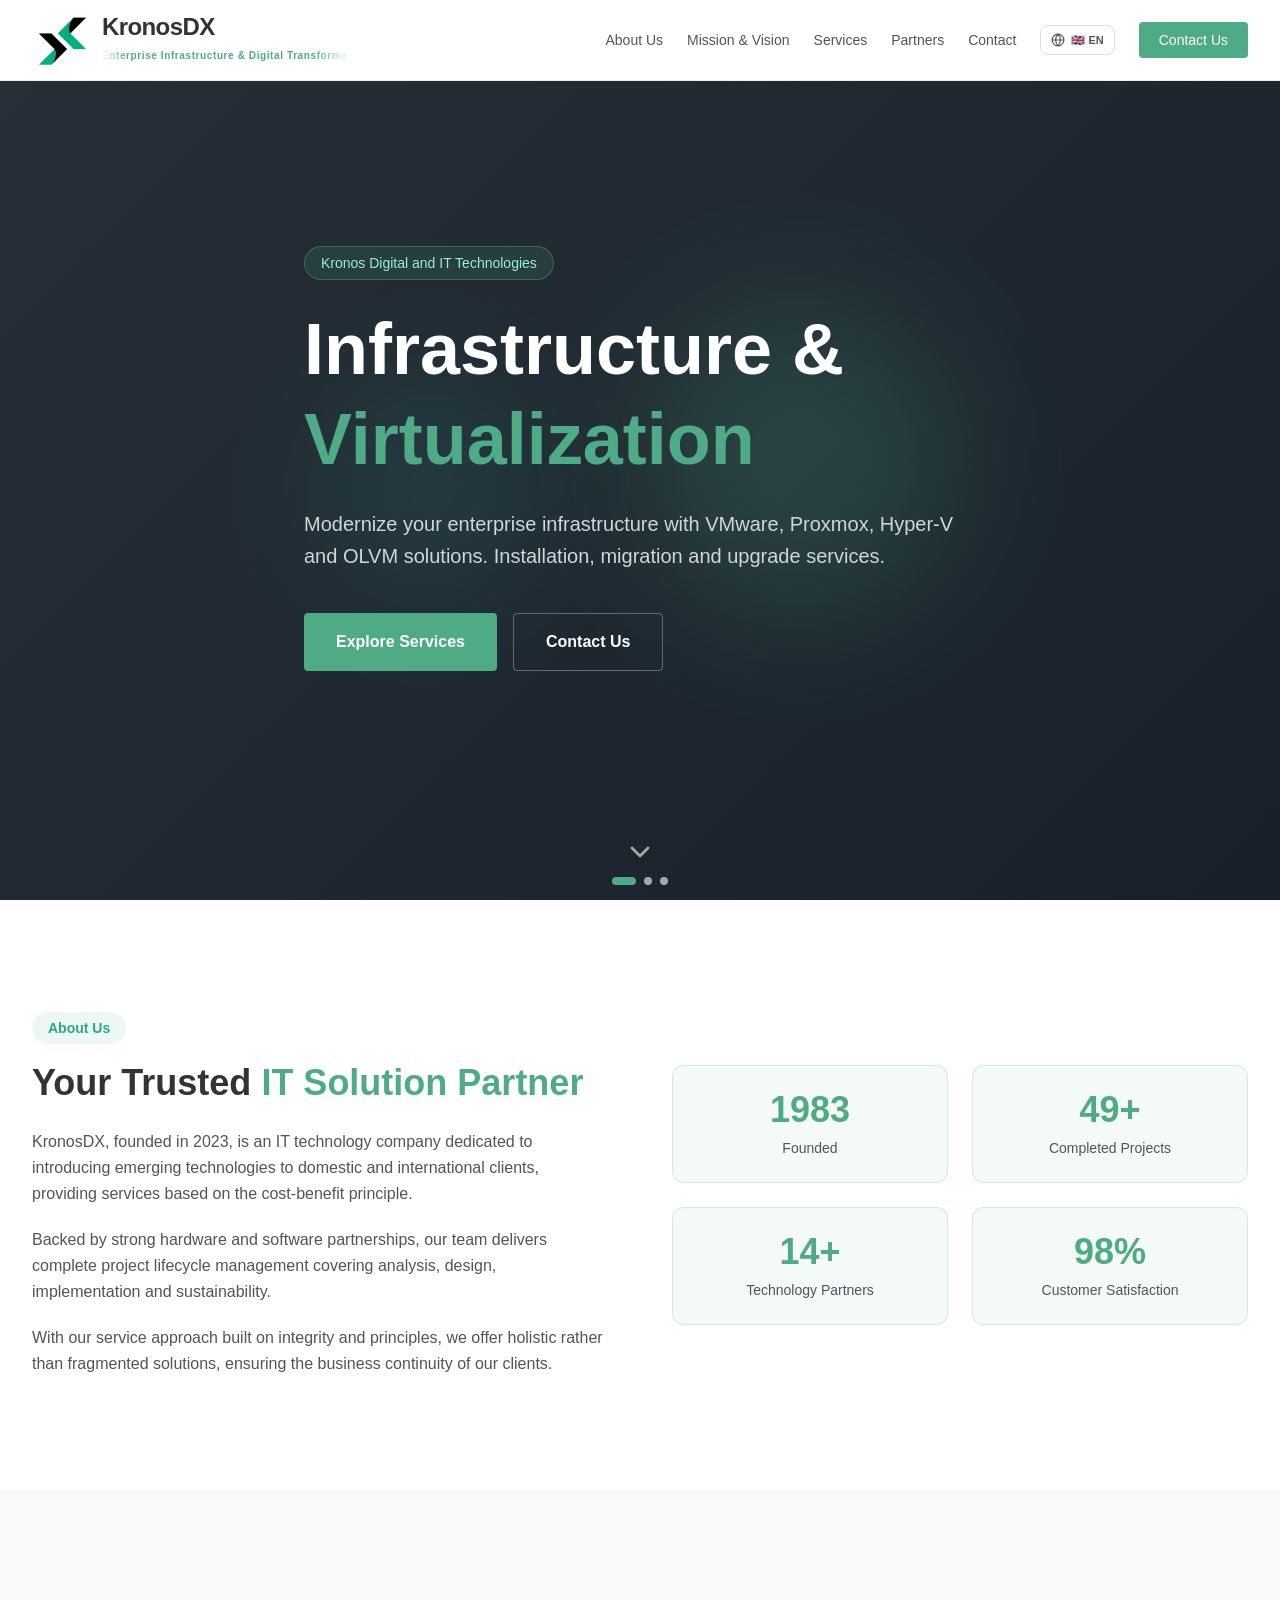
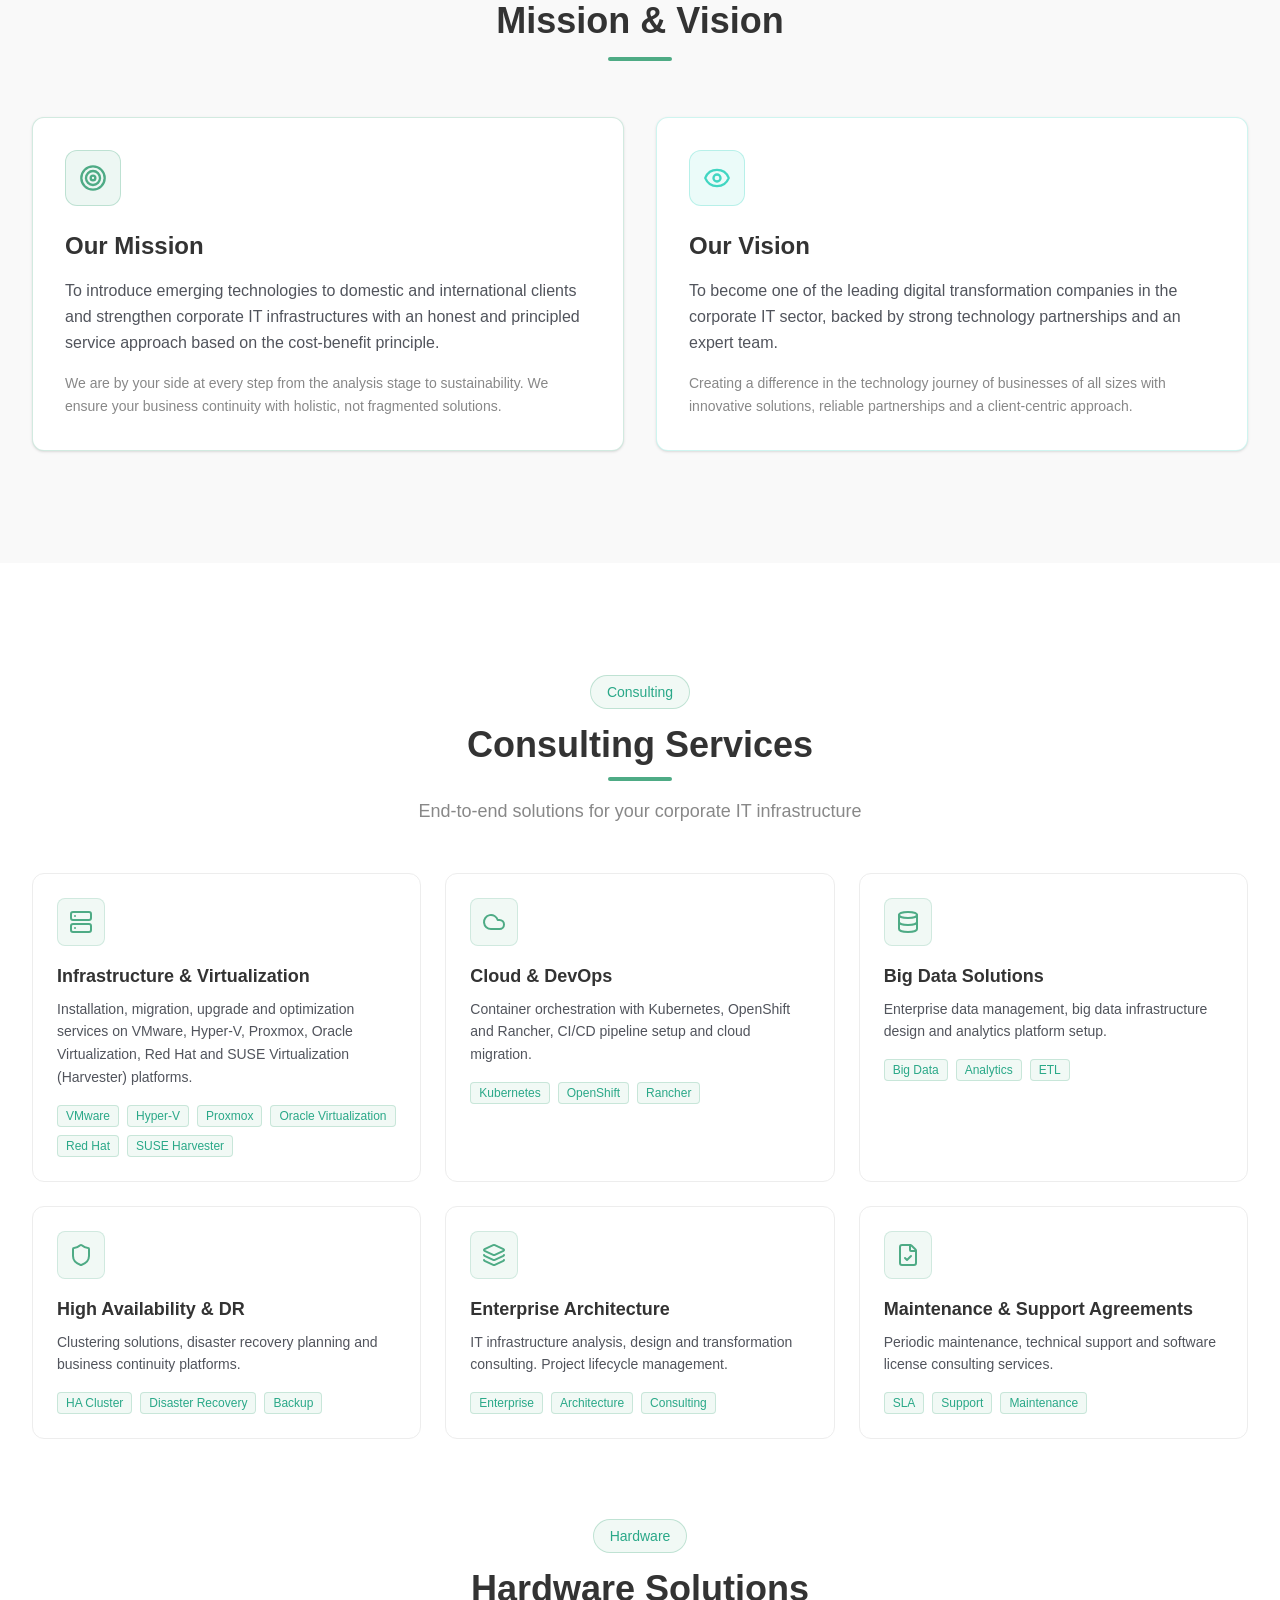
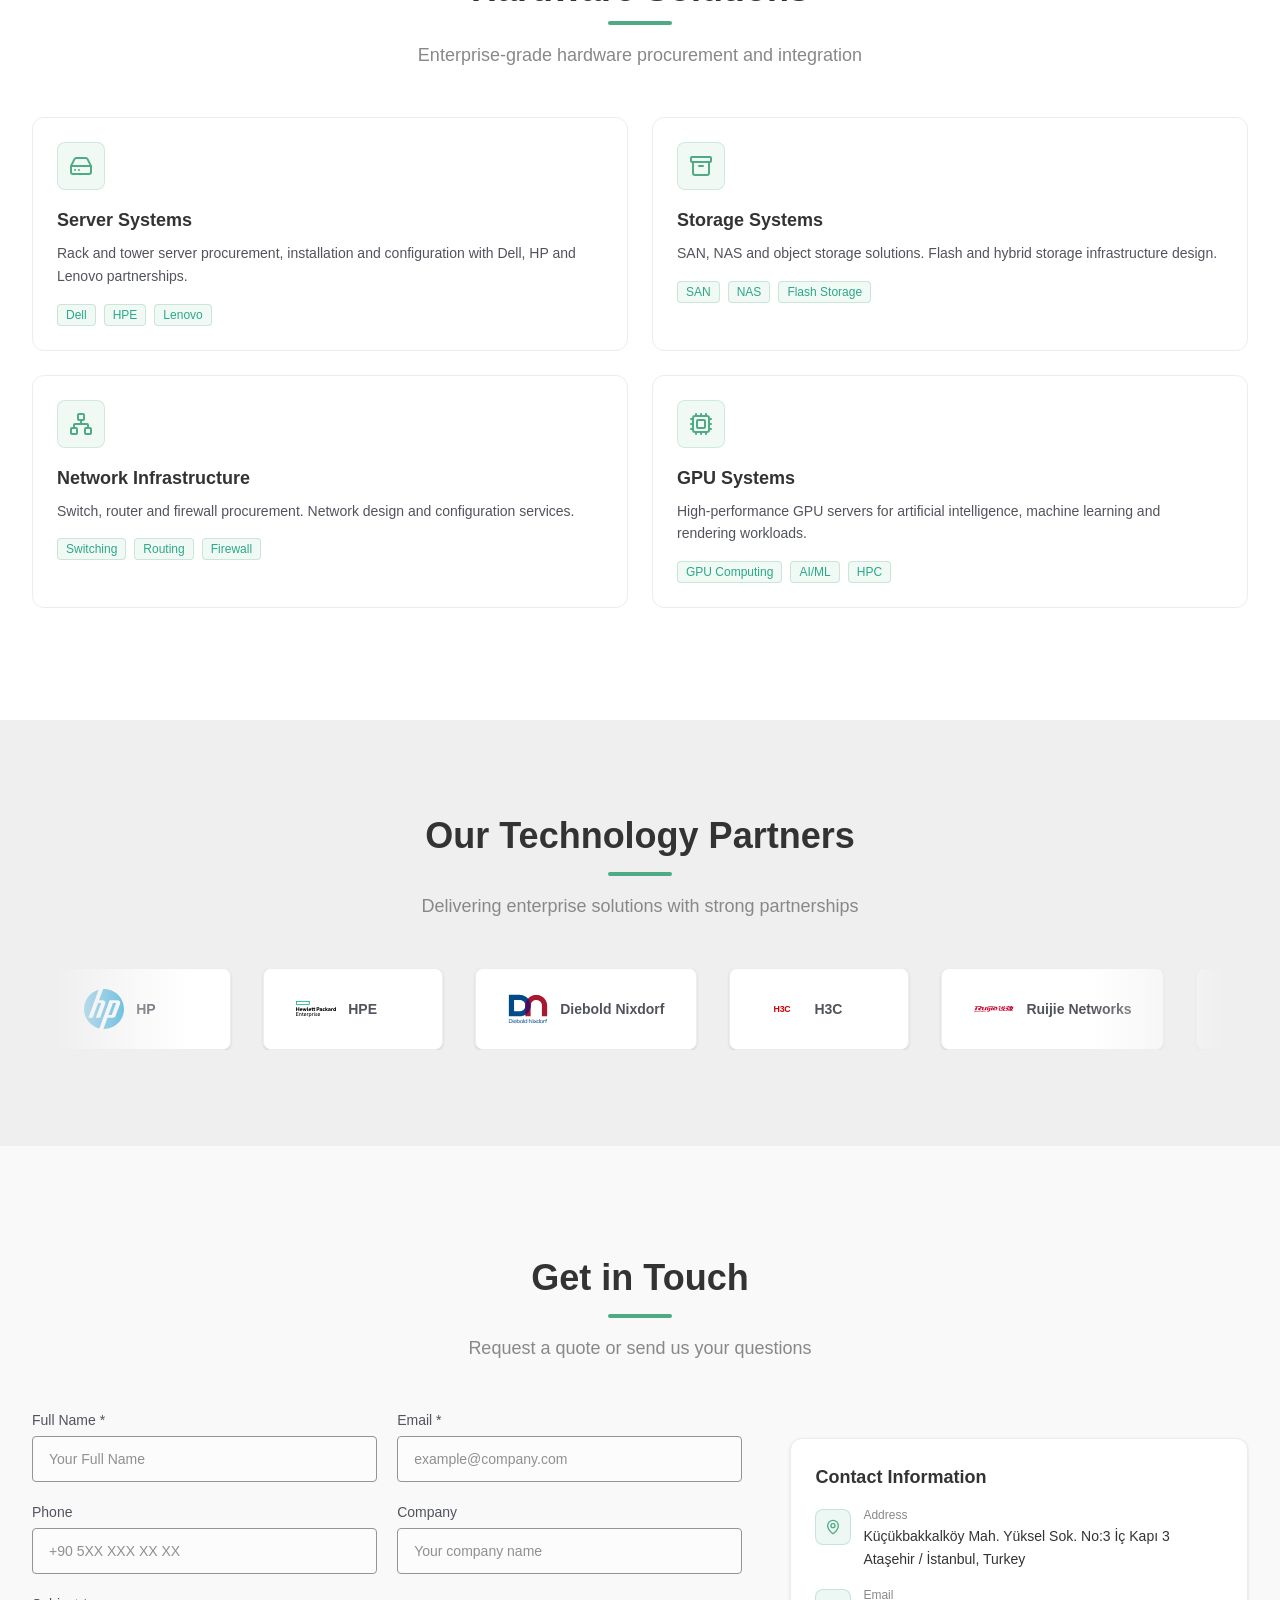
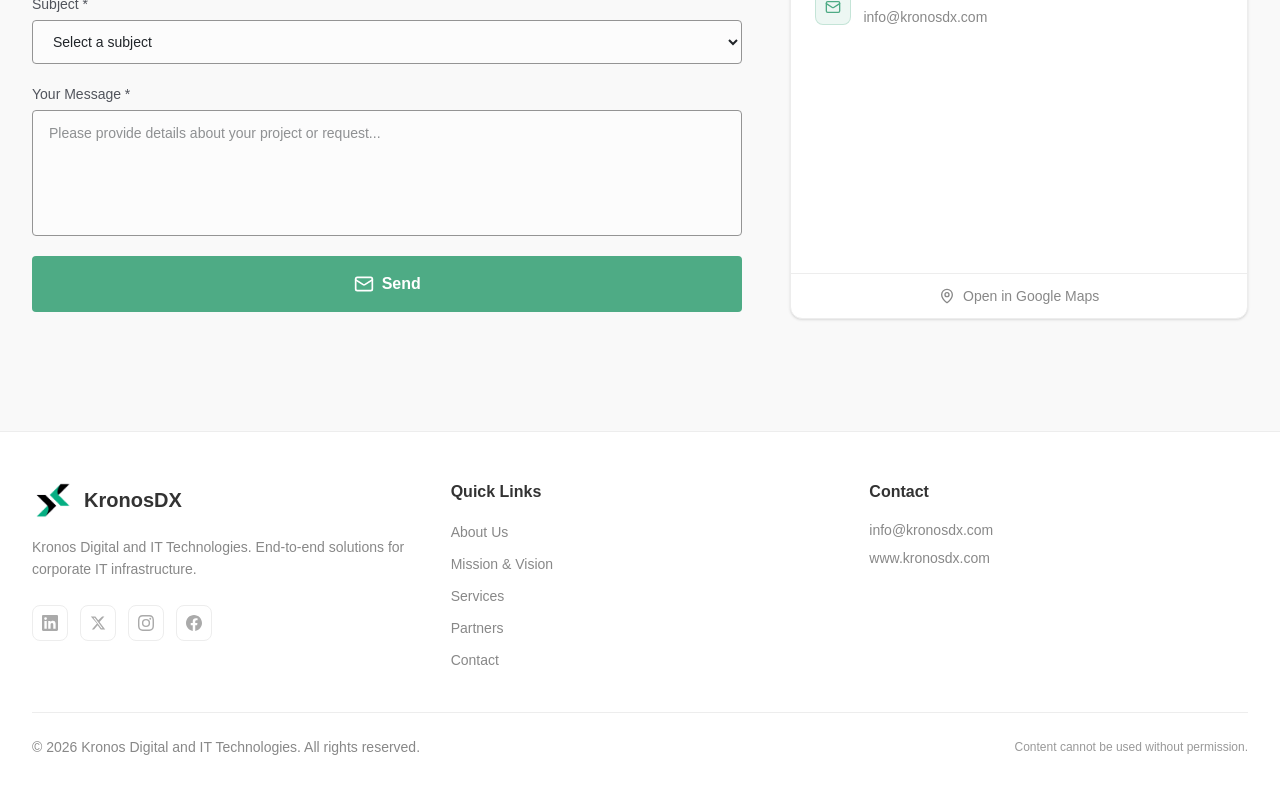
==== index.html @ 9a5c1d17 "Publish KronosDX static website" ====
<!DOCTYPE html><html class="roboto_702e2240-module__nm7JIq__variable h-full antialiased"><head><meta charSet="utf-8"/><meta name="viewport" content="width=device-width, initial-scale=1"/><link rel="preload" href="/_next/static/media/ce62453a442c7f35-s.p.0333ktddfbsxy.woff2" as="font" crossorigin="" type="font/woff2"/><link rel="stylesheet" href="/_next/static/chunks/0xhgssb20hofy.css" data-precedence="next"/><link rel="stylesheet" href="/_next/static/chunks/0r0gv00.nounm.css" data-precedence="next"/><link rel="preload" as="script" fetchPriority="low" href="/_next/static/chunks/0n1tbfdvy1gok.js"/><script src="/_next/static/chunks/02thseyidz16s.js" async=""></script><script src="/_next/static/chunks/0w7890lpei.yw.js" async=""></script><script src="/_next/static/chunks/146n47tssq_2d.js" async=""></script><script src="/_next/static/chunks/turbopack-0blwqx3tgxq2w.js" async=""></script><script src="/_next/static/chunks/09yelt~w-kfqi.js" async=""></script><script src="/_next/static/chunks/0yvudgestuk19.js" async=""></script><script src="/_next/static/chunks/17fh0u0h~818b.js" async=""></script><meta name="next-size-adjust" content=""/><title>KronosDX — Enterprise IT Solutions</title><meta name="description" content="KronosDX provides enterprise IT infrastructure virtualization, cloud &amp; DevOps, hardware procurement, and architecture consulting services."/><meta name="keywords" content="VMware, Proxmox, Kubernetes, OpenShift, server, storage, IT consulting, infrastructure, virtualization, enterprise"/><meta name="robots" content="index, follow"/><link rel="canonical" href="https://kronosdx.com/"/><link rel="alternate" hrefLang="en" href="https://kronosdx.com/"/><link rel="alternate" hrefLang="tr" href="https://kronosdx.com/tr/"/><link rel="alternate" hrefLang="bg" href="https://kronosdx.com/bg/"/><link rel="alternate" hrefLang="x-default" href="https://kronosdx.com/"/><meta property="og:title" content="KronosDX — Enterprise IT Solutions"/><meta property="og:description" content="Enterprise IT infrastructure virtualization, cloud &amp; DevOps and hardware solutions."/><meta property="og:url" content="https://kronosdx.com/"/><meta property="og:site_name" content="KronosDX"/><meta property="og:locale" content="en_US"/><meta property="og:image" content="https://kronosdx.com/images/logo/kronosdx_logo_wo_txt.png"/><meta property="og:image:width" content="500"/><meta property="og:image:height" content="500"/><meta property="og:image:alt" content="KronosDX"/><meta property="og:type" content="website"/><meta name="twitter:card" content="summary"/><meta name="twitter:title" content="KronosDX — Enterprise IT Solutions"/><meta name="twitter:description" content="Enterprise IT infrastructure, cloud &amp; DevOps and hardware solutions."/><meta name="twitter:image" content="https://kronosdx.com/images/logo/kronosdx_logo_wo_txt.png"/><meta name="twitter:image:alt" content="KronosDX"/><meta name="twitter:image:width" content="500"/><meta name="twitter:image:height" content="500"/><link rel="icon" href="/favicon.ico?favicon.0x3dzn~oxb6tn.ico" sizes="256x256" type="image/x-icon"/><script src="/_next/static/chunks/03~yq9q893hmn.js" noModule=""></script></head><body class="min-h-full flex flex-col bg-white text-[#212529]"><div hidden=""><!--$--><!--/$--></div><script type="application/ld+json">{"@context":"https://schema.org","@type":"Organization","name":"KronosDX","url":"https://kronosdx.com","logo":"https://kronosdx.com/images/logo/kronosdx_logo_wo_txt.png","description":"Enterprise IT infrastructure, cloud & DevOps, and hardware solutions provider.","foundingDate":"2023","address":{"@type":"PostalAddress","streetAddress":"Küçükbakkalköy Mah. Yüksel Sok. No:3 İç Kapı 3","addressLocality":"Ataşehir","addressRegion":"İstanbul","addressCountry":"TR"},"contactPoint":{"@type":"ContactPoint","email":"info@kronosdx.com","contactType":"customer service","availableLanguage":["Turkish","English","Bulgarian"]}}</script><header class="fixed top-0 left-0 right-0 z-50 bg-white transition-shadow duration-300" style="border-bottom:1px solid #ededed;box-shadow:none"><div class="max-w-7xl mx-auto px-4 sm:px-6 lg:px-8"><div class="flex items-center justify-between h-16 lg:h-20"><button class="flex items-center gap-3 text-left"><div class="relative flex-shrink-0" style="width:58px;height:58px"><img alt="KronosDX" loading="lazy" decoding="async" data-nimg="fill" class="object-contain" style="position:absolute;height:100%;width:100%;left:0;top:0;right:0;bottom:0;color:transparent" src="/images/logo/kronosdx_logo_wo_txt_small.png"/></div><div class="flex flex-col items-start" style="gap:3px"><span class="font-bold text-2xl tracking-tight leading-none" style="color:#333333">KronosDX</span><div class="hidden lg:block overflow-hidden" style="width:248px;mask-image:linear-gradient(to right, transparent 0%, black 10%, black 85%, transparent 100%);-webkit-mask-image:linear-gradient(to right, transparent 0%, black 10%, black 85%, transparent 100%)"><span class="animate-tagline text-[10px] font-semibold" style="color:#4eab85;letter-spacing:0.06em">Enterprise Infrastructure &amp; Digital Transformation Solutions<span style="padding:0 1.5rem;opacity:0.4">·</span>Enterprise Infrastructure &amp; Digital Transformation Solutions<span style="padding:0 1.5rem;opacity:0.4">·</span></span></div></div></button><nav class="hidden lg:flex items-center gap-6"><button class="nav-link text-sm font-medium relative group bg-transparent border-0 cursor-pointer">About Us<span class="absolute -bottom-1 left-0 w-0 h-0.5 group-hover:w-full transition-all duration-300" style="background:#4eab85"></span></button><button class="nav-link text-sm font-medium relative group bg-transparent border-0 cursor-pointer">Mission &amp; Vision<span class="absolute -bottom-1 left-0 w-0 h-0.5 group-hover:w-full transition-all duration-300" style="background:#4eab85"></span></button><button class="nav-link text-sm font-medium relative group bg-transparent border-0 cursor-pointer">Services<span class="absolute -bottom-1 left-0 w-0 h-0.5 group-hover:w-full transition-all duration-300" style="background:#4eab85"></span></button><button class="nav-link text-sm font-medium relative group bg-transparent border-0 cursor-pointer">Partners<span class="absolute -bottom-1 left-0 w-0 h-0.5 group-hover:w-full transition-all duration-300" style="background:#4eab85"></span></button><button class="nav-link text-sm font-medium relative group bg-transparent border-0 cursor-pointer">Contact<span class="absolute -bottom-1 left-0 w-0 h-0.5 group-hover:w-full transition-all duration-300" style="background:#4eab85"></span></button><div class="relative w-fit"><button class="flex items-center gap-1.5 px-2.5 py-1.5 rounded-lg border cursor-pointer transition-colors duration-150" style="border-color:#ddd;color:#555;background:transparent" aria-label="Language"><svg xmlns="http://www.w3.org/2000/svg" width="24" height="24" viewBox="0 0 24 24" fill="none" stroke="currentColor" stroke-width="2" stroke-linecap="round" stroke-linejoin="round" class="lucide lucide-globe w-3.5 h-3.5" aria-hidden="true"><circle cx="12" cy="12" r="10"></circle><path d="M12 2a14.5 14.5 0 0 0 0 20 14.5 14.5 0 0 0 0-20"></path><path d="M2 12h20"></path></svg><span class="text-[11px] font-semibold">🇬🇧 EN</span></button></div><button class="btn-green text-sm font-medium px-5 py-2 rounded border-0 cursor-pointer">Contact Us</button></nav><button class="lg:hidden p-2 bg-transparent border-0 cursor-pointer" style="color:#333333" aria-label="Menu"><svg xmlns="http://www.w3.org/2000/svg" width="24" height="24" viewBox="0 0 24 24" fill="none" stroke="currentColor" stroke-width="2" stroke-linecap="round" stroke-linejoin="round" class="lucide lucide-menu w-6 h-6" aria-hidden="true"><path d="M4 5h16"></path><path d="M4 12h16"></path><path d="M4 19h16"></path></svg></button></div></div></header><main class="flex-1"><section id="hero" class="relative min-h-screen"><div class="relative"><div class="swiper min-h-screen" style="min-height:100vh"><div class="swiper-wrapper"><div class="swiper-slide"><div class="relative min-h-screen flex items-center" style="background:linear-gradient(135deg, #273039 0%, #18212a 100%)"><div class="absolute inset-0 overflow-hidden"><div class="absolute top-1/3 right-1/4 w-80 h-80 rounded-full blur-3xl opacity-20" style="background:#4eab85"></div><div class="absolute bottom-1/3 left-1/4 w-56 h-56 rounded-full blur-3xl opacity-10" style="background:#41d6c2"></div></div><div class="relative z-10 max-w-7xl mx-auto px-4 sm:px-6 lg:px-8 pt-36 pb-32"><div style="opacity:0;transform:translateY(30px)"><span class="inline-block text-sm font-medium px-4 py-1.5 rounded-full mb-6 border" style="background:rgba(78,171,133,0.15);border-color:rgba(78,171,133,0.4);color:#93f2d7">Kronos Digital and IT Technologies</span><h1 class="text-5xl md:text-6xl lg:text-7xl font-bold text-white leading-tight mb-6">Infrastructure &amp;<br/><span style="color:#4eab85">Virtualization</span></h1><p class="text-gray-300 text-lg md:text-xl max-w-2xl mb-10 leading-relaxed font-light">Modernize your enterprise infrastructure with VMware, Proxmox, Hyper-V and OLVM solutions. Installation, migration and upgrade services.</p><div class="flex flex-col sm:flex-row gap-4"><button class="text-white font-semibold px-8 py-4 rounded transition-all hover:opacity-90 hover:shadow-lg" style="background:#4eab85">Explore Services</button><button class="border border-white/30 hover:border-[#4eab85] text-white font-semibold px-8 py-4 rounded transition-all hover:bg-white/5">Contact Us</button></div></div></div></div></div><div class="swiper-slide"><div class="relative min-h-screen flex items-center" style="background:linear-gradient(135deg, #273039 0%, #18212a 100%)"><div class="absolute inset-0 overflow-hidden"><div class="absolute top-1/3 right-1/4 w-80 h-80 rounded-full blur-3xl opacity-20" style="background:#4eab85"></div><div class="absolute bottom-1/3 left-1/4 w-56 h-56 rounded-full blur-3xl opacity-10" style="background:#41d6c2"></div></div><div class="relative z-10 max-w-7xl mx-auto px-4 sm:px-6 lg:px-8 pt-36 pb-32"><div style="opacity:0;transform:translateY(30px)"><span class="inline-block text-sm font-medium px-4 py-1.5 rounded-full mb-6 border" style="background:rgba(78,171,133,0.15);border-color:rgba(78,171,133,0.4);color:#93f2d7">Kronos Digital and IT Technologies</span><h1 class="text-5xl md:text-6xl lg:text-7xl font-bold text-white leading-tight mb-6">Cloud &amp;<br/><span style="color:#4eab85">DevOps Technologies</span></h1><p class="text-gray-300 text-lg md:text-xl max-w-2xl mb-10 leading-relaxed font-light">Securely manage your cloud infrastructure with Kubernetes, OpenShift and Rancher. Modern container orchestration and CI/CD solutions.</p><div class="flex flex-col sm:flex-row gap-4"><button class="text-white font-semibold px-8 py-4 rounded transition-all hover:opacity-90 hover:shadow-lg" style="background:#4eab85">Learn More</button><button class="border border-white/30 hover:border-[#4eab85] text-white font-semibold px-8 py-4 rounded transition-all hover:bg-white/5">Contact Us</button></div></div></div></div></div><div class="swiper-slide"><div class="relative min-h-screen flex items-center" style="background:linear-gradient(135deg, #273039 0%, #18212a 100%)"><div class="absolute inset-0 overflow-hidden"><div class="absolute top-1/3 right-1/4 w-80 h-80 rounded-full blur-3xl opacity-20" style="background:#4eab85"></div><div class="absolute bottom-1/3 left-1/4 w-56 h-56 rounded-full blur-3xl opacity-10" style="background:#41d6c2"></div></div><div class="relative z-10 max-w-7xl mx-auto px-4 sm:px-6 lg:px-8 pt-36 pb-32"><div style="opacity:0;transform:translateY(30px)"><span class="inline-block text-sm font-medium px-4 py-1.5 rounded-full mb-6 border" style="background:rgba(78,171,133,0.15);border-color:rgba(78,171,133,0.4);color:#93f2d7">Kronos Digital and IT Technologies</span><h1 class="text-5xl md:text-6xl lg:text-7xl font-bold text-white leading-tight mb-6">Hardware<br/><span style="color:#4eab85">Solutions</span></h1><p class="text-gray-300 text-lg md:text-xl max-w-2xl mb-10 leading-relaxed font-light">Enterprise hardware procurement with Dell, HP and Lenovo partnerships for servers, storage, backup and network components.</p><div class="flex flex-col sm:flex-row gap-4"><button class="text-white font-semibold px-8 py-4 rounded transition-all hover:opacity-90 hover:shadow-lg" style="background:#4eab85">View Solutions</button><button class="border border-white/30 hover:border-[#4eab85] text-white font-semibold px-8 py-4 rounded transition-all hover:bg-white/5">Contact Us</button></div></div></div></div></div></div><div class="swiper-pagination"></div></div><button aria-label="Previous" class="hidden md:flex absolute left-4 top-1/2 -translate-y-1/2 z-20 w-11 h-11 items-center justify-center rounded-full transition-all duration-250" style="opacity:0;pointer-events:none;background:rgba(0,0,0,0.35);color:#fff;transition:opacity 0.25s ease"><svg xmlns="http://www.w3.org/2000/svg" width="24" height="24" viewBox="0 0 24 24" fill="none" stroke="currentColor" stroke-width="2" stroke-linecap="round" stroke-linejoin="round" class="lucide lucide-chevron-left w-6 h-6" aria-hidden="true"><path d="m15 18-6-6 6-6"></path></svg></button><button aria-label="Next" class="hidden md:flex absolute right-4 top-1/2 -translate-y-1/2 z-20 w-11 h-11 items-center justify-center rounded-full transition-all duration-250" style="opacity:0;pointer-events:none;background:rgba(0,0,0,0.35);color:#fff;transition:opacity 0.25s ease"><svg xmlns="http://www.w3.org/2000/svg" width="24" height="24" viewBox="0 0 24 24" fill="none" stroke="currentColor" stroke-width="2" stroke-linecap="round" stroke-linejoin="round" class="lucide lucide-chevron-right w-6 h-6" aria-hidden="true"><path d="m9 18 6-6-6-6"></path></svg></button></div><button class="absolute bottom-8 left-1/2 -translate-x-1/2 z-20 text-white/60 hover:text-[#4eab85] transition-colors animate-bounce" aria-label="Scroll down"><svg xmlns="http://www.w3.org/2000/svg" width="24" height="24" viewBox="0 0 24 24" fill="none" stroke="currentColor" stroke-width="2" stroke-linecap="round" stroke-linejoin="round" class="lucide lucide-chevron-down w-8 h-8" aria-hidden="true"><path d="m6 9 6 6 6-6"></path></svg></button></section><section id="hakkimizda" class="bg-white py-20 md:py-28"><div class="max-w-7xl mx-auto px-4 sm:px-6 lg:px-8"><div class="grid grid-cols-1 lg:grid-cols-2 gap-16 items-center"><div style="opacity:0;transform:translateX(-30px)"><div class="inline-block text-sm font-semibold px-4 py-1.5 rounded-full mb-4" style="background:rgba(78,171,133,0.1);color:#2aa888">About Us</div><h2 class="text-3xl md:text-4xl font-bold mb-6 leading-tight" style="color:#333333">Your Trusted<!-- --> <span style="color:#4eab85">IT Solution Partner</span></h2><p class="leading-relaxed mb-5 font-light" style="color:#51545c">KronosDX, founded in 2023, is an IT technology company dedicated to introducing emerging technologies to domestic and international clients, providing services based on the cost-benefit principle.</p><p class="leading-relaxed mb-5 font-light" style="color:#51545c">Backed by strong hardware and software partnerships, our team delivers complete project lifecycle management covering analysis, design, implementation and sustainability.</p><p class="leading-relaxed font-light" style="color:#51545c">With our service approach built on integrity and principles, we offer holistic rather than fragmented solutions, ensuring the business continuity of our clients.</p></div><div class="grid grid-cols-2 gap-6" style="opacity:0;transform:translateX(30px)"><div class="rounded-xl p-6 text-center border" style="background:rgba(78,171,133,0.06);border-color:rgba(78,171,133,0.2)"><div class="text-4xl font-bold mb-2" style="color:#4eab85"><span>0</span></div><div class="text-sm font-medium" style="color:#51545c">Founded</div></div><div class="rounded-xl p-6 text-center border" style="background:rgba(78,171,133,0.06);border-color:rgba(78,171,133,0.2)"><div class="text-4xl font-bold mb-2" style="color:#4eab85"><span>0<!-- -->+</span></div><div class="text-sm font-medium" style="color:#51545c">Completed Projects</div></div><div class="rounded-xl p-6 text-center border" style="background:rgba(78,171,133,0.06);border-color:rgba(78,171,133,0.2)"><div class="text-4xl font-bold mb-2" style="color:#4eab85"><span>0<!-- -->+</span></div><div class="text-sm font-medium" style="color:#51545c">Technology Partners</div></div><div class="rounded-xl p-6 text-center border" style="background:rgba(78,171,133,0.06);border-color:rgba(78,171,133,0.2)"><div class="text-4xl font-bold mb-2" style="color:#4eab85"><span>0<!-- -->%</span></div><div class="text-sm font-medium" style="color:#51545c">Customer Satisfaction</div></div></div></div></div></section><section id="misyon-vizyon" class="py-20 md:py-28" style="background:#f9f9f9"><div class="max-w-7xl mx-auto px-4 sm:px-6 lg:px-8"><div class="text-center mb-14" style="opacity:0;transform:translateY(20px)"><h2 class="text-3xl md:text-4xl font-bold mb-4" style="color:#333333">Mission &amp; Vision</h2><div class="w-16 h-1 mx-auto rounded-full" style="background:#4eab85"></div></div><div class="grid grid-cols-1 md:grid-cols-2 gap-8"><div class="bg-white rounded-xl p-8 border shadow-sm hover:shadow-md transition-shadow" style="border-color:rgba(78,171,133,0.25);opacity:0;transform:translateY(30px)"><div class="w-14 h-14 rounded-xl flex items-center justify-center mb-6 border" style="background:rgba(78,171,133,0.1);border-color:rgba(78,171,133,0.3)"><svg xmlns="http://www.w3.org/2000/svg" width="24" height="24" viewBox="0 0 24 24" fill="none" stroke="currentColor" stroke-width="2" stroke-linecap="round" stroke-linejoin="round" class="lucide lucide-target w-7 h-7" aria-hidden="true" style="color:#4eab85"><circle cx="12" cy="12" r="10"></circle><circle cx="12" cy="12" r="6"></circle><circle cx="12" cy="12" r="2"></circle></svg></div><h3 class="text-2xl font-bold mb-4" style="color:#333333">Our Mission</h3><p class="leading-relaxed mb-4 font-light" style="color:#51545c">To introduce emerging technologies to domestic and international clients and strengthen corporate IT infrastructures with an honest and principled service approach based on the cost-benefit principle.</p><p class="leading-relaxed text-sm font-light" style="color:#888888">We are by your side at every step from the analysis stage to sustainability. We ensure your business continuity with holistic, not fragmented solutions.</p></div><div class="bg-white rounded-xl p-8 border shadow-sm hover:shadow-md transition-shadow" style="border-color:rgba(65,214,194,0.25);opacity:0;transform:translateY(30px)"><div class="w-14 h-14 rounded-xl flex items-center justify-center mb-6 border" style="background:rgba(65,214,194,0.1);border-color:rgba(65,214,194,0.3)"><svg xmlns="http://www.w3.org/2000/svg" width="24" height="24" viewBox="0 0 24 24" fill="none" stroke="currentColor" stroke-width="2" stroke-linecap="round" stroke-linejoin="round" class="lucide lucide-eye w-7 h-7" aria-hidden="true" style="color:#41d6c2"><path d="M2.062 12.348a1 1 0 0 1 0-.696 10.75 10.75 0 0 1 19.876 0 1 1 0 0 1 0 .696 10.75 10.75 0 0 1-19.876 0"></path><circle cx="12" cy="12" r="3"></circle></svg></div><h3 class="text-2xl font-bold mb-4" style="color:#333333">Our Vision</h3><p class="leading-relaxed mb-4 font-light" style="color:#51545c">To become one of the leading digital transformation companies in the corporate IT sector, backed by strong technology partnerships and an expert team.</p><p class="leading-relaxed text-sm font-light" style="color:#888888">Creating a difference in the technology journey of businesses of all sizes with innovative solutions, reliable partnerships and a client-centric approach.</p></div></div></div></section><section id="hizmetler" class="bg-white py-20 md:py-28"><div class="max-w-7xl mx-auto px-4 sm:px-6 lg:px-8"><div class=""><div class="text-center mb-12" style="opacity:0;transform:translateY(20px)"><div class="inline-block text-sm font-medium px-4 py-1.5 rounded-full mb-4 border" style="background:rgba(78,171,133,0.08);border-color:rgba(78,171,133,0.3);color:#2aa888">Consulting</div><h2 class="text-3xl md:text-4xl font-bold mb-3" style="color:#333333">Consulting Services</h2><div class="w-16 h-1 mx-auto mb-4 rounded-full" style="background:#4eab85"></div><p class="text-lg max-w-2xl mx-auto font-light" style="color:#888888">End-to-end solutions for your corporate IT infrastructure</p></div><div class="grid grid-cols-1 md:grid-cols-2 lg:grid-cols-3 gap-6"><div class="service-card bg-white rounded-xl p-6 border transition-shadow hover:shadow-md" style="border-color:#ededed;opacity:0;transform:translateY(20px)"><div class="w-12 h-12 rounded-lg flex items-center justify-center mb-4 border" style="background:rgba(78,171,133,0.08);border-color:rgba(78,171,133,0.2)"><svg xmlns="http://www.w3.org/2000/svg" width="24" height="24" viewBox="0 0 24 24" fill="none" stroke="currentColor" stroke-width="2" stroke-linecap="round" stroke-linejoin="round" class="lucide lucide-server w-6 h-6" aria-hidden="true" style="color:#4eab85"><rect width="20" height="8" x="2" y="2" rx="2" ry="2"></rect><rect width="20" height="8" x="2" y="14" rx="2" ry="2"></rect><line x1="6" x2="6.01" y1="6" y2="6"></line><line x1="6" x2="6.01" y1="18" y2="18"></line></svg></div><h3 class="font-semibold text-lg mb-2" style="color:#333333">Infrastructure &amp; Virtualization</h3><p class="text-sm mb-4 leading-relaxed font-light" style="color:#51545c">Installation, migration, upgrade and optimization services on VMware, Hyper-V, Proxmox, Oracle Virtualization, Red Hat and SUSE Virtualization (Harvester) platforms.</p><div class="flex flex-wrap gap-2"><span class="inline-block px-2 py-0.5 text-xs font-medium rounded border" style="background:rgba(78,171,133,0.08);color:#2aa888;border-color:rgba(78,171,133,0.25)">VMware</span><span class="inline-block px-2 py-0.5 text-xs font-medium rounded border" style="background:rgba(78,171,133,0.08);color:#2aa888;border-color:rgba(78,171,133,0.25)">Hyper-V</span><span class="inline-block px-2 py-0.5 text-xs font-medium rounded border" style="background:rgba(78,171,133,0.08);color:#2aa888;border-color:rgba(78,171,133,0.25)">Proxmox</span><span class="inline-block px-2 py-0.5 text-xs font-medium rounded border" style="background:rgba(78,171,133,0.08);color:#2aa888;border-color:rgba(78,171,133,0.25)">Oracle Virtualization</span><span class="inline-block px-2 py-0.5 text-xs font-medium rounded border" style="background:rgba(78,171,133,0.08);color:#2aa888;border-color:rgba(78,171,133,0.25)">Red Hat</span><span class="inline-block px-2 py-0.5 text-xs font-medium rounded border" style="background:rgba(78,171,133,0.08);color:#2aa888;border-color:rgba(78,171,133,0.25)">SUSE Harvester</span></div></div><div class="service-card bg-white rounded-xl p-6 border transition-shadow hover:shadow-md" style="border-color:#ededed;opacity:0;transform:translateY(20px)"><div class="w-12 h-12 rounded-lg flex items-center justify-center mb-4 border" style="background:rgba(78,171,133,0.08);border-color:rgba(78,171,133,0.2)"><svg xmlns="http://www.w3.org/2000/svg" width="24" height="24" viewBox="0 0 24 24" fill="none" stroke="currentColor" stroke-width="2" stroke-linecap="round" stroke-linejoin="round" class="lucide lucide-cloud w-6 h-6" aria-hidden="true" style="color:#4eab85"><path d="M17.5 19H9a7 7 0 1 1 6.71-9h1.79a4.5 4.5 0 1 1 0 9Z"></path></svg></div><h3 class="font-semibold text-lg mb-2" style="color:#333333">Cloud &amp; DevOps</h3><p class="text-sm mb-4 leading-relaxed font-light" style="color:#51545c">Container orchestration with Kubernetes, OpenShift and Rancher, CI/CD pipeline setup and cloud migration.</p><div class="flex flex-wrap gap-2"><span class="inline-block px-2 py-0.5 text-xs font-medium rounded border" style="background:rgba(78,171,133,0.08);color:#2aa888;border-color:rgba(78,171,133,0.25)">Kubernetes</span><span class="inline-block px-2 py-0.5 text-xs font-medium rounded border" style="background:rgba(78,171,133,0.08);color:#2aa888;border-color:rgba(78,171,133,0.25)">OpenShift</span><span class="inline-block px-2 py-0.5 text-xs font-medium rounded border" style="background:rgba(78,171,133,0.08);color:#2aa888;border-color:rgba(78,171,133,0.25)">Rancher</span></div></div><div class="service-card bg-white rounded-xl p-6 border transition-shadow hover:shadow-md" style="border-color:#ededed;opacity:0;transform:translateY(20px)"><div class="w-12 h-12 rounded-lg flex items-center justify-center mb-4 border" style="background:rgba(78,171,133,0.08);border-color:rgba(78,171,133,0.2)"><svg xmlns="http://www.w3.org/2000/svg" width="24" height="24" viewBox="0 0 24 24" fill="none" stroke="currentColor" stroke-width="2" stroke-linecap="round" stroke-linejoin="round" class="lucide lucide-database w-6 h-6" aria-hidden="true" style="color:#4eab85"><ellipse cx="12" cy="5" rx="9" ry="3"></ellipse><path d="M3 5V19A9 3 0 0 0 21 19V5"></path><path d="M3 12A9 3 0 0 0 21 12"></path></svg></div><h3 class="font-semibold text-lg mb-2" style="color:#333333">Big Data Solutions</h3><p class="text-sm mb-4 leading-relaxed font-light" style="color:#51545c">Enterprise data management, big data infrastructure design and analytics platform setup.</p><div class="flex flex-wrap gap-2"><span class="inline-block px-2 py-0.5 text-xs font-medium rounded border" style="background:rgba(78,171,133,0.08);color:#2aa888;border-color:rgba(78,171,133,0.25)">Big Data</span><span class="inline-block px-2 py-0.5 text-xs font-medium rounded border" style="background:rgba(78,171,133,0.08);color:#2aa888;border-color:rgba(78,171,133,0.25)">Analytics</span><span class="inline-block px-2 py-0.5 text-xs font-medium rounded border" style="background:rgba(78,171,133,0.08);color:#2aa888;border-color:rgba(78,171,133,0.25)">ETL</span></div></div><div class="service-card bg-white rounded-xl p-6 border transition-shadow hover:shadow-md" style="border-color:#ededed;opacity:0;transform:translateY(20px)"><div class="w-12 h-12 rounded-lg flex items-center justify-center mb-4 border" style="background:rgba(78,171,133,0.08);border-color:rgba(78,171,133,0.2)"><svg xmlns="http://www.w3.org/2000/svg" width="24" height="24" viewBox="0 0 24 24" fill="none" stroke="currentColor" stroke-width="2" stroke-linecap="round" stroke-linejoin="round" class="lucide lucide-shield w-6 h-6" aria-hidden="true" style="color:#4eab85"><path d="M20 13c0 5-3.5 7.5-7.66 8.95a1 1 0 0 1-.67-.01C7.5 20.5 4 18 4 13V6a1 1 0 0 1 1-1c2 0 4.5-1.2 6.24-2.72a1.17 1.17 0 0 1 1.52 0C14.51 3.81 17 5 19 5a1 1 0 0 1 1 1z"></path></svg></div><h3 class="font-semibold text-lg mb-2" style="color:#333333">High Availability &amp; DR</h3><p class="text-sm mb-4 leading-relaxed font-light" style="color:#51545c">Clustering solutions, disaster recovery planning and business continuity platforms.</p><div class="flex flex-wrap gap-2"><span class="inline-block px-2 py-0.5 text-xs font-medium rounded border" style="background:rgba(78,171,133,0.08);color:#2aa888;border-color:rgba(78,171,133,0.25)">HA Cluster</span><span class="inline-block px-2 py-0.5 text-xs font-medium rounded border" style="background:rgba(78,171,133,0.08);color:#2aa888;border-color:rgba(78,171,133,0.25)">Disaster Recovery</span><span class="inline-block px-2 py-0.5 text-xs font-medium rounded border" style="background:rgba(78,171,133,0.08);color:#2aa888;border-color:rgba(78,171,133,0.25)">Backup</span></div></div><div class="service-card bg-white rounded-xl p-6 border transition-shadow hover:shadow-md" style="border-color:#ededed;opacity:0;transform:translateY(20px)"><div class="w-12 h-12 rounded-lg flex items-center justify-center mb-4 border" style="background:rgba(78,171,133,0.08);border-color:rgba(78,171,133,0.2)"><svg xmlns="http://www.w3.org/2000/svg" width="24" height="24" viewBox="0 0 24 24" fill="none" stroke="currentColor" stroke-width="2" stroke-linecap="round" stroke-linejoin="round" class="lucide lucide-layers w-6 h-6" aria-hidden="true" style="color:#4eab85"><path d="M12.83 2.18a2 2 0 0 0-1.66 0L2.6 6.08a1 1 0 0 0 0 1.83l8.58 3.91a2 2 0 0 0 1.66 0l8.58-3.9a1 1 0 0 0 0-1.83z"></path><path d="M2 12a1 1 0 0 0 .58.91l8.6 3.91a2 2 0 0 0 1.65 0l8.58-3.9A1 1 0 0 0 22 12"></path><path d="M2 17a1 1 0 0 0 .58.91l8.6 3.91a2 2 0 0 0 1.65 0l8.58-3.9A1 1 0 0 0 22 17"></path></svg></div><h3 class="font-semibold text-lg mb-2" style="color:#333333">Enterprise Architecture</h3><p class="text-sm mb-4 leading-relaxed font-light" style="color:#51545c">IT infrastructure analysis, design and transformation consulting. Project lifecycle management.</p><div class="flex flex-wrap gap-2"><span class="inline-block px-2 py-0.5 text-xs font-medium rounded border" style="background:rgba(78,171,133,0.08);color:#2aa888;border-color:rgba(78,171,133,0.25)">Enterprise</span><span class="inline-block px-2 py-0.5 text-xs font-medium rounded border" style="background:rgba(78,171,133,0.08);color:#2aa888;border-color:rgba(78,171,133,0.25)">Architecture</span><span class="inline-block px-2 py-0.5 text-xs font-medium rounded border" style="background:rgba(78,171,133,0.08);color:#2aa888;border-color:rgba(78,171,133,0.25)">Consulting</span></div></div><div class="service-card bg-white rounded-xl p-6 border transition-shadow hover:shadow-md" style="border-color:#ededed;opacity:0;transform:translateY(20px)"><div class="w-12 h-12 rounded-lg flex items-center justify-center mb-4 border" style="background:rgba(78,171,133,0.08);border-color:rgba(78,171,133,0.2)"><svg xmlns="http://www.w3.org/2000/svg" width="24" height="24" viewBox="0 0 24 24" fill="none" stroke="currentColor" stroke-width="2" stroke-linecap="round" stroke-linejoin="round" class="lucide lucide-file-check w-6 h-6" aria-hidden="true" style="color:#4eab85"><path d="M6 22a2 2 0 0 1-2-2V4a2 2 0 0 1 2-2h8a2.4 2.4 0 0 1 1.704.706l3.588 3.588A2.4 2.4 0 0 1 20 8v12a2 2 0 0 1-2 2z"></path><path d="M14 2v5a1 1 0 0 0 1 1h5"></path><path d="m9 15 2 2 4-4"></path></svg></div><h3 class="font-semibold text-lg mb-2" style="color:#333333">Maintenance &amp; Support Agreements</h3><p class="text-sm mb-4 leading-relaxed font-light" style="color:#51545c">Periodic maintenance, technical support and software license consulting services.</p><div class="flex flex-wrap gap-2"><span class="inline-block px-2 py-0.5 text-xs font-medium rounded border" style="background:rgba(78,171,133,0.08);color:#2aa888;border-color:rgba(78,171,133,0.25)">SLA</span><span class="inline-block px-2 py-0.5 text-xs font-medium rounded border" style="background:rgba(78,171,133,0.08);color:#2aa888;border-color:rgba(78,171,133,0.25)">Support</span><span class="inline-block px-2 py-0.5 text-xs font-medium rounded border" style="background:rgba(78,171,133,0.08);color:#2aa888;border-color:rgba(78,171,133,0.25)">Maintenance</span></div></div></div></div><div class="mt-20"><div class="text-center mb-12" style="opacity:0;transform:translateY(20px)"><div class="inline-block text-sm font-medium px-4 py-1.5 rounded-full mb-4 border" style="background:rgba(78,171,133,0.08);border-color:rgba(78,171,133,0.3);color:#2aa888">Hardware</div><h2 class="text-3xl md:text-4xl font-bold mb-3" style="color:#333333">Hardware Solutions</h2><div class="w-16 h-1 mx-auto mb-4 rounded-full" style="background:#4eab85"></div><p class="text-lg max-w-2xl mx-auto font-light" style="color:#888888">Enterprise-grade hardware procurement and integration</p></div><div class="grid grid-cols-1 md:grid-cols-2 lg:grid-cols-2 gap-6"><div class="service-card bg-white rounded-xl p-6 border transition-shadow hover:shadow-md" style="border-color:#ededed;opacity:0;transform:translateY(20px)"><div class="w-12 h-12 rounded-lg flex items-center justify-center mb-4 border" style="background:rgba(78,171,133,0.08);border-color:rgba(78,171,133,0.2)"><svg xmlns="http://www.w3.org/2000/svg" width="24" height="24" viewBox="0 0 24 24" fill="none" stroke="currentColor" stroke-width="2" stroke-linecap="round" stroke-linejoin="round" class="lucide lucide-hard-drive w-6 h-6" aria-hidden="true" style="color:#4eab85"><path d="M10 16h.01"></path><path d="M2.212 11.577a2 2 0 0 0-.212.896V18a2 2 0 0 0 2 2h16a2 2 0 0 0 2-2v-5.527a2 2 0 0 0-.212-.896L18.55 5.11A2 2 0 0 0 16.76 4H7.24a2 2 0 0 0-1.79 1.11z"></path><path d="M21.946 12.013H2.054"></path><path d="M6 16h.01"></path></svg></div><h3 class="font-semibold text-lg mb-2" style="color:#333333">Server Systems</h3><p class="text-sm mb-4 leading-relaxed font-light" style="color:#51545c">Rack and tower server procurement, installation and configuration with Dell, HP and Lenovo partnerships.</p><div class="flex flex-wrap gap-2"><span class="inline-block px-2 py-0.5 text-xs font-medium rounded border" style="background:rgba(78,171,133,0.08);color:#2aa888;border-color:rgba(78,171,133,0.25)">Dell</span><span class="inline-block px-2 py-0.5 text-xs font-medium rounded border" style="background:rgba(78,171,133,0.08);color:#2aa888;border-color:rgba(78,171,133,0.25)">HPE</span><span class="inline-block px-2 py-0.5 text-xs font-medium rounded border" style="background:rgba(78,171,133,0.08);color:#2aa888;border-color:rgba(78,171,133,0.25)">Lenovo</span></div></div><div class="service-card bg-white rounded-xl p-6 border transition-shadow hover:shadow-md" style="border-color:#ededed;opacity:0;transform:translateY(20px)"><div class="w-12 h-12 rounded-lg flex items-center justify-center mb-4 border" style="background:rgba(78,171,133,0.08);border-color:rgba(78,171,133,0.2)"><svg xmlns="http://www.w3.org/2000/svg" width="24" height="24" viewBox="0 0 24 24" fill="none" stroke="currentColor" stroke-width="2" stroke-linecap="round" stroke-linejoin="round" class="lucide lucide-archive w-6 h-6" aria-hidden="true" style="color:#4eab85"><rect width="20" height="5" x="2" y="3" rx="1"></rect><path d="M4 8v11a2 2 0 0 0 2 2h12a2 2 0 0 0 2-2V8"></path><path d="M10 12h4"></path></svg></div><h3 class="font-semibold text-lg mb-2" style="color:#333333">Storage Systems</h3><p class="text-sm mb-4 leading-relaxed font-light" style="color:#51545c">SAN, NAS and object storage solutions. Flash and hybrid storage infrastructure design.</p><div class="flex flex-wrap gap-2"><span class="inline-block px-2 py-0.5 text-xs font-medium rounded border" style="background:rgba(78,171,133,0.08);color:#2aa888;border-color:rgba(78,171,133,0.25)">SAN</span><span class="inline-block px-2 py-0.5 text-xs font-medium rounded border" style="background:rgba(78,171,133,0.08);color:#2aa888;border-color:rgba(78,171,133,0.25)">NAS</span><span class="inline-block px-2 py-0.5 text-xs font-medium rounded border" style="background:rgba(78,171,133,0.08);color:#2aa888;border-color:rgba(78,171,133,0.25)">Flash Storage</span></div></div><div class="service-card bg-white rounded-xl p-6 border transition-shadow hover:shadow-md" style="border-color:#ededed;opacity:0;transform:translateY(20px)"><div class="w-12 h-12 rounded-lg flex items-center justify-center mb-4 border" style="background:rgba(78,171,133,0.08);border-color:rgba(78,171,133,0.2)"><svg xmlns="http://www.w3.org/2000/svg" width="24" height="24" viewBox="0 0 24 24" fill="none" stroke="currentColor" stroke-width="2" stroke-linecap="round" stroke-linejoin="round" class="lucide lucide-network w-6 h-6" aria-hidden="true" style="color:#4eab85"><rect x="16" y="16" width="6" height="6" rx="1"></rect><rect x="2" y="16" width="6" height="6" rx="1"></rect><rect x="9" y="2" width="6" height="6" rx="1"></rect><path d="M5 16v-3a1 1 0 0 1 1-1h12a1 1 0 0 1 1 1v3"></path><path d="M12 12V8"></path></svg></div><h3 class="font-semibold text-lg mb-2" style="color:#333333">Network Infrastructure</h3><p class="text-sm mb-4 leading-relaxed font-light" style="color:#51545c">Switch, router and firewall procurement. Network design and configuration services.</p><div class="flex flex-wrap gap-2"><span class="inline-block px-2 py-0.5 text-xs font-medium rounded border" style="background:rgba(78,171,133,0.08);color:#2aa888;border-color:rgba(78,171,133,0.25)">Switching</span><span class="inline-block px-2 py-0.5 text-xs font-medium rounded border" style="background:rgba(78,171,133,0.08);color:#2aa888;border-color:rgba(78,171,133,0.25)">Routing</span><span class="inline-block px-2 py-0.5 text-xs font-medium rounded border" style="background:rgba(78,171,133,0.08);color:#2aa888;border-color:rgba(78,171,133,0.25)">Firewall</span></div></div><div class="service-card bg-white rounded-xl p-6 border transition-shadow hover:shadow-md" style="border-color:#ededed;opacity:0;transform:translateY(20px)"><div class="w-12 h-12 rounded-lg flex items-center justify-center mb-4 border" style="background:rgba(78,171,133,0.08);border-color:rgba(78,171,133,0.2)"><svg xmlns="http://www.w3.org/2000/svg" width="24" height="24" viewBox="0 0 24 24" fill="none" stroke="currentColor" stroke-width="2" stroke-linecap="round" stroke-linejoin="round" class="lucide lucide-cpu w-6 h-6" aria-hidden="true" style="color:#4eab85"><path d="M12 20v2"></path><path d="M12 2v2"></path><path d="M17 20v2"></path><path d="M17 2v2"></path><path d="M2 12h2"></path><path d="M2 17h2"></path><path d="M2 7h2"></path><path d="M20 12h2"></path><path d="M20 17h2"></path><path d="M20 7h2"></path><path d="M7 20v2"></path><path d="M7 2v2"></path><rect x="4" y="4" width="16" height="16" rx="2"></rect><rect x="8" y="8" width="8" height="8" rx="1"></rect></svg></div><h3 class="font-semibold text-lg mb-2" style="color:#333333">GPU Systems</h3><p class="text-sm mb-4 leading-relaxed font-light" style="color:#51545c">High-performance GPU servers for artificial intelligence, machine learning and rendering workloads.</p><div class="flex flex-wrap gap-2"><span class="inline-block px-2 py-0.5 text-xs font-medium rounded border" style="background:rgba(78,171,133,0.08);color:#2aa888;border-color:rgba(78,171,133,0.25)">GPU Computing</span><span class="inline-block px-2 py-0.5 text-xs font-medium rounded border" style="background:rgba(78,171,133,0.08);color:#2aa888;border-color:rgba(78,171,133,0.25)">AI/ML</span><span class="inline-block px-2 py-0.5 text-xs font-medium rounded border" style="background:rgba(78,171,133,0.08);color:#2aa888;border-color:rgba(78,171,133,0.25)">HPC</span></div></div></div></div></div></section><section id="partnerler" class="py-20 md:py-24 overflow-hidden" style="background:#efefef"><div class="max-w-7xl mx-auto px-4 sm:px-6 lg:px-8"><div class="text-center mb-12" style="opacity:0;transform:translateY(20px)"><h2 class="text-3xl md:text-4xl font-bold mb-4" style="color:#333333">Our Technology Partners</h2><div class="w-16 h-1 mx-auto mb-4 rounded-full" style="background:#4eab85"></div><p class="text-lg max-w-2xl mx-auto font-light" style="color:#888888">Delivering enterprise solutions with strong partnerships</p></div></div><div class="relative mt-8" style="margin:0 4%;overflow:hidden;mask-image:linear-gradient(to right, transparent 0%, black 12%, black 88%, transparent 100%);-webkit-mask-image:linear-gradient(to right, transparent 0%, black 12%, black 88%, transparent 100%)"><div class="flex gap-8 animate-marquee whitespace-nowrap"><div class="partner-card flex-shrink-0 flex items-center gap-3 bg-white rounded-lg px-8 py-5 shadow-sm border" style="border-color:#ededed;min-width:180px"><div class="relative flex-shrink-0" style="width:40px;height:40px"><img alt="HP" loading="lazy" decoding="async" data-nimg="fill" style="position:absolute;height:100%;width:100%;left:0;top:0;right:0;bottom:0;object-fit:contain;color:transparent" src="/images/partners/hp.svg"/></div><span class="font-semibold text-sm whitespace-nowrap" style="color:#51545c">HP</span></div><div class="partner-card flex-shrink-0 flex items-center gap-3 bg-white rounded-lg px-8 py-5 shadow-sm border" style="border-color:#ededed;min-width:180px"><div class="relative flex-shrink-0" style="width:40px;height:40px"><img alt="HPE" loading="lazy" decoding="async" data-nimg="fill" style="position:absolute;height:100%;width:100%;left:0;top:0;right:0;bottom:0;object-fit:contain;color:transparent" src="/images/partners/hpe.svg"/></div><span class="font-semibold text-sm whitespace-nowrap" style="color:#51545c">HPE</span></div><div class="partner-card flex-shrink-0 flex items-center gap-3 bg-white rounded-lg px-8 py-5 shadow-sm border" style="border-color:#ededed;min-width:180px"><div class="relative flex-shrink-0" style="width:40px;height:40px"><img alt="Diebold Nixdorf" loading="lazy" decoding="async" data-nimg="fill" style="position:absolute;height:100%;width:100%;left:0;top:0;right:0;bottom:0;object-fit:contain;color:transparent" src="/images/partners/dieboldnixdorf.svg"/></div><span class="font-semibold text-sm whitespace-nowrap" style="color:#51545c">Diebold Nixdorf</span></div><div class="partner-card flex-shrink-0 flex items-center gap-3 bg-white rounded-lg px-8 py-5 shadow-sm border" style="border-color:#ededed;min-width:180px"><div class="relative flex-shrink-0" style="width:40px;height:40px"><img alt="H3C" loading="lazy" decoding="async" data-nimg="fill" style="position:absolute;height:100%;width:100%;left:0;top:0;right:0;bottom:0;object-fit:contain;color:transparent" src="/images/partners/h3c.svg"/></div><span class="font-semibold text-sm whitespace-nowrap" style="color:#51545c">H3C</span></div><div class="partner-card flex-shrink-0 flex items-center gap-3 bg-white rounded-lg px-8 py-5 shadow-sm border" style="border-color:#ededed;min-width:180px"><div class="relative flex-shrink-0" style="width:40px;height:40px"><img alt="Ruijie Networks" loading="lazy" decoding="async" data-nimg="fill" style="position:absolute;height:100%;width:100%;left:0;top:0;right:0;bottom:0;object-fit:contain;color:transparent" src="/images/partners/ruijie.svg"/></div><span class="font-semibold text-sm whitespace-nowrap" style="color:#51545c">Ruijie Networks</span></div><div class="partner-card flex-shrink-0 flex items-center gap-3 bg-white rounded-lg px-8 py-5 shadow-sm border" style="border-color:#ededed;min-width:180px"><div class="relative flex-shrink-0" style="width:40px;height:40px"><img alt="Dell" loading="lazy" decoding="async" data-nimg="fill" style="position:absolute;height:100%;width:100%;left:0;top:0;right:0;bottom:0;object-fit:contain;color:transparent" src="/images/partners/dell.svg"/></div><span class="font-semibold text-sm whitespace-nowrap" style="color:#51545c">Dell</span></div><div class="partner-card flex-shrink-0 flex items-center gap-3 bg-white rounded-lg px-8 py-5 shadow-sm border" style="border-color:#ededed;min-width:180px"><div class="relative flex-shrink-0" style="width:40px;height:40px"><img alt="Red Hat" loading="lazy" decoding="async" data-nimg="fill" style="position:absolute;height:100%;width:100%;left:0;top:0;right:0;bottom:0;object-fit:contain;color:transparent" src="/images/partners/redhat.svg"/></div><span class="font-semibold text-sm whitespace-nowrap" style="color:#51545c">Red Hat</span></div><div class="partner-card flex-shrink-0 flex items-center gap-3 bg-white rounded-lg px-8 py-5 shadow-sm border" style="border-color:#ededed;min-width:180px"><div class="relative flex-shrink-0" style="width:40px;height:40px"><img alt="SUSE" loading="lazy" decoding="async" data-nimg="fill" style="position:absolute;height:100%;width:100%;left:0;top:0;right:0;bottom:0;object-fit:contain;color:transparent" src="/images/partners/suse.svg"/></div><span class="font-semibold text-sm whitespace-nowrap" style="color:#51545c">SUSE</span></div><div class="partner-card flex-shrink-0 flex items-center gap-3 bg-white rounded-lg px-8 py-5 shadow-sm border" style="border-color:#ededed;min-width:180px"><div class="relative flex-shrink-0" style="width:40px;height:40px"><img alt="HP" loading="lazy" decoding="async" data-nimg="fill" style="position:absolute;height:100%;width:100%;left:0;top:0;right:0;bottom:0;object-fit:contain;color:transparent" src="/images/partners/hp.svg"/></div><span class="font-semibold text-sm whitespace-nowrap" style="color:#51545c">HP</span></div><div class="partner-card flex-shrink-0 flex items-center gap-3 bg-white rounded-lg px-8 py-5 shadow-sm border" style="border-color:#ededed;min-width:180px"><div class="relative flex-shrink-0" style="width:40px;height:40px"><img alt="HPE" loading="lazy" decoding="async" data-nimg="fill" style="position:absolute;height:100%;width:100%;left:0;top:0;right:0;bottom:0;object-fit:contain;color:transparent" src="/images/partners/hpe.svg"/></div><span class="font-semibold text-sm whitespace-nowrap" style="color:#51545c">HPE</span></div><div class="partner-card flex-shrink-0 flex items-center gap-3 bg-white rounded-lg px-8 py-5 shadow-sm border" style="border-color:#ededed;min-width:180px"><div class="relative flex-shrink-0" style="width:40px;height:40px"><img alt="Diebold Nixdorf" loading="lazy" decoding="async" data-nimg="fill" style="position:absolute;height:100%;width:100%;left:0;top:0;right:0;bottom:0;object-fit:contain;color:transparent" src="/images/partners/dieboldnixdorf.svg"/></div><span class="font-semibold text-sm whitespace-nowrap" style="color:#51545c">Diebold Nixdorf</span></div><div class="partner-card flex-shrink-0 flex items-center gap-3 bg-white rounded-lg px-8 py-5 shadow-sm border" style="border-color:#ededed;min-width:180px"><div class="relative flex-shrink-0" style="width:40px;height:40px"><img alt="H3C" loading="lazy" decoding="async" data-nimg="fill" style="position:absolute;height:100%;width:100%;left:0;top:0;right:0;bottom:0;object-fit:contain;color:transparent" src="/images/partners/h3c.svg"/></div><span class="font-semibold text-sm whitespace-nowrap" style="color:#51545c">H3C</span></div><div class="partner-card flex-shrink-0 flex items-center gap-3 bg-white rounded-lg px-8 py-5 shadow-sm border" style="border-color:#ededed;min-width:180px"><div class="relative flex-shrink-0" style="width:40px;height:40px"><img alt="Ruijie Networks" loading="lazy" decoding="async" data-nimg="fill" style="position:absolute;height:100%;width:100%;left:0;top:0;right:0;bottom:0;object-fit:contain;color:transparent" src="/images/partners/ruijie.svg"/></div><span class="font-semibold text-sm whitespace-nowrap" style="color:#51545c">Ruijie Networks</span></div><div class="partner-card flex-shrink-0 flex items-center gap-3 bg-white rounded-lg px-8 py-5 shadow-sm border" style="border-color:#ededed;min-width:180px"><div class="relative flex-shrink-0" style="width:40px;height:40px"><img alt="Dell" loading="lazy" decoding="async" data-nimg="fill" style="position:absolute;height:100%;width:100%;left:0;top:0;right:0;bottom:0;object-fit:contain;color:transparent" src="/images/partners/dell.svg"/></div><span class="font-semibold text-sm whitespace-nowrap" style="color:#51545c">Dell</span></div><div class="partner-card flex-shrink-0 flex items-center gap-3 bg-white rounded-lg px-8 py-5 shadow-sm border" style="border-color:#ededed;min-width:180px"><div class="relative flex-shrink-0" style="width:40px;height:40px"><img alt="Red Hat" loading="lazy" decoding="async" data-nimg="fill" style="position:absolute;height:100%;width:100%;left:0;top:0;right:0;bottom:0;object-fit:contain;color:transparent" src="/images/partners/redhat.svg"/></div><span class="font-semibold text-sm whitespace-nowrap" style="color:#51545c">Red Hat</span></div><div class="partner-card flex-shrink-0 flex items-center gap-3 bg-white rounded-lg px-8 py-5 shadow-sm border" style="border-color:#ededed;min-width:180px"><div class="relative flex-shrink-0" style="width:40px;height:40px"><img alt="SUSE" loading="lazy" decoding="async" data-nimg="fill" style="position:absolute;height:100%;width:100%;left:0;top:0;right:0;bottom:0;object-fit:contain;color:transparent" src="/images/partners/suse.svg"/></div><span class="font-semibold text-sm whitespace-nowrap" style="color:#51545c">SUSE</span></div></div></div></section><section id="iletisim" class="py-20 md:py-28" style="background:#f9f9f9"><div class="max-w-7xl mx-auto px-4 sm:px-6 lg:px-8"><div class="text-center mb-12" style="opacity:0;transform:translateY(20px)"><h2 class="text-3xl md:text-4xl font-bold mb-4" style="color:#333333">Get in Touch</h2><div class="w-16 h-1 mx-auto mb-4 rounded-full" style="background:#4eab85"></div><p class="text-lg max-w-2xl mx-auto font-light" style="color:#888888">Request a quote or send us your questions</p></div><div class="grid grid-cols-1 lg:grid-cols-5 gap-12 mt-4"><div class="lg:col-span-3" style="opacity:0;transform:translateX(-20px)"><form class="space-y-5"><div class="grid grid-cols-1 sm:grid-cols-2 gap-5"><div class="flex flex-col gap-1.5"><label class="text-sm font-medium" style="color:#51545c">Full Name *</label><input class="form-field w-full border rounded px-4 py-3 text-sm transition-colors" style="background:#fcfcfc;border-color:#949494;color:#212529" placeholder="Your Full Name" name="adSoyad"/></div><div class="flex flex-col gap-1.5"><label class="text-sm font-medium" style="color:#51545c">Email *</label><input class="form-field w-full border rounded px-4 py-3 text-sm transition-colors" style="background:#fcfcfc;border-color:#949494;color:#212529" type="email" placeholder="example@company.com" name="email"/></div></div><div class="grid grid-cols-1 sm:grid-cols-2 gap-5"><div class="flex flex-col gap-1.5"><label class="text-sm font-medium" style="color:#51545c">Phone</label><input class="form-field w-full border rounded px-4 py-3 text-sm transition-colors" style="background:#fcfcfc;border-color:#949494;color:#212529" type="tel" placeholder="+90 5XX XXX XX XX" name="telefon"/></div><div class="flex flex-col gap-1.5"><label class="text-sm font-medium" style="color:#51545c">Company</label><input class="form-field w-full border rounded px-4 py-3 text-sm transition-colors" style="background:#fcfcfc;border-color:#949494;color:#212529" placeholder="Your company name" name="sirket"/></div></div><div class="flex flex-col gap-1.5"><label class="text-sm font-medium" style="color:#51545c">Subject *</label><select class="form-field w-full border rounded px-4 py-3 text-sm transition-colors" style="background:#fcfcfc;border-color:#949494;color:#212529" name="konu"><option value="">Select a subject</option><option value="Consulting Request">Consulting Request</option><option value="Hardware Request">Hardware Request</option><option value="Technical Support">Technical Support</option><option value="Price Quote">Price Quote</option><option value="Other">Other</option></select></div><div class="flex flex-col gap-1.5"><label class="text-sm font-medium" style="color:#51545c">Your Message *</label><textarea class="form-field w-full border rounded px-4 py-3 text-sm transition-colors resize-none" style="background:#fcfcfc;border-color:#949494;color:#212529" rows="5" placeholder="Please provide details about your project or request..." name="mesaj"></textarea></div><button type="submit" class="btn-green w-full font-semibold py-4 rounded border-0 cursor-pointer flex items-center justify-center gap-2 disabled:opacity-60 disabled:cursor-not-allowed"><svg xmlns="http://www.w3.org/2000/svg" width="24" height="24" viewBox="0 0 24 24" fill="none" stroke="currentColor" stroke-width="2" stroke-linecap="round" stroke-linejoin="round" class="lucide lucide-mail w-5 h-5" aria-hidden="true"><path d="m22 7-8.991 5.727a2 2 0 0 1-2.009 0L2 7"></path><rect x="2" y="4" width="20" height="16" rx="2"></rect></svg>Send</button></form></div><div class="lg:col-span-2 pt-7" style="opacity:0;transform:translateX(20px)"><div class="bg-white rounded-xl border shadow-sm overflow-hidden" style="border-color:#ededed"><div class="p-6 space-y-4"><h3 class="font-semibold text-lg" style="color:#333333">Contact Information</h3><div class="flex items-start gap-3"><div class="w-9 h-9 rounded-lg flex items-center justify-center flex-shrink-0 border mt-0.5" style="background:rgba(78,171,133,0.1);border-color:rgba(78,171,133,0.25)"><svg xmlns="http://www.w3.org/2000/svg" width="24" height="24" viewBox="0 0 24 24" fill="none" stroke="currentColor" stroke-width="2" stroke-linecap="round" stroke-linejoin="round" class="lucide lucide-map-pin w-4 h-4" aria-hidden="true" style="color:#4eab85"><path d="M20 10c0 4.993-5.539 10.193-7.399 11.799a1 1 0 0 1-1.202 0C9.539 20.193 4 14.993 4 10a8 8 0 0 1 16 0"></path><circle cx="12" cy="10" r="3"></circle></svg></div><div><p class="text-xs mb-0.5" style="color:#888888">Address</p><p class="text-sm leading-relaxed" style="color:#333333"><span>Küçükbakkalköy Mah. Yüksel Sok. No:3 İç Kapı 3<br/></span><span>Ataşehir / İstanbul, Turkey</span></p></div></div><div class="flex items-start gap-3"><div class="w-9 h-9 rounded-lg flex items-center justify-center flex-shrink-0 border mt-0.5" style="background:rgba(78,171,133,0.1);border-color:rgba(78,171,133,0.25)"><svg xmlns="http://www.w3.org/2000/svg" width="24" height="24" viewBox="0 0 24 24" fill="none" stroke="currentColor" stroke-width="2" stroke-linecap="round" stroke-linejoin="round" class="lucide lucide-mail w-4 h-4" aria-hidden="true" style="color:#4eab85"><path d="m22 7-8.991 5.727a2 2 0 0 1-2.009 0L2 7"></path><rect x="2" y="4" width="20" height="16" rx="2"></rect></svg></div><div><p class="text-xs mb-0.5" style="color:#888888">Email</p><a href="mailto:info@kronosdx.com" class="hover-green text-sm font-medium">info@kronosdx.com</a></div></div></div><iframe src="https://maps.google.com/maps?q=K%C3%BC%C3%A7%C3%BCkbakkalk%C3%B6y+Mah+Y%C3%BCksel+Sok+No+3+Ata%C5%9Fehir+%C4%B0stanbul+T%C3%BCrkiye&amp;t=&amp;z=15&amp;ie=UTF8&amp;iwloc=&amp;output=embed" width="100%" height="220" style="border:0;display:block" allowFullScreen="" loading="lazy" referrerPolicy="no-referrer-when-downgrade" title="KronosDX Konum"></iframe><a href="https://maps.google.com/maps?q=Küçükbakkalköy+Mah+Yüksel+Sok+No+3+Ataşehir+İstanbul+Türkiye" target="_blank" rel="noopener noreferrer" class="flex items-center justify-center gap-2 py-3 text-sm font-medium hover-green" style="border-top:1px solid #ededed"><svg xmlns="http://www.w3.org/2000/svg" width="24" height="24" viewBox="0 0 24 24" fill="none" stroke="currentColor" stroke-width="2" stroke-linecap="round" stroke-linejoin="round" class="lucide lucide-map-pin w-4 h-4" aria-hidden="true"><path d="M20 10c0 4.993-5.539 10.193-7.399 11.799a1 1 0 0 1-1.202 0C9.539 20.193 4 14.993 4 10a8 8 0 0 1 16 0"></path><circle cx="12" cy="10" r="3"></circle></svg>Open in Google Maps</a></div></div></div></div></section></main><footer class="bg-white" style="border-top:1px solid #ededed"><div class="max-w-7xl mx-auto px-4 sm:px-6 lg:px-8 py-12"><div class="grid grid-cols-1 md:grid-cols-3 gap-10 mb-10"><div><div class="flex items-center gap-3 mb-4"><div class="relative w-10 h-10"><img alt="KronosDX" loading="lazy" decoding="async" data-nimg="fill" class="object-contain" style="position:absolute;height:100%;width:100%;left:0;top:0;right:0;bottom:0;color:transparent" src="/images/logo/kronosdx_logo_wo_txt_small.png"/></div><span class="font-bold text-xl" style="color:#333333">KronosDX</span></div><p class="text-sm leading-relaxed font-light mb-6" style="color:#888888">Kronos Digital and IT Technologies. End-to-end solutions for corporate IT infrastructure.</p><div class="flex items-center gap-3"><span title="LinkedIn" class="w-9 h-9 rounded-lg flex items-center justify-center border cursor-default" style="border-color:#ededed;color:#aaaaaa"><svg viewBox="0 0 24 24" fill="currentColor" class="w-4 h-4"><path d="M20.447 20.452h-3.554v-5.569c0-1.328-.027-3.037-1.852-3.037-1.853 0-2.136 1.445-2.136 2.939v5.667H9.351V9h3.414v1.561h.046c.477-.9 1.637-1.85 3.37-1.85 3.601 0 4.267 2.37 4.267 5.455v6.286zM5.337 7.433a2.062 2.062 0 01-2.063-2.065 2.064 2.064 0 112.063 2.065zm1.782 13.019H3.555V9h3.564v11.452zM22.225 0H1.771C.792 0 0 .774 0 1.729v20.542C0 23.227.792 24 1.771 24h20.451C23.2 24 24 23.227 24 22.271V1.729C24 .774 23.2 0 22.222 0h.003z"></path></svg></span><span title="Twitter / X" class="w-9 h-9 rounded-lg flex items-center justify-center border cursor-default" style="border-color:#ededed;color:#aaaaaa"><svg viewBox="0 0 24 24" fill="currentColor" class="w-4 h-4"><path d="M18.244 2.25h3.308l-7.227 8.26 8.502 11.24H16.17l-4.714-6.231-5.401 6.231H2.746l7.73-8.835L1.254 2.25H8.08l4.253 5.622 5.911-5.622zm-1.161 17.52h1.833L7.084 4.126H5.117z"></path></svg></span><span title="Instagram" class="w-9 h-9 rounded-lg flex items-center justify-center border cursor-default" style="border-color:#ededed;color:#aaaaaa"><svg viewBox="0 0 24 24" fill="currentColor" class="w-4 h-4"><path d="M12 2.163c3.204 0 3.584.012 4.85.07 3.252.148 4.771 1.691 4.919 4.919.058 1.265.069 1.645.069 4.849 0 3.205-.012 3.584-.069 4.849-.149 3.225-1.664 4.771-4.919 4.919-1.266.058-1.644.07-4.85.07-3.204 0-3.584-.012-4.849-.07-3.26-.149-4.771-1.699-4.919-4.92-.058-1.265-.07-1.644-.07-4.849 0-3.204.013-3.583.07-4.849.149-3.227 1.664-4.771 4.919-4.919 1.266-.057 1.645-.069 4.849-.069zM12 0C8.741 0 8.333.014 7.053.072 2.695.272.273 2.69.073 7.052.014 8.333 0 8.741 0 12c0 3.259.014 3.668.072 4.948.2 4.358 2.618 6.78 6.98 6.98C8.333 23.986 8.741 24 12 24c3.259 0 3.668-.014 4.948-.072 4.354-.2 6.782-2.618 6.979-6.98.059-1.28.073-1.689.073-4.948 0-3.259-.014-3.667-.072-4.947-.196-4.354-2.617-6.78-6.979-6.98C15.668.014 15.259 0 12 0zm0 5.838a6.162 6.162 0 100 12.324 6.162 6.162 0 000-12.324zM12 16a4 4 0 110-8 4 4 0 010 8zm6.406-11.845a1.44 1.44 0 100 2.881 1.44 1.44 0 000-2.881z"></path></svg></span><span title="Facebook" class="w-9 h-9 rounded-lg flex items-center justify-center border cursor-default" style="border-color:#ededed;color:#aaaaaa"><svg viewBox="0 0 24 24" fill="currentColor" class="w-4 h-4"><path d="M24 12.073c0-6.627-5.373-12-12-12s-12 5.373-12 12c0 5.99 4.388 10.954 10.125 11.854v-8.385H7.078v-3.47h3.047V9.43c0-3.007 1.792-4.669 4.533-4.669 1.312 0 2.686.235 2.686.235v2.953H15.83c-1.491 0-1.956.925-1.956 1.874v2.25h3.328l-.532 3.47h-2.796v8.385C19.612 23.027 24 18.062 24 12.073z"></path></svg></span></div></div><div><h4 class="font-semibold mb-4" style="color:#333333">Quick Links</h4><ul class="space-y-2"><li><a href="#hakkimizda" class="hover-green text-sm">About Us</a></li><li><a href="#misyon-vizyon" class="hover-green text-sm">Mission &amp; Vision</a></li><li><a href="#hizmetler" class="hover-green text-sm">Services</a></li><li><a href="#partnerler" class="hover-green text-sm">Partners</a></li><li><a href="#iletisim" class="hover-green text-sm">Contact</a></li></ul></div><div><h4 class="font-semibold mb-4" style="color:#333333">Contact</h4><ul class="space-y-2 text-sm"><li><a href="mailto:info@kronosdx.com" class="hover-green">info@kronosdx.com</a></li><li><a href="http://www.kronosdx.com" class="hover-green">www.kronosdx.com</a></li></ul></div></div><div class="pt-6 flex flex-col md:flex-row items-center justify-between gap-4" style="border-top:1px solid #ededed"><p class="text-sm" style="color:#888888">© <!-- -->2026<!-- --> <!-- -->Kronos Digital and IT Technologies. All rights reserved.</p><p class="text-xs" style="color:#999999">Content cannot be used without permission.</p></div></div></footer><!--$--><!--/$--><script src="/_next/static/chunks/0n1tbfdvy1gok.js" id="_R_" async=""></script><script>(self.__next_f=self.__next_f||[]).push([0])</script><script>self.__next_f.push([1,"1:\"$Sreact.fragment\"\n2:I[42864,[\"/_next/static/chunks/09yelt~w-kfqi.js\",\"/_next/static/chunks/0yvudgestuk19.js\"],\"default\"]\n3:I[46907,[\"/_next/static/chunks/09yelt~w-kfqi.js\",\"/_next/static/chunks/0yvudgestuk19.js\"],\"default\"]\n4:I[11110,[\"/_next/static/chunks/09yelt~w-kfqi.js\",\"/_next/static/chunks/0yvudgestuk19.js\",\"/_next/static/chunks/17fh0u0h~818b.js\"],\"LanguageProvider\"]\n5:I[3265,[\"/_next/static/chunks/09yelt~w-kfqi.js\",\"/_next/static/chunks/0yvudgestuk19.js\",\"/_next/static/chunks/17fh0u0h~818b.js\"],\"default\"]\n6:I[66853,[\"/_next/static/chunks/09yelt~w-kfqi.js\",\"/_next/static/chunks/0yvudgestuk19.js\",\"/_next/static/chunks/17fh0u0h~818b.js\"],\"default\"]\n7:I[55160,[\"/_next/static/chunks/09yelt~w-kfqi.js\",\"/_next/static/chunks/0yvudgestuk19.js\",\"/_next/static/chunks/17fh0u0h~818b.js\"],\"default\"]\n8:I[16206,[\"/_next/static/chunks/09yelt~w-kfqi.js\",\"/_next/static/chunks/0yvudgestuk19.js\",\"/_next/static/chunks/17fh0u0h~818b.js\"],\"default\"]\n9:I[78234,[\"/_next/static/chunks/09yelt~w-kfqi.js\",\"/_next/static/chunks/0yvudgestuk19.js\",\"/_next/static/chunks/17fh0u0h~818b.js\"],\"default\"]\na:I[50846,[\"/_next/static/chunks/09yelt~w-kfqi.js\",\"/_next/static/chunks/0yvudgestuk19.js\",\"/_next/static/chunks/17fh0u0h~818b.js\"],\"default\"]\nb:I[63446,[\"/_next/static/chunks/09yelt~w-kfqi.js\",\"/_next/static/chunks/0yvudgestuk19.js\",\"/_next/static/chunks/17fh0u0h~818b.js\"],\"default\"]\nc:I[58234,[\"/_next/static/chunks/09yelt~w-kfqi.js\",\"/_next/static/chunks/0yvudgestuk19.js\",\"/_next/static/chunks/17fh0u0h~818b.js\"],\"default\"]\nd:I[90774,[\"/_next/static/chunks/09yelt~w-kfqi.js\",\"/_next/static/chunks/0yvudgestuk19.js\"],\"OutletBoundary\"]\ne:\"$Sreact.suspense\"\n10:I[90774,[\"/_next/static/chunks/09yelt~w-kfqi.js\",\"/_next/static/chunks/0yvudgestuk19.js\"],\"ViewportBoundary\"]\n12:I[90774,[\"/_next/static/chunks/09yelt~w-kfqi.js\",\"/_next/static/chunks/0yvudgestuk19.js\"],\"MetadataBoundary\"]\n14:I[85502,[\"/_next/static/chunks/09yelt~w-kfqi.js\",\"/_next/static/chunks/0yvudgestuk19.js\"],\"default\",1]\n:HL[\"/_next/static/chunks/0xhgssb20hofy.css\",\"style\"]\n:HL[\"/_next/static/media/ce62453a442c7f35-s.p.0333ktddfbsxy.woff2\",\"font\",{\"crossOrigin\":\"\",\"type\":\"font/woff2\"}]\n:HL[\"/_next/static/chunks/0r0gv00.nounm.css\",\"style\"]\n"])</script><script>self.__next_f.push([1,"0:{\"P\":null,\"c\":[\"\",\"\"],\"q\":\"\",\"i\":false,\"f\":[[[\"\",{\"children\":[\"__PAGE__\",{}]},\"$undefined\",\"$undefined\",16],[[\"$\",\"$1\",\"c\",{\"children\":[[[\"$\",\"link\",\"0\",{\"rel\":\"stylesheet\",\"href\":\"/_next/static/chunks/0xhgssb20hofy.css\",\"precedence\":\"next\",\"crossOrigin\":\"$undefined\",\"nonce\":\"$undefined\"}],[\"$\",\"script\",\"script-0\",{\"src\":\"/_next/static/chunks/09yelt~w-kfqi.js\",\"async\":true,\"nonce\":\"$undefined\"}],[\"$\",\"script\",\"script-1\",{\"src\":\"/_next/static/chunks/0yvudgestuk19.js\",\"async\":true,\"nonce\":\"$undefined\"}]],[\"$\",\"html\",null,{\"className\":\"roboto_702e2240-module__nm7JIq__variable h-full antialiased\",\"children\":[\"$\",\"body\",null,{\"className\":\"min-h-full flex flex-col bg-white text-[#212529]\",\"children\":[\"$\",\"$L2\",null,{\"parallelRouterKey\":\"children\",\"error\":\"$undefined\",\"errorStyles\":\"$undefined\",\"errorScripts\":\"$undefined\",\"template\":[\"$\",\"$L3\",null,{}],\"templateStyles\":\"$undefined\",\"templateScripts\":\"$undefined\",\"notFound\":[[[\"$\",\"title\",null,{\"children\":\"404: This page could not be found.\"}],[\"$\",\"div\",null,{\"style\":{\"fontFamily\":\"system-ui,\\\"Segoe UI\\\",Roboto,Helvetica,Arial,sans-serif,\\\"Apple Color Emoji\\\",\\\"Segoe UI Emoji\\\"\",\"height\":\"100vh\",\"textAlign\":\"center\",\"display\":\"flex\",\"flexDirection\":\"column\",\"alignItems\":\"center\",\"justifyContent\":\"center\"},\"children\":[\"$\",\"div\",null,{\"children\":[[\"$\",\"style\",null,{\"dangerouslySetInnerHTML\":{\"__html\":\"body{color:#000;background:#fff;margin:0}.next-error-h1{border-right:1px solid rgba(0,0,0,.3)}@media (prefers-color-scheme:dark){body{color:#fff;background:#000}.next-error-h1{border-right:1px solid rgba(255,255,255,.3)}}\"}}],[\"$\",\"h1\",null,{\"className\":\"next-error-h1\",\"style\":{\"display\":\"inline-block\",\"margin\":\"0 20px 0 0\",\"padding\":\"0 23px 0 0\",\"fontSize\":24,\"fontWeight\":500,\"verticalAlign\":\"top\",\"lineHeight\":\"49px\"},\"children\":404}],[\"$\",\"div\",null,{\"style\":{\"display\":\"inline-block\"},\"children\":[\"$\",\"h2\",null,{\"style\":{\"fontSize\":14,\"fontWeight\":400,\"lineHeight\":\"49px\",\"margin\":0},\"children\":\"This page could not be found.\"}]}]]}]}]],[]],\"forbidden\":\"$undefined\",\"unauthorized\":\"$undefined\"}]}]}]]}],{\"children\":[[\"$\",\"$1\",\"c\",{\"children\":[[[\"$\",\"script\",null,{\"type\":\"application/ld+json\",\"dangerouslySetInnerHTML\":{\"__html\":\"{\\\"@context\\\":\\\"https://schema.org\\\",\\\"@type\\\":\\\"Organization\\\",\\\"name\\\":\\\"KronosDX\\\",\\\"url\\\":\\\"https://kronosdx.com\\\",\\\"logo\\\":\\\"https://kronosdx.com/images/logo/kronosdx_logo_wo_txt.png\\\",\\\"description\\\":\\\"Enterprise IT infrastructure, cloud \u0026 DevOps, and hardware solutions provider.\\\",\\\"foundingDate\\\":\\\"2023\\\",\\\"address\\\":{\\\"@type\\\":\\\"PostalAddress\\\",\\\"streetAddress\\\":\\\"Küçükbakkalköy Mah. Yüksel Sok. No:3 İç Kapı 3\\\",\\\"addressLocality\\\":\\\"Ataşehir\\\",\\\"addressRegion\\\":\\\"İstanbul\\\",\\\"addressCountry\\\":\\\"TR\\\"},\\\"contactPoint\\\":{\\\"@type\\\":\\\"ContactPoint\\\",\\\"email\\\":\\\"info@kronosdx.com\\\",\\\"contactType\\\":\\\"customer service\\\",\\\"availableLanguage\\\":[\\\"Turkish\\\",\\\"English\\\",\\\"Bulgarian\\\"]}}\"}}],[\"$\",\"$L4\",null,{\"initialLang\":\"en\",\"children\":[[\"$\",\"$L5\",null,{}],[\"$\",\"main\",null,{\"className\":\"flex-1\",\"children\":[[\"$\",\"$L6\",null,{}],[\"$\",\"$L7\",null,{}],[\"$\",\"$L8\",null,{}],[\"$\",\"$L9\",null,{}],[\"$\",\"$La\",null,{}],[\"$\",\"$Lb\",null,{}]]}],[\"$\",\"$Lc\",null,{}]]}]],[[\"$\",\"link\",\"0\",{\"rel\":\"stylesheet\",\"href\":\"/_next/static/chunks/0r0gv00.nounm.css\",\"precedence\":\"next\",\"crossOrigin\":\"$undefined\",\"nonce\":\"$undefined\"}],[\"$\",\"script\",\"script-0\",{\"src\":\"/_next/static/chunks/17fh0u0h~818b.js\",\"async\":true,\"nonce\":\"$undefined\"}]],[\"$\",\"$Ld\",null,{\"children\":[\"$\",\"$e\",null,{\"name\":\"Next.MetadataOutlet\",\"children\":\"$@f\"}]}]]}],{},null,false,null]},null,false,null],[\"$\",\"$1\",\"h\",{\"children\":[null,[\"$\",\"$L10\",null,{\"children\":\"$L11\"}],[\"$\",\"div\",null,{\"hidden\":true,\"children\":[\"$\",\"$L12\",null,{\"children\":[\"$\",\"$e\",null,{\"name\":\"Next.Metadata\",\"children\":\"$L13\"}]}]}],[\"$\",\"meta\",null,{\"name\":\"next-size-adjust\",\"content\":\"\"}]]}],false]],\"m\":\"$undefined\",\"G\":[\"$14\",[[\"$\",\"link\",\"0\",{\"rel\":\"stylesheet\",\"href\":\"/_next/static/chunks/0xhgssb20hofy.css\",\"precedence\":\"next\",\"crossOrigin\":\"$undefined\",\"nonce\":\"$undefined\"}]]],\"S\":true,\"h\":null,\"s\":\"$undefined\",\"l\":\"$undefined\",\"p\":\"$undefined\",\"d\":\"$undefined\",\"b\":\"rqMVAnPDkTJfTHUg06wss\"}\n"])</script><script>self.__next_f.push([1,"11:[[\"$\",\"meta\",\"0\",{\"charSet\":\"utf-8\"}],[\"$\",\"meta\",\"1\",{\"name\":\"viewport\",\"content\":\"width=device-width, initial-scale=1\"}]]\n"])</script><script>self.__next_f.push([1,"15:I[46513,[\"/_next/static/chunks/09yelt~w-kfqi.js\",\"/_next/static/chunks/0yvudgestuk19.js\"],\"IconMark\"]\nf:null\n"])</script><script>self.__next_f.push([1,"13:[[\"$\",\"title\",\"0\",{\"children\":\"KronosDX — Enterprise IT Solutions\"}],[\"$\",\"meta\",\"1\",{\"name\":\"description\",\"content\":\"KronosDX provides enterprise IT infrastructure virtualization, cloud \u0026 DevOps, hardware procurement, and architecture consulting services.\"}],[\"$\",\"meta\",\"2\",{\"name\":\"keywords\",\"content\":\"VMware, Proxmox, Kubernetes, OpenShift, server, storage, IT consulting, infrastructure, virtualization, enterprise\"}],[\"$\",\"meta\",\"3\",{\"name\":\"robots\",\"content\":\"index, follow\"}],[\"$\",\"link\",\"4\",{\"rel\":\"canonical\",\"href\":\"https://kronosdx.com/\"}],[\"$\",\"link\",\"5\",{\"rel\":\"alternate\",\"hrefLang\":\"en\",\"href\":\"https://kronosdx.com/\"}],[\"$\",\"link\",\"6\",{\"rel\":\"alternate\",\"hrefLang\":\"tr\",\"href\":\"https://kronosdx.com/tr/\"}],[\"$\",\"link\",\"7\",{\"rel\":\"alternate\",\"hrefLang\":\"bg\",\"href\":\"https://kronosdx.com/bg/\"}],[\"$\",\"link\",\"8\",{\"rel\":\"alternate\",\"hrefLang\":\"x-default\",\"href\":\"https://kronosdx.com/\"}],[\"$\",\"meta\",\"9\",{\"property\":\"og:title\",\"content\":\"KronosDX — Enterprise IT Solutions\"}],[\"$\",\"meta\",\"10\",{\"property\":\"og:description\",\"content\":\"Enterprise IT infrastructure virtualization, cloud \u0026 DevOps and hardware solutions.\"}],[\"$\",\"meta\",\"11\",{\"property\":\"og:url\",\"content\":\"https://kronosdx.com/\"}],[\"$\",\"meta\",\"12\",{\"property\":\"og:site_name\",\"content\":\"KronosDX\"}],[\"$\",\"meta\",\"13\",{\"property\":\"og:locale\",\"content\":\"en_US\"}],[\"$\",\"meta\",\"14\",{\"property\":\"og:image\",\"content\":\"https://kronosdx.com/images/logo/kronosdx_logo_wo_txt.png\"}],[\"$\",\"meta\",\"15\",{\"property\":\"og:image:width\",\"content\":\"500\"}],[\"$\",\"meta\",\"16\",{\"property\":\"og:image:height\",\"content\":\"500\"}],[\"$\",\"meta\",\"17\",{\"property\":\"og:image:alt\",\"content\":\"KronosDX\"}],[\"$\",\"meta\",\"18\",{\"property\":\"og:type\",\"content\":\"website\"}],[\"$\",\"meta\",\"19\",{\"name\":\"twitter:card\",\"content\":\"summary\"}],[\"$\",\"meta\",\"20\",{\"name\":\"twitter:title\",\"content\":\"KronosDX — Enterprise IT Solutions\"}],[\"$\",\"meta\",\"21\",{\"name\":\"twitter:description\",\"content\":\"Enterprise IT infrastructure, cloud \u0026 DevOps and hardware solutions.\"}],[\"$\",\"meta\",\"22\",{\"name\":\"twitter:image\",\"content\":\"https://kronosdx.com/images/logo/kronosdx_logo_wo_txt.png\"}],[\"$\",\"meta\",\"23\",{\"name\":\"twitter:image:alt\",\"content\":\"KronosDX\"}],[\"$\",\"meta\",\"24\",{\"name\":\"twitter:image:width\",\"content\":\"500\"}],[\"$\",\"meta\",\"25\",{\"name\":\"twitter:image:height\",\"content\":\"500\"}],[\"$\",\"link\",\"26\",{\"rel\":\"icon\",\"href\":\"/favicon.ico?favicon.0x3dzn~oxb6tn.ico\",\"sizes\":\"256x256\",\"type\":\"image/x-icon\"}],[\"$\",\"$L15\",\"27\",{}]]\n"])</script></body></html>
---- _next/static/chunks/0xhgssb20hofy.css ----
@font-face{font-family:Roboto;font-style:normal;font-weight:300;font-stretch:100%;font-display:swap;src:url(../media/572c13468b8cff87-s.0k68dgt5gi4w6.woff2)format("woff2");unicode-range:U+460-52F,U+1C80-1C8A,U+20B4,U+2DE0-2DFF,U+A640-A69F,U+FE2E-FE2F}@font-face{font-family:Roboto;font-style:normal;font-weight:300;font-stretch:100%;font-display:swap;src:url(../media/62d4b50592542c9f-s.0id408x23fv8q.woff2)format("woff2");unicode-range:U+301,U+400-45F,U+490-491,U+4B0-4B1,U+2116}@font-face{font-family:Roboto;font-style:normal;font-weight:300;font-stretch:100%;font-display:swap;src:url(../media/38772d1e0cde909c-s.06sf8d84-9n3w.woff2)format("woff2");unicode-range:U+1F??}@font-face{font-family:Roboto;font-style:normal;font-weight:300;font-stretch:100%;font-display:swap;src:url(../media/a0ffaa6a9384d9d3-s.0rpo5i9-tpup~.woff2)format("woff2");unicode-range:U+370-377,U+37A-37F,U+384-38A,U+38C,U+38E-3A1,U+3A3-3FF}@font-face{font-family:Roboto;font-style:normal;font-weight:300;font-stretch:100%;font-display:swap;src:url(../media/fad568eea626db0e-s.04s-lri-1fnua.woff2)format("woff2");unicode-range:U+302-303,U+305,U+307-308,U+310,U+312,U+315,U+31A,U+326-327,U+32C,U+32F-330,U+332-333,U+338,U+33A,U+346,U+34D,U+391-3A1,U+3A3-3A9,U+3B1-3C9,U+3D1,U+3D5-3D6,U+3F0-3F1,U+3F4-3F5,U+2016-2017,U+2034-2038,U+203C,U+2040,U+2043,U+2047,U+2050,U+2057,U+205F,U+2070-2071,U+2074-208E,U+2090-209C,U+20D0-20DC,U+20E1,U+20E5-20EF,U+2100-2112,U+2114-2115,U+2117-2121,U+2123-214F,U+2190,U+2192,U+2194-21AE,U+21B0-21E5,U+21F1-21F2,U+21F4-2211,U+2213-2214,U+2216-22FF,U+2308-230B,U+2310,U+2319,U+231C-2321,U+2336-237A,U+237C,U+2395,U+239B-23B7,U+23D0,U+23DC-23E1,U+2474-2475,U+25AF,U+25B3,U+25B7,U+25BD,U+25C1,U+25CA,U+25CC,U+25FB,U+266D-266F,U+27C0-27FF,U+2900-2AFF,U+2B0E-2B11,U+2B30-2B4C,U+2BFE,U+3030,U+FF5B,U+FF5D,U+1D400-1D7FF,U+1EE??}@font-face{font-family:Roboto;font-style:normal;font-weight:300;font-stretch:100%;font-display:swap;src:url(../media/ccee61546c0358b7-s.17kgvx8~8.fj6.woff2)format("woff2");unicode-range:U+1-C,U+E-1F,U+7F-9F,U+20DD-20E0,U+20E2-20E4,U+2150-218F,U+2190,U+2192,U+2194-2199,U+21AF,U+21E6-21F0,U+21F3,U+2218-2219,U+2299,U+22C4-22C6,U+2300-243F,U+2440-244A,U+2460-24FF,U+25A0-27BF,U+28??,U+2921-2922,U+2981,U+29BF,U+29EB,U+2B??,U+4DC0-4DFF,U+FFF9-FFFB,U+10140-1018E,U+10190-1019C,U+101A0,U+101D0-101FD,U+102E0-102FB,U+10E60-10E7E,U+1D2C0-1D2D3,U+1D2E0-1D37F,U+1F0??,U+1F100-1F1AD,U+1F1E6-1F1FF,U+1F30D-1F30F,U+1F315,U+1F31C,U+1F31E,U+1F320-1F32C,U+1F336,U+1F378,U+1F37D,U+1F382,U+1F393-1F39F,U+1F3A7-1F3A8,U+1F3AC-1F3AF,U+1F3C2,U+1F3C4-1F3C6,U+1F3CA-1F3CE,U+1F3D4-1F3E0,U+1F3ED,U+1F3F1-1F3F3,U+1F3F5-1F3F7,U+1F408,U+1F415,U+1F41F,U+1F426,U+1F43F,U+1F441-1F442,U+1F444,U+1F446-1F449,U+1F44C-1F44E,U+1F453,U+1F46A,U+1F47D,U+1F4A3,U+1F4B0,U+1F4B3,U+1F4B9,U+1F4BB,U+1F4BF,U+1F4C8-1F4CB,U+1F4D6,U+1F4DA,U+1F4DF,U+1F4E3-1F4E6,U+1F4EA-1F4ED,U+1F4F7,U+1F4F9-1F4FB,U+1F4FD-1F4FE,U+1F503,U+1F507-1F50B,U+1F50D,U+1F512-1F513,U+1F53E-1F54A,U+1F54F-1F5FA,U+1F610,U+1F650-1F67F,U+1F687,U+1F68D,U+1F691,U+1F694,U+1F698,U+1F6AD,U+1F6B2,U+1F6B9-1F6BA,U+1F6BC,U+1F6C6-1F6CF,U+1F6D3-1F6D7,U+1F6E0-1F6EA,U+1F6F0-1F6F3,U+1F6F7-1F6FC,U+1F7??,U+1F800-1F80B,U+1F810-1F847,U+1F850-1F859,U+1F860-1F887,U+1F890-1F8AD,U+1F8B0-1F8BB,U+1F8C0-1F8C1,U+1F900-1F90B,U+1F93B,U+1F946,U+1F984,U+1F996,U+1F9E9,U+1FA00-1FA6F,U+1FA70-1FA7C,U+1FA80-1FA89,U+1FA8F-1FAC6,U+1FACE-1FADC,U+1FADF-1FAE9,U+1FAF0-1FAF8,U+1FB??}@font-face{font-family:Roboto;font-style:normal;font-weight:300;font-stretch:100%;font-display:swap;src:url(../media/8fcf71678f67d0c5-s.0kn0u2cosumsr.woff2)format("woff2");unicode-range:U+102-103,U+110-111,U+128-129,U+168-169,U+1A0-1A1,U+1AF-1B0,U+300-301,U+303-304,U+308-309,U+323,U+329,U+1EA0-1EF9,U+20AB}@font-face{font-family:Roboto;font-style:normal;font-weight:300;font-stretch:100%;font-display:swap;src:url(../media/f7d6090e8b3debad-s.00qosz~21_9iq.woff2)format("woff2");unicode-range:U+100-2BA,U+2BD-2C5,U+2C7-2CC,U+2CE-2D7,U+2DD-2FF,U+304,U+308,U+329,U+1D00-1DBF,U+1E00-1E9F,U+1EF2-1EFF,U+2020,U+20A0-20AB,U+20AD-20C0,U+2113,U+2C60-2C7F,U+A720-A7FF}@font-face{font-family:Roboto;font-style:normal;font-weight:300;font-stretch:100%;font-display:swap;src:url(../media/ce62453a442c7f35-s.p.0333ktddfbsxy.woff2)format("woff2");unicode-range:U+??,U+131,U+152-153,U+2BB-2BC,U+2C6,U+2DA,U+2DC,U+304,U+308,U+329,U+2000-206F,U+20AC,U+2122,U+2191,U+2193,U+2212,U+2215,U+FEFF,U+FFFD}@font-face{font-family:Roboto;font-style:normal;font-weight:400;font-stretch:100%;font-display:swap;src:url(../media/572c13468b8cff87-s.0k68dgt5gi4w6.woff2)format("woff2");unicode-range:U+460-52F,U+1C80-1C8A,U+20B4,U+2DE0-2DFF,U+A640-A69F,U+FE2E-FE2F}@font-face{font-family:Roboto;font-style:normal;font-weight:400;font-stretch:100%;font-display:swap;src:url(../media/62d4b50592542c9f-s.0id408x23fv8q.woff2)format("woff2");unicode-range:U+301,U+400-45F,U+490-491,U+4B0-4B1,U+2116}@font-face{font-family:Roboto;font-style:normal;font-weight:400;font-stretch:100%;font-display:swap;src:url(../media/38772d1e0cde909c-s.06sf8d84-9n3w.woff2)format("woff2");unicode-range:U+1F??}@font-face{font-family:Roboto;font-style:normal;font-weight:400;font-stretch:100%;font-display:swap;src:url(../media/a0ffaa6a9384d9d3-s.0rpo5i9-tpup~.woff2)format("woff2");unicode-range:U+370-377,U+37A-37F,U+384-38A,U+38C,U+38E-3A1,U+3A3-3FF}@font-face{font-family:Roboto;font-style:normal;font-weight:400;font-stretch:100%;font-display:swap;src:url(../media/fad568eea626db0e-s.04s-lri-1fnua.woff2)format("woff2");unicode-range:U+302-303,U+305,U+307-308,U+310,U+312,U+315,U+31A,U+326-327,U+32C,U+32F-330,U+332-333,U+338,U+33A,U+346,U+34D,U+391-3A1,U+3A3-3A9,U+3B1-3C9,U+3D1,U+3D5-3D6,U+3F0-3F1,U+3F4-3F5,U+2016-2017,U+2034-2038,U+203C,U+2040,U+2043,U+2047,U+2050,U+2057,U+205F,U+2070-2071,U+2074-208E,U+2090-209C,U+20D0-20DC,U+20E1,U+20E5-20EF,U+2100-2112,U+2114-2115,U+2117-2121,U+2123-214F,U+2190,U+2192,U+2194-21AE,U+21B0-21E5,U+21F1-21F2,U+21F4-2211,U+2213-2214,U+2216-22FF,U+2308-230B,U+2310,U+2319,U+231C-2321,U+2336-237A,U+237C,U+2395,U+239B-23B7,U+23D0,U+23DC-23E1,U+2474-2475,U+25AF,U+25B3,U+25B7,U+25BD,U+25C1,U+25CA,U+25CC,U+25FB,U+266D-266F,U+27C0-27FF,U+2900-2AFF,U+2B0E-2B11,U+2B30-2B4C,U+2BFE,U+3030,U+FF5B,U+FF5D,U+1D400-1D7FF,U+1EE??}@font-face{font-family:Roboto;font-style:normal;font-weight:400;font-stretch:100%;font-display:swap;src:url(../media/ccee61546c0358b7-s.17kgvx8~8.fj6.woff2)format("woff2");unicode-range:U+1-C,U+E-1F,U+7F-9F,U+20DD-20E0,U+20E2-20E4,U+2150-218F,U+2190,U+2192,U+2194-2199,U+21AF,U+21E6-21F0,U+21F3,U+2218-2219,U+2299,U+22C4-22C6,U+2300-243F,U+2440-244A,U+2460-24FF,U+25A0-27BF,U+28??,U+2921-2922,U+2981,U+29BF,U+29EB,U+2B??,U+4DC0-4DFF,U+FFF9-FFFB,U+10140-1018E,U+10190-1019C,U+101A0,U+101D0-101FD,U+102E0-102FB,U+10E60-10E7E,U+1D2C0-1D2D3,U+1D2E0-1D37F,U+1F0??,U+1F100-1F1AD,U+1F1E6-1F1FF,U+1F30D-1F30F,U+1F315,U+1F31C,U+1F31E,U+1F320-1F32C,U+1F336,U+1F378,U+1F37D,U+1F382,U+1F393-1F39F,U+1F3A7-1F3A8,U+1F3AC-1F3AF,U+1F3C2,U+1F3C4-1F3C6,U+1F3CA-1F3CE,U+1F3D4-1F3E0,U+1F3ED,U+1F3F1-1F3F3,U+1F3F5-1F3F7,U+1F408,U+1F415,U+1F41F,U+1F426,U+1F43F,U+1F441-1F442,U+1F444,U+1F446-1F449,U+1F44C-1F44E,U+1F453,U+1F46A,U+1F47D,U+1F4A3,U+1F4B0,U+1F4B3,U+1F4B9,U+1F4BB,U+1F4BF,U+1F4C8-1F4CB,U+1F4D6,U+1F4DA,U+1F4DF,U+1F4E3-1F4E6,U+1F4EA-1F4ED,U+1F4F7,U+1F4F9-1F4FB,U+1F4FD-1F4FE,U+1F503,U+1F507-1F50B,U+1F50D,U+1F512-1F513,U+1F53E-1F54A,U+1F54F-1F5FA,U+1F610,U+1F650-1F67F,U+1F687,U+1F68D,U+1F691,U+1F694,U+1F698,U+1F6AD,U+1F6B2,U+1F6B9-1F6BA,U+1F6BC,U+1F6C6-1F6CF,U+1F6D3-1F6D7,U+1F6E0-1F6EA,U+1F6F0-1F6F3,U+1F6F7-1F6FC,U+1F7??,U+1F800-1F80B,U+1F810-1F847,U+1F850-1F859,U+1F860-1F887,U+1F890-1F8AD,U+1F8B0-1F8BB,U+1F8C0-1F8C1,U+1F900-1F90B,U+1F93B,U+1F946,U+1F984,U+1F996,U+1F9E9,U+1FA00-1FA6F,U+1FA70-1FA7C,U+1FA80-1FA89,U+1FA8F-1FAC6,U+1FACE-1FADC,U+1FADF-1FAE9,U+1FAF0-1FAF8,U+1FB??}@font-face{font-family:Roboto;font-style:normal;font-weight:400;font-stretch:100%;font-display:swap;src:url(../media/8fcf71678f67d0c5-s.0kn0u2cosumsr.woff2)format("woff2");unicode-range:U+102-103,U+110-111,U+128-129,U+168-169,U+1A0-1A1,U+1AF-1B0,U+300-301,U+303-304,U+308-309,U+323,U+329,U+1EA0-1EF9,U+20AB}@font-face{font-family:Roboto;font-style:normal;font-weight:400;font-stretch:100%;font-display:swap;src:url(../media/f7d6090e8b3debad-s.00qosz~21_9iq.woff2)format("woff2");unicode-range:U+100-2BA,U+2BD-2C5,U+2C7-2CC,U+2CE-2D7,U+2DD-2FF,U+304,U+308,U+329,U+1D00-1DBF,U+1E00-1E9F,U+1EF2-1EFF,U+2020,U+20A0-20AB,U+20AD-20C0,U+2113,U+2C60-2C7F,U+A720-A7FF}@font-face{font-family:Roboto;font-style:normal;font-weight:400;font-stretch:100%;font-display:swap;src:url(../media/ce62453a442c7f35-s.p.0333ktddfbsxy.woff2)format("woff2");unicode-range:U+??,U+131,U+152-153,U+2BB-2BC,U+2C6,U+2DA,U+2DC,U+304,U+308,U+329,U+2000-206F,U+20AC,U+2122,U+2191,U+2193,U+2212,U+2215,U+FEFF,U+FFFD}@font-face{font-family:Roboto;font-style:normal;font-weight:500;font-stretch:100%;font-display:swap;src:url(../media/572c13468b8cff87-s.0k68dgt5gi4w6.woff2)format("woff2");unicode-range:U+460-52F,U+1C80-1C8A,U+20B4,U+2DE0-2DFF,U+A640-A69F,U+FE2E-FE2F}@font-face{font-family:Roboto;font-style:normal;font-weight:500;font-stretch:100%;font-display:swap;src:url(../media/62d4b50592542c9f-s.0id408x23fv8q.woff2)format("woff2");unicode-range:U+301,U+400-45F,U+490-491,U+4B0-4B1,U+2116}@font-face{font-family:Roboto;font-style:normal;font-weight:500;font-stretch:100%;font-display:swap;src:url(../media/38772d1e0cde909c-s.06sf8d84-9n3w.woff2)format("woff2");unicode-range:U+1F??}@font-face{font-family:Roboto;font-style:normal;font-weight:500;font-stretch:100%;font-display:swap;src:url(../media/a0ffaa6a9384d9d3-s.0rpo5i9-tpup~.woff2)format("woff2");unicode-range:U+370-377,U+37A-37F,U+384-38A,U+38C,U+38E-3A1,U+3A3-3FF}@font-face{font-family:Roboto;font-style:normal;font-weight:500;font-stretch:100%;font-display:swap;src:url(../media/fad568eea626db0e-s.04s-lri-1fnua.woff2)format("woff2");unicode-range:U+302-303,U+305,U+307-308,U+310,U+312,U+315,U+31A,U+326-327,U+32C,U+32F-330,U+332-333,U+338,U+33A,U+346,U+34D,U+391-3A1,U+3A3-3A9,U+3B1-3C9,U+3D1,U+3D5-3D6,U+3F0-3F1,U+3F4-3F5,U+2016-2017,U+2034-2038,U+203C,U+2040,U+2043,U+2047,U+2050,U+2057,U+205F,U+2070-2071,U+2074-208E,U+2090-209C,U+20D0-20DC,U+20E1,U+20E5-20EF,U+2100-2112,U+2114-2115,U+2117-2121,U+2123-214F,U+2190,U+2192,U+2194-21AE,U+21B0-21E5,U+21F1-21F2,U+21F4-2211,U+2213-2214,U+2216-22FF,U+2308-230B,U+2310,U+2319,U+231C-2321,U+2336-237A,U+237C,U+2395,U+239B-23B7,U+23D0,U+23DC-23E1,U+2474-2475,U+25AF,U+25B3,U+25B7,U+25BD,U+25C1,U+25CA,U+25CC,U+25FB,U+266D-266F,U+27C0-27FF,U+2900-2AFF,U+2B0E-2B11,U+2B30-2B4C,U+2BFE,U+3030,U+FF5B,U+FF5D,U+1D400-1D7FF,U+1EE??}@font-face{font-family:Roboto;font-style:normal;font-weight:500;font-stretch:100%;font-display:swap;src:url(../media/ccee61546c0358b7-s.17kgvx8~8.fj6.woff2)format("woff2");unicode-range:U+1-C,U+E-1F,U+7F-9F,U+20DD-20E0,U+20E2-20E4,U+2150-218F,U+2190,U+2192,U+2194-2199,U+21AF,U+21E6-21F0,U+21F3,U+2218-2219,U+2299,U+22C4-22C6,U+2300-243F,U+2440-244A,U+2460-24FF,U+25A0-27BF,U+28??,U+2921-2922,U+2981,U+29BF,U+29EB,U+2B??,U+4DC0-4DFF,U+FFF9-FFFB,U+10140-1018E,U+10190-1019C,U+101A0,U+101D0-101FD,U+102E0-102FB,U+10E60-10E7E,U+1D2C0-1D2D3,U+1D2E0-1D37F,U+1F0??,U+1F100-1F1AD,U+1F1E6-1F1FF,U+1F30D-1F30F,U+1F315,U+1F31C,U+1F31E,U+1F320-1F32C,U+1F336,U+1F378,U+1F37D,U+1F382,U+1F393-1F39F,U+1F3A7-1F3A8,U+1F3AC-1F3AF,U+1F3C2,U+1F3C4-1F3C6,U+1F3CA-1F3CE,U+1F3D4-1F3E0,U+1F3ED,U+1F3F1-1F3F3,U+1F3F5-1F3F7,U+1F408,U+1F415,U+1F41F,U+1F426,U+1F43F,U+1F441-1F442,U+1F444,U+1F446-1F449,U+1F44C-1F44E,U+1F453,U+1F46A,U+1F47D,U+1F4A3,U+1F4B0,U+1F4B3,U+1F4B9,U+1F4BB,U+1F4BF,U+1F4C8-1F4CB,U+1F4D6,U+1F4DA,U+1F4DF,U+1F4E3-1F4E6,U+1F4EA-1F4ED,U+1F4F7,U+1F4F9-1F4FB,U+1F4FD-1F4FE,U+1F503,U+1F507-1F50B,U+1F50D,U+1F512-1F513,U+1F53E-1F54A,U+1F54F-1F5FA,U+1F610,U+1F650-1F67F,U+1F687,U+1F68D,U+1F691,U+1F694,U+1F698,U+1F6AD,U+1F6B2,U+1F6B9-1F6BA,U+1F6BC,U+1F6C6-1F6CF,U+1F6D3-1F6D7,U+1F6E0-1F6EA,U+1F6F0-1F6F3,U+1F6F7-1F6FC,U+1F7??,U+1F800-1F80B,U+1F810-1F847,U+1F850-1F859,U+1F860-1F887,U+1F890-1F8AD,U+1F8B0-1F8BB,U+1F8C0-1F8C1,U+1F900-1F90B,U+1F93B,U+1F946,U+1F984,U+1F996,U+1F9E9,U+1FA00-1FA6F,U+1FA70-1FA7C,U+1FA80-1FA89,U+1FA8F-1FAC6,U+1FACE-1FADC,U+1FADF-1FAE9,U+1FAF0-1FAF8,U+1FB??}@font-face{font-family:Roboto;font-style:normal;font-weight:500;font-stretch:100%;font-display:swap;src:url(../media/8fcf71678f67d0c5-s.0kn0u2cosumsr.woff2)format("woff2");unicode-range:U+102-103,U+110-111,U+128-129,U+168-169,U+1A0-1A1,U+1AF-1B0,U+300-301,U+303-304,U+308-309,U+323,U+329,U+1EA0-1EF9,U+20AB}@font-face{font-family:Roboto;font-style:normal;font-weight:500;font-stretch:100%;font-display:swap;src:url(../media/f7d6090e8b3debad-s.00qosz~21_9iq.woff2)format("woff2");unicode-range:U+100-2BA,U+2BD-2C5,U+2C7-2CC,U+2CE-2D7,U+2DD-2FF,U+304,U+308,U+329,U+1D00-1DBF,U+1E00-1E9F,U+1EF2-1EFF,U+2020,U+20A0-20AB,U+20AD-20C0,U+2113,U+2C60-2C7F,U+A720-A7FF}@font-face{font-family:Roboto;font-style:normal;font-weight:500;font-stretch:100%;font-display:swap;src:url(../media/ce62453a442c7f35-s.p.0333ktddfbsxy.woff2)format("woff2");unicode-range:U+??,U+131,U+152-153,U+2BB-2BC,U+2C6,U+2DA,U+2DC,U+304,U+308,U+329,U+2000-206F,U+20AC,U+2122,U+2191,U+2193,U+2212,U+2215,U+FEFF,U+FFFD}@font-face{font-family:Roboto;font-style:normal;font-weight:700;font-stretch:100%;font-display:swap;src:url(../media/572c13468b8cff87-s.0k68dgt5gi4w6.woff2)format("woff2");unicode-range:U+460-52F,U+1C80-1C8A,U+20B4,U+2DE0-2DFF,U+A640-A69F,U+FE2E-FE2F}@font-face{font-family:Roboto;font-style:normal;font-weight:700;font-stretch:100%;font-display:swap;src:url(../media/62d4b50592542c9f-s.0id408x23fv8q.woff2)format("woff2");unicode-range:U+301,U+400-45F,U+490-491,U+4B0-4B1,U+2116}@font-face{font-family:Roboto;font-style:normal;font-weight:700;font-stretch:100%;font-display:swap;src:url(../media/38772d1e0cde909c-s.06sf8d84-9n3w.woff2)format("woff2");unicode-range:U+1F??}@font-face{font-family:Roboto;font-style:normal;font-weight:700;font-stretch:100%;font-display:swap;src:url(../media/a0ffaa6a9384d9d3-s.0rpo5i9-tpup~.woff2)format("woff2");unicode-range:U+370-377,U+37A-37F,U+384-38A,U+38C,U+38E-3A1,U+3A3-3FF}@font-face{font-family:Roboto;font-style:normal;font-weight:700;font-stretch:100%;font-display:swap;src:url(../media/fad568eea626db0e-s.04s-lri-1fnua.woff2)format("woff2");unicode-range:U+302-303,U+305,U+307-308,U+310,U+312,U+315,U+31A,U+326-327,U+32C,U+32F-330,U+332-333,U+338,U+33A,U+346,U+34D,U+391-3A1,U+3A3-3A9,U+3B1-3C9,U+3D1,U+3D5-3D6,U+3F0-3F1,U+3F4-3F5,U+2016-2017,U+2034-2038,U+203C,U+2040,U+2043,U+2047,U+2050,U+2057,U+205F,U+2070-2071,U+2074-208E,U+2090-209C,U+20D0-20DC,U+20E1,U+20E5-20EF,U+2100-2112,U+2114-2115,U+2117-2121,U+2123-214F,U+2190,U+2192,U+2194-21AE,U+21B0-21E5,U+21F1-21F2,U+21F4-2211,U+2213-2214,U+2216-22FF,U+2308-230B,U+2310,U+2319,U+231C-2321,U+2336-237A,U+237C,U+2395,U+239B-23B7,U+23D0,U+23DC-23E1,U+2474-2475,U+25AF,U+25B3,U+25B7,U+25BD,U+25C1,U+25CA,U+25CC,U+25FB,U+266D-266F,U+27C0-27FF,U+2900-2AFF,U+2B0E-2B11,U+2B30-2B4C,U+2BFE,U+3030,U+FF5B,U+FF5D,U+1D400-1D7FF,U+1EE??}@font-face{font-family:Roboto;font-style:normal;font-weight:700;font-stretch:100%;font-display:swap;src:url(../media/ccee61546c0358b7-s.17kgvx8~8.fj6.woff2)format("woff2");unicode-range:U+1-C,U+E-1F,U+7F-9F,U+20DD-20E0,U+20E2-20E4,U+2150-218F,U+2190,U+2192,U+2194-2199,U+21AF,U+21E6-21F0,U+21F3,U+2218-2219,U+2299,U+22C4-22C6,U+2300-243F,U+2440-244A,U+2460-24FF,U+25A0-27BF,U+28??,U+2921-2922,U+2981,U+29BF,U+29EB,U+2B??,U+4DC0-4DFF,U+FFF9-FFFB,U+10140-1018E,U+10190-1019C,U+101A0,U+101D0-101FD,U+102E0-102FB,U+10E60-10E7E,U+1D2C0-1D2D3,U+1D2E0-1D37F,U+1F0??,U+1F100-1F1AD,U+1F1E6-1F1FF,U+1F30D-1F30F,U+1F315,U+1F31C,U+1F31E,U+1F320-1F32C,U+1F336,U+1F378,U+1F37D,U+1F382,U+1F393-1F39F,U+1F3A7-1F3A8,U+1F3AC-1F3AF,U+1F3C2,U+1F3C4-1F3C6,U+1F3CA-1F3CE,U+1F3D4-1F3E0,U+1F3ED,U+1F3F1-1F3F3,U+1F3F5-1F3F7,U+1F408,U+1F415,U+1F41F,U+1F426,U+1F43F,U+1F441-1F442,U+1F444,U+1F446-1F449,U+1F44C-1F44E,U+1F453,U+1F46A,U+1F47D,U+1F4A3,U+1F4B0,U+1F4B3,U+1F4B9,U+1F4BB,U+1F4BF,U+1F4C8-1F4CB,U+1F4D6,U+1F4DA,U+1F4DF,U+1F4E3-1F4E6,U+1F4EA-1F4ED,U+1F4F7,U+1F4F9-1F4FB,U+1F4FD-1F4FE,U+1F503,U+1F507-1F50B,U+1F50D,U+1F512-1F513,U+1F53E-1F54A,U+1F54F-1F5FA,U+1F610,U+1F650-1F67F,U+1F687,U+1F68D,U+1F691,U+1F694,U+1F698,U+1F6AD,U+1F6B2,U+1F6B9-1F6BA,U+1F6BC,U+1F6C6-1F6CF,U+1F6D3-1F6D7,U+1F6E0-1F6EA,U+1F6F0-1F6F3,U+1F6F7-1F6FC,U+1F7??,U+1F800-1F80B,U+1F810-1F847,U+1F850-1F859,U+1F860-1F887,U+1F890-1F8AD,U+1F8B0-1F8BB,U+1F8C0-1F8C1,U+1F900-1F90B,U+1F93B,U+1F946,U+1F984,U+1F996,U+1F9E9,U+1FA00-1FA6F,U+1FA70-1FA7C,U+1FA80-1FA89,U+1FA8F-1FAC6,U+1FACE-1FADC,U+1FADF-1FAE9,U+1FAF0-1FAF8,U+1FB??}@font-face{font-family:Roboto;font-style:normal;font-weight:700;font-stretch:100%;font-display:swap;src:url(../media/8fcf71678f67d0c5-s.0kn0u2cosumsr.woff2)format("woff2");unicode-range:U+102-103,U+110-111,U+128-129,U+168-169,U+1A0-1A1,U+1AF-1B0,U+300-301,U+303-304,U+308-309,U+323,U+329,U+1EA0-1EF9,U+20AB}@font-face{font-family:Roboto;font-style:normal;font-weight:700;font-stretch:100%;font-display:swap;src:url(../media/f7d6090e8b3debad-s.00qosz~21_9iq.woff2)format("woff2");unicode-range:U+100-2BA,U+2BD-2C5,U+2C7-2CC,U+2CE-2D7,U+2DD-2FF,U+304,U+308,U+329,U+1D00-1DBF,U+1E00-1E9F,U+1EF2-1EFF,U+2020,U+20A0-20AB,U+20AD-20C0,U+2113,U+2C60-2C7F,U+A720-A7FF}@font-face{font-family:Roboto;font-style:normal;font-weight:700;font-stretch:100%;font-display:swap;src:url(../media/ce62453a442c7f35-s.p.0333ktddfbsxy.woff2)format("woff2");unicode-range:U+??,U+131,U+152-153,U+2BB-2BC,U+2C6,U+2DA,U+2DC,U+304,U+308,U+329,U+2000-206F,U+20AC,U+2122,U+2191,U+2193,U+2212,U+2215,U+FEFF,U+FFFD}@font-face{font-family:Roboto Fallback;src:local(Arial);ascent-override:92.98%;descent-override:24.47%;line-gap-override:0.0%;size-adjust:99.78%}.roboto_702e2240-module__nm7JIq__className{font-family:Roboto,Roboto Fallback;font-style:normal}.roboto_702e2240-module__nm7JIq__variable{--font-roboto:"Roboto", "Roboto Fallback"}
@layer properties{@supports (((-webkit-hyphens:none)) and (not (margin-trim:inline))) or ((-moz-orient:inline) and (not (color:rgb(from red r g b)))){*,:before,:after,::backdrop{--tw-translate-x:0;--tw-translate-y:0;--tw-translate-z:0;--tw-rotate-x:initial;--tw-rotate-y:initial;--tw-rotate-z:initial;--tw-skew-x:initial;--tw-skew-y:initial;--tw-space-y-reverse:0;--tw-border-style:solid;--tw-leading:initial;--tw-font-weight:initial;--tw-tracking:initial;--tw-shadow:0 0 #0000;--tw-shadow-color:initial;--tw-shadow-alpha:100%;--tw-inset-shadow:0 0 #0000;--tw-inset-shadow-color:initial;--tw-inset-shadow-alpha:100%;--tw-ring-color:initial;--tw-ring-shadow:0 0 #0000;--tw-inset-ring-color:initial;--tw-inset-ring-shadow:0 0 #0000;--tw-ring-inset:initial;--tw-ring-offset-width:0px;--tw-ring-offset-color:#fff;--tw-ring-offset-shadow:0 0 #0000;--tw-blur:initial;--tw-brightness:initial;--tw-contrast:initial;--tw-grayscale:initial;--tw-hue-rotate:initial;--tw-invert:initial;--tw-opacity:initial;--tw-saturate:initial;--tw-sepia:initial;--tw-drop-shadow:initial;--tw-drop-shadow-color:initial;--tw-drop-shadow-alpha:100%;--tw-drop-shadow-size:initial;--tw-duration:initial}}}@layer theme{:root,:host{--font-sans:ui-sans-serif, system-ui, sans-serif, "Apple Color Emoji", "Segoe UI Emoji", "Segoe UI Symbol", "Noto Color Emoji";--font-mono:ui-monospace, SFMono-Regular, Menlo, Monaco, Consolas, "Liberation Mono", "Courier New", monospace;--color-gray-300:#d1d5dc;--color-white:#fff;--spacing:.25rem;--container-2xl:42rem;--container-7xl:80rem;--text-xs:.75rem;--text-xs--line-height:calc(1 / .75);--text-sm:.875rem;--text-sm--line-height:calc(1.25 / .875);--text-base:1rem;--text-base--line-height:calc(1.5 / 1);--text-lg:1.125rem;--text-lg--line-height:calc(1.75 / 1.125);--text-xl:1.25rem;--text-xl--line-height:calc(1.75 / 1.25);--text-2xl:1.5rem;--text-2xl--line-height:calc(2 / 1.5);--text-3xl:1.875rem;--text-3xl--line-height:calc(2.25 / 1.875);--text-4xl:2.25rem;--text-4xl--line-height:calc(2.5 / 2.25);--text-5xl:3rem;--text-5xl--line-height:1;--text-6xl:3.75rem;--text-6xl--line-height:1;--text-7xl:4.5rem;--text-7xl--line-height:1;--font-weight-light:300;--font-weight-medium:500;--font-weight-semibold:600;--font-weight-bold:700;--tracking-tight:-.025em;--leading-tight:1.25;--leading-relaxed:1.625;--radius-lg:.5rem;--radius-xl:.75rem;--animate-spin:spin 1s linear infinite;--animate-bounce:bounce 1s infinite;--blur-3xl:64px;--default-transition-duration:.15s;--default-transition-timing-function:cubic-bezier(.4, 0, .2, 1);--default-font-family:var(--font-sans);--default-mono-font-family:var(--font-mono)}@supports (color:lab(0% 0 0)){:root,:host{--color-gray-300:lab(85.1236% -.612259 -3.7138)}}}@layer base{*,:after,:before,::backdrop{box-sizing:border-box;border:0 solid;margin:0;padding:0}::file-selector-button{box-sizing:border-box;border:0 solid;margin:0;padding:0}html,:host{-webkit-text-size-adjust:100%;tab-size:4;line-height:1.5;font-family:var(--default-font-family,ui-sans-serif, system-ui, sans-serif, "Apple Color Emoji", "Segoe UI Emoji", "Segoe UI Symbol", "Noto Color Emoji");font-feature-settings:var(--default-font-feature-settings,normal);font-variation-settings:var(--default-font-variation-settings,normal);-webkit-tap-highlight-color:transparent}hr{height:0;color:inherit;border-top-width:1px}abbr:where([title]){-webkit-text-decoration:underline dotted;text-decoration:underline dotted}h1,h2,h3,h4,h5,h6{font-size:inherit;font-weight:inherit}a{color:inherit;-webkit-text-decoration:inherit;-webkit-text-decoration:inherit;-webkit-text-decoration:inherit;-webkit-text-decoration:inherit;text-decoration:inherit}b,strong{font-weight:bolder}code,kbd,samp,pre{font-family:var(--default-mono-font-family,ui-monospace, SFMono-Regular, Menlo, Monaco, Consolas, "Liberation Mono", "Courier New", monospace);font-feature-settings:var(--default-mono-font-feature-settings,normal);font-variation-settings:var(--default-mono-font-variation-settings,normal);font-size:1em}small{font-size:80%}sub,sup{vertical-align:baseline;font-size:75%;line-height:0;position:relative}sub{bottom:-.25em}sup{top:-.5em}table{text-indent:0;border-color:inherit;border-collapse:collapse}:-moz-focusring{outline:auto}progress{vertical-align:baseline}summary{display:list-item}ol,ul,menu{list-style:none}img,svg,video,canvas,audio,iframe,embed,object{vertical-align:middle;display:block}img,video{max-width:100%;height:auto}button,input,select,optgroup,textarea{font:inherit;font-feature-settings:inherit;font-variation-settings:inherit;letter-spacing:inherit;color:inherit;opacity:1;background-color:#0000;border-radius:0}::file-selector-button{font:inherit;font-feature-settings:inherit;font-variation-settings:inherit;letter-spacing:inherit;color:inherit;opacity:1;background-color:#0000;border-radius:0}:where(select:is([multiple],[size])) optgroup{font-weight:bolder}:where(select:is([multiple],[size])) optgroup option{padding-inline-start:20px}::file-selector-button{margin-inline-end:4px}::placeholder{opacity:1}@supports (not ((-webkit-appearance:-apple-pay-button))) or (contain-intrinsic-size:1px){::placeholder{color:currentColor}@supports (color:color-mix(in lab, red, red)){::placeholder{color:color-mix(in oklab, currentcolor 50%, transparent)}}}textarea{resize:vertical}::-webkit-search-decoration{-webkit-appearance:none}::-webkit-date-and-time-value{min-height:1lh;text-align:inherit}::-webkit-datetime-edit{display:inline-flex}::-webkit-datetime-edit-fields-wrapper{padding:0}::-webkit-datetime-edit{padding-block:0}::-webkit-datetime-edit-year-field{padding-block:0}::-webkit-datetime-edit-month-field{padding-block:0}::-webkit-datetime-edit-day-field{padding-block:0}::-webkit-datetime-edit-hour-field{padding-block:0}::-webkit-datetime-edit-minute-field{padding-block:0}::-webkit-datetime-edit-second-field{padding-block:0}::-webkit-datetime-edit-millisecond-field{padding-block:0}::-webkit-datetime-edit-meridiem-field{padding-block:0}::-webkit-calendar-picker-indicator{line-height:1}:-moz-ui-invalid{box-shadow:none}button,input:where([type=button],[type=reset],[type=submit]){appearance:button}::file-selector-button{appearance:button}::-webkit-inner-spin-button{height:auto}::-webkit-outer-spin-button{height:auto}[hidden]:where(:not([hidden=until-found])){display:none!important}}@layer components;@layer utilities{.visible{visibility:visible}.absolute{position:absolute}.fixed{position:fixed}.relative{position:relative}.static{position:static}.inset-0{inset:calc(var(--spacing) * 0)}.start{inset-inline-start:var(--spacing)}.end{inset-inline-end:var(--spacing)}.top-0{top:calc(var(--spacing) * 0)}.top-1\/2{top:50%}.top-1\/3{top:33.3333%}.top-full{top:100%}.right-0{right:calc(var(--spacing) * 0)}.right-1\/4{right:25%}.right-4{right:calc(var(--spacing) * 4)}.-bottom-1{bottom:calc(var(--spacing) * -1)}.bottom-1\/3{bottom:33.3333%}.bottom-8{bottom:calc(var(--spacing) * 8)}.left-0{left:calc(var(--spacing) * 0)}.left-1\/2{left:50%}.left-1\/4{left:25%}.left-4{left:calc(var(--spacing) * 4)}.z-10{z-index:10}.z-20{z-index:20}.z-50{z-index:50}.container{width:100%}@media (min-width:40rem){.container{max-width:40rem}}@media (min-width:48rem){.container{max-width:48rem}}@media (min-width:64rem){.container{max-width:64rem}}@media (min-width:80rem){.container{max-width:80rem}}@media (min-width:96rem){.container{max-width:96rem}}.mx-auto{margin-inline:auto}.mt-0\.5{margin-top:calc(var(--spacing) * .5)}.mt-2{margin-top:calc(var(--spacing) * 2)}.mt-4{margin-top:calc(var(--spacing) * 4)}.mt-8{margin-top:calc(var(--spacing) * 8)}.mt-20{margin-top:calc(var(--spacing) * 20)}.mb-0\.5{margin-bottom:calc(var(--spacing) * .5)}.mb-2{margin-bottom:calc(var(--spacing) * 2)}.mb-3{margin-bottom:calc(var(--spacing) * 3)}.mb-4{margin-bottom:calc(var(--spacing) * 4)}.mb-5{margin-bottom:calc(var(--spacing) * 5)}.mb-6{margin-bottom:calc(var(--spacing) * 6)}.mb-10{margin-bottom:calc(var(--spacing) * 10)}.mb-12{margin-bottom:calc(var(--spacing) * 12)}.mb-14{margin-bottom:calc(var(--spacing) * 14)}.block{display:block}.flex{display:flex}.grid{display:grid}.hidden{display:none}.inline{display:inline}.inline-block{display:inline-block}.h-0\.5{height:calc(var(--spacing) * .5)}.h-1{height:calc(var(--spacing) * 1)}.h-3\.5{height:calc(var(--spacing) * 3.5)}.h-4{height:calc(var(--spacing) * 4)}.h-5{height:calc(var(--spacing) * 5)}.h-6{height:calc(var(--spacing) * 6)}.h-7{height:calc(var(--spacing) * 7)}.h-8{height:calc(var(--spacing) * 8)}.h-9{height:calc(var(--spacing) * 9)}.h-10{height:calc(var(--spacing) * 10)}.h-11{height:calc(var(--spacing) * 11)}.h-12{height:calc(var(--spacing) * 12)}.h-14{height:calc(var(--spacing) * 14)}.h-16{height:calc(var(--spacing) * 16)}.h-56{height:calc(var(--spacing) * 56)}.h-80{height:calc(var(--spacing) * 80)}.h-full{height:100%}.min-h-full{min-height:100%}.min-h-screen{min-height:100vh}.w-0{width:calc(var(--spacing) * 0)}.w-3\.5{width:calc(var(--spacing) * 3.5)}.w-4{width:calc(var(--spacing) * 4)}.w-5{width:calc(var(--spacing) * 5)}.w-6{width:calc(var(--spacing) * 6)}.w-7{width:calc(var(--spacing) * 7)}.w-8{width:calc(var(--spacing) * 8)}.w-9{width:calc(var(--spacing) * 9)}.w-10{width:calc(var(--spacing) * 10)}.w-11{width:calc(var(--spacing) * 11)}.w-12{width:calc(var(--spacing) * 12)}.w-14{width:calc(var(--spacing) * 14)}.w-16{width:calc(var(--spacing) * 16)}.w-56{width:calc(var(--spacing) * 56)}.w-80{width:calc(var(--spacing) * 80)}.w-fit{width:fit-content}.w-full{width:100%}.max-w-2xl{max-width:var(--container-2xl)}.max-w-7xl{max-width:var(--container-7xl)}.flex-1{flex:1}.flex-shrink-0{flex-shrink:0}.border-collapse{border-collapse:collapse}.-translate-x-1\/2{--tw-translate-x:calc(calc(1 / 2 * 100%) * -1);translate:var(--tw-translate-x) var(--tw-translate-y)}.-translate-y-1\/2{--tw-translate-y:calc(calc(1 / 2 * 100%) * -1);translate:var(--tw-translate-x) var(--tw-translate-y)}.transform{transform:var(--tw-rotate-x,) var(--tw-rotate-y,) var(--tw-rotate-z,) var(--tw-skew-x,) var(--tw-skew-y,)}.animate-bounce{animation:var(--animate-bounce)}.animate-spin{animation:var(--animate-spin)}.cursor-default{cursor:default}.cursor-pointer{cursor:pointer}.resize-none{resize:none}.grid-cols-1{grid-template-columns:repeat(1,minmax(0,1fr))}.grid-cols-2{grid-template-columns:repeat(2,minmax(0,1fr))}.flex-col{flex-direction:column}.flex-wrap{flex-wrap:wrap}.items-center{align-items:center}.items-start{align-items:flex-start}.justify-between{justify-content:space-between}.justify-center{justify-content:center}.gap-1{gap:calc(var(--spacing) * 1)}.gap-1\.5{gap:calc(var(--spacing) * 1.5)}.gap-2{gap:calc(var(--spacing) * 2)}.gap-2\.5{gap:calc(var(--spacing) * 2.5)}.gap-3{gap:calc(var(--spacing) * 3)}.gap-4{gap:calc(var(--spacing) * 4)}.gap-5{gap:calc(var(--spacing) * 5)}.gap-6{gap:calc(var(--spacing) * 6)}.gap-8{gap:calc(var(--spacing) * 8)}.gap-10{gap:calc(var(--spacing) * 10)}.gap-12{gap:calc(var(--spacing) * 12)}.gap-16{gap:calc(var(--spacing) * 16)}:where(.space-y-2>:not(:last-child)){--tw-space-y-reverse:0;margin-block-start:calc(calc(var(--spacing) * 2) * var(--tw-space-y-reverse));margin-block-end:calc(calc(var(--spacing) * 2) * calc(1 - var(--tw-space-y-reverse)))}:where(.space-y-4>:not(:last-child)){--tw-space-y-reverse:0;margin-block-start:calc(calc(var(--spacing) * 4) * var(--tw-space-y-reverse));margin-block-end:calc(calc(var(--spacing) * 4) * calc(1 - var(--tw-space-y-reverse)))}:where(.space-y-5>:not(:last-child)){--tw-space-y-reverse:0;margin-block-start:calc(calc(var(--spacing) * 5) * var(--tw-space-y-reverse));margin-block-end:calc(calc(var(--spacing) * 5) * calc(1 - var(--tw-space-y-reverse)))}.overflow-hidden{overflow:hidden}.rounded{border-radius:.25rem}.rounded-full{border-radius:3.40282e38px}.rounded-lg{border-radius:var(--radius-lg)}.rounded-xl{border-radius:var(--radius-xl)}.border{border-style:var(--tw-border-style);border-width:1px}.border-0{border-style:var(--tw-border-style);border-width:0}.border-white\/30{border-color:#ffffff4d}@supports (color:color-mix(in lab, red, red)){.border-white\/30{border-color:color-mix(in oklab, var(--color-white) 30%, transparent)}}.bg-transparent{background-color:#0000}.bg-white{background-color:var(--color-white)}.object-contain{object-fit:contain}.p-2{padding:calc(var(--spacing) * 2)}.p-6{padding:calc(var(--spacing) * 6)}.p-8{padding:calc(var(--spacing) * 8)}.px-1{padding-inline:calc(var(--spacing) * 1)}.px-2{padding-inline:calc(var(--spacing) * 2)}.px-2\.5{padding-inline:calc(var(--spacing) * 2.5)}.px-3{padding-inline:calc(var(--spacing) * 3)}.px-4{padding-inline:calc(var(--spacing) * 4)}.px-5{padding-inline:calc(var(--spacing) * 5)}.px-6{padding-inline:calc(var(--spacing) * 6)}.px-8{padding-inline:calc(var(--spacing) * 8)}.py-0\.5{padding-block:calc(var(--spacing) * .5)}.py-1{padding-block:calc(var(--spacing) * 1)}.py-1\.5{padding-block:calc(var(--spacing) * 1.5)}.py-2{padding-block:calc(var(--spacing) * 2)}.py-2\.5{padding-block:calc(var(--spacing) * 2.5)}.py-3{padding-block:calc(var(--spacing) * 3)}.py-4{padding-block:calc(var(--spacing) * 4)}.py-5{padding-block:calc(var(--spacing) * 5)}.py-12{padding-block:calc(var(--spacing) * 12)}.py-16{padding-block:calc(var(--spacing) * 16)}.py-20{padding-block:calc(var(--spacing) * 20)}.pt-6{padding-top:calc(var(--spacing) * 6)}.pt-7{padding-top:calc(var(--spacing) * 7)}.pt-36{padding-top:calc(var(--spacing) * 36)}.pb-32{padding-bottom:calc(var(--spacing) * 32)}.text-center{text-align:center}.text-left{text-align:left}.text-2xl{font-size:var(--text-2xl);line-height:var(--tw-leading,var(--text-2xl--line-height))}.text-3xl{font-size:var(--text-3xl);line-height:var(--tw-leading,var(--text-3xl--line-height))}.text-4xl{font-size:var(--text-4xl);line-height:var(--tw-leading,var(--text-4xl--line-height))}.text-5xl{font-size:var(--text-5xl);line-height:var(--tw-leading,var(--text-5xl--line-height))}.text-base{font-size:var(--text-base);line-height:var(--tw-leading,var(--text-base--line-height))}.text-lg{font-size:var(--text-lg);line-height:var(--tw-leading,var(--text-lg--line-height))}.text-sm{font-size:var(--text-sm);line-height:var(--tw-leading,var(--text-sm--line-height))}.text-xl{font-size:var(--text-xl);line-height:var(--tw-leading,var(--text-xl--line-height))}.text-xs{font-size:var(--text-xs);line-height:var(--tw-leading,var(--text-xs--line-height))}.text-\[10px\]{font-size:10px}.text-\[11px\]{font-size:11px}.leading-none{--tw-leading:1;line-height:1}.leading-relaxed{--tw-leading:var(--leading-relaxed);line-height:var(--leading-relaxed)}.leading-tight{--tw-leading:var(--leading-tight);line-height:var(--leading-tight)}.font-bold{--tw-font-weight:var(--font-weight-bold);font-weight:var(--font-weight-bold)}.font-light{--tw-font-weight:var(--font-weight-light);font-weight:var(--font-weight-light)}.font-medium{--tw-font-weight:var(--font-weight-medium);font-weight:var(--font-weight-medium)}.font-semibold{--tw-font-weight:var(--font-weight-semibold);font-weight:var(--font-weight-semibold)}.tracking-tight{--tw-tracking:var(--tracking-tight);letter-spacing:var(--tracking-tight)}.whitespace-nowrap{white-space:nowrap}.text-\[\#212529\]{color:#212529}.text-gray-300{color:var(--color-gray-300)}.text-white{color:var(--color-white)}.text-white\/60{color:#fff9}@supports (color:color-mix(in lab, red, red)){.text-white\/60{color:color-mix(in oklab, var(--color-white) 60%, transparent)}}.antialiased{-webkit-font-smoothing:antialiased;-moz-osx-font-smoothing:grayscale}.opacity-10{opacity:.1}.opacity-20{opacity:.2}.shadow-lg{--tw-shadow:0 10px 15px -3px var(--tw-shadow-color,#0000001a), 0 4px 6px -4px var(--tw-shadow-color,#0000001a);box-shadow:var(--tw-inset-shadow), var(--tw-inset-ring-shadow), var(--tw-ring-offset-shadow), var(--tw-ring-shadow), var(--tw-shadow)}.shadow-sm{--tw-shadow:0 1px 3px 0 var(--tw-shadow-color,#0000001a), 0 1px 2px -1px var(--tw-shadow-color,#0000001a);box-shadow:var(--tw-inset-shadow), var(--tw-inset-ring-shadow), var(--tw-ring-offset-shadow), var(--tw-ring-shadow), var(--tw-shadow)}.blur-3xl{--tw-blur:blur(var(--blur-3xl));filter:var(--tw-blur,) var(--tw-brightness,) var(--tw-contrast,) var(--tw-grayscale,) var(--tw-hue-rotate,) var(--tw-invert,) var(--tw-saturate,) var(--tw-sepia,) var(--tw-drop-shadow,)}.transition{transition-property:color,background-color,border-color,outline-color,text-decoration-color,fill,stroke,--tw-gradient-from,--tw-gradient-via,--tw-gradient-to,opacity,box-shadow,transform,translate,scale,rotate,filter,-webkit-backdrop-filter,backdrop-filter,display,content-visibility,overlay,pointer-events;transition-timing-function:var(--tw-ease,var(--default-transition-timing-function));transition-duration:var(--tw-duration,var(--default-transition-duration))}.transition-all{transition-property:all;transition-timing-function:var(--tw-ease,var(--default-transition-timing-function));transition-duration:var(--tw-duration,var(--default-transition-duration))}.transition-colors{transition-property:color,background-color,border-color,outline-color,text-decoration-color,fill,stroke,--tw-gradient-from,--tw-gradient-via,--tw-gradient-to;transition-timing-function:var(--tw-ease,var(--default-transition-timing-function));transition-duration:var(--tw-duration,var(--default-transition-duration))}.transition-shadow{transition-property:box-shadow;transition-timing-function:var(--tw-ease,var(--default-transition-timing-function));transition-duration:var(--tw-duration,var(--default-transition-duration))}.duration-100{--tw-duration:.1s;transition-duration:.1s}.duration-150{--tw-duration:.15s;transition-duration:.15s}.duration-250{--tw-duration:.25s;transition-duration:.25s}.duration-300{--tw-duration:.3s;transition-duration:.3s}@media (hover:hover){.group-hover\:w-full:is(:where(.group):hover *){width:100%}.hover\:border-\[\#4eab85\]:hover{border-color:#4eab85}.hover\:bg-white\/5:hover{background-color:#ffffff0d}@supports (color:color-mix(in lab, red, red)){.hover\:bg-white\/5:hover{background-color:color-mix(in oklab, var(--color-white) 5%, transparent)}}.hover\:text-\[\#4eab85\]:hover{color:#4eab85}.hover\:opacity-90:hover{opacity:.9}.hover\:shadow-lg:hover{--tw-shadow:0 10px 15px -3px var(--tw-shadow-color,#0000001a), 0 4px 6px -4px var(--tw-shadow-color,#0000001a);box-shadow:var(--tw-inset-shadow), var(--tw-inset-ring-shadow), var(--tw-ring-offset-shadow), var(--tw-ring-shadow), var(--tw-shadow)}.hover\:shadow-md:hover{--tw-shadow:0 4px 6px -1px var(--tw-shadow-color,#0000001a), 0 2px 4px -2px var(--tw-shadow-color,#0000001a);box-shadow:var(--tw-inset-shadow), var(--tw-inset-ring-shadow), var(--tw-ring-offset-shadow), var(--tw-ring-shadow), var(--tw-shadow)}}.disabled\:cursor-not-allowed:disabled{cursor:not-allowed}.disabled\:opacity-60:disabled{opacity:.6}@media (min-width:40rem){.sm\:grid-cols-2{grid-template-columns:repeat(2,minmax(0,1fr))}.sm\:flex-row{flex-direction:row}.sm\:px-6{padding-inline:calc(var(--spacing) * 6)}}@media (min-width:48rem){.md\:flex{display:flex}.md\:grid-cols-2{grid-template-columns:repeat(2,minmax(0,1fr))}.md\:grid-cols-3{grid-template-columns:repeat(3,minmax(0,1fr))}.md\:flex-row{flex-direction:row}.md\:py-24{padding-block:calc(var(--spacing) * 24)}.md\:py-28{padding-block:calc(var(--spacing) * 28)}.md\:text-4xl{font-size:var(--text-4xl);line-height:var(--tw-leading,var(--text-4xl--line-height))}.md\:text-6xl{font-size:var(--text-6xl);line-height:var(--tw-leading,var(--text-6xl--line-height))}.md\:text-xl{font-size:var(--text-xl);line-height:var(--tw-leading,var(--text-xl--line-height))}}@media (min-width:64rem){.lg\:col-span-2{grid-column:span 2/span 2}.lg\:col-span-3{grid-column:span 3/span 3}.lg\:block{display:block}.lg\:flex{display:flex}.lg\:hidden{display:none}.lg\:h-20{height:calc(var(--spacing) * 20)}.lg\:grid-cols-2{grid-template-columns:repeat(2,minmax(0,1fr))}.lg\:grid-cols-3{grid-template-columns:repeat(3,minmax(0,1fr))}.lg\:grid-cols-5{grid-template-columns:repeat(5,minmax(0,1fr))}.lg\:px-8{padding-inline:calc(var(--spacing) * 8)}.lg\:text-7xl{font-size:var(--text-7xl);line-height:var(--tw-leading,var(--text-7xl--line-height))}}}html{scroll-behavior:smooth}body{font-family:var(--font-roboto), Arial, Helvetica, sans-serif;color:#212529;background:#fff}@keyframes marquee{0%{transform:translate(0)}to{transform:translate(-50%)}}.animate-marquee{animation:30s linear infinite marquee}.animate-marquee:hover{animation-play-state:paused}@keyframes tagline-scroll{0%{transform:translate(0)}to{transform:translate(-50%)}}.animate-tagline{white-space:nowrap;animation:22s linear infinite tagline-scroll;display:inline-flex}.hover-green{color:#888;transition:color .2s}.hover-green:hover{color:#4eab85}.nav-link{color:#51545c;text-decoration:none;transition:color .2s}.nav-link:hover{color:#4eab85}.btn-green{color:#fff;background:#4eab85;transition:background .2s}.btn-green:hover{background:#2aa888}.service-card{transition:border-color .2s,box-shadow .2s}.service-card:hover{border-color:#4eab8566!important}.partner-card{transition:box-shadow .2s,border-color .2s}.partner-card:hover{box-shadow:0 4px 12px #0000001a;border-color:#4eab8559!important}.form-field:focus{outline:none;box-shadow:0 0 0 3px #2aa88826;border-color:#4eab85!important}.swiper-pagination-bullet{opacity:1!important;background:#fff9!important}.swiper-pagination-bullet-active{background:#4eab85!important;border-radius:4px!important;width:24px!important}@property --tw-translate-x{syntax:"*";inherits:false;initial-value:0}@property --tw-translate-y{syntax:"*";inherits:false;initial-value:0}@property --tw-translate-z{syntax:"*";inherits:false;initial-value:0}@property --tw-rotate-x{syntax:"*";inherits:false}@property --tw-rotate-y{syntax:"*";inherits:false}@property --tw-rotate-z{syntax:"*";inherits:false}@property --tw-skew-x{syntax:"*";inherits:false}@property --tw-skew-y{syntax:"*";inherits:false}@property --tw-space-y-reverse{syntax:"*";inherits:false;initial-value:0}@property --tw-border-style{syntax:"*";inherits:false;initial-value:solid}@property --tw-leading{syntax:"*";inherits:false}@property --tw-font-weight{syntax:"*";inherits:false}@property --tw-tracking{syntax:"*";inherits:false}@property --tw-shadow{syntax:"*";inherits:false;initial-value:0 0 #0000}@property --tw-shadow-color{syntax:"*";inherits:false}@property --tw-shadow-alpha{syntax:"<percentage>";inherits:false;initial-value:100%}@property --tw-inset-shadow{syntax:"*";inherits:false;initial-value:0 0 #0000}@property --tw-inset-shadow-color{syntax:"*";inherits:false}@property --tw-inset-shadow-alpha{syntax:"<percentage>";inherits:false;initial-value:100%}@property --tw-ring-color{syntax:"*";inherits:false}@property --tw-ring-shadow{syntax:"*";inherits:false;initial-value:0 0 #0000}@property --tw-inset-ring-color{syntax:"*";inherits:false}@property --tw-inset-ring-shadow{syntax:"*";inherits:false;initial-value:0 0 #0000}@property --tw-ring-inset{syntax:"*";inherits:false}@property --tw-ring-offset-width{syntax:"<length>";inherits:false;initial-value:0}@property --tw-ring-offset-color{syntax:"*";inherits:false;initial-value:#fff}@property --tw-ring-offset-shadow{syntax:"*";inherits:false;initial-value:0 0 #0000}@property --tw-blur{syntax:"*";inherits:false}@property --tw-brightness{syntax:"*";inherits:false}@property --tw-contrast{syntax:"*";inherits:false}@property --tw-grayscale{syntax:"*";inherits:false}@property --tw-hue-rotate{syntax:"*";inherits:false}@property --tw-invert{syntax:"*";inherits:false}@property --tw-opacity{syntax:"*";inherits:false}@property --tw-saturate{syntax:"*";inherits:false}@property --tw-sepia{syntax:"*";inherits:false}@property --tw-drop-shadow{syntax:"*";inherits:false}@property --tw-drop-shadow-color{syntax:"*";inherits:false}@property --tw-drop-shadow-alpha{syntax:"<percentage>";inherits:false;initial-value:100%}@property --tw-drop-shadow-size{syntax:"*";inherits:false}@property --tw-duration{syntax:"*";inherits:false}@keyframes spin{to{transform:rotate(360deg)}}@keyframes bounce{0%,to{animation-timing-function:cubic-bezier(.8,0,1,1);transform:translateY(-25%)}50%{animation-timing-function:cubic-bezier(0,0,.2,1);transform:none}}
---- _next/static/chunks/0r0gv00.nounm.css ----
:root{--swiper-theme-color:#007aff}:host{z-index:1;margin-left:auto;margin-right:auto;display:block;position:relative}.swiper{z-index:1;margin-left:auto;margin-right:auto;padding:0;list-style:none;display:block;position:relative;overflow:hidden}.swiper-vertical>.swiper-wrapper{flex-direction:column}.swiper-wrapper{z-index:1;width:100%;height:100%;transition-property:transform;transition-timing-function:var(--swiper-wrapper-transition-timing-function,initial);box-sizing:content-box;display:flex;position:relative}.swiper-android .swiper-slide,.swiper-ios .swiper-slide,.swiper-wrapper{transform:translate(0,0)}.swiper-horizontal{touch-action:pan-y}.swiper-vertical{touch-action:pan-x}.swiper-slide{flex-shrink:0;width:100%;height:100%;transition-property:transform;display:block;position:relative}.swiper-slide-invisible-blank{visibility:hidden}.swiper-autoheight,.swiper-autoheight .swiper-slide{height:auto}.swiper-autoheight .swiper-wrapper{align-items:flex-start;transition-property:transform,height}.swiper-backface-hidden .swiper-slide{backface-visibility:hidden;transform:translateZ(0)}.swiper-3d.swiper-css-mode .swiper-wrapper{perspective:1200px}.swiper-3d .swiper-wrapper{transform-style:preserve-3d}.swiper-3d{perspective:1200px}.swiper-3d .swiper-slide,.swiper-3d .swiper-cube-shadow{transform-style:preserve-3d}.swiper-css-mode>.swiper-wrapper{scrollbar-width:none;-ms-overflow-style:none;overflow:auto}.swiper-css-mode>.swiper-wrapper::-webkit-scrollbar{display:none}.swiper-css-mode>.swiper-wrapper>.swiper-slide{scroll-snap-align:start start}.swiper-css-mode.swiper-horizontal>.swiper-wrapper{scroll-snap-type:x mandatory}.swiper-css-mode.swiper-horizontal>.swiper-wrapper>.swiper-slide:first-child{margin-inline-start:var(--swiper-slides-offset-before);scroll-margin-inline-start:var(--swiper-slides-offset-before)}.swiper-css-mode.swiper-horizontal>.swiper-wrapper>.swiper-slide:last-child{margin-inline-end:var(--swiper-slides-offset-after)}.swiper-css-mode.swiper-vertical>.swiper-wrapper{scroll-snap-type:y mandatory}.swiper-css-mode.swiper-vertical>.swiper-wrapper>.swiper-slide:first-child{margin-block-start:var(--swiper-slides-offset-before);scroll-margin-block-start:var(--swiper-slides-offset-before)}.swiper-css-mode.swiper-vertical>.swiper-wrapper>.swiper-slide:last-child{margin-block-end:var(--swiper-slides-offset-after)}.swiper-css-mode.swiper-free-mode>.swiper-wrapper{scroll-snap-type:none}.swiper-css-mode.swiper-free-mode>.swiper-wrapper>.swiper-slide{scroll-snap-align:none}.swiper-css-mode.swiper-centered>.swiper-wrapper:before{content:"";flex-shrink:0;order:9999}.swiper-css-mode.swiper-centered>.swiper-wrapper>.swiper-slide{scroll-snap-align:center center;scroll-snap-stop:always}.swiper-css-mode.swiper-centered.swiper-horizontal>.swiper-wrapper>.swiper-slide:first-child{margin-inline-start:var(--swiper-centered-offset-before)}.swiper-css-mode.swiper-centered.swiper-horizontal>.swiper-wrapper:before{height:100%;min-height:1px;width:var(--swiper-centered-offset-after)}.swiper-css-mode.swiper-centered.swiper-vertical>.swiper-wrapper>.swiper-slide:first-child{margin-block-start:var(--swiper-centered-offset-before)}.swiper-css-mode.swiper-centered.swiper-vertical>.swiper-wrapper:before{width:100%;min-width:1px;height:var(--swiper-centered-offset-after)}.swiper-3d .swiper-slide-shadow,.swiper-3d .swiper-slide-shadow-left,.swiper-3d .swiper-slide-shadow-right,.swiper-3d .swiper-slide-shadow-top,.swiper-3d .swiper-slide-shadow-bottom,.swiper-3d .swiper-slide-shadow,.swiper-3d .swiper-slide-shadow-left,.swiper-3d .swiper-slide-shadow-right,.swiper-3d .swiper-slide-shadow-top,.swiper-3d .swiper-slide-shadow-bottom{pointer-events:none;z-index:10;width:100%;height:100%;position:absolute;top:0;left:0}.swiper-3d .swiper-slide-shadow{background:#00000026}.swiper-3d .swiper-slide-shadow-left{background-image:linear-gradient(270deg,#00000080,#0000)}.swiper-3d .swiper-slide-shadow-right{background-image:linear-gradient(90deg,#00000080,#0000)}.swiper-3d .swiper-slide-shadow-top{background-image:linear-gradient(#0000,#00000080)}.swiper-3d .swiper-slide-shadow-bottom{background-image:linear-gradient(#00000080,#0000)}.swiper-lazy-preloader{z-index:10;transform-origin:50%;box-sizing:border-box;border:4px solid var(--swiper-preloader-color,var(--swiper-theme-color));border-top-color:#0000;border-radius:50%;width:42px;height:42px;margin-top:-21px;margin-left:-21px;position:absolute;top:50%;left:50%}:is(.swiper:not(.swiper-watch-progress),.swiper-watch-progress .swiper-slide-visible) .swiper-lazy-preloader{animation:1s linear infinite swiper-preloader-spin}.swiper-lazy-preloader-white{--swiper-preloader-color:#fff}.swiper-lazy-preloader-black{--swiper-preloader-color:#000}@keyframes swiper-preloader-spin{0%{transform:rotate(0)}to{transform:rotate(360deg)}}
.swiper-pagination{text-align:center;z-index:10;transition:opacity .3s;position:absolute;transform:translate(0,0)}.swiper-pagination.swiper-pagination-hidden{opacity:0}.swiper-pagination-disabled>.swiper-pagination,.swiper-pagination.swiper-pagination-disabled{display:none!important}.swiper-pagination-fraction,.swiper-pagination-custom,.swiper-horizontal>.swiper-pagination-bullets,.swiper-pagination-bullets.swiper-pagination-horizontal{bottom:var(--swiper-pagination-bottom,8px);top:var(--swiper-pagination-top,auto);width:100%;left:0}.swiper-pagination-bullets-dynamic{font-size:0;overflow:hidden}.swiper-pagination-bullets-dynamic .swiper-pagination-bullet{position:relative;transform:scale(.33)}.swiper-pagination-bullets-dynamic .swiper-pagination-bullet-active,.swiper-pagination-bullets-dynamic .swiper-pagination-bullet-active-main{transform:scale(1)}.swiper-pagination-bullets-dynamic .swiper-pagination-bullet-active-prev{transform:scale(.66)}.swiper-pagination-bullets-dynamic .swiper-pagination-bullet-active-prev-prev{transform:scale(.33)}.swiper-pagination-bullets-dynamic .swiper-pagination-bullet-active-next{transform:scale(.66)}.swiper-pagination-bullets-dynamic .swiper-pagination-bullet-active-next-next{transform:scale(.33)}.swiper-pagination-bullet{width:var(--swiper-pagination-bullet-width,var(--swiper-pagination-bullet-size,8px));height:var(--swiper-pagination-bullet-height,var(--swiper-pagination-bullet-size,8px));border-radius:var(--swiper-pagination-bullet-border-radius,50%);background:var(--swiper-pagination-bullet-inactive-color,#000);opacity:var(--swiper-pagination-bullet-inactive-opacity,.2);display:inline-block}button.swiper-pagination-bullet{box-shadow:none;appearance:none;border:none;margin:0;padding:0}.swiper-pagination-clickable .swiper-pagination-bullet{cursor:pointer}.swiper-pagination-bullet:only-child{display:none!important}.swiper-pagination-bullet-active{opacity:var(--swiper-pagination-bullet-opacity,1);background:var(--swiper-pagination-color,var(--swiper-theme-color))}.swiper-vertical>.swiper-pagination-bullets,.swiper-pagination-vertical.swiper-pagination-bullets{right:var(--swiper-pagination-right,8px);left:var(--swiper-pagination-left,auto);top:50%;transform:translateY(-50%)}:is(.swiper-vertical>.swiper-pagination-bullets,.swiper-pagination-vertical.swiper-pagination-bullets) .swiper-pagination-bullet{margin:var(--swiper-pagination-bullet-vertical-gap,6px) 0;display:block}:is(.swiper-vertical>.swiper-pagination-bullets,.swiper-pagination-vertical.swiper-pagination-bullets).swiper-pagination-bullets-dynamic{width:8px;top:50%;transform:translateY(-50%)}:is(.swiper-vertical>.swiper-pagination-bullets,.swiper-pagination-vertical.swiper-pagination-bullets).swiper-pagination-bullets-dynamic .swiper-pagination-bullet{transition:transform .2s,top .2s;display:inline-block}:is(.swiper-horizontal>.swiper-pagination-bullets,.swiper-pagination-horizontal.swiper-pagination-bullets) .swiper-pagination-bullet{margin:0 var(--swiper-pagination-bullet-horizontal-gap,4px)}:is(.swiper-horizontal>.swiper-pagination-bullets,.swiper-pagination-horizontal.swiper-pagination-bullets).swiper-pagination-bullets-dynamic{white-space:nowrap;left:50%;transform:translate(-50%)}:is(.swiper-horizontal>.swiper-pagination-bullets,.swiper-pagination-horizontal.swiper-pagination-bullets).swiper-pagination-bullets-dynamic .swiper-pagination-bullet{transition:transform .2s,left .2s}.swiper-horizontal.swiper-rtl>.swiper-pagination-bullets-dynamic .swiper-pagination-bullet{transition:transform .2s,right .2s}.swiper-pagination-fraction{color:var(--swiper-pagination-fraction-color,inherit)}.swiper-pagination-progressbar{background:var(--swiper-pagination-progressbar-bg-color,#00000040);position:absolute}.swiper-pagination-progressbar .swiper-pagination-progressbar-fill{background:var(--swiper-pagination-color,var(--swiper-theme-color));transform-origin:0 0;width:100%;height:100%;position:absolute;top:0;left:0;transform:scale(0)}.swiper-rtl .swiper-pagination-progressbar .swiper-pagination-progressbar-fill{transform-origin:100% 0}.swiper-horizontal>.swiper-pagination-progressbar,.swiper-pagination-progressbar.swiper-pagination-horizontal,.swiper-vertical>.swiper-pagination-progressbar.swiper-pagination-progressbar-opposite,.swiper-pagination-progressbar.swiper-pagination-vertical.swiper-pagination-progressbar-opposite{width:100%;height:var(--swiper-pagination-progressbar-size,4px);top:0;left:0}.swiper-vertical>.swiper-pagination-progressbar,.swiper-pagination-progressbar.swiper-pagination-vertical,.swiper-horizontal>.swiper-pagination-progressbar.swiper-pagination-progressbar-opposite,.swiper-pagination-progressbar.swiper-pagination-horizontal.swiper-pagination-progressbar-opposite{width:var(--swiper-pagination-progressbar-size,4px);height:100%;top:0;left:0}.swiper-pagination-lock{display:none}
.swiper-fade.swiper-free-mode .swiper-slide{transition-timing-function:ease-out}.swiper-fade .swiper-slide{pointer-events:none;transition-property:opacity}.swiper-fade .swiper-slide .swiper-slide{pointer-events:none}.swiper-fade .swiper-slide-active{pointer-events:auto}.swiper-fade .swiper-slide-active .swiper-slide-active{pointer-events:auto}
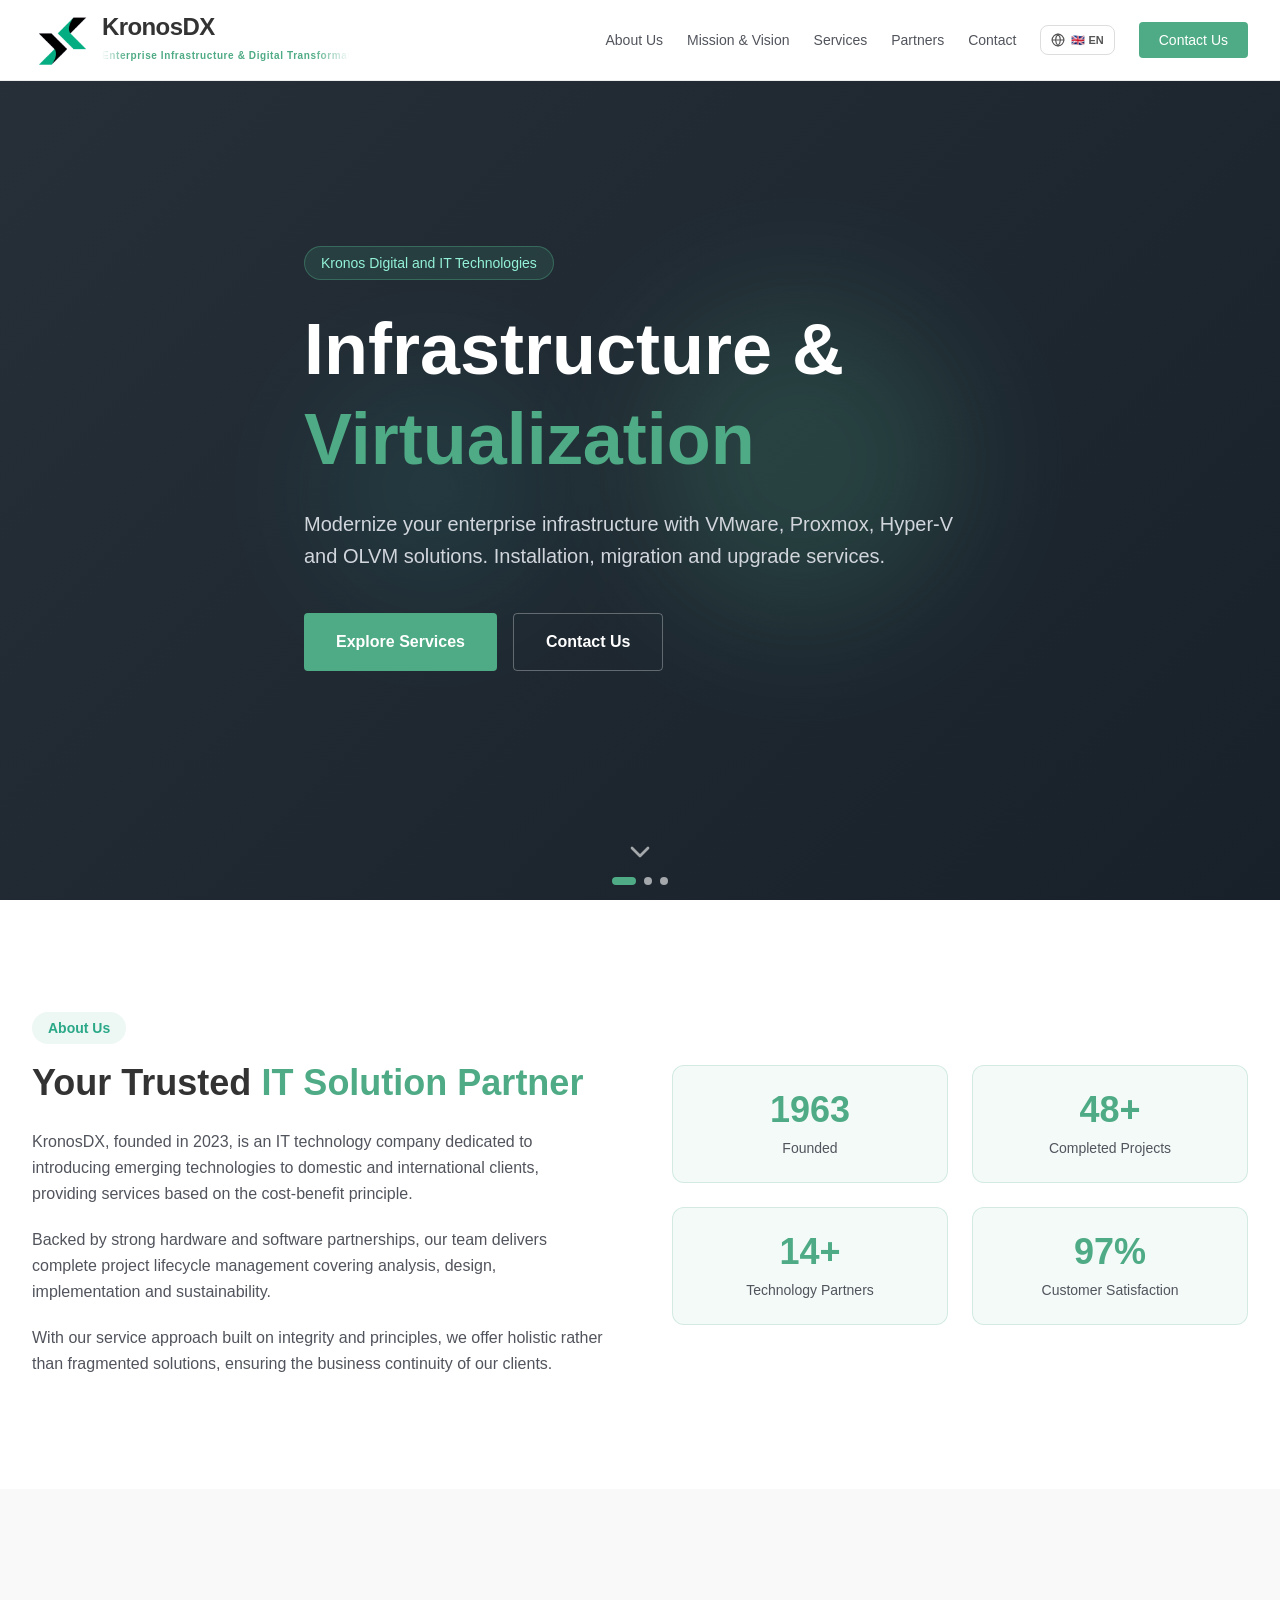
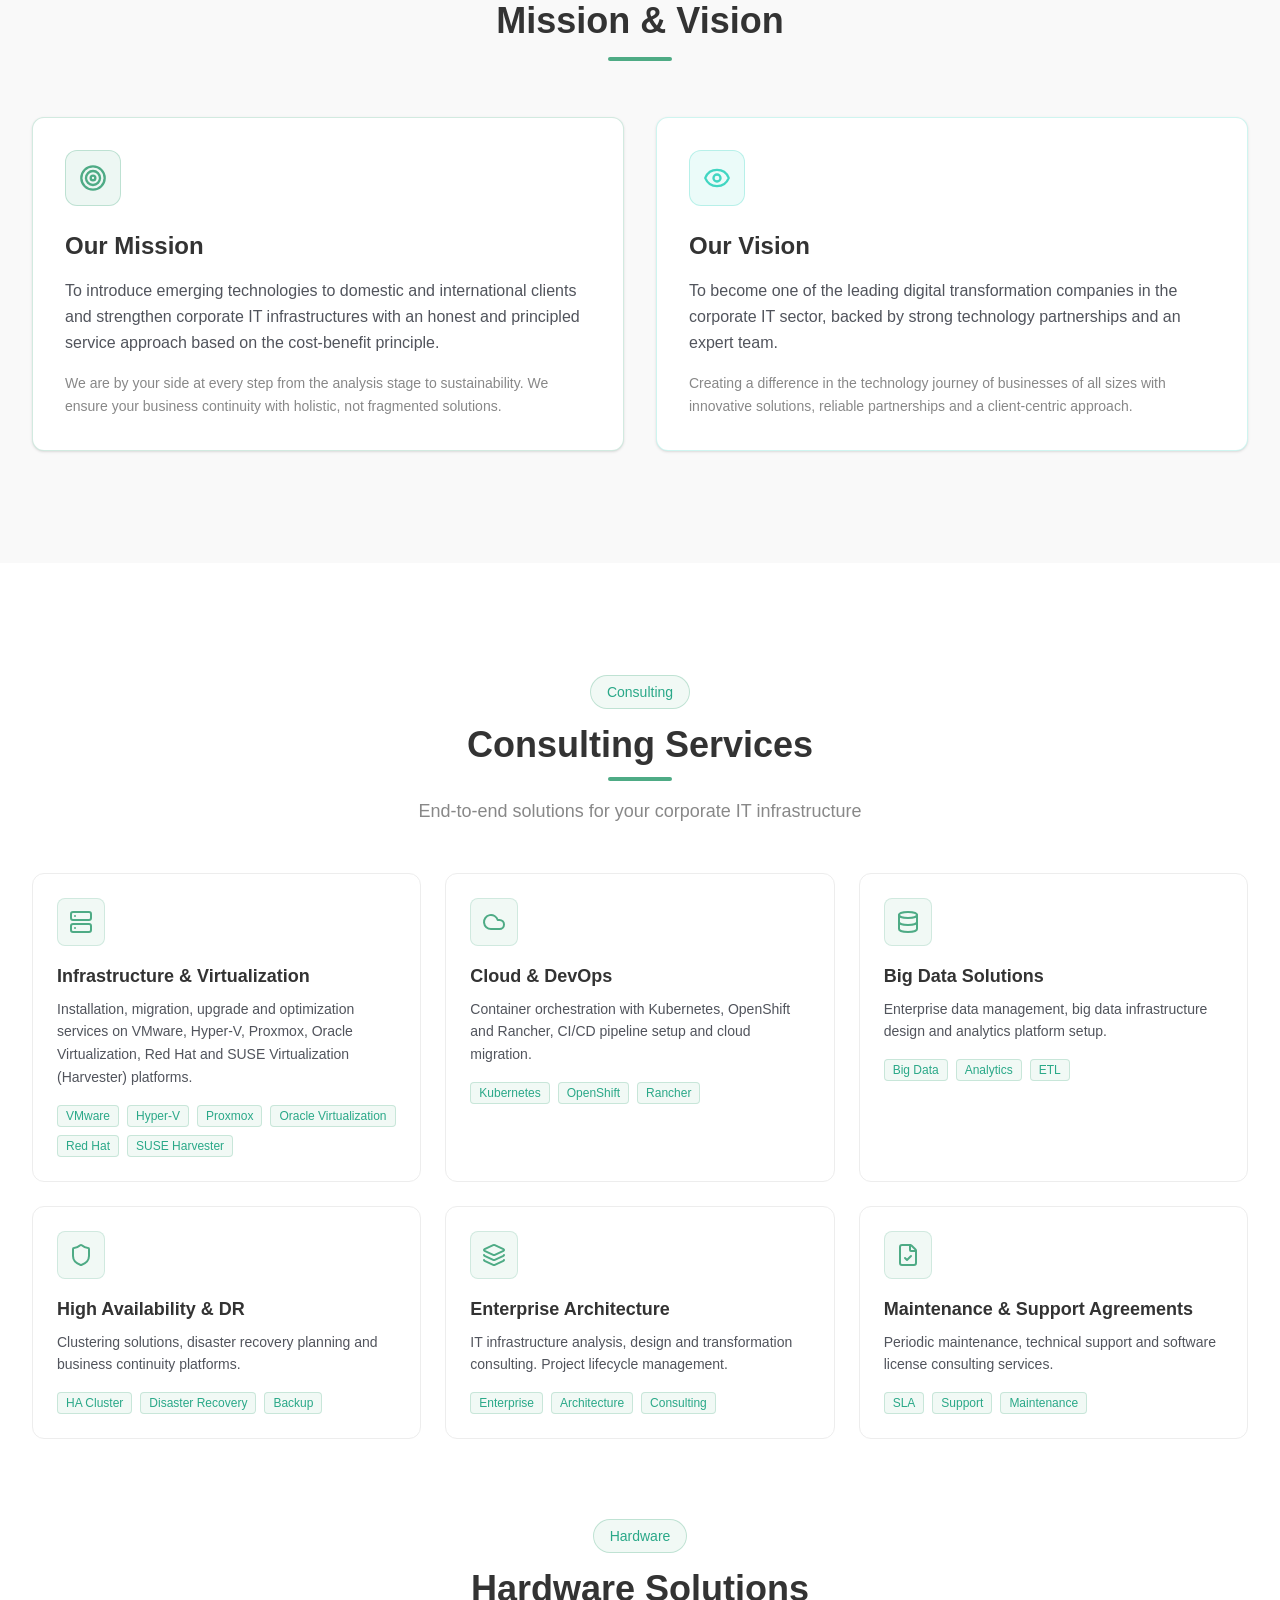
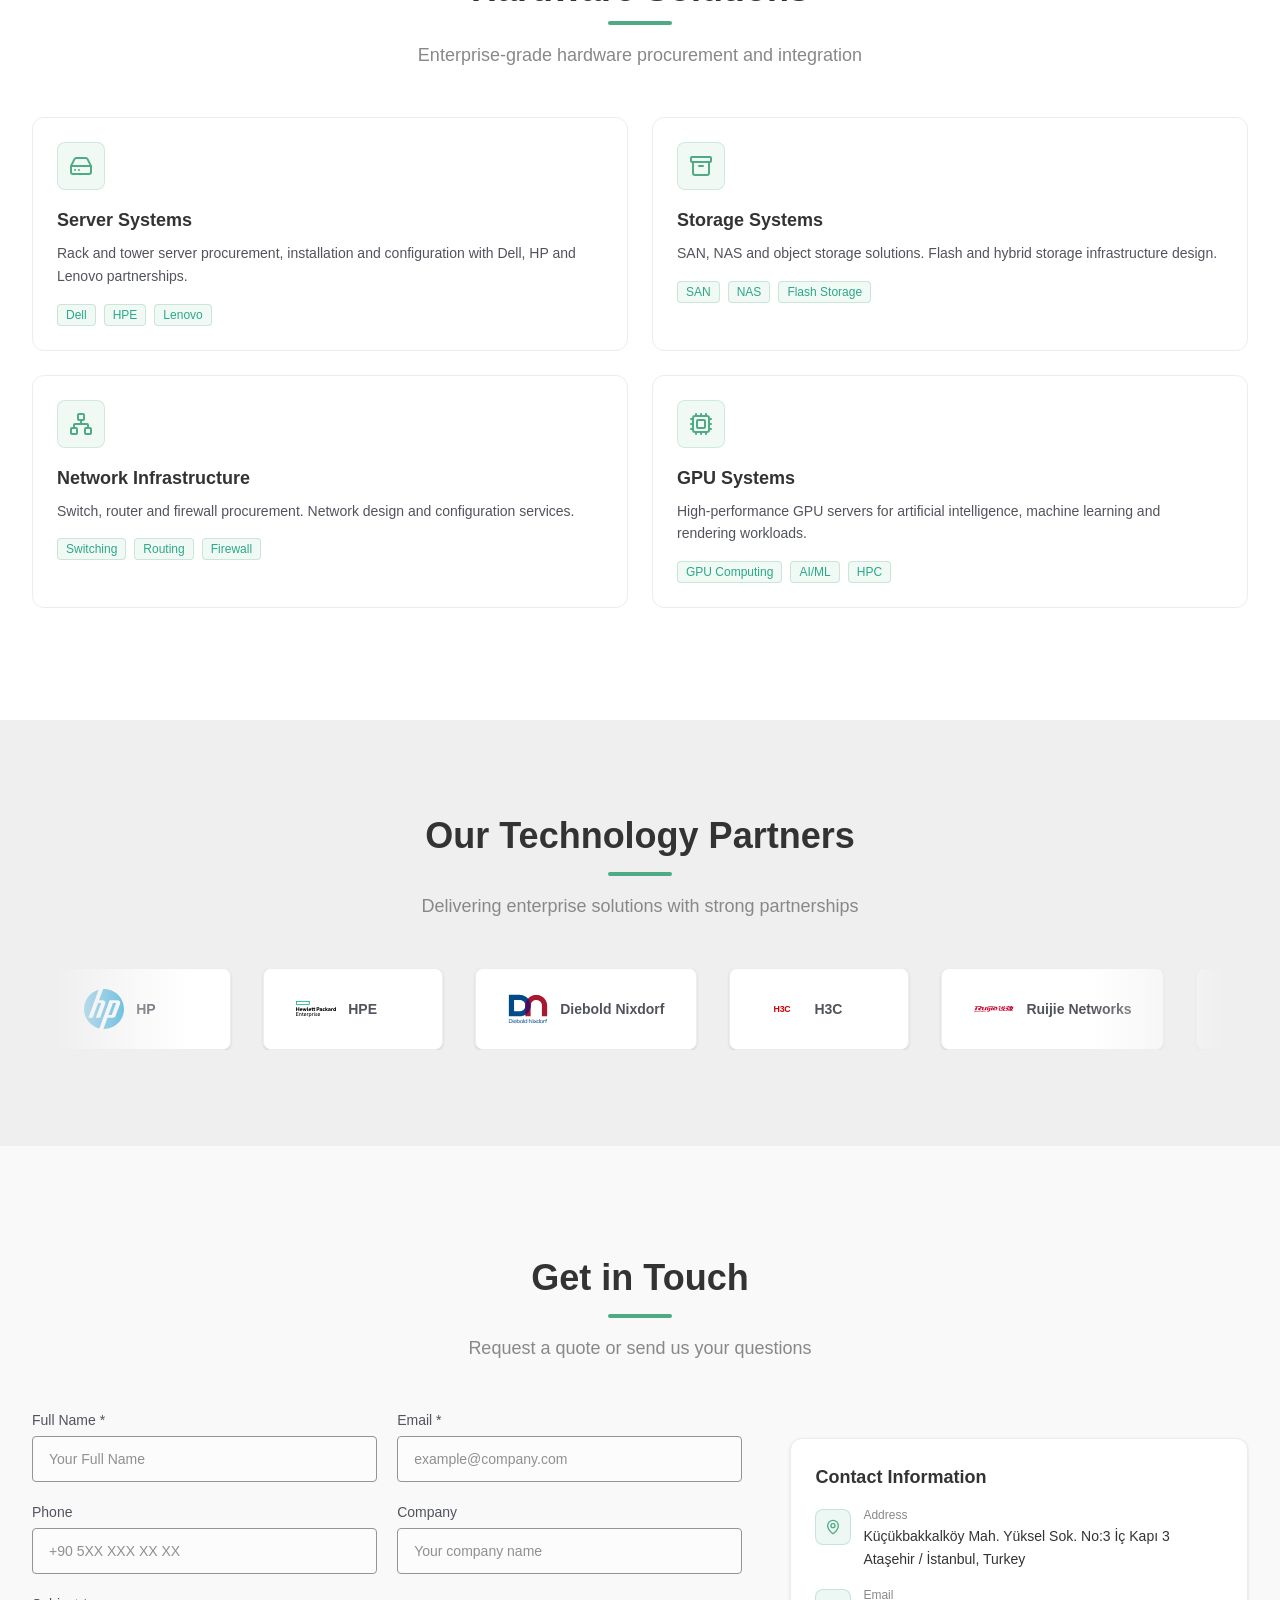
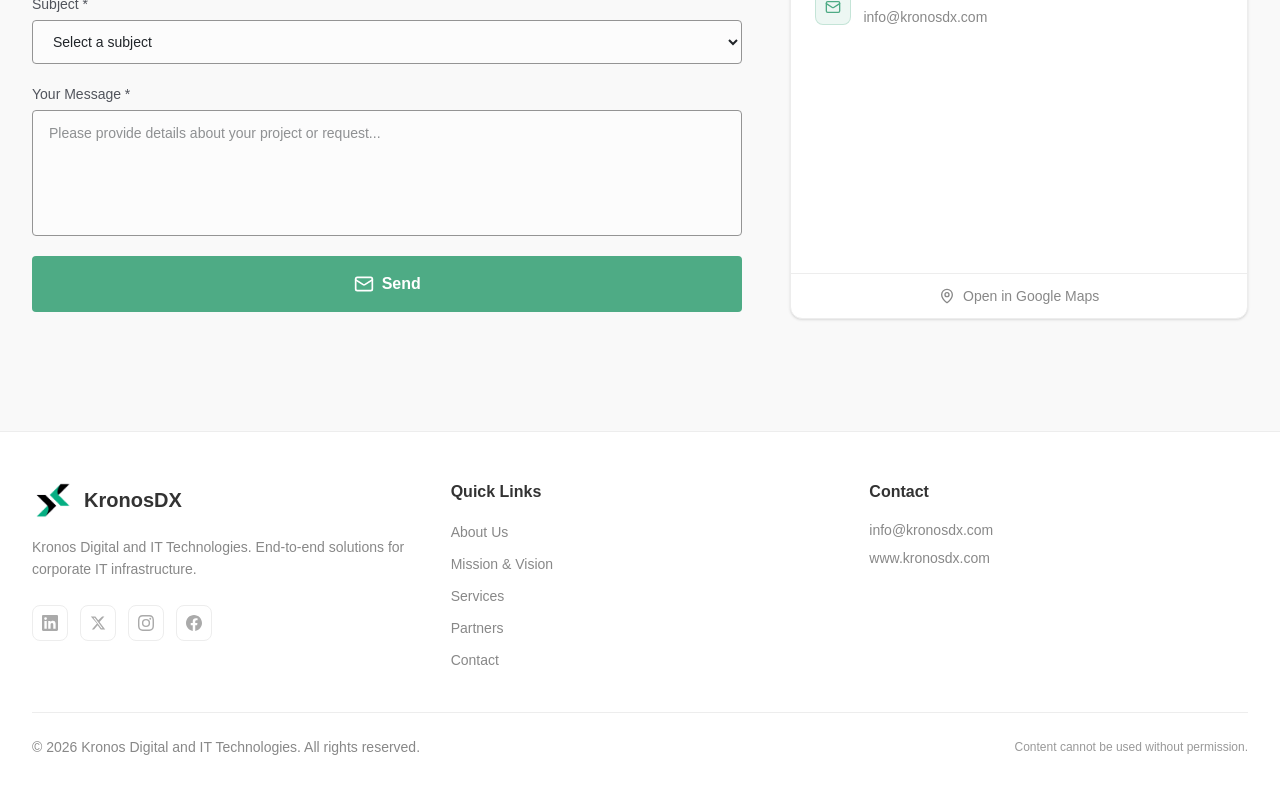
==== commit c7392095: "Update favicon" ====
--- a/index.html
+++ b/index.html
@@ -1 +1 @@
-<!DOCTYPE html><html class="roboto_702e2240-module__nm7JIq__variable h-full antialiased"><head><meta charSet="utf-8"/><meta name="viewport" content="width=device-width, initial-scale=1"/><link rel="preload" href="/_next/static/media/ce62453a442c7f35-s.p.0333ktddfbsxy.woff2" as="font" crossorigin="" type="font/woff2"/><link rel="stylesheet" href="/_next/static/chunks/0xhgssb20hofy.css" data-precedence="next"/><link rel="stylesheet" href="/_next/static/chunks/0r0gv00.nounm.css" data-precedence="next"/><link rel="preload" as="script" fetchPriority="low" href="/_next/static/chunks/0n1tbfdvy1gok.js"/><script src="/_next/static/chunks/02thseyidz16s.js" async=""></script><script src="/_next/static/chunks/0w7890lpei.yw.js" async=""></script><script src="/_next/static/chunks/146n47tssq_2d.js" async=""></script><script src="/_next/static/chunks/turbopack-0blwqx3tgxq2w.js" async=""></script><script src="/_next/static/chunks/09yelt~w-kfqi.js" async=""></script><script src="/_next/static/chunks/0yvudgestuk19.js" async=""></script><script src="/_next/static/chunks/17fh0u0h~818b.js" async=""></script><meta name="next-size-adjust" content=""/><title>KronosDX — Enterprise IT Solutions</title><meta name="description" content="KronosDX provides enterprise IT infrastructure virtualization, cloud &amp; DevOps, hardware procurement, and architecture consulting services."/><meta name="keywords" content="VMware, Proxmox, Kubernetes, OpenShift, server, storage, IT consulting, infrastructure, virtualization, enterprise"/><meta name="robots" content="index, follow"/><link rel="canonical" href="https://kronosdx.com/"/><link rel="alternate" hrefLang="en" href="https://kronosdx.com/"/><link rel="alternate" hrefLang="tr" href="https://kronosdx.com/tr/"/><link rel="alternate" hrefLang="bg" href="https://kronosdx.com/bg/"/><link rel="alternate" hrefLang="x-default" href="https://kronosdx.com/"/><meta property="og:title" content="KronosDX — Enterprise IT Solutions"/><meta property="og:description" content="Enterprise IT infrastructure virtualization, cloud &amp; DevOps and hardware solutions."/><meta property="og:url" content="https://kronosdx.com/"/><meta property="og:site_name" content="KronosDX"/><meta property="og:locale" content="en_US"/><meta property="og:image" content="https://kronosdx.com/images/logo/kronosdx_logo_wo_txt.png"/><meta property="og:image:width" content="500"/><meta property="og:image:height" content="500"/><meta property="og:image:alt" content="KronosDX"/><meta property="og:type" content="website"/><meta name="twitter:card" content="summary"/><meta name="twitter:title" content="KronosDX — Enterprise IT Solutions"/><meta name="twitter:description" content="Enterprise IT infrastructure, cloud &amp; DevOps and hardware solutions."/><meta name="twitter:image" content="https://kronosdx.com/images/logo/kronosdx_logo_wo_txt.png"/><meta name="twitter:image:alt" content="KronosDX"/><meta name="twitter:image:width" content="500"/><meta name="twitter:image:height" content="500"/><link rel="icon" href="/favicon.ico?favicon.0x3dzn~oxb6tn.ico" sizes="256x256" type="image/x-icon"/><script src="/_next/static/chunks/03~yq9q893hmn.js" noModule=""></script></head><body class="min-h-full flex flex-col bg-white text-[#212529]"><div hidden=""><!--$--><!--/$--></div><script type="application/ld+json">{"@context":"https://schema.org","@type":"Organization","name":"KronosDX","url":"https://kronosdx.com","logo":"https://kronosdx.com/images/logo/kronosdx_logo_wo_txt.png","description":"Enterprise IT infrastructure, cloud & DevOps, and hardware solutions provider.","foundingDate":"2023","address":{"@type":"PostalAddress","streetAddress":"Küçükbakkalköy Mah. Yüksel Sok. No:3 İç Kapı 3","addressLocality":"Ataşehir","addressRegion":"İstanbul","addressCountry":"TR"},"contactPoint":{"@type":"ContactPoint","email":"info@kronosdx.com","contactType":"customer service","availableLanguage":["Turkish","English","Bulgarian"]}}</script><header class="fixed top-0 left-0 right-0 z-50 bg-white transition-shadow duration-300" style="border-bottom:1px solid #ededed;box-shadow:none"><div class="max-w-7xl mx-auto px-4 sm:px-6 lg:px-8"><div class="flex items-center justify-between h-16 lg:h-20"><button class="flex items-center gap-3 text-left"><div class="relative flex-shrink-0" style="width:58px;height:58px"><img alt="KronosDX" loading="lazy" decoding="async" data-nimg="fill" class="object-contain" style="position:absolute;height:100%;width:100%;left:0;top:0;right:0;bottom:0;color:transparent" src="/images/logo/kronosdx_logo_wo_txt_small.png"/></div><div class="flex flex-col items-start" style="gap:3px"><span class="font-bold text-2xl tracking-tight leading-none" style="color:#333333">KronosDX</span><div class="hidden lg:block overflow-hidden" style="width:248px;mask-image:linear-gradient(to right, transparent 0%, black 10%, black 85%, transparent 100%);-webkit-mask-image:linear-gradient(to right, transparent 0%, black 10%, black 85%, transparent 100%)"><span class="animate-tagline text-[10px] font-semibold" style="color:#4eab85;letter-spacing:0.06em">Enterprise Infrastructure &amp; Digital Transformation Solutions<span style="padding:0 1.5rem;opacity:0.4">·</span>Enterprise Infrastructure &amp; Digital Transformation Solutions<span style="padding:0 1.5rem;opacity:0.4">·</span></span></div></div></button><nav class="hidden lg:flex items-center gap-6"><button class="nav-link text-sm font-medium relative group bg-transparent border-0 cursor-pointer">About Us<span class="absolute -bottom-1 left-0 w-0 h-0.5 group-hover:w-full transition-all duration-300" style="background:#4eab85"></span></button><button class="nav-link text-sm font-medium relative group bg-transparent border-0 cursor-pointer">Mission &amp; Vision<span class="absolute -bottom-1 left-0 w-0 h-0.5 group-hover:w-full transition-all duration-300" style="background:#4eab85"></span></button><button class="nav-link text-sm font-medium relative group bg-transparent border-0 cursor-pointer">Services<span class="absolute -bottom-1 left-0 w-0 h-0.5 group-hover:w-full transition-all duration-300" style="background:#4eab85"></span></button><button class="nav-link text-sm font-medium relative group bg-transparent border-0 cursor-pointer">Partners<span class="absolute -bottom-1 left-0 w-0 h-0.5 group-hover:w-full transition-all duration-300" style="background:#4eab85"></span></button><button class="nav-link text-sm font-medium relative group bg-transparent border-0 cursor-pointer">Contact<span class="absolute -bottom-1 left-0 w-0 h-0.5 group-hover:w-full transition-all duration-300" style="background:#4eab85"></span></button><div class="relative w-fit"><button class="flex items-center gap-1.5 px-2.5 py-1.5 rounded-lg border cursor-pointer transition-colors duration-150" style="border-color:#ddd;color:#555;background:transparent" aria-label="Language"><svg xmlns="http://www.w3.org/2000/svg" width="24" height="24" viewBox="0 0 24 24" fill="none" stroke="currentColor" stroke-width="2" stroke-linecap="round" stroke-linejoin="round" class="lucide lucide-globe w-3.5 h-3.5" aria-hidden="true"><circle cx="12" cy="12" r="10"></circle><path d="M12 2a14.5 14.5 0 0 0 0 20 14.5 14.5 0 0 0 0-20"></path><path d="M2 12h20"></path></svg><span class="text-[11px] font-semibold">🇬🇧 EN</span></button></div><button class="btn-green text-sm font-medium px-5 py-2 rounded border-0 cursor-pointer">Contact Us</button></nav><button class="lg:hidden p-2 bg-transparent border-0 cursor-pointer" style="color:#333333" aria-label="Menu"><svg xmlns="http://www.w3.org/2000/svg" width="24" height="24" viewBox="0 0 24 24" fill="none" stroke="currentColor" stroke-width="2" stroke-linecap="round" stroke-linejoin="round" class="lucide lucide-menu w-6 h-6" aria-hidden="true"><path d="M4 5h16"></path><path d="M4 12h16"></path><path d="M4 19h16"></path></svg></button></div></div></header><main class="flex-1"><section id="hero" class="relative min-h-screen"><div class="relative"><div class="swiper min-h-screen" style="min-height:100vh"><div class="swiper-wrapper"><div class="swiper-slide"><div class="relative min-h-screen flex items-center" style="background:linear-gradient(135deg, #273039 0%, #18212a 100%)"><div class="absolute inset-0 overflow-hidden"><div class="absolute top-1/3 right-1/4 w-80 h-80 rounded-full blur-3xl opacity-20" style="background:#4eab85"></div><div class="absolute bottom-1/3 left-1/4 w-56 h-56 rounded-full blur-3xl opacity-10" style="background:#41d6c2"></div></div><div class="relative z-10 max-w-7xl mx-auto px-4 sm:px-6 lg:px-8 pt-36 pb-32"><div style="opacity:0;transform:translateY(30px)"><span class="inline-block text-sm font-medium px-4 py-1.5 rounded-full mb-6 border" style="background:rgba(78,171,133,0.15);border-color:rgba(78,171,133,0.4);color:#93f2d7">Kronos Digital and IT Technologies</span><h1 class="text-5xl md:text-6xl lg:text-7xl font-bold text-white leading-tight mb-6">Infrastructure &amp;<br/><span style="color:#4eab85">Virtualization</span></h1><p class="text-gray-300 text-lg md:text-xl max-w-2xl mb-10 leading-relaxed font-light">Modernize your enterprise infrastructure with VMware, Proxmox, Hyper-V and OLVM solutions. Installation, migration and upgrade services.</p><div class="flex flex-col sm:flex-row gap-4"><button class="text-white font-semibold px-8 py-4 rounded transition-all hover:opacity-90 hover:shadow-lg" style="background:#4eab85">Explore Services</button><button class="border border-white/30 hover:border-[#4eab85] text-white font-semibold px-8 py-4 rounded transition-all hover:bg-white/5">Contact Us</button></div></div></div></div></div><div class="swiper-slide"><div class="relative min-h-screen flex items-center" style="background:linear-gradient(135deg, #273039 0%, #18212a 100%)"><div class="absolute inset-0 overflow-hidden"><div class="absolute top-1/3 right-1/4 w-80 h-80 rounded-full blur-3xl opacity-20" style="background:#4eab85"></div><div class="absolute bottom-1/3 left-1/4 w-56 h-56 rounded-full blur-3xl opacity-10" style="background:#41d6c2"></div></div><div class="relative z-10 max-w-7xl mx-auto px-4 sm:px-6 lg:px-8 pt-36 pb-32"><div style="opacity:0;transform:translateY(30px)"><span class="inline-block text-sm font-medium px-4 py-1.5 rounded-full mb-6 border" style="background:rgba(78,171,133,0.15);border-color:rgba(78,171,133,0.4);color:#93f2d7">Kronos Digital and IT Technologies</span><h1 class="text-5xl md:text-6xl lg:text-7xl font-bold text-white leading-tight mb-6">Cloud &amp;<br/><span style="color:#4eab85">DevOps Technologies</span></h1><p class="text-gray-300 text-lg md:text-xl max-w-2xl mb-10 leading-relaxed font-light">Securely manage your cloud infrastructure with Kubernetes, OpenShift and Rancher. Modern container orchestration and CI/CD solutions.</p><div class="flex flex-col sm:flex-row gap-4"><button class="text-white font-semibold px-8 py-4 rounded transition-all hover:opacity-90 hover:shadow-lg" style="background:#4eab85">Learn More</button><button class="border border-white/30 hover:border-[#4eab85] text-white font-semibold px-8 py-4 rounded transition-all hover:bg-white/5">Contact Us</button></div></div></div></div></div><div class="swiper-slide"><div class="relative min-h-screen flex items-center" style="background:linear-gradient(135deg, #273039 0%, #18212a 100%)"><div class="absolute inset-0 overflow-hidden"><div class="absolute top-1/3 right-1/4 w-80 h-80 rounded-full blur-3xl opacity-20" style="background:#4eab85"></div><div class="absolute bottom-1/3 left-1/4 w-56 h-56 rounded-full blur-3xl opacity-10" style="background:#41d6c2"></div></div><div class="relative z-10 max-w-7xl mx-auto px-4 sm:px-6 lg:px-8 pt-36 pb-32"><div style="opacity:0;transform:translateY(30px)"><span class="inline-block text-sm font-medium px-4 py-1.5 rounded-full mb-6 border" style="background:rgba(78,171,133,0.15);border-color:rgba(78,171,133,0.4);color:#93f2d7">Kronos Digital and IT Technologies</span><h1 class="text-5xl md:text-6xl lg:text-7xl font-bold text-white leading-tight mb-6">Hardware<br/><span style="color:#4eab85">Solutions</span></h1><p class="text-gray-300 text-lg md:text-xl max-w-2xl mb-10 leading-relaxed font-light">Enterprise hardware procurement with Dell, HP and Lenovo partnerships for servers, storage, backup and network components.</p><div class="flex flex-col sm:flex-row gap-4"><button class="text-white font-semibold px-8 py-4 rounded transition-all hover:opacity-90 hover:shadow-lg" style="background:#4eab85">View Solutions</button><button class="border border-white/30 hover:border-[#4eab85] text-white font-semibold px-8 py-4 rounded transition-all hover:bg-white/5">Contact Us</button></div></div></div></div></div></div><div class="swiper-pagination"></div></div><button aria-label="Previous" class="hidden md:flex absolute left-4 top-1/2 -translate-y-1/2 z-20 w-11 h-11 items-center justify-center rounded-full transition-all duration-250" style="opacity:0;pointer-events:none;background:rgba(0,0,0,0.35);color:#fff;transition:opacity 0.25s ease"><svg xmlns="http://www.w3.org/2000/svg" width="24" height="24" viewBox="0 0 24 24" fill="none" stroke="currentColor" stroke-width="2" stroke-linecap="round" stroke-linejoin="round" class="lucide lucide-chevron-left w-6 h-6" aria-hidden="true"><path d="m15 18-6-6 6-6"></path></svg></button><button aria-label="Next" class="hidden md:flex absolute right-4 top-1/2 -translate-y-1/2 z-20 w-11 h-11 items-center justify-center rounded-full transition-all duration-250" style="opacity:0;pointer-events:none;background:rgba(0,0,0,0.35);color:#fff;transition:opacity 0.25s ease"><svg xmlns="http://www.w3.org/2000/svg" width="24" height="24" viewBox="0 0 24 24" fill="none" stroke="currentColor" stroke-width="2" stroke-linecap="round" stroke-linejoin="round" class="lucide lucide-chevron-right w-6 h-6" aria-hidden="true"><path d="m9 18 6-6-6-6"></path></svg></button></div><button class="absolute bottom-8 left-1/2 -translate-x-1/2 z-20 text-white/60 hover:text-[#4eab85] transition-colors animate-bounce" aria-label="Scroll down"><svg xmlns="http://www.w3.org/2000/svg" width="24" height="24" viewBox="0 0 24 24" fill="none" stroke="currentColor" stroke-width="2" stroke-linecap="round" stroke-linejoin="round" class="lucide lucide-chevron-down w-8 h-8" aria-hidden="true"><path d="m6 9 6 6 6-6"></path></svg></button></section><section id="hakkimizda" class="bg-white py-20 md:py-28"><div class="max-w-7xl mx-auto px-4 sm:px-6 lg:px-8"><div class="grid grid-cols-1 lg:grid-cols-2 gap-16 items-center"><div style="opacity:0;transform:translateX(-30px)"><div class="inline-block text-sm font-semibold px-4 py-1.5 rounded-full mb-4" style="background:rgba(78,171,133,0.1);color:#2aa888">About Us</div><h2 class="text-3xl md:text-4xl font-bold mb-6 leading-tight" style="color:#333333">Your Trusted<!-- --> <span style="color:#4eab85">IT Solution Partner</span></h2><p class="leading-relaxed mb-5 font-light" style="color:#51545c">KronosDX, founded in 2023, is an IT technology company dedicated to introducing emerging technologies to domestic and international clients, providing services based on the cost-benefit principle.</p><p class="leading-relaxed mb-5 font-light" style="color:#51545c">Backed by strong hardware and software partnerships, our team delivers complete project lifecycle management covering analysis, design, implementation and sustainability.</p><p class="leading-relaxed font-light" style="color:#51545c">With our service approach built on integrity and principles, we offer holistic rather than fragmented solutions, ensuring the business continuity of our clients.</p></div><div class="grid grid-cols-2 gap-6" style="opacity:0;transform:translateX(30px)"><div class="rounded-xl p-6 text-center border" style="background:rgba(78,171,133,0.06);border-color:rgba(78,171,133,0.2)"><div class="text-4xl font-bold mb-2" style="color:#4eab85"><span>0</span></div><div class="text-sm font-medium" style="color:#51545c">Founded</div></div><div class="rounded-xl p-6 text-center border" style="background:rgba(78,171,133,0.06);border-color:rgba(78,171,133,0.2)"><div class="text-4xl font-bold mb-2" style="color:#4eab85"><span>0<!-- -->+</span></div><div class="text-sm font-medium" style="color:#51545c">Completed Projects</div></div><div class="rounded-xl p-6 text-center border" style="background:rgba(78,171,133,0.06);border-color:rgba(78,171,133,0.2)"><div class="text-4xl font-bold mb-2" style="color:#4eab85"><span>0<!-- -->+</span></div><div class="text-sm font-medium" style="color:#51545c">Technology Partners</div></div><div class="rounded-xl p-6 text-center border" style="background:rgba(78,171,133,0.06);border-color:rgba(78,171,133,0.2)"><div class="text-4xl font-bold mb-2" style="color:#4eab85"><span>0<!-- -->%</span></div><div class="text-sm font-medium" style="color:#51545c">Customer Satisfaction</div></div></div></div></div></section><section id="misyon-vizyon" class="py-20 md:py-28" style="background:#f9f9f9"><div class="max-w-7xl mx-auto px-4 sm:px-6 lg:px-8"><div class="text-center mb-14" style="opacity:0;transform:translateY(20px)"><h2 class="text-3xl md:text-4xl font-bold mb-4" style="color:#333333">Mission &amp; Vision</h2><div class="w-16 h-1 mx-auto rounded-full" style="background:#4eab85"></div></div><div class="grid grid-cols-1 md:grid-cols-2 gap-8"><div class="bg-white rounded-xl p-8 border shadow-sm hover:shadow-md transition-shadow" style="border-color:rgba(78,171,133,0.25);opacity:0;transform:translateY(30px)"><div class="w-14 h-14 rounded-xl flex items-center justify-center mb-6 border" style="background:rgba(78,171,133,0.1);border-color:rgba(78,171,133,0.3)"><svg xmlns="http://www.w3.org/2000/svg" width="24" height="24" viewBox="0 0 24 24" fill="none" stroke="currentColor" stroke-width="2" stroke-linecap="round" stroke-linejoin="round" class="lucide lucide-target w-7 h-7" aria-hidden="true" style="color:#4eab85"><circle cx="12" cy="12" r="10"></circle><circle cx="12" cy="12" r="6"></circle><circle cx="12" cy="12" r="2"></circle></svg></div><h3 class="text-2xl font-bold mb-4" style="color:#333333">Our Mission</h3><p class="leading-relaxed mb-4 font-light" style="color:#51545c">To introduce emerging technologies to domestic and international clients and strengthen corporate IT infrastructures with an honest and principled service approach based on the cost-benefit principle.</p><p class="leading-relaxed text-sm font-light" style="color:#888888">We are by your side at every step from the analysis stage to sustainability. We ensure your business continuity with holistic, not fragmented solutions.</p></div><div class="bg-white rounded-xl p-8 border shadow-sm hover:shadow-md transition-shadow" style="border-color:rgba(65,214,194,0.25);opacity:0;transform:translateY(30px)"><div class="w-14 h-14 rounded-xl flex items-center justify-center mb-6 border" style="background:rgba(65,214,194,0.1);border-color:rgba(65,214,194,0.3)"><svg xmlns="http://www.w3.org/2000/svg" width="24" height="24" viewBox="0 0 24 24" fill="none" stroke="currentColor" stroke-width="2" stroke-linecap="round" stroke-linejoin="round" class="lucide lucide-eye w-7 h-7" aria-hidden="true" style="color:#41d6c2"><path d="M2.062 12.348a1 1 0 0 1 0-.696 10.75 10.75 0 0 1 19.876 0 1 1 0 0 1 0 .696 10.75 10.75 0 0 1-19.876 0"></path><circle cx="12" cy="12" r="3"></circle></svg></div><h3 class="text-2xl font-bold mb-4" style="color:#333333">Our Vision</h3><p class="leading-relaxed mb-4 font-light" style="color:#51545c">To become one of the leading digital transformation companies in the corporate IT sector, backed by strong technology partnerships and an expert team.</p><p class="leading-relaxed text-sm font-light" style="color:#888888">Creating a difference in the technology journey of businesses of all sizes with innovative solutions, reliable partnerships and a client-centric approach.</p></div></div></div></section><section id="hizmetler" class="bg-white py-20 md:py-28"><div class="max-w-7xl mx-auto px-4 sm:px-6 lg:px-8"><div class=""><div class="text-center mb-12" style="opacity:0;transform:translateY(20px)"><div class="inline-block text-sm font-medium px-4 py-1.5 rounded-full mb-4 border" style="background:rgba(78,171,133,0.08);border-color:rgba(78,171,133,0.3);color:#2aa888">Consulting</div><h2 class="text-3xl md:text-4xl font-bold mb-3" style="color:#333333">Consulting Services</h2><div class="w-16 h-1 mx-auto mb-4 rounded-full" style="background:#4eab85"></div><p class="text-lg max-w-2xl mx-auto font-light" style="color:#888888">End-to-end solutions for your corporate IT infrastructure</p></div><div class="grid grid-cols-1 md:grid-cols-2 lg:grid-cols-3 gap-6"><div class="service-card bg-white rounded-xl p-6 border transition-shadow hover:shadow-md" style="border-color:#ededed;opacity:0;transform:translateY(20px)"><div class="w-12 h-12 rounded-lg flex items-center justify-center mb-4 border" style="background:rgba(78,171,133,0.08);border-color:rgba(78,171,133,0.2)"><svg xmlns="http://www.w3.org/2000/svg" width="24" height="24" viewBox="0 0 24 24" fill="none" stroke="currentColor" stroke-width="2" stroke-linecap="round" stroke-linejoin="round" class="lucide lucide-server w-6 h-6" aria-hidden="true" style="color:#4eab85"><rect width="20" height="8" x="2" y="2" rx="2" ry="2"></rect><rect width="20" height="8" x="2" y="14" rx="2" ry="2"></rect><line x1="6" x2="6.01" y1="6" y2="6"></line><line x1="6" x2="6.01" y1="18" y2="18"></line></svg></div><h3 class="font-semibold text-lg mb-2" style="color:#333333">Infrastructure &amp; Virtualization</h3><p class="text-sm mb-4 leading-relaxed font-light" style="color:#51545c">Installation, migration, upgrade and optimization services on VMware, Hyper-V, Proxmox, Oracle Virtualization, Red Hat and SUSE Virtualization (Harvester) platforms.</p><div class="flex flex-wrap gap-2"><span class="inline-block px-2 py-0.5 text-xs font-medium rounded border" style="background:rgba(78,171,133,0.08);color:#2aa888;border-color:rgba(78,171,133,0.25)">VMware</span><span class="inline-block px-2 py-0.5 text-xs font-medium rounded border" style="background:rgba(78,171,133,0.08);color:#2aa888;border-color:rgba(78,171,133,0.25)">Hyper-V</span><span class="inline-block px-2 py-0.5 text-xs font-medium rounded border" style="background:rgba(78,171,133,0.08);color:#2aa888;border-color:rgba(78,171,133,0.25)">Proxmox</span><span class="inline-block px-2 py-0.5 text-xs font-medium rounded border" style="background:rgba(78,171,133,0.08);color:#2aa888;border-color:rgba(78,171,133,0.25)">Oracle Virtualization</span><span class="inline-block px-2 py-0.5 text-xs font-medium rounded border" style="background:rgba(78,171,133,0.08);color:#2aa888;border-color:rgba(78,171,133,0.25)">Red Hat</span><span class="inline-block px-2 py-0.5 text-xs font-medium rounded border" style="background:rgba(78,171,133,0.08);color:#2aa888;border-color:rgba(78,171,133,0.25)">SUSE Harvester</span></div></div><div class="service-card bg-white rounded-xl p-6 border transition-shadow hover:shadow-md" style="border-color:#ededed;opacity:0;transform:translateY(20px)"><div class="w-12 h-12 rounded-lg flex items-center justify-center mb-4 border" style="background:rgba(78,171,133,0.08);border-color:rgba(78,171,133,0.2)"><svg xmlns="http://www.w3.org/2000/svg" width="24" height="24" viewBox="0 0 24 24" fill="none" stroke="currentColor" stroke-width="2" stroke-linecap="round" stroke-linejoin="round" class="lucide lucide-cloud w-6 h-6" aria-hidden="true" style="color:#4eab85"><path d="M17.5 19H9a7 7 0 1 1 6.71-9h1.79a4.5 4.5 0 1 1 0 9Z"></path></svg></div><h3 class="font-semibold text-lg mb-2" style="color:#333333">Cloud &amp; DevOps</h3><p class="text-sm mb-4 leading-relaxed font-light" style="color:#51545c">Container orchestration with Kubernetes, OpenShift and Rancher, CI/CD pipeline setup and cloud migration.</p><div class="flex flex-wrap gap-2"><span class="inline-block px-2 py-0.5 text-xs font-medium rounded border" style="background:rgba(78,171,133,0.08);color:#2aa888;border-color:rgba(78,171,133,0.25)">Kubernetes</span><span class="inline-block px-2 py-0.5 text-xs font-medium rounded border" style="background:rgba(78,171,133,0.08);color:#2aa888;border-color:rgba(78,171,133,0.25)">OpenShift</span><span class="inline-block px-2 py-0.5 text-xs font-medium rounded border" style="background:rgba(78,171,133,0.08);color:#2aa888;border-color:rgba(78,171,133,0.25)">Rancher</span></div></div><div class="service-card bg-white rounded-xl p-6 border transition-shadow hover:shadow-md" style="border-color:#ededed;opacity:0;transform:translateY(20px)"><div class="w-12 h-12 rounded-lg flex items-center justify-center mb-4 border" style="background:rgba(78,171,133,0.08);border-color:rgba(78,171,133,0.2)"><svg xmlns="http://www.w3.org/2000/svg" width="24" height="24" viewBox="0 0 24 24" fill="none" stroke="currentColor" stroke-width="2" stroke-linecap="round" stroke-linejoin="round" class="lucide lucide-database w-6 h-6" aria-hidden="true" style="color:#4eab85"><ellipse cx="12" cy="5" rx="9" ry="3"></ellipse><path d="M3 5V19A9 3 0 0 0 21 19V5"></path><path d="M3 12A9 3 0 0 0 21 12"></path></svg></div><h3 class="font-semibold text-lg mb-2" style="color:#333333">Big Data Solutions</h3><p class="text-sm mb-4 leading-relaxed font-light" style="color:#51545c">Enterprise data management, big data infrastructure design and analytics platform setup.</p><div class="flex flex-wrap gap-2"><span class="inline-block px-2 py-0.5 text-xs font-medium rounded border" style="background:rgba(78,171,133,0.08);color:#2aa888;border-color:rgba(78,171,133,0.25)">Big Data</span><span class="inline-block px-2 py-0.5 text-xs font-medium rounded border" style="background:rgba(78,171,133,0.08);color:#2aa888;border-color:rgba(78,171,133,0.25)">Analytics</span><span class="inline-block px-2 py-0.5 text-xs font-medium rounded border" style="background:rgba(78,171,133,0.08);color:#2aa888;border-color:rgba(78,171,133,0.25)">ETL</span></div></div><div class="service-card bg-white rounded-xl p-6 border transition-shadow hover:shadow-md" style="border-color:#ededed;opacity:0;transform:translateY(20px)"><div class="w-12 h-12 rounded-lg flex items-center justify-center mb-4 border" style="background:rgba(78,171,133,0.08);border-color:rgba(78,171,133,0.2)"><svg xmlns="http://www.w3.org/2000/svg" width="24" height="24" viewBox="0 0 24 24" fill="none" stroke="currentColor" stroke-width="2" stroke-linecap="round" stroke-linejoin="round" class="lucide lucide-shield w-6 h-6" aria-hidden="true" style="color:#4eab85"><path d="M20 13c0 5-3.5 7.5-7.66 8.95a1 1 0 0 1-.67-.01C7.5 20.5 4 18 4 13V6a1 1 0 0 1 1-1c2 0 4.5-1.2 6.24-2.72a1.17 1.17 0 0 1 1.52 0C14.51 3.81 17 5 19 5a1 1 0 0 1 1 1z"></path></svg></div><h3 class="font-semibold text-lg mb-2" style="color:#333333">High Availability &amp; DR</h3><p class="text-sm mb-4 leading-relaxed font-light" style="color:#51545c">Clustering solutions, disaster recovery planning and business continuity platforms.</p><div class="flex flex-wrap gap-2"><span class="inline-block px-2 py-0.5 text-xs font-medium rounded border" style="background:rgba(78,171,133,0.08);color:#2aa888;border-color:rgba(78,171,133,0.25)">HA Cluster</span><span class="inline-block px-2 py-0.5 text-xs font-medium rounded border" style="background:rgba(78,171,133,0.08);color:#2aa888;border-color:rgba(78,171,133,0.25)">Disaster Recovery</span><span class="inline-block px-2 py-0.5 text-xs font-medium rounded border" style="background:rgba(78,171,133,0.08);color:#2aa888;border-color:rgba(78,171,133,0.25)">Backup</span></div></div><div class="service-card bg-white rounded-xl p-6 border transition-shadow hover:shadow-md" style="border-color:#ededed;opacity:0;transform:translateY(20px)"><div class="w-12 h-12 rounded-lg flex items-center justify-center mb-4 border" style="background:rgba(78,171,133,0.08);border-color:rgba(78,171,133,0.2)"><svg xmlns="http://www.w3.org/2000/svg" width="24" height="24" viewBox="0 0 24 24" fill="none" stroke="currentColor" stroke-width="2" stroke-linecap="round" stroke-linejoin="round" class="lucide lucide-layers w-6 h-6" aria-hidden="true" style="color:#4eab85"><path d="M12.83 2.18a2 2 0 0 0-1.66 0L2.6 6.08a1 1 0 0 0 0 1.83l8.58 3.91a2 2 0 0 0 1.66 0l8.58-3.9a1 1 0 0 0 0-1.83z"></path><path d="M2 12a1 1 0 0 0 .58.91l8.6 3.91a2 2 0 0 0 1.65 0l8.58-3.9A1 1 0 0 0 22 12"></path><path d="M2 17a1 1 0 0 0 .58.91l8.6 3.91a2 2 0 0 0 1.65 0l8.58-3.9A1 1 0 0 0 22 17"></path></svg></div><h3 class="font-semibold text-lg mb-2" style="color:#333333">Enterprise Architecture</h3><p class="text-sm mb-4 leading-relaxed font-light" style="color:#51545c">IT infrastructure analysis, design and transformation consulting. Project lifecycle management.</p><div class="flex flex-wrap gap-2"><span class="inline-block px-2 py-0.5 text-xs font-medium rounded border" style="background:rgba(78,171,133,0.08);color:#2aa888;border-color:rgba(78,171,133,0.25)">Enterprise</span><span class="inline-block px-2 py-0.5 text-xs font-medium rounded border" style="background:rgba(78,171,133,0.08);color:#2aa888;border-color:rgba(78,171,133,0.25)">Architecture</span><span class="inline-block px-2 py-0.5 text-xs font-medium rounded border" style="background:rgba(78,171,133,0.08);color:#2aa888;border-color:rgba(78,171,133,0.25)">Consulting</span></div></div><div class="service-card bg-white rounded-xl p-6 border transition-shadow hover:shadow-md" style="border-color:#ededed;opacity:0;transform:translateY(20px)"><div class="w-12 h-12 rounded-lg flex items-center justify-center mb-4 border" style="background:rgba(78,171,133,0.08);border-color:rgba(78,171,133,0.2)"><svg xmlns="http://www.w3.org/2000/svg" width="24" height="24" viewBox="0 0 24 24" fill="none" stroke="currentColor" stroke-width="2" stroke-linecap="round" stroke-linejoin="round" class="lucide lucide-file-check w-6 h-6" aria-hidden="true" style="color:#4eab85"><path d="M6 22a2 2 0 0 1-2-2V4a2 2 0 0 1 2-2h8a2.4 2.4 0 0 1 1.704.706l3.588 3.588A2.4 2.4 0 0 1 20 8v12a2 2 0 0 1-2 2z"></path><path d="M14 2v5a1 1 0 0 0 1 1h5"></path><path d="m9 15 2 2 4-4"></path></svg></div><h3 class="font-semibold text-lg mb-2" style="color:#333333">Maintenance &amp; Support Agreements</h3><p class="text-sm mb-4 leading-relaxed font-light" style="color:#51545c">Periodic maintenance, technical support and software license consulting services.</p><div class="flex flex-wrap gap-2"><span class="inline-block px-2 py-0.5 text-xs font-medium rounded border" style="background:rgba(78,171,133,0.08);color:#2aa888;border-color:rgba(78,171,133,0.25)">SLA</span><span class="inline-block px-2 py-0.5 text-xs font-medium rounded border" style="background:rgba(78,171,133,0.08);color:#2aa888;border-color:rgba(78,171,133,0.25)">Support</span><span class="inline-block px-2 py-0.5 text-xs font-medium rounded border" style="background:rgba(78,171,133,0.08);color:#2aa888;border-color:rgba(78,171,133,0.25)">Maintenance</span></div></div></div></div><div class="mt-20"><div class="text-center mb-12" style="opacity:0;transform:translateY(20px)"><div class="inline-block text-sm font-medium px-4 py-1.5 rounded-full mb-4 border" style="background:rgba(78,171,133,0.08);border-color:rgba(78,171,133,0.3);color:#2aa888">Hardware</div><h2 class="text-3xl md:text-4xl font-bold mb-3" style="color:#333333">Hardware Solutions</h2><div class="w-16 h-1 mx-auto mb-4 rounded-full" style="background:#4eab85"></div><p class="text-lg max-w-2xl mx-auto font-light" style="color:#888888">Enterprise-grade hardware procurement and integration</p></div><div class="grid grid-cols-1 md:grid-cols-2 lg:grid-cols-2 gap-6"><div class="service-card bg-white rounded-xl p-6 border transition-shadow hover:shadow-md" style="border-color:#ededed;opacity:0;transform:translateY(20px)"><div class="w-12 h-12 rounded-lg flex items-center justify-center mb-4 border" style="background:rgba(78,171,133,0.08);border-color:rgba(78,171,133,0.2)"><svg xmlns="http://www.w3.org/2000/svg" width="24" height="24" viewBox="0 0 24 24" fill="none" stroke="currentColor" stroke-width="2" stroke-linecap="round" stroke-linejoin="round" class="lucide lucide-hard-drive w-6 h-6" aria-hidden="true" style="color:#4eab85"><path d="M10 16h.01"></path><path d="M2.212 11.577a2 2 0 0 0-.212.896V18a2 2 0 0 0 2 2h16a2 2 0 0 0 2-2v-5.527a2 2 0 0 0-.212-.896L18.55 5.11A2 2 0 0 0 16.76 4H7.24a2 2 0 0 0-1.79 1.11z"></path><path d="M21.946 12.013H2.054"></path><path d="M6 16h.01"></path></svg></div><h3 class="font-semibold text-lg mb-2" style="color:#333333">Server Systems</h3><p class="text-sm mb-4 leading-relaxed font-light" style="color:#51545c">Rack and tower server procurement, installation and configuration with Dell, HP and Lenovo partnerships.</p><div class="flex flex-wrap gap-2"><span class="inline-block px-2 py-0.5 text-xs font-medium rounded border" style="background:rgba(78,171,133,0.08);color:#2aa888;border-color:rgba(78,171,133,0.25)">Dell</span><span class="inline-block px-2 py-0.5 text-xs font-medium rounded border" style="background:rgba(78,171,133,0.08);color:#2aa888;border-color:rgba(78,171,133,0.25)">HPE</span><span class="inline-block px-2 py-0.5 text-xs font-medium rounded border" style="background:rgba(78,171,133,0.08);color:#2aa888;border-color:rgba(78,171,133,0.25)">Lenovo</span></div></div><div class="service-card bg-white rounded-xl p-6 border transition-shadow hover:shadow-md" style="border-color:#ededed;opacity:0;transform:translateY(20px)"><div class="w-12 h-12 rounded-lg flex items-center justify-center mb-4 border" style="background:rgba(78,171,133,0.08);border-color:rgba(78,171,133,0.2)"><svg xmlns="http://www.w3.org/2000/svg" width="24" height="24" viewBox="0 0 24 24" fill="none" stroke="currentColor" stroke-width="2" stroke-linecap="round" stroke-linejoin="round" class="lucide lucide-archive w-6 h-6" aria-hidden="true" style="color:#4eab85"><rect width="20" height="5" x="2" y="3" rx="1"></rect><path d="M4 8v11a2 2 0 0 0 2 2h12a2 2 0 0 0 2-2V8"></path><path d="M10 12h4"></path></svg></div><h3 class="font-semibold text-lg mb-2" style="color:#333333">Storage Systems</h3><p class="text-sm mb-4 leading-relaxed font-light" style="color:#51545c">SAN, NAS and object storage solutions. Flash and hybrid storage infrastructure design.</p><div class="flex flex-wrap gap-2"><span class="inline-block px-2 py-0.5 text-xs font-medium rounded border" style="background:rgba(78,171,133,0.08);color:#2aa888;border-color:rgba(78,171,133,0.25)">SAN</span><span class="inline-block px-2 py-0.5 text-xs font-medium rounded border" style="background:rgba(78,171,133,0.08);color:#2aa888;border-color:rgba(78,171,133,0.25)">NAS</span><span class="inline-block px-2 py-0.5 text-xs font-medium rounded border" style="background:rgba(78,171,133,0.08);color:#2aa888;border-color:rgba(78,171,133,0.25)">Flash Storage</span></div></div><div class="service-card bg-white rounded-xl p-6 border transition-shadow hover:shadow-md" style="border-color:#ededed;opacity:0;transform:translateY(20px)"><div class="w-12 h-12 rounded-lg flex items-center justify-center mb-4 border" style="background:rgba(78,171,133,0.08);border-color:rgba(78,171,133,0.2)"><svg xmlns="http://www.w3.org/2000/svg" width="24" height="24" viewBox="0 0 24 24" fill="none" stroke="currentColor" stroke-width="2" stroke-linecap="round" stroke-linejoin="round" class="lucide lucide-network w-6 h-6" aria-hidden="true" style="color:#4eab85"><rect x="16" y="16" width="6" height="6" rx="1"></rect><rect x="2" y="16" width="6" height="6" rx="1"></rect><rect x="9" y="2" width="6" height="6" rx="1"></rect><path d="M5 16v-3a1 1 0 0 1 1-1h12a1 1 0 0 1 1 1v3"></path><path d="M12 12V8"></path></svg></div><h3 class="font-semibold text-lg mb-2" style="color:#333333">Network Infrastructure</h3><p class="text-sm mb-4 leading-relaxed font-light" style="color:#51545c">Switch, router and firewall procurement. Network design and configuration services.</p><div class="flex flex-wrap gap-2"><span class="inline-block px-2 py-0.5 text-xs font-medium rounded border" style="background:rgba(78,171,133,0.08);color:#2aa888;border-color:rgba(78,171,133,0.25)">Switching</span><span class="inline-block px-2 py-0.5 text-xs font-medium rounded border" style="background:rgba(78,171,133,0.08);color:#2aa888;border-color:rgba(78,171,133,0.25)">Routing</span><span class="inline-block px-2 py-0.5 text-xs font-medium rounded border" style="background:rgba(78,171,133,0.08);color:#2aa888;border-color:rgba(78,171,133,0.25)">Firewall</span></div></div><div class="service-card bg-white rounded-xl p-6 border transition-shadow hover:shadow-md" style="border-color:#ededed;opacity:0;transform:translateY(20px)"><div class="w-12 h-12 rounded-lg flex items-center justify-center mb-4 border" style="background:rgba(78,171,133,0.08);border-color:rgba(78,171,133,0.2)"><svg xmlns="http://www.w3.org/2000/svg" width="24" height="24" viewBox="0 0 24 24" fill="none" stroke="currentColor" stroke-width="2" stroke-linecap="round" stroke-linejoin="round" class="lucide lucide-cpu w-6 h-6" aria-hidden="true" style="color:#4eab85"><path d="M12 20v2"></path><path d="M12 2v2"></path><path d="M17 20v2"></path><path d="M17 2v2"></path><path d="M2 12h2"></path><path d="M2 17h2"></path><path d="M2 7h2"></path><path d="M20 12h2"></path><path d="M20 17h2"></path><path d="M20 7h2"></path><path d="M7 20v2"></path><path d="M7 2v2"></path><rect x="4" y="4" width="16" height="16" rx="2"></rect><rect x="8" y="8" width="8" height="8" rx="1"></rect></svg></div><h3 class="font-semibold text-lg mb-2" style="color:#333333">GPU Systems</h3><p class="text-sm mb-4 leading-relaxed font-light" style="color:#51545c">High-performance GPU servers for artificial intelligence, machine learning and rendering workloads.</p><div class="flex flex-wrap gap-2"><span class="inline-block px-2 py-0.5 text-xs font-medium rounded border" style="background:rgba(78,171,133,0.08);color:#2aa888;border-color:rgba(78,171,133,0.25)">GPU Computing</span><span class="inline-block px-2 py-0.5 text-xs font-medium rounded border" style="background:rgba(78,171,133,0.08);color:#2aa888;border-color:rgba(78,171,133,0.25)">AI/ML</span><span class="inline-block px-2 py-0.5 text-xs font-medium rounded border" style="background:rgba(78,171,133,0.08);color:#2aa888;border-color:rgba(78,171,133,0.25)">HPC</span></div></div></div></div></div></section><section id="partnerler" class="py-20 md:py-24 overflow-hidden" style="background:#efefef"><div class="max-w-7xl mx-auto px-4 sm:px-6 lg:px-8"><div class="text-center mb-12" style="opacity:0;transform:translateY(20px)"><h2 class="text-3xl md:text-4xl font-bold mb-4" style="color:#333333">Our Technology Partners</h2><div class="w-16 h-1 mx-auto mb-4 rounded-full" style="background:#4eab85"></div><p class="text-lg max-w-2xl mx-auto font-light" style="color:#888888">Delivering enterprise solutions with strong partnerships</p></div></div><div class="relative mt-8" style="margin:0 4%;overflow:hidden;mask-image:linear-gradient(to right, transparent 0%, black 12%, black 88%, transparent 100%);-webkit-mask-image:linear-gradient(to right, transparent 0%, black 12%, black 88%, transparent 100%)"><div class="flex gap-8 animate-marquee whitespace-nowrap"><div class="partner-card flex-shrink-0 flex items-center gap-3 bg-white rounded-lg px-8 py-5 shadow-sm border" style="border-color:#ededed;min-width:180px"><div class="relative flex-shrink-0" style="width:40px;height:40px"><img alt="HP" loading="lazy" decoding="async" data-nimg="fill" style="position:absolute;height:100%;width:100%;left:0;top:0;right:0;bottom:0;object-fit:contain;color:transparent" src="/images/partners/hp.svg"/></div><span class="font-semibold text-sm whitespace-nowrap" style="color:#51545c">HP</span></div><div class="partner-card flex-shrink-0 flex items-center gap-3 bg-white rounded-lg px-8 py-5 shadow-sm border" style="border-color:#ededed;min-width:180px"><div class="relative flex-shrink-0" style="width:40px;height:40px"><img alt="HPE" loading="lazy" decoding="async" data-nimg="fill" style="position:absolute;height:100%;width:100%;left:0;top:0;right:0;bottom:0;object-fit:contain;color:transparent" src="/images/partners/hpe.svg"/></div><span class="font-semibold text-sm whitespace-nowrap" style="color:#51545c">HPE</span></div><div class="partner-card flex-shrink-0 flex items-center gap-3 bg-white rounded-lg px-8 py-5 shadow-sm border" style="border-color:#ededed;min-width:180px"><div class="relative flex-shrink-0" style="width:40px;height:40px"><img alt="Diebold Nixdorf" loading="lazy" decoding="async" data-nimg="fill" style="position:absolute;height:100%;width:100%;left:0;top:0;right:0;bottom:0;object-fit:contain;color:transparent" src="/images/partners/dieboldnixdorf.svg"/></div><span class="font-semibold text-sm whitespace-nowrap" style="color:#51545c">Diebold Nixdorf</span></div><div class="partner-card flex-shrink-0 flex items-center gap-3 bg-white rounded-lg px-8 py-5 shadow-sm border" style="border-color:#ededed;min-width:180px"><div class="relative flex-shrink-0" style="width:40px;height:40px"><img alt="H3C" loading="lazy" decoding="async" data-nimg="fill" style="position:absolute;height:100%;width:100%;left:0;top:0;right:0;bottom:0;object-fit:contain;color:transparent" src="/images/partners/h3c.svg"/></div><span class="font-semibold text-sm whitespace-nowrap" style="color:#51545c">H3C</span></div><div class="partner-card flex-shrink-0 flex items-center gap-3 bg-white rounded-lg px-8 py-5 shadow-sm border" style="border-color:#ededed;min-width:180px"><div class="relative flex-shrink-0" style="width:40px;height:40px"><img alt="Ruijie Networks" loading="lazy" decoding="async" data-nimg="fill" style="position:absolute;height:100%;width:100%;left:0;top:0;right:0;bottom:0;object-fit:contain;color:transparent" src="/images/partners/ruijie.svg"/></div><span class="font-semibold text-sm whitespace-nowrap" style="color:#51545c">Ruijie Networks</span></div><div class="partner-card flex-shrink-0 flex items-center gap-3 bg-white rounded-lg px-8 py-5 shadow-sm border" style="border-color:#ededed;min-width:180px"><div class="relative flex-shrink-0" style="width:40px;height:40px"><img alt="Dell" loading="lazy" decoding="async" data-nimg="fill" style="position:absolute;height:100%;width:100%;left:0;top:0;right:0;bottom:0;object-fit:contain;color:transparent" src="/images/partners/dell.svg"/></div><span class="font-semibold text-sm whitespace-nowrap" style="color:#51545c">Dell</span></div><div class="partner-card flex-shrink-0 flex items-center gap-3 bg-white rounded-lg px-8 py-5 shadow-sm border" style="border-color:#ededed;min-width:180px"><div class="relative flex-shrink-0" style="width:40px;height:40px"><img alt="Red Hat" loading="lazy" decoding="async" data-nimg="fill" style="position:absolute;height:100%;width:100%;left:0;top:0;right:0;bottom:0;object-fit:contain;color:transparent" src="/images/partners/redhat.svg"/></div><span class="font-semibold text-sm whitespace-nowrap" style="color:#51545c">Red Hat</span></div><div class="partner-card flex-shrink-0 flex items-center gap-3 bg-white rounded-lg px-8 py-5 shadow-sm border" style="border-color:#ededed;min-width:180px"><div class="relative flex-shrink-0" style="width:40px;height:40px"><img alt="SUSE" loading="lazy" decoding="async" data-nimg="fill" style="position:absolute;height:100%;width:100%;left:0;top:0;right:0;bottom:0;object-fit:contain;color:transparent" src="/images/partners/suse.svg"/></div><span class="font-semibold text-sm whitespace-nowrap" style="color:#51545c">SUSE</span></div><div class="partner-card flex-shrink-0 flex items-center gap-3 bg-white rounded-lg px-8 py-5 shadow-sm border" style="border-color:#ededed;min-width:180px"><div class="relative flex-shrink-0" style="width:40px;height:40px"><img alt="HP" loading="lazy" decoding="async" data-nimg="fill" style="position:absolute;height:100%;width:100%;left:0;top:0;right:0;bottom:0;object-fit:contain;color:transparent" src="/images/partners/hp.svg"/></div><span class="font-semibold text-sm whitespace-nowrap" style="color:#51545c">HP</span></div><div class="partner-card flex-shrink-0 flex items-center gap-3 bg-white rounded-lg px-8 py-5 shadow-sm border" style="border-color:#ededed;min-width:180px"><div class="relative flex-shrink-0" style="width:40px;height:40px"><img alt="HPE" loading="lazy" decoding="async" data-nimg="fill" style="position:absolute;height:100%;width:100%;left:0;top:0;right:0;bottom:0;object-fit:contain;color:transparent" src="/images/partners/hpe.svg"/></div><span class="font-semibold text-sm whitespace-nowrap" style="color:#51545c">HPE</span></div><div class="partner-card flex-shrink-0 flex items-center gap-3 bg-white rounded-lg px-8 py-5 shadow-sm border" style="border-color:#ededed;min-width:180px"><div class="relative flex-shrink-0" style="width:40px;height:40px"><img alt="Diebold Nixdorf" loading="lazy" decoding="async" data-nimg="fill" style="position:absolute;height:100%;width:100%;left:0;top:0;right:0;bottom:0;object-fit:contain;color:transparent" src="/images/partners/dieboldnixdorf.svg"/></div><span class="font-semibold text-sm whitespace-nowrap" style="color:#51545c">Diebold Nixdorf</span></div><div class="partner-card flex-shrink-0 flex items-center gap-3 bg-white rounded-lg px-8 py-5 shadow-sm border" style="border-color:#ededed;min-width:180px"><div class="relative flex-shrink-0" style="width:40px;height:40px"><img alt="H3C" loading="lazy" decoding="async" data-nimg="fill" style="position:absolute;height:100%;width:100%;left:0;top:0;right:0;bottom:0;object-fit:contain;color:transparent" src="/images/partners/h3c.svg"/></div><span class="font-semibold text-sm whitespace-nowrap" style="color:#51545c">H3C</span></div><div class="partner-card flex-shrink-0 flex items-center gap-3 bg-white rounded-lg px-8 py-5 shadow-sm border" style="border-color:#ededed;min-width:180px"><div class="relative flex-shrink-0" style="width:40px;height:40px"><img alt="Ruijie Networks" loading="lazy" decoding="async" data-nimg="fill" style="position:absolute;height:100%;width:100%;left:0;top:0;right:0;bottom:0;object-fit:contain;color:transparent" src="/images/partners/ruijie.svg"/></div><span class="font-semibold text-sm whitespace-nowrap" style="color:#51545c">Ruijie Networks</span></div><div class="partner-card flex-shrink-0 flex items-center gap-3 bg-white rounded-lg px-8 py-5 shadow-sm border" style="border-color:#ededed;min-width:180px"><div class="relative flex-shrink-0" style="width:40px;height:40px"><img alt="Dell" loading="lazy" decoding="async" data-nimg="fill" style="position:absolute;height:100%;width:100%;left:0;top:0;right:0;bottom:0;object-fit:contain;color:transparent" src="/images/partners/dell.svg"/></div><span class="font-semibold text-sm whitespace-nowrap" style="color:#51545c">Dell</span></div><div class="partner-card flex-shrink-0 flex items-center gap-3 bg-white rounded-lg px-8 py-5 shadow-sm border" style="border-color:#ededed;min-width:180px"><div class="relative flex-shrink-0" style="width:40px;height:40px"><img alt="Red Hat" loading="lazy" decoding="async" data-nimg="fill" style="position:absolute;height:100%;width:100%;left:0;top:0;right:0;bottom:0;object-fit:contain;color:transparent" src="/images/partners/redhat.svg"/></div><span class="font-semibold text-sm whitespace-nowrap" style="color:#51545c">Red Hat</span></div><div class="partner-card flex-shrink-0 flex items-center gap-3 bg-white rounded-lg px-8 py-5 shadow-sm border" style="border-color:#ededed;min-width:180px"><div class="relative flex-shrink-0" style="width:40px;height:40px"><img alt="SUSE" loading="lazy" decoding="async" data-nimg="fill" style="position:absolute;height:100%;width:100%;left:0;top:0;right:0;bottom:0;object-fit:contain;color:transparent" src="/images/partners/suse.svg"/></div><span class="font-semibold text-sm whitespace-nowrap" style="color:#51545c">SUSE</span></div></div></div></section><section id="iletisim" class="py-20 md:py-28" style="background:#f9f9f9"><div class="max-w-7xl mx-auto px-4 sm:px-6 lg:px-8"><div class="text-center mb-12" style="opacity:0;transform:translateY(20px)"><h2 class="text-3xl md:text-4xl font-bold mb-4" style="color:#333333">Get in Touch</h2><div class="w-16 h-1 mx-auto mb-4 rounded-full" style="background:#4eab85"></div><p class="text-lg max-w-2xl mx-auto font-light" style="color:#888888">Request a quote or send us your questions</p></div><div class="grid grid-cols-1 lg:grid-cols-5 gap-12 mt-4"><div class="lg:col-span-3" style="opacity:0;transform:translateX(-20px)"><form class="space-y-5"><div class="grid grid-cols-1 sm:grid-cols-2 gap-5"><div class="flex flex-col gap-1.5"><label class="text-sm font-medium" style="color:#51545c">Full Name *</label><input class="form-field w-full border rounded px-4 py-3 text-sm transition-colors" style="background:#fcfcfc;border-color:#949494;color:#212529" placeholder="Your Full Name" name="adSoyad"/></div><div class="flex flex-col gap-1.5"><label class="text-sm font-medium" style="color:#51545c">Email *</label><input class="form-field w-full border rounded px-4 py-3 text-sm transition-colors" style="background:#fcfcfc;border-color:#949494;color:#212529" type="email" placeholder="example@company.com" name="email"/></div></div><div class="grid grid-cols-1 sm:grid-cols-2 gap-5"><div class="flex flex-col gap-1.5"><label class="text-sm font-medium" style="color:#51545c">Phone</label><input class="form-field w-full border rounded px-4 py-3 text-sm transition-colors" style="background:#fcfcfc;border-color:#949494;color:#212529" type="tel" placeholder="+90 5XX XXX XX XX" name="telefon"/></div><div class="flex flex-col gap-1.5"><label class="text-sm font-medium" style="color:#51545c">Company</label><input class="form-field w-full border rounded px-4 py-3 text-sm transition-colors" style="background:#fcfcfc;border-color:#949494;color:#212529" placeholder="Your company name" name="sirket"/></div></div><div class="flex flex-col gap-1.5"><label class="text-sm font-medium" style="color:#51545c">Subject *</label><select class="form-field w-full border rounded px-4 py-3 text-sm transition-colors" style="background:#fcfcfc;border-color:#949494;color:#212529" name="konu"><option value="">Select a subject</option><option value="Consulting Request">Consulting Request</option><option value="Hardware Request">Hardware Request</option><option value="Technical Support">Technical Support</option><option value="Price Quote">Price Quote</option><option value="Other">Other</option></select></div><div class="flex flex-col gap-1.5"><label class="text-sm font-medium" style="color:#51545c">Your Message *</label><textarea class="form-field w-full border rounded px-4 py-3 text-sm transition-colors resize-none" style="background:#fcfcfc;border-color:#949494;color:#212529" rows="5" placeholder="Please provide details about your project or request..." name="mesaj"></textarea></div><button type="submit" class="btn-green w-full font-semibold py-4 rounded border-0 cursor-pointer flex items-center justify-center gap-2 disabled:opacity-60 disabled:cursor-not-allowed"><svg xmlns="http://www.w3.org/2000/svg" width="24" height="24" viewBox="0 0 24 24" fill="none" stroke="currentColor" stroke-width="2" stroke-linecap="round" stroke-linejoin="round" class="lucide lucide-mail w-5 h-5" aria-hidden="true"><path d="m22 7-8.991 5.727a2 2 0 0 1-2.009 0L2 7"></path><rect x="2" y="4" width="20" height="16" rx="2"></rect></svg>Send</button></form></div><div class="lg:col-span-2 pt-7" style="opacity:0;transform:translateX(20px)"><div class="bg-white rounded-xl border shadow-sm overflow-hidden" style="border-color:#ededed"><div class="p-6 space-y-4"><h3 class="font-semibold text-lg" style="color:#333333">Contact Information</h3><div class="flex items-start gap-3"><div class="w-9 h-9 rounded-lg flex items-center justify-center flex-shrink-0 border mt-0.5" style="background:rgba(78,171,133,0.1);border-color:rgba(78,171,133,0.25)"><svg xmlns="http://www.w3.org/2000/svg" width="24" height="24" viewBox="0 0 24 24" fill="none" stroke="currentColor" stroke-width="2" stroke-linecap="round" stroke-linejoin="round" class="lucide lucide-map-pin w-4 h-4" aria-hidden="true" style="color:#4eab85"><path d="M20 10c0 4.993-5.539 10.193-7.399 11.799a1 1 0 0 1-1.202 0C9.539 20.193 4 14.993 4 10a8 8 0 0 1 16 0"></path><circle cx="12" cy="10" r="3"></circle></svg></div><div><p class="text-xs mb-0.5" style="color:#888888">Address</p><p class="text-sm leading-relaxed" style="color:#333333"><span>Küçükbakkalköy Mah. Yüksel Sok. No:3 İç Kapı 3<br/></span><span>Ataşehir / İstanbul, Turkey</span></p></div></div><div class="flex items-start gap-3"><div class="w-9 h-9 rounded-lg flex items-center justify-center flex-shrink-0 border mt-0.5" style="background:rgba(78,171,133,0.1);border-color:rgba(78,171,133,0.25)"><svg xmlns="http://www.w3.org/2000/svg" width="24" height="24" viewBox="0 0 24 24" fill="none" stroke="currentColor" stroke-width="2" stroke-linecap="round" stroke-linejoin="round" class="lucide lucide-mail w-4 h-4" aria-hidden="true" style="color:#4eab85"><path d="m22 7-8.991 5.727a2 2 0 0 1-2.009 0L2 7"></path><rect x="2" y="4" width="20" height="16" rx="2"></rect></svg></div><div><p class="text-xs mb-0.5" style="color:#888888">Email</p><a href="mailto:info@kronosdx.com" class="hover-green text-sm font-medium">info@kronosdx.com</a></div></div></div><iframe src="https://maps.google.com/maps?q=K%C3%BC%C3%A7%C3%BCkbakkalk%C3%B6y+Mah+Y%C3%BCksel+Sok+No+3+Ata%C5%9Fehir+%C4%B0stanbul+T%C3%BCrkiye&amp;t=&amp;z=15&amp;ie=UTF8&amp;iwloc=&amp;output=embed" width="100%" height="220" style="border:0;display:block" allowFullScreen="" loading="lazy" referrerPolicy="no-referrer-when-downgrade" title="KronosDX Konum"></iframe><a href="https://maps.google.com/maps?q=Küçükbakkalköy+Mah+Yüksel+Sok+No+3+Ataşehir+İstanbul+Türkiye" target="_blank" rel="noopener noreferrer" class="flex items-center justify-center gap-2 py-3 text-sm font-medium hover-green" style="border-top:1px solid #ededed"><svg xmlns="http://www.w3.org/2000/svg" width="24" height="24" viewBox="0 0 24 24" fill="none" stroke="currentColor" stroke-width="2" stroke-linecap="round" stroke-linejoin="round" class="lucide lucide-map-pin w-4 h-4" aria-hidden="true"><path d="M20 10c0 4.993-5.539 10.193-7.399 11.799a1 1 0 0 1-1.202 0C9.539 20.193 4 14.993 4 10a8 8 0 0 1 16 0"></path><circle cx="12" cy="10" r="3"></circle></svg>Open in Google Maps</a></div></div></div></div></section></main><footer class="bg-white" style="border-top:1px solid #ededed"><div class="max-w-7xl mx-auto px-4 sm:px-6 lg:px-8 py-12"><div class="grid grid-cols-1 md:grid-cols-3 gap-10 mb-10"><div><div class="flex items-center gap-3 mb-4"><div class="relative w-10 h-10"><img alt="KronosDX" loading="lazy" decoding="async" data-nimg="fill" class="object-contain" style="position:absolute;height:100%;width:100%;left:0;top:0;right:0;bottom:0;color:transparent" src="/images/logo/kronosdx_logo_wo_txt_small.png"/></div><span class="font-bold text-xl" style="color:#333333">KronosDX</span></div><p class="text-sm leading-relaxed font-light mb-6" style="color:#888888">Kronos Digital and IT Technologies. End-to-end solutions for corporate IT infrastructure.</p><div class="flex items-center gap-3"><span title="LinkedIn" class="w-9 h-9 rounded-lg flex items-center justify-center border cursor-default" style="border-color:#ededed;color:#aaaaaa"><svg viewBox="0 0 24 24" fill="currentColor" class="w-4 h-4"><path d="M20.447 20.452h-3.554v-5.569c0-1.328-.027-3.037-1.852-3.037-1.853 0-2.136 1.445-2.136 2.939v5.667H9.351V9h3.414v1.561h.046c.477-.9 1.637-1.85 3.37-1.85 3.601 0 4.267 2.37 4.267 5.455v6.286zM5.337 7.433a2.062 2.062 0 01-2.063-2.065 2.064 2.064 0 112.063 2.065zm1.782 13.019H3.555V9h3.564v11.452zM22.225 0H1.771C.792 0 0 .774 0 1.729v20.542C0 23.227.792 24 1.771 24h20.451C23.2 24 24 23.227 24 22.271V1.729C24 .774 23.2 0 22.222 0h.003z"></path></svg></span><span title="Twitter / X" class="w-9 h-9 rounded-lg flex items-center justify-center border cursor-default" style="border-color:#ededed;color:#aaaaaa"><svg viewBox="0 0 24 24" fill="currentColor" class="w-4 h-4"><path d="M18.244 2.25h3.308l-7.227 8.26 8.502 11.24H16.17l-4.714-6.231-5.401 6.231H2.746l7.73-8.835L1.254 2.25H8.08l4.253 5.622 5.911-5.622zm-1.161 17.52h1.833L7.084 4.126H5.117z"></path></svg></span><span title="Instagram" class="w-9 h-9 rounded-lg flex items-center justify-center border cursor-default" style="border-color:#ededed;color:#aaaaaa"><svg viewBox="0 0 24 24" fill="currentColor" class="w-4 h-4"><path d="M12 2.163c3.204 0 3.584.012 4.85.07 3.252.148 4.771 1.691 4.919 4.919.058 1.265.069 1.645.069 4.849 0 3.205-.012 3.584-.069 4.849-.149 3.225-1.664 4.771-4.919 4.919-1.266.058-1.644.07-4.85.07-3.204 0-3.584-.012-4.849-.07-3.26-.149-4.771-1.699-4.919-4.92-.058-1.265-.07-1.644-.07-4.849 0-3.204.013-3.583.07-4.849.149-3.227 1.664-4.771 4.919-4.919 1.266-.057 1.645-.069 4.849-.069zM12 0C8.741 0 8.333.014 7.053.072 2.695.272.273 2.69.073 7.052.014 8.333 0 8.741 0 12c0 3.259.014 3.668.072 4.948.2 4.358 2.618 6.78 6.98 6.98C8.333 23.986 8.741 24 12 24c3.259 0 3.668-.014 4.948-.072 4.354-.2 6.782-2.618 6.979-6.98.059-1.28.073-1.689.073-4.948 0-3.259-.014-3.667-.072-4.947-.196-4.354-2.617-6.78-6.979-6.98C15.668.014 15.259 0 12 0zm0 5.838a6.162 6.162 0 100 12.324 6.162 6.162 0 000-12.324zM12 16a4 4 0 110-8 4 4 0 010 8zm6.406-11.845a1.44 1.44 0 100 2.881 1.44 1.44 0 000-2.881z"></path></svg></span><span title="Facebook" class="w-9 h-9 rounded-lg flex items-center justify-center border cursor-default" style="border-color:#ededed;color:#aaaaaa"><svg viewBox="0 0 24 24" fill="currentColor" class="w-4 h-4"><path d="M24 12.073c0-6.627-5.373-12-12-12s-12 5.373-12 12c0 5.99 4.388 10.954 10.125 11.854v-8.385H7.078v-3.47h3.047V9.43c0-3.007 1.792-4.669 4.533-4.669 1.312 0 2.686.235 2.686.235v2.953H15.83c-1.491 0-1.956.925-1.956 1.874v2.25h3.328l-.532 3.47h-2.796v8.385C19.612 23.027 24 18.062 24 12.073z"></path></svg></span></div></div><div><h4 class="font-semibold mb-4" style="color:#333333">Quick Links</h4><ul class="space-y-2"><li><a href="#hakkimizda" class="hover-green text-sm">About Us</a></li><li><a href="#misyon-vizyon" class="hover-green text-sm">Mission &amp; Vision</a></li><li><a href="#hizmetler" class="hover-green text-sm">Services</a></li><li><a href="#partnerler" class="hover-green text-sm">Partners</a></li><li><a href="#iletisim" class="hover-green text-sm">Contact</a></li></ul></div><div><h4 class="font-semibold mb-4" style="color:#333333">Contact</h4><ul class="space-y-2 text-sm"><li><a href="mailto:info@kronosdx.com" class="hover-green">info@kronosdx.com</a></li><li><a href="http://www.kronosdx.com" class="hover-green">www.kronosdx.com</a></li></ul></div></div><div class="pt-6 flex flex-col md:flex-row items-center justify-between gap-4" style="border-top:1px solid #ededed"><p class="text-sm" style="color:#888888">© <!-- -->2026<!-- --> <!-- -->Kronos Digital and IT Technologies. All rights reserved.</p><p class="text-xs" style="color:#999999">Content cannot be used without permission.</p></div></div></footer><!--$--><!--/$--><script src="/_next/static/chunks/0n1tbfdvy1gok.js" id="_R_" async=""></script><script>(self.__next_f=self.__next_f||[]).push([0])</script><script>self.__next_f.push([1,"1:\"$Sreact.fragment\"\n2:I[42864,[\"/_next/static/chunks/09yelt~w-kfqi.js\",\"/_next/static/chunks/0yvudgestuk19.js\"],\"default\"]\n3:I[46907,[\"/_next/static/chunks/09yelt~w-kfqi.js\",\"/_next/static/chunks/0yvudgestuk19.js\"],\"default\"]\n4:I[11110,[\"/_next/static/chunks/09yelt~w-kfqi.js\",\"/_next/static/chunks/0yvudgestuk19.js\",\"/_next/static/chunks/17fh0u0h~818b.js\"],\"LanguageProvider\"]\n5:I[3265,[\"/_next/static/chunks/09yelt~w-kfqi.js\",\"/_next/static/chunks/0yvudgestuk19.js\",\"/_next/static/chunks/17fh0u0h~818b.js\"],\"default\"]\n6:I[66853,[\"/_next/static/chunks/09yelt~w-kfqi.js\",\"/_next/static/chunks/0yvudgestuk19.js\",\"/_next/static/chunks/17fh0u0h~818b.js\"],\"default\"]\n7:I[55160,[\"/_next/static/chunks/09yelt~w-kfqi.js\",\"/_next/static/chunks/0yvudgestuk19.js\",\"/_next/static/chunks/17fh0u0h~818b.js\"],\"default\"]\n8:I[16206,[\"/_next/static/chunks/09yelt~w-kfqi.js\",\"/_next/static/chunks/0yvudgestuk19.js\",\"/_next/static/chunks/17fh0u0h~818b.js\"],\"default\"]\n9:I[78234,[\"/_next/static/chunks/09yelt~w-kfqi.js\",\"/_next/static/chunks/0yvudgestuk19.js\",\"/_next/static/chunks/17fh0u0h~818b.js\"],\"default\"]\na:I[50846,[\"/_next/static/chunks/09yelt~w-kfqi.js\",\"/_next/static/chunks/0yvudgestuk19.js\",\"/_next/static/chunks/17fh0u0h~818b.js\"],\"default\"]\nb:I[63446,[\"/_next/static/chunks/09yelt~w-kfqi.js\",\"/_next/static/chunks/0yvudgestuk19.js\",\"/_next/static/chunks/17fh0u0h~818b.js\"],\"default\"]\nc:I[58234,[\"/_next/static/chunks/09yelt~w-kfqi.js\",\"/_next/static/chunks/0yvudgestuk19.js\",\"/_next/static/chunks/17fh0u0h~818b.js\"],\"default\"]\nd:I[90774,[\"/_next/static/chunks/09yelt~w-kfqi.js\",\"/_next/static/chunks/0yvudgestuk19.js\"],\"OutletBoundary\"]\ne:\"$Sreact.suspense\"\n10:I[90774,[\"/_next/static/chunks/09yelt~w-kfqi.js\",\"/_next/static/chunks/0yvudgestuk19.js\"],\"ViewportBoundary\"]\n12:I[90774,[\"/_next/static/chunks/09yelt~w-kfqi.js\",\"/_next/static/chunks/0yvudgestuk19.js\"],\"MetadataBoundary\"]\n14:I[85502,[\"/_next/static/chunks/09yelt~w-kfqi.js\",\"/_next/static/chunks/0yvudgestuk19.js\"],\"default\",1]\n:HL[\"/_next/static/chunks/0xhgssb20hofy.css\",\"style\"]\n:HL[\"/_next/static/media/ce62453a442c7f35-s.p.0333ktddfbsxy.woff2\",\"font\",{\"crossOrigin\":\"\",\"type\":\"font/woff2\"}]\n:HL[\"/_next/static/chunks/0r0gv00.nounm.css\",\"style\"]\n"])</script><script>self.__next_f.push([1,"0:{\"P\":null,\"c\":[\"\",\"\"],\"q\":\"\",\"i\":false,\"f\":[[[\"\",{\"children\":[\"__PAGE__\",{}]},\"$undefined\",\"$undefined\",16],[[\"$\",\"$1\",\"c\",{\"children\":[[[\"$\",\"link\",\"0\",{\"rel\":\"stylesheet\",\"href\":\"/_next/static/chunks/0xhgssb20hofy.css\",\"precedence\":\"next\",\"crossOrigin\":\"$undefined\",\"nonce\":\"$undefined\"}],[\"$\",\"script\",\"script-0\",{\"src\":\"/_next/static/chunks/09yelt~w-kfqi.js\",\"async\":true,\"nonce\":\"$undefined\"}],[\"$\",\"script\",\"script-1\",{\"src\":\"/_next/static/chunks/0yvudgestuk19.js\",\"async\":true,\"nonce\":\"$undefined\"}]],[\"$\",\"html\",null,{\"className\":\"roboto_702e2240-module__nm7JIq__variable h-full antialiased\",\"children\":[\"$\",\"body\",null,{\"className\":\"min-h-full flex flex-col bg-white text-[#212529]\",\"children\":[\"$\",\"$L2\",null,{\"parallelRouterKey\":\"children\",\"error\":\"$undefined\",\"errorStyles\":\"$undefined\",\"errorScripts\":\"$undefined\",\"template\":[\"$\",\"$L3\",null,{}],\"templateStyles\":\"$undefined\",\"templateScripts\":\"$undefined\",\"notFound\":[[[\"$\",\"title\",null,{\"children\":\"404: This page could not be found.\"}],[\"$\",\"div\",null,{\"style\":{\"fontFamily\":\"system-ui,\\\"Segoe UI\\\",Roboto,Helvetica,Arial,sans-serif,\\\"Apple Color Emoji\\\",\\\"Segoe UI Emoji\\\"\",\"height\":\"100vh\",\"textAlign\":\"center\",\"display\":\"flex\",\"flexDirection\":\"column\",\"alignItems\":\"center\",\"justifyContent\":\"center\"},\"children\":[\"$\",\"div\",null,{\"children\":[[\"$\",\"style\",null,{\"dangerouslySetInnerHTML\":{\"__html\":\"body{color:#000;background:#fff;margin:0}.next-error-h1{border-right:1px solid rgba(0,0,0,.3)}@media (prefers-color-scheme:dark){body{color:#fff;background:#000}.next-error-h1{border-right:1px solid rgba(255,255,255,.3)}}\"}}],[\"$\",\"h1\",null,{\"className\":\"next-error-h1\",\"style\":{\"display\":\"inline-block\",\"margin\":\"0 20px 0 0\",\"padding\":\"0 23px 0 0\",\"fontSize\":24,\"fontWeight\":500,\"verticalAlign\":\"top\",\"lineHeight\":\"49px\"},\"children\":404}],[\"$\",\"div\",null,{\"style\":{\"display\":\"inline-block\"},\"children\":[\"$\",\"h2\",null,{\"style\":{\"fontSize\":14,\"fontWeight\":400,\"lineHeight\":\"49px\",\"margin\":0},\"children\":\"This page could not be found.\"}]}]]}]}]],[]],\"forbidden\":\"$undefined\",\"unauthorized\":\"$undefined\"}]}]}]]}],{\"children\":[[\"$\",\"$1\",\"c\",{\"children\":[[[\"$\",\"script\",null,{\"type\":\"application/ld+json\",\"dangerouslySetInnerHTML\":{\"__html\":\"{\\\"@context\\\":\\\"https://schema.org\\\",\\\"@type\\\":\\\"Organization\\\",\\\"name\\\":\\\"KronosDX\\\",\\\"url\\\":\\\"https://kronosdx.com\\\",\\\"logo\\\":\\\"https://kronosdx.com/images/logo/kronosdx_logo_wo_txt.png\\\",\\\"description\\\":\\\"Enterprise IT infrastructure, cloud \u0026 DevOps, and hardware solutions provider.\\\",\\\"foundingDate\\\":\\\"2023\\\",\\\"address\\\":{\\\"@type\\\":\\\"PostalAddress\\\",\\\"streetAddress\\\":\\\"Küçükbakkalköy Mah. Yüksel Sok. No:3 İç Kapı 3\\\",\\\"addressLocality\\\":\\\"Ataşehir\\\",\\\"addressRegion\\\":\\\"İstanbul\\\",\\\"addressCountry\\\":\\\"TR\\\"},\\\"contactPoint\\\":{\\\"@type\\\":\\\"ContactPoint\\\",\\\"email\\\":\\\"info@kronosdx.com\\\",\\\"contactType\\\":\\\"customer service\\\",\\\"availableLanguage\\\":[\\\"Turkish\\\",\\\"English\\\",\\\"Bulgarian\\\"]}}\"}}],[\"$\",\"$L4\",null,{\"initialLang\":\"en\",\"children\":[[\"$\",\"$L5\",null,{}],[\"$\",\"main\",null,{\"className\":\"flex-1\",\"children\":[[\"$\",\"$L6\",null,{}],[\"$\",\"$L7\",null,{}],[\"$\",\"$L8\",null,{}],[\"$\",\"$L9\",null,{}],[\"$\",\"$La\",null,{}],[\"$\",\"$Lb\",null,{}]]}],[\"$\",\"$Lc\",null,{}]]}]],[[\"$\",\"link\",\"0\",{\"rel\":\"stylesheet\",\"href\":\"/_next/static/chunks/0r0gv00.nounm.css\",\"precedence\":\"next\",\"crossOrigin\":\"$undefined\",\"nonce\":\"$undefined\"}],[\"$\",\"script\",\"script-0\",{\"src\":\"/_next/static/chunks/17fh0u0h~818b.js\",\"async\":true,\"nonce\":\"$undefined\"}]],[\"$\",\"$Ld\",null,{\"children\":[\"$\",\"$e\",null,{\"name\":\"Next.MetadataOutlet\",\"children\":\"$@f\"}]}]]}],{},null,false,null]},null,false,null],[\"$\",\"$1\",\"h\",{\"children\":[null,[\"$\",\"$L10\",null,{\"children\":\"$L11\"}],[\"$\",\"div\",null,{\"hidden\":true,\"children\":[\"$\",\"$L12\",null,{\"children\":[\"$\",\"$e\",null,{\"name\":\"Next.Metadata\",\"children\":\"$L13\"}]}]}],[\"$\",\"meta\",null,{\"name\":\"next-size-adjust\",\"content\":\"\"}]]}],false]],\"m\":\"$undefined\",\"G\":[\"$14\",[[\"$\",\"link\",\"0\",{\"rel\":\"stylesheet\",\"href\":\"/_next/static/chunks/0xhgssb20hofy.css\",\"precedence\":\"next\",\"crossOrigin\":\"$undefined\",\"nonce\":\"$undefined\"}]]],\"S\":true,\"h\":null,\"s\":\"$undefined\",\"l\":\"$undefined\",\"p\":\"$undefined\",\"d\":\"$undefined\",\"b\":\"rqMVAnPDkTJfTHUg06wss\"}\n"])</script><script>self.__next_f.push([1,"11:[[\"$\",\"meta\",\"0\",{\"charSet\":\"utf-8\"}],[\"$\",\"meta\",\"1\",{\"name\":\"viewport\",\"content\":\"width=device-width, initial-scale=1\"}]]\n"])</script><script>self.__next_f.push([1,"15:I[46513,[\"/_next/static/chunks/09yelt~w-kfqi.js\",\"/_next/static/chunks/0yvudgestuk19.js\"],\"IconMark\"]\nf:null\n"])</script><script>self.__next_f.push([1,"13:[[\"$\",\"title\",\"0\",{\"children\":\"KronosDX — Enterprise IT Solutions\"}],[\"$\",\"meta\",\"1\",{\"name\":\"description\",\"content\":\"KronosDX provides enterprise IT infrastructure virtualization, cloud \u0026 DevOps, hardware procurement, and architecture consulting services.\"}],[\"$\",\"meta\",\"2\",{\"name\":\"keywords\",\"content\":\"VMware, Proxmox, Kubernetes, OpenShift, server, storage, IT consulting, infrastructure, virtualization, enterprise\"}],[\"$\",\"meta\",\"3\",{\"name\":\"robots\",\"content\":\"index, follow\"}],[\"$\",\"link\",\"4\",{\"rel\":\"canonical\",\"href\":\"https://kronosdx.com/\"}],[\"$\",\"link\",\"5\",{\"rel\":\"alternate\",\"hrefLang\":\"en\",\"href\":\"https://kronosdx.com/\"}],[\"$\",\"link\",\"6\",{\"rel\":\"alternate\",\"hrefLang\":\"tr\",\"href\":\"https://kronosdx.com/tr/\"}],[\"$\",\"link\",\"7\",{\"rel\":\"alternate\",\"hrefLang\":\"bg\",\"href\":\"https://kronosdx.com/bg/\"}],[\"$\",\"link\",\"8\",{\"rel\":\"alternate\",\"hrefLang\":\"x-default\",\"href\":\"https://kronosdx.com/\"}],[\"$\",\"meta\",\"9\",{\"property\":\"og:title\",\"content\":\"KronosDX — Enterprise IT Solutions\"}],[\"$\",\"meta\",\"10\",{\"property\":\"og:description\",\"content\":\"Enterprise IT infrastructure virtualization, cloud \u0026 DevOps and hardware solutions.\"}],[\"$\",\"meta\",\"11\",{\"property\":\"og:url\",\"content\":\"https://kronosdx.com/\"}],[\"$\",\"meta\",\"12\",{\"property\":\"og:site_name\",\"content\":\"KronosDX\"}],[\"$\",\"meta\",\"13\",{\"property\":\"og:locale\",\"content\":\"en_US\"}],[\"$\",\"meta\",\"14\",{\"property\":\"og:image\",\"content\":\"https://kronosdx.com/images/logo/kronosdx_logo_wo_txt.png\"}],[\"$\",\"meta\",\"15\",{\"property\":\"og:image:width\",\"content\":\"500\"}],[\"$\",\"meta\",\"16\",{\"property\":\"og:image:height\",\"content\":\"500\"}],[\"$\",\"meta\",\"17\",{\"property\":\"og:image:alt\",\"content\":\"KronosDX\"}],[\"$\",\"meta\",\"18\",{\"property\":\"og:type\",\"content\":\"website\"}],[\"$\",\"meta\",\"19\",{\"name\":\"twitter:card\",\"content\":\"summary\"}],[\"$\",\"meta\",\"20\",{\"name\":\"twitter:title\",\"content\":\"KronosDX — Enterprise IT Solutions\"}],[\"$\",\"meta\",\"21\",{\"name\":\"twitter:description\",\"content\":\"Enterprise IT infrastructure, cloud \u0026 DevOps and hardware solutions.\"}],[\"$\",\"meta\",\"22\",{\"name\":\"twitter:image\",\"content\":\"https://kronosdx.com/images/logo/kronosdx_logo_wo_txt.png\"}],[\"$\",\"meta\",\"23\",{\"name\":\"twitter:image:alt\",\"content\":\"KronosDX\"}],[\"$\",\"meta\",\"24\",{\"name\":\"twitter:image:width\",\"content\":\"500\"}],[\"$\",\"meta\",\"25\",{\"name\":\"twitter:image:height\",\"content\":\"500\"}],[\"$\",\"link\",\"26\",{\"rel\":\"icon\",\"href\":\"/favicon.ico?favicon.0x3dzn~oxb6tn.ico\",\"sizes\":\"256x256\",\"type\":\"image/x-icon\"}],[\"$\",\"$L15\",\"27\",{}]]\n"])</script></body></html>+<!DOCTYPE html><html class="roboto_702e2240-module__nm7JIq__variable h-full antialiased"><head><meta charSet="utf-8"/><meta name="viewport" content="width=device-width, initial-scale=1"/><link rel="preload" href="/_next/static/media/ce62453a442c7f35-s.p.0333ktddfbsxy.woff2" as="font" crossorigin="" type="font/woff2"/><link rel="stylesheet" href="/_next/static/chunks/0xhgssb20hofy.css" data-precedence="next"/><link rel="stylesheet" href="/_next/static/chunks/0r0gv00.nounm.css" data-precedence="next"/><link rel="preload" as="script" fetchPriority="low" href="/_next/static/chunks/0n1tbfdvy1gok.js"/><script src="/_next/static/chunks/02thseyidz16s.js" async=""></script><script src="/_next/static/chunks/0w7890lpei.yw.js" async=""></script><script src="/_next/static/chunks/146n47tssq_2d.js" async=""></script><script src="/_next/static/chunks/turbopack-0blwqx3tgxq2w.js" async=""></script><script src="/_next/static/chunks/09yelt~w-kfqi.js" async=""></script><script src="/_next/static/chunks/0yvudgestuk19.js" async=""></script><script src="/_next/static/chunks/17fh0u0h~818b.js" async=""></script><meta name="next-size-adjust" content=""/><title>KronosDX — Enterprise IT Solutions</title><meta name="description" content="KronosDX provides enterprise IT infrastructure virtualization, cloud &amp; DevOps, hardware procurement, and architecture consulting services."/><meta name="keywords" content="VMware, Proxmox, Kubernetes, OpenShift, server, storage, IT consulting, infrastructure, virtualization, enterprise"/><meta name="robots" content="index, follow"/><link rel="canonical" href="https://kronosdx.com/"/><link rel="alternate" hrefLang="en" href="https://kronosdx.com/"/><link rel="alternate" hrefLang="tr" href="https://kronosdx.com/tr/"/><link rel="alternate" hrefLang="bg" href="https://kronosdx.com/bg/"/><link rel="alternate" hrefLang="x-default" href="https://kronosdx.com/"/><meta property="og:title" content="KronosDX — Enterprise IT Solutions"/><meta property="og:description" content="Enterprise IT infrastructure virtualization, cloud &amp; DevOps and hardware solutions."/><meta property="og:url" content="https://kronosdx.com/"/><meta property="og:site_name" content="KronosDX"/><meta property="og:locale" content="en_US"/><meta property="og:image" content="https://kronosdx.com/images/logo/kronosdx_logo_wo_txt.png"/><meta property="og:image:width" content="500"/><meta property="og:image:height" content="500"/><meta property="og:image:alt" content="KronosDX"/><meta property="og:type" content="website"/><meta name="twitter:card" content="summary"/><meta name="twitter:title" content="KronosDX — Enterprise IT Solutions"/><meta name="twitter:description" content="Enterprise IT infrastructure, cloud &amp; DevOps and hardware solutions."/><meta name="twitter:image" content="https://kronosdx.com/images/logo/kronosdx_logo_wo_txt.png"/><meta name="twitter:image:alt" content="KronosDX"/><meta name="twitter:image:width" content="500"/><meta name="twitter:image:height" content="500"/><link rel="icon" href="/favicon.png" sizes="512x512" type="image/png"/><script src="/_next/static/chunks/03~yq9q893hmn.js" noModule=""></script></head><body class="min-h-full flex flex-col bg-white text-[#212529]"><div hidden=""><!--$--><!--/$--></div><script type="application/ld+json">{"@context":"https://schema.org","@type":"Organization","name":"KronosDX","url":"https://kronosdx.com","logo":"https://kronosdx.com/images/logo/kronosdx_logo_wo_txt.png","description":"Enterprise IT infrastructure, cloud & DevOps, and hardware solutions provider.","foundingDate":"2023","address":{"@type":"PostalAddress","streetAddress":"Küçükbakkalköy Mah. Yüksel Sok. No:3 İç Kapı 3","addressLocality":"Ataşehir","addressRegion":"İstanbul","addressCountry":"TR"},"contactPoint":{"@type":"ContactPoint","email":"info@kronosdx.com","contactType":"customer service","availableLanguage":["Turkish","English","Bulgarian"]}}</script><header class="fixed top-0 left-0 right-0 z-50 bg-white transition-shadow duration-300" style="border-bottom:1px solid #ededed;box-shadow:none"><div class="max-w-7xl mx-auto px-4 sm:px-6 lg:px-8"><div class="flex items-center justify-between h-16 lg:h-20"><button class="flex items-center gap-3 text-left"><div class="relative flex-shrink-0" style="width:58px;height:58px"><img alt="KronosDX" loading="lazy" decoding="async" data-nimg="fill" class="object-contain" style="position:absolute;height:100%;width:100%;left:0;top:0;right:0;bottom:0;color:transparent" src="/images/logo/kronosdx_logo_wo_txt_small.png"/></div><div class="flex flex-col items-start" style="gap:3px"><span class="font-bold text-2xl tracking-tight leading-none" style="color:#333333">KronosDX</span><div class="hidden lg:block overflow-hidden" style="width:248px;mask-image:linear-gradient(to right, transparent 0%, black 10%, black 85%, transparent 100%);-webkit-mask-image:linear-gradient(to right, transparent 0%, black 10%, black 85%, transparent 100%)"><span class="animate-tagline text-[10px] font-semibold" style="color:#4eab85;letter-spacing:0.06em">Enterprise Infrastructure &amp; Digital Transformation Solutions<span style="padding:0 1.5rem;opacity:0.4">·</span>Enterprise Infrastructure &amp; Digital Transformation Solutions<span style="padding:0 1.5rem;opacity:0.4">·</span></span></div></div></button><nav class="hidden lg:flex items-center gap-6"><button class="nav-link text-sm font-medium relative group bg-transparent border-0 cursor-pointer">About Us<span class="absolute -bottom-1 left-0 w-0 h-0.5 group-hover:w-full transition-all duration-300" style="background:#4eab85"></span></button><button class="nav-link text-sm font-medium relative group bg-transparent border-0 cursor-pointer">Mission &amp; Vision<span class="absolute -bottom-1 left-0 w-0 h-0.5 group-hover:w-full transition-all duration-300" style="background:#4eab85"></span></button><button class="nav-link text-sm font-medium relative group bg-transparent border-0 cursor-pointer">Services<span class="absolute -bottom-1 left-0 w-0 h-0.5 group-hover:w-full transition-all duration-300" style="background:#4eab85"></span></button><button class="nav-link text-sm font-medium relative group bg-transparent border-0 cursor-pointer">Partners<span class="absolute -bottom-1 left-0 w-0 h-0.5 group-hover:w-full transition-all duration-300" style="background:#4eab85"></span></button><button class="nav-link text-sm font-medium relative group bg-transparent border-0 cursor-pointer">Contact<span class="absolute -bottom-1 left-0 w-0 h-0.5 group-hover:w-full transition-all duration-300" style="background:#4eab85"></span></button><div class="relative w-fit"><button class="flex items-center gap-1.5 px-2.5 py-1.5 rounded-lg border cursor-pointer transition-colors duration-150" style="border-color:#ddd;color:#555;background:transparent" aria-label="Language"><svg xmlns="http://www.w3.org/2000/svg" width="24" height="24" viewBox="0 0 24 24" fill="none" stroke="currentColor" stroke-width="2" stroke-linecap="round" stroke-linejoin="round" class="lucide lucide-globe w-3.5 h-3.5" aria-hidden="true"><circle cx="12" cy="12" r="10"></circle><path d="M12 2a14.5 14.5 0 0 0 0 20 14.5 14.5 0 0 0 0-20"></path><path d="M2 12h20"></path></svg><span class="text-[11px] font-semibold">🇬🇧 EN</span></button></div><button class="btn-green text-sm font-medium px-5 py-2 rounded border-0 cursor-pointer">Contact Us</button></nav><button class="lg:hidden p-2 bg-transparent border-0 cursor-pointer" style="color:#333333" aria-label="Menu"><svg xmlns="http://www.w3.org/2000/svg" width="24" height="24" viewBox="0 0 24 24" fill="none" stroke="currentColor" stroke-width="2" stroke-linecap="round" stroke-linejoin="round" class="lucide lucide-menu w-6 h-6" aria-hidden="true"><path d="M4 5h16"></path><path d="M4 12h16"></path><path d="M4 19h16"></path></svg></button></div></div></header><main class="flex-1"><section id="hero" class="relative min-h-screen"><div class="relative"><div class="swiper min-h-screen" style="min-height:100vh"><div class="swiper-wrapper"><div class="swiper-slide"><div class="relative min-h-screen flex items-center" style="background:linear-gradient(135deg, #273039 0%, #18212a 100%)"><div class="absolute inset-0 overflow-hidden"><div class="absolute top-1/3 right-1/4 w-80 h-80 rounded-full blur-3xl opacity-20" style="background:#4eab85"></div><div class="absolute bottom-1/3 left-1/4 w-56 h-56 rounded-full blur-3xl opacity-10" style="background:#41d6c2"></div></div><div class="relative z-10 max-w-7xl mx-auto px-4 sm:px-6 lg:px-8 pt-36 pb-32"><div style="opacity:0;transform:translateY(30px)"><span class="inline-block text-sm font-medium px-4 py-1.5 rounded-full mb-6 border" style="background:rgba(78,171,133,0.15);border-color:rgba(78,171,133,0.4);color:#93f2d7">Kronos Digital and IT Technologies</span><h1 class="text-5xl md:text-6xl lg:text-7xl font-bold text-white leading-tight mb-6">Infrastructure &amp;<br/><span style="color:#4eab85">Virtualization</span></h1><p class="text-gray-300 text-lg md:text-xl max-w-2xl mb-10 leading-relaxed font-light">Modernize your enterprise infrastructure with VMware, Proxmox, Hyper-V and OLVM solutions. Installation, migration and upgrade services.</p><div class="flex flex-col sm:flex-row gap-4"><button class="text-white font-semibold px-8 py-4 rounded transition-all hover:opacity-90 hover:shadow-lg" style="background:#4eab85">Explore Services</button><button class="border border-white/30 hover:border-[#4eab85] text-white font-semibold px-8 py-4 rounded transition-all hover:bg-white/5">Contact Us</button></div></div></div></div></div><div class="swiper-slide"><div class="relative min-h-screen flex items-center" style="background:linear-gradient(135deg, #273039 0%, #18212a 100%)"><div class="absolute inset-0 overflow-hidden"><div class="absolute top-1/3 right-1/4 w-80 h-80 rounded-full blur-3xl opacity-20" style="background:#4eab85"></div><div class="absolute bottom-1/3 left-1/4 w-56 h-56 rounded-full blur-3xl opacity-10" style="background:#41d6c2"></div></div><div class="relative z-10 max-w-7xl mx-auto px-4 sm:px-6 lg:px-8 pt-36 pb-32"><div style="opacity:0;transform:translateY(30px)"><span class="inline-block text-sm font-medium px-4 py-1.5 rounded-full mb-6 border" style="background:rgba(78,171,133,0.15);border-color:rgba(78,171,133,0.4);color:#93f2d7">Kronos Digital and IT Technologies</span><h1 class="text-5xl md:text-6xl lg:text-7xl font-bold text-white leading-tight mb-6">Cloud &amp;<br/><span style="color:#4eab85">DevOps Technologies</span></h1><p class="text-gray-300 text-lg md:text-xl max-w-2xl mb-10 leading-relaxed font-light">Securely manage your cloud infrastructure with Kubernetes, OpenShift and Rancher. Modern container orchestration and CI/CD solutions.</p><div class="flex flex-col sm:flex-row gap-4"><button class="text-white font-semibold px-8 py-4 rounded transition-all hover:opacity-90 hover:shadow-lg" style="background:#4eab85">Learn More</button><button class="border border-white/30 hover:border-[#4eab85] text-white font-semibold px-8 py-4 rounded transition-all hover:bg-white/5">Contact Us</button></div></div></div></div></div><div class="swiper-slide"><div class="relative min-h-screen flex items-center" style="background:linear-gradient(135deg, #273039 0%, #18212a 100%)"><div class="absolute inset-0 overflow-hidden"><div class="absolute top-1/3 right-1/4 w-80 h-80 rounded-full blur-3xl opacity-20" style="background:#4eab85"></div><div class="absolute bottom-1/3 left-1/4 w-56 h-56 rounded-full blur-3xl opacity-10" style="background:#41d6c2"></div></div><div class="relative z-10 max-w-7xl mx-auto px-4 sm:px-6 lg:px-8 pt-36 pb-32"><div style="opacity:0;transform:translateY(30px)"><span class="inline-block text-sm font-medium px-4 py-1.5 rounded-full mb-6 border" style="background:rgba(78,171,133,0.15);border-color:rgba(78,171,133,0.4);color:#93f2d7">Kronos Digital and IT Technologies</span><h1 class="text-5xl md:text-6xl lg:text-7xl font-bold text-white leading-tight mb-6">Hardware<br/><span style="color:#4eab85">Solutions</span></h1><p class="text-gray-300 text-lg md:text-xl max-w-2xl mb-10 leading-relaxed font-light">Enterprise hardware procurement with Dell, HP and Lenovo partnerships for servers, storage, backup and network components.</p><div class="flex flex-col sm:flex-row gap-4"><button class="text-white font-semibold px-8 py-4 rounded transition-all hover:opacity-90 hover:shadow-lg" style="background:#4eab85">View Solutions</button><button class="border border-white/30 hover:border-[#4eab85] text-white font-semibold px-8 py-4 rounded transition-all hover:bg-white/5">Contact Us</button></div></div></div></div></div></div><div class="swiper-pagination"></div></div><button aria-label="Previous" class="hidden md:flex absolute left-4 top-1/2 -translate-y-1/2 z-20 w-11 h-11 items-center justify-center rounded-full transition-all duration-250" style="opacity:0;pointer-events:none;background:rgba(0,0,0,0.35);color:#fff;transition:opacity 0.25s ease"><svg xmlns="http://www.w3.org/2000/svg" width="24" height="24" viewBox="0 0 24 24" fill="none" stroke="currentColor" stroke-width="2" stroke-linecap="round" stroke-linejoin="round" class="lucide lucide-chevron-left w-6 h-6" aria-hidden="true"><path d="m15 18-6-6 6-6"></path></svg></button><button aria-label="Next" class="hidden md:flex absolute right-4 top-1/2 -translate-y-1/2 z-20 w-11 h-11 items-center justify-center rounded-full transition-all duration-250" style="opacity:0;pointer-events:none;background:rgba(0,0,0,0.35);color:#fff;transition:opacity 0.25s ease"><svg xmlns="http://www.w3.org/2000/svg" width="24" height="24" viewBox="0 0 24 24" fill="none" stroke="currentColor" stroke-width="2" stroke-linecap="round" stroke-linejoin="round" class="lucide lucide-chevron-right w-6 h-6" aria-hidden="true"><path d="m9 18 6-6-6-6"></path></svg></button></div><button class="absolute bottom-8 left-1/2 -translate-x-1/2 z-20 text-white/60 hover:text-[#4eab85] transition-colors animate-bounce" aria-label="Scroll down"><svg xmlns="http://www.w3.org/2000/svg" width="24" height="24" viewBox="0 0 24 24" fill="none" stroke="currentColor" stroke-width="2" stroke-linecap="round" stroke-linejoin="round" class="lucide lucide-chevron-down w-8 h-8" aria-hidden="true"><path d="m6 9 6 6 6-6"></path></svg></button></section><section id="hakkimizda" class="bg-white py-20 md:py-28"><div class="max-w-7xl mx-auto px-4 sm:px-6 lg:px-8"><div class="grid grid-cols-1 lg:grid-cols-2 gap-16 items-center"><div style="opacity:0;transform:translateX(-30px)"><div class="inline-block text-sm font-semibold px-4 py-1.5 rounded-full mb-4" style="background:rgba(78,171,133,0.1);color:#2aa888">About Us</div><h2 class="text-3xl md:text-4xl font-bold mb-6 leading-tight" style="color:#333333">Your Trusted<!-- --> <span style="color:#4eab85">IT Solution Partner</span></h2><p class="leading-relaxed mb-5 font-light" style="color:#51545c">KronosDX, founded in 2023, is an IT technology company dedicated to introducing emerging technologies to domestic and international clients, providing services based on the cost-benefit principle.</p><p class="leading-relaxed mb-5 font-light" style="color:#51545c">Backed by strong hardware and software partnerships, our team delivers complete project lifecycle management covering analysis, design, implementation and sustainability.</p><p class="leading-relaxed font-light" style="color:#51545c">With our service approach built on integrity and principles, we offer holistic rather than fragmented solutions, ensuring the business continuity of our clients.</p></div><div class="grid grid-cols-2 gap-6" style="opacity:0;transform:translateX(30px)"><div class="rounded-xl p-6 text-center border" style="background:rgba(78,171,133,0.06);border-color:rgba(78,171,133,0.2)"><div class="text-4xl font-bold mb-2" style="color:#4eab85"><span>0</span></div><div class="text-sm font-medium" style="color:#51545c">Founded</div></div><div class="rounded-xl p-6 text-center border" style="background:rgba(78,171,133,0.06);border-color:rgba(78,171,133,0.2)"><div class="text-4xl font-bold mb-2" style="color:#4eab85"><span>0<!-- -->+</span></div><div class="text-sm font-medium" style="color:#51545c">Completed Projects</div></div><div class="rounded-xl p-6 text-center border" style="background:rgba(78,171,133,0.06);border-color:rgba(78,171,133,0.2)"><div class="text-4xl font-bold mb-2" style="color:#4eab85"><span>0<!-- -->+</span></div><div class="text-sm font-medium" style="color:#51545c">Technology Partners</div></div><div class="rounded-xl p-6 text-center border" style="background:rgba(78,171,133,0.06);border-color:rgba(78,171,133,0.2)"><div class="text-4xl font-bold mb-2" style="color:#4eab85"><span>0<!-- -->%</span></div><div class="text-sm font-medium" style="color:#51545c">Customer Satisfaction</div></div></div></div></div></section><section id="misyon-vizyon" class="py-20 md:py-28" style="background:#f9f9f9"><div class="max-w-7xl mx-auto px-4 sm:px-6 lg:px-8"><div class="text-center mb-14" style="opacity:0;transform:translateY(20px)"><h2 class="text-3xl md:text-4xl font-bold mb-4" style="color:#333333">Mission &amp; Vision</h2><div class="w-16 h-1 mx-auto rounded-full" style="background:#4eab85"></div></div><div class="grid grid-cols-1 md:grid-cols-2 gap-8"><div class="bg-white rounded-xl p-8 border shadow-sm hover:shadow-md transition-shadow" style="border-color:rgba(78,171,133,0.25);opacity:0;transform:translateY(30px)"><div class="w-14 h-14 rounded-xl flex items-center justify-center mb-6 border" style="background:rgba(78,171,133,0.1);border-color:rgba(78,171,133,0.3)"><svg xmlns="http://www.w3.org/2000/svg" width="24" height="24" viewBox="0 0 24 24" fill="none" stroke="currentColor" stroke-width="2" stroke-linecap="round" stroke-linejoin="round" class="lucide lucide-target w-7 h-7" aria-hidden="true" style="color:#4eab85"><circle cx="12" cy="12" r="10"></circle><circle cx="12" cy="12" r="6"></circle><circle cx="12" cy="12" r="2"></circle></svg></div><h3 class="text-2xl font-bold mb-4" style="color:#333333">Our Mission</h3><p class="leading-relaxed mb-4 font-light" style="color:#51545c">To introduce emerging technologies to domestic and international clients and strengthen corporate IT infrastructures with an honest and principled service approach based on the cost-benefit principle.</p><p class="leading-relaxed text-sm font-light" style="color:#888888">We are by your side at every step from the analysis stage to sustainability. We ensure your business continuity with holistic, not fragmented solutions.</p></div><div class="bg-white rounded-xl p-8 border shadow-sm hover:shadow-md transition-shadow" style="border-color:rgba(65,214,194,0.25);opacity:0;transform:translateY(30px)"><div class="w-14 h-14 rounded-xl flex items-center justify-center mb-6 border" style="background:rgba(65,214,194,0.1);border-color:rgba(65,214,194,0.3)"><svg xmlns="http://www.w3.org/2000/svg" width="24" height="24" viewBox="0 0 24 24" fill="none" stroke="currentColor" stroke-width="2" stroke-linecap="round" stroke-linejoin="round" class="lucide lucide-eye w-7 h-7" aria-hidden="true" style="color:#41d6c2"><path d="M2.062 12.348a1 1 0 0 1 0-.696 10.75 10.75 0 0 1 19.876 0 1 1 0 0 1 0 .696 10.75 10.75 0 0 1-19.876 0"></path><circle cx="12" cy="12" r="3"></circle></svg></div><h3 class="text-2xl font-bold mb-4" style="color:#333333">Our Vision</h3><p class="leading-relaxed mb-4 font-light" style="color:#51545c">To become one of the leading digital transformation companies in the corporate IT sector, backed by strong technology partnerships and an expert team.</p><p class="leading-relaxed text-sm font-light" style="color:#888888">Creating a difference in the technology journey of businesses of all sizes with innovative solutions, reliable partnerships and a client-centric approach.</p></div></div></div></section><section id="hizmetler" class="bg-white py-20 md:py-28"><div class="max-w-7xl mx-auto px-4 sm:px-6 lg:px-8"><div class=""><div class="text-center mb-12" style="opacity:0;transform:translateY(20px)"><div class="inline-block text-sm font-medium px-4 py-1.5 rounded-full mb-4 border" style="background:rgba(78,171,133,0.08);border-color:rgba(78,171,133,0.3);color:#2aa888">Consulting</div><h2 class="text-3xl md:text-4xl font-bold mb-3" style="color:#333333">Consulting Services</h2><div class="w-16 h-1 mx-auto mb-4 rounded-full" style="background:#4eab85"></div><p class="text-lg max-w-2xl mx-auto font-light" style="color:#888888">End-to-end solutions for your corporate IT infrastructure</p></div><div class="grid grid-cols-1 md:grid-cols-2 lg:grid-cols-3 gap-6"><div class="service-card bg-white rounded-xl p-6 border transition-shadow hover:shadow-md" style="border-color:#ededed;opacity:0;transform:translateY(20px)"><div class="w-12 h-12 rounded-lg flex items-center justify-center mb-4 border" style="background:rgba(78,171,133,0.08);border-color:rgba(78,171,133,0.2)"><svg xmlns="http://www.w3.org/2000/svg" width="24" height="24" viewBox="0 0 24 24" fill="none" stroke="currentColor" stroke-width="2" stroke-linecap="round" stroke-linejoin="round" class="lucide lucide-server w-6 h-6" aria-hidden="true" style="color:#4eab85"><rect width="20" height="8" x="2" y="2" rx="2" ry="2"></rect><rect width="20" height="8" x="2" y="14" rx="2" ry="2"></rect><line x1="6" x2="6.01" y1="6" y2="6"></line><line x1="6" x2="6.01" y1="18" y2="18"></line></svg></div><h3 class="font-semibold text-lg mb-2" style="color:#333333">Infrastructure &amp; Virtualization</h3><p class="text-sm mb-4 leading-relaxed font-light" style="color:#51545c">Installation, migration, upgrade and optimization services on VMware, Hyper-V, Proxmox, Oracle Virtualization, Red Hat and SUSE Virtualization (Harvester) platforms.</p><div class="flex flex-wrap gap-2"><span class="inline-block px-2 py-0.5 text-xs font-medium rounded border" style="background:rgba(78,171,133,0.08);color:#2aa888;border-color:rgba(78,171,133,0.25)">VMware</span><span class="inline-block px-2 py-0.5 text-xs font-medium rounded border" style="background:rgba(78,171,133,0.08);color:#2aa888;border-color:rgba(78,171,133,0.25)">Hyper-V</span><span class="inline-block px-2 py-0.5 text-xs font-medium rounded border" style="background:rgba(78,171,133,0.08);color:#2aa888;border-color:rgba(78,171,133,0.25)">Proxmox</span><span class="inline-block px-2 py-0.5 text-xs font-medium rounded border" style="background:rgba(78,171,133,0.08);color:#2aa888;border-color:rgba(78,171,133,0.25)">Oracle Virtualization</span><span class="inline-block px-2 py-0.5 text-xs font-medium rounded border" style="background:rgba(78,171,133,0.08);color:#2aa888;border-color:rgba(78,171,133,0.25)">Red Hat</span><span class="inline-block px-2 py-0.5 text-xs font-medium rounded border" style="background:rgba(78,171,133,0.08);color:#2aa888;border-color:rgba(78,171,133,0.25)">SUSE Harvester</span></div></div><div class="service-card bg-white rounded-xl p-6 border transition-shadow hover:shadow-md" style="border-color:#ededed;opacity:0;transform:translateY(20px)"><div class="w-12 h-12 rounded-lg flex items-center justify-center mb-4 border" style="background:rgba(78,171,133,0.08);border-color:rgba(78,171,133,0.2)"><svg xmlns="http://www.w3.org/2000/svg" width="24" height="24" viewBox="0 0 24 24" fill="none" stroke="currentColor" stroke-width="2" stroke-linecap="round" stroke-linejoin="round" class="lucide lucide-cloud w-6 h-6" aria-hidden="true" style="color:#4eab85"><path d="M17.5 19H9a7 7 0 1 1 6.71-9h1.79a4.5 4.5 0 1 1 0 9Z"></path></svg></div><h3 class="font-semibold text-lg mb-2" style="color:#333333">Cloud &amp; DevOps</h3><p class="text-sm mb-4 leading-relaxed font-light" style="color:#51545c">Container orchestration with Kubernetes, OpenShift and Rancher, CI/CD pipeline setup and cloud migration.</p><div class="flex flex-wrap gap-2"><span class="inline-block px-2 py-0.5 text-xs font-medium rounded border" style="background:rgba(78,171,133,0.08);color:#2aa888;border-color:rgba(78,171,133,0.25)">Kubernetes</span><span class="inline-block px-2 py-0.5 text-xs font-medium rounded border" style="background:rgba(78,171,133,0.08);color:#2aa888;border-color:rgba(78,171,133,0.25)">OpenShift</span><span class="inline-block px-2 py-0.5 text-xs font-medium rounded border" style="background:rgba(78,171,133,0.08);color:#2aa888;border-color:rgba(78,171,133,0.25)">Rancher</span></div></div><div class="service-card bg-white rounded-xl p-6 border transition-shadow hover:shadow-md" style="border-color:#ededed;opacity:0;transform:translateY(20px)"><div class="w-12 h-12 rounded-lg flex items-center justify-center mb-4 border" style="background:rgba(78,171,133,0.08);border-color:rgba(78,171,133,0.2)"><svg xmlns="http://www.w3.org/2000/svg" width="24" height="24" viewBox="0 0 24 24" fill="none" stroke="currentColor" stroke-width="2" stroke-linecap="round" stroke-linejoin="round" class="lucide lucide-database w-6 h-6" aria-hidden="true" style="color:#4eab85"><ellipse cx="12" cy="5" rx="9" ry="3"></ellipse><path d="M3 5V19A9 3 0 0 0 21 19V5"></path><path d="M3 12A9 3 0 0 0 21 12"></path></svg></div><h3 class="font-semibold text-lg mb-2" style="color:#333333">Big Data Solutions</h3><p class="text-sm mb-4 leading-relaxed font-light" style="color:#51545c">Enterprise data management, big data infrastructure design and analytics platform setup.</p><div class="flex flex-wrap gap-2"><span class="inline-block px-2 py-0.5 text-xs font-medium rounded border" style="background:rgba(78,171,133,0.08);color:#2aa888;border-color:rgba(78,171,133,0.25)">Big Data</span><span class="inline-block px-2 py-0.5 text-xs font-medium rounded border" style="background:rgba(78,171,133,0.08);color:#2aa888;border-color:rgba(78,171,133,0.25)">Analytics</span><span class="inline-block px-2 py-0.5 text-xs font-medium rounded border" style="background:rgba(78,171,133,0.08);color:#2aa888;border-color:rgba(78,171,133,0.25)">ETL</span></div></div><div class="service-card bg-white rounded-xl p-6 border transition-shadow hover:shadow-md" style="border-color:#ededed;opacity:0;transform:translateY(20px)"><div class="w-12 h-12 rounded-lg flex items-center justify-center mb-4 border" style="background:rgba(78,171,133,0.08);border-color:rgba(78,171,133,0.2)"><svg xmlns="http://www.w3.org/2000/svg" width="24" height="24" viewBox="0 0 24 24" fill="none" stroke="currentColor" stroke-width="2" stroke-linecap="round" stroke-linejoin="round" class="lucide lucide-shield w-6 h-6" aria-hidden="true" style="color:#4eab85"><path d="M20 13c0 5-3.5 7.5-7.66 8.95a1 1 0 0 1-.67-.01C7.5 20.5 4 18 4 13V6a1 1 0 0 1 1-1c2 0 4.5-1.2 6.24-2.72a1.17 1.17 0 0 1 1.52 0C14.51 3.81 17 5 19 5a1 1 0 0 1 1 1z"></path></svg></div><h3 class="font-semibold text-lg mb-2" style="color:#333333">High Availability &amp; DR</h3><p class="text-sm mb-4 leading-relaxed font-light" style="color:#51545c">Clustering solutions, disaster recovery planning and business continuity platforms.</p><div class="flex flex-wrap gap-2"><span class="inline-block px-2 py-0.5 text-xs font-medium rounded border" style="background:rgba(78,171,133,0.08);color:#2aa888;border-color:rgba(78,171,133,0.25)">HA Cluster</span><span class="inline-block px-2 py-0.5 text-xs font-medium rounded border" style="background:rgba(78,171,133,0.08);color:#2aa888;border-color:rgba(78,171,133,0.25)">Disaster Recovery</span><span class="inline-block px-2 py-0.5 text-xs font-medium rounded border" style="background:rgba(78,171,133,0.08);color:#2aa888;border-color:rgba(78,171,133,0.25)">Backup</span></div></div><div class="service-card bg-white rounded-xl p-6 border transition-shadow hover:shadow-md" style="border-color:#ededed;opacity:0;transform:translateY(20px)"><div class="w-12 h-12 rounded-lg flex items-center justify-center mb-4 border" style="background:rgba(78,171,133,0.08);border-color:rgba(78,171,133,0.2)"><svg xmlns="http://www.w3.org/2000/svg" width="24" height="24" viewBox="0 0 24 24" fill="none" stroke="currentColor" stroke-width="2" stroke-linecap="round" stroke-linejoin="round" class="lucide lucide-layers w-6 h-6" aria-hidden="true" style="color:#4eab85"><path d="M12.83 2.18a2 2 0 0 0-1.66 0L2.6 6.08a1 1 0 0 0 0 1.83l8.58 3.91a2 2 0 0 0 1.66 0l8.58-3.9a1 1 0 0 0 0-1.83z"></path><path d="M2 12a1 1 0 0 0 .58.91l8.6 3.91a2 2 0 0 0 1.65 0l8.58-3.9A1 1 0 0 0 22 12"></path><path d="M2 17a1 1 0 0 0 .58.91l8.6 3.91a2 2 0 0 0 1.65 0l8.58-3.9A1 1 0 0 0 22 17"></path></svg></div><h3 class="font-semibold text-lg mb-2" style="color:#333333">Enterprise Architecture</h3><p class="text-sm mb-4 leading-relaxed font-light" style="color:#51545c">IT infrastructure analysis, design and transformation consulting. Project lifecycle management.</p><div class="flex flex-wrap gap-2"><span class="inline-block px-2 py-0.5 text-xs font-medium rounded border" style="background:rgba(78,171,133,0.08);color:#2aa888;border-color:rgba(78,171,133,0.25)">Enterprise</span><span class="inline-block px-2 py-0.5 text-xs font-medium rounded border" style="background:rgba(78,171,133,0.08);color:#2aa888;border-color:rgba(78,171,133,0.25)">Architecture</span><span class="inline-block px-2 py-0.5 text-xs font-medium rounded border" style="background:rgba(78,171,133,0.08);color:#2aa888;border-color:rgba(78,171,133,0.25)">Consulting</span></div></div><div class="service-card bg-white rounded-xl p-6 border transition-shadow hover:shadow-md" style="border-color:#ededed;opacity:0;transform:translateY(20px)"><div class="w-12 h-12 rounded-lg flex items-center justify-center mb-4 border" style="background:rgba(78,171,133,0.08);border-color:rgba(78,171,133,0.2)"><svg xmlns="http://www.w3.org/2000/svg" width="24" height="24" viewBox="0 0 24 24" fill="none" stroke="currentColor" stroke-width="2" stroke-linecap="round" stroke-linejoin="round" class="lucide lucide-file-check w-6 h-6" aria-hidden="true" style="color:#4eab85"><path d="M6 22a2 2 0 0 1-2-2V4a2 2 0 0 1 2-2h8a2.4 2.4 0 0 1 1.704.706l3.588 3.588A2.4 2.4 0 0 1 20 8v12a2 2 0 0 1-2 2z"></path><path d="M14 2v5a1 1 0 0 0 1 1h5"></path><path d="m9 15 2 2 4-4"></path></svg></div><h3 class="font-semibold text-lg mb-2" style="color:#333333">Maintenance &amp; Support Agreements</h3><p class="text-sm mb-4 leading-relaxed font-light" style="color:#51545c">Periodic maintenance, technical support and software license consulting services.</p><div class="flex flex-wrap gap-2"><span class="inline-block px-2 py-0.5 text-xs font-medium rounded border" style="background:rgba(78,171,133,0.08);color:#2aa888;border-color:rgba(78,171,133,0.25)">SLA</span><span class="inline-block px-2 py-0.5 text-xs font-medium rounded border" style="background:rgba(78,171,133,0.08);color:#2aa888;border-color:rgba(78,171,133,0.25)">Support</span><span class="inline-block px-2 py-0.5 text-xs font-medium rounded border" style="background:rgba(78,171,133,0.08);color:#2aa888;border-color:rgba(78,171,133,0.25)">Maintenance</span></div></div></div></div><div class="mt-20"><div class="text-center mb-12" style="opacity:0;transform:translateY(20px)"><div class="inline-block text-sm font-medium px-4 py-1.5 rounded-full mb-4 border" style="background:rgba(78,171,133,0.08);border-color:rgba(78,171,133,0.3);color:#2aa888">Hardware</div><h2 class="text-3xl md:text-4xl font-bold mb-3" style="color:#333333">Hardware Solutions</h2><div class="w-16 h-1 mx-auto mb-4 rounded-full" style="background:#4eab85"></div><p class="text-lg max-w-2xl mx-auto font-light" style="color:#888888">Enterprise-grade hardware procurement and integration</p></div><div class="grid grid-cols-1 md:grid-cols-2 lg:grid-cols-2 gap-6"><div class="service-card bg-white rounded-xl p-6 border transition-shadow hover:shadow-md" style="border-color:#ededed;opacity:0;transform:translateY(20px)"><div class="w-12 h-12 rounded-lg flex items-center justify-center mb-4 border" style="background:rgba(78,171,133,0.08);border-color:rgba(78,171,133,0.2)"><svg xmlns="http://www.w3.org/2000/svg" width="24" height="24" viewBox="0 0 24 24" fill="none" stroke="currentColor" stroke-width="2" stroke-linecap="round" stroke-linejoin="round" class="lucide lucide-hard-drive w-6 h-6" aria-hidden="true" style="color:#4eab85"><path d="M10 16h.01"></path><path d="M2.212 11.577a2 2 0 0 0-.212.896V18a2 2 0 0 0 2 2h16a2 2 0 0 0 2-2v-5.527a2 2 0 0 0-.212-.896L18.55 5.11A2 2 0 0 0 16.76 4H7.24a2 2 0 0 0-1.79 1.11z"></path><path d="M21.946 12.013H2.054"></path><path d="M6 16h.01"></path></svg></div><h3 class="font-semibold text-lg mb-2" style="color:#333333">Server Systems</h3><p class="text-sm mb-4 leading-relaxed font-light" style="color:#51545c">Rack and tower server procurement, installation and configuration with Dell, HP and Lenovo partnerships.</p><div class="flex flex-wrap gap-2"><span class="inline-block px-2 py-0.5 text-xs font-medium rounded border" style="background:rgba(78,171,133,0.08);color:#2aa888;border-color:rgba(78,171,133,0.25)">Dell</span><span class="inline-block px-2 py-0.5 text-xs font-medium rounded border" style="background:rgba(78,171,133,0.08);color:#2aa888;border-color:rgba(78,171,133,0.25)">HPE</span><span class="inline-block px-2 py-0.5 text-xs font-medium rounded border" style="background:rgba(78,171,133,0.08);color:#2aa888;border-color:rgba(78,171,133,0.25)">Lenovo</span></div></div><div class="service-card bg-white rounded-xl p-6 border transition-shadow hover:shadow-md" style="border-color:#ededed;opacity:0;transform:translateY(20px)"><div class="w-12 h-12 rounded-lg flex items-center justify-center mb-4 border" style="background:rgba(78,171,133,0.08);border-color:rgba(78,171,133,0.2)"><svg xmlns="http://www.w3.org/2000/svg" width="24" height="24" viewBox="0 0 24 24" fill="none" stroke="currentColor" stroke-width="2" stroke-linecap="round" stroke-linejoin="round" class="lucide lucide-archive w-6 h-6" aria-hidden="true" style="color:#4eab85"><rect width="20" height="5" x="2" y="3" rx="1"></rect><path d="M4 8v11a2 2 0 0 0 2 2h12a2 2 0 0 0 2-2V8"></path><path d="M10 12h4"></path></svg></div><h3 class="font-semibold text-lg mb-2" style="color:#333333">Storage Systems</h3><p class="text-sm mb-4 leading-relaxed font-light" style="color:#51545c">SAN, NAS and object storage solutions. Flash and hybrid storage infrastructure design.</p><div class="flex flex-wrap gap-2"><span class="inline-block px-2 py-0.5 text-xs font-medium rounded border" style="background:rgba(78,171,133,0.08);color:#2aa888;border-color:rgba(78,171,133,0.25)">SAN</span><span class="inline-block px-2 py-0.5 text-xs font-medium rounded border" style="background:rgba(78,171,133,0.08);color:#2aa888;border-color:rgba(78,171,133,0.25)">NAS</span><span class="inline-block px-2 py-0.5 text-xs font-medium rounded border" style="background:rgba(78,171,133,0.08);color:#2aa888;border-color:rgba(78,171,133,0.25)">Flash Storage</span></div></div><div class="service-card bg-white rounded-xl p-6 border transition-shadow hover:shadow-md" style="border-color:#ededed;opacity:0;transform:translateY(20px)"><div class="w-12 h-12 rounded-lg flex items-center justify-center mb-4 border" style="background:rgba(78,171,133,0.08);border-color:rgba(78,171,133,0.2)"><svg xmlns="http://www.w3.org/2000/svg" width="24" height="24" viewBox="0 0 24 24" fill="none" stroke="currentColor" stroke-width="2" stroke-linecap="round" stroke-linejoin="round" class="lucide lucide-network w-6 h-6" aria-hidden="true" style="color:#4eab85"><rect x="16" y="16" width="6" height="6" rx="1"></rect><rect x="2" y="16" width="6" height="6" rx="1"></rect><rect x="9" y="2" width="6" height="6" rx="1"></rect><path d="M5 16v-3a1 1 0 0 1 1-1h12a1 1 0 0 1 1 1v3"></path><path d="M12 12V8"></path></svg></div><h3 class="font-semibold text-lg mb-2" style="color:#333333">Network Infrastructure</h3><p class="text-sm mb-4 leading-relaxed font-light" style="color:#51545c">Switch, router and firewall procurement. Network design and configuration services.</p><div class="flex flex-wrap gap-2"><span class="inline-block px-2 py-0.5 text-xs font-medium rounded border" style="background:rgba(78,171,133,0.08);color:#2aa888;border-color:rgba(78,171,133,0.25)">Switching</span><span class="inline-block px-2 py-0.5 text-xs font-medium rounded border" style="background:rgba(78,171,133,0.08);color:#2aa888;border-color:rgba(78,171,133,0.25)">Routing</span><span class="inline-block px-2 py-0.5 text-xs font-medium rounded border" style="background:rgba(78,171,133,0.08);color:#2aa888;border-color:rgba(78,171,133,0.25)">Firewall</span></div></div><div class="service-card bg-white rounded-xl p-6 border transition-shadow hover:shadow-md" style="border-color:#ededed;opacity:0;transform:translateY(20px)"><div class="w-12 h-12 rounded-lg flex items-center justify-center mb-4 border" style="background:rgba(78,171,133,0.08);border-color:rgba(78,171,133,0.2)"><svg xmlns="http://www.w3.org/2000/svg" width="24" height="24" viewBox="0 0 24 24" fill="none" stroke="currentColor" stroke-width="2" stroke-linecap="round" stroke-linejoin="round" class="lucide lucide-cpu w-6 h-6" aria-hidden="true" style="color:#4eab85"><path d="M12 20v2"></path><path d="M12 2v2"></path><path d="M17 20v2"></path><path d="M17 2v2"></path><path d="M2 12h2"></path><path d="M2 17h2"></path><path d="M2 7h2"></path><path d="M20 12h2"></path><path d="M20 17h2"></path><path d="M20 7h2"></path><path d="M7 20v2"></path><path d="M7 2v2"></path><rect x="4" y="4" width="16" height="16" rx="2"></rect><rect x="8" y="8" width="8" height="8" rx="1"></rect></svg></div><h3 class="font-semibold text-lg mb-2" style="color:#333333">GPU Systems</h3><p class="text-sm mb-4 leading-relaxed font-light" style="color:#51545c">High-performance GPU servers for artificial intelligence, machine learning and rendering workloads.</p><div class="flex flex-wrap gap-2"><span class="inline-block px-2 py-0.5 text-xs font-medium rounded border" style="background:rgba(78,171,133,0.08);color:#2aa888;border-color:rgba(78,171,133,0.25)">GPU Computing</span><span class="inline-block px-2 py-0.5 text-xs font-medium rounded border" style="background:rgba(78,171,133,0.08);color:#2aa888;border-color:rgba(78,171,133,0.25)">AI/ML</span><span class="inline-block px-2 py-0.5 text-xs font-medium rounded border" style="background:rgba(78,171,133,0.08);color:#2aa888;border-color:rgba(78,171,133,0.25)">HPC</span></div></div></div></div></div></section><section id="partnerler" class="py-20 md:py-24 overflow-hidden" style="background:#efefef"><div class="max-w-7xl mx-auto px-4 sm:px-6 lg:px-8"><div class="text-center mb-12" style="opacity:0;transform:translateY(20px)"><h2 class="text-3xl md:text-4xl font-bold mb-4" style="color:#333333">Our Technology Partners</h2><div class="w-16 h-1 mx-auto mb-4 rounded-full" style="background:#4eab85"></div><p class="text-lg max-w-2xl mx-auto font-light" style="color:#888888">Delivering enterprise solutions with strong partnerships</p></div></div><div class="relative mt-8" style="margin:0 4%;overflow:hidden;mask-image:linear-gradient(to right, transparent 0%, black 12%, black 88%, transparent 100%);-webkit-mask-image:linear-gradient(to right, transparent 0%, black 12%, black 88%, transparent 100%)"><div class="flex gap-8 animate-marquee whitespace-nowrap"><div class="partner-card flex-shrink-0 flex items-center gap-3 bg-white rounded-lg px-8 py-5 shadow-sm border" style="border-color:#ededed;min-width:180px"><div class="relative flex-shrink-0" style="width:40px;height:40px"><img alt="HP" loading="lazy" decoding="async" data-nimg="fill" style="position:absolute;height:100%;width:100%;left:0;top:0;right:0;bottom:0;object-fit:contain;color:transparent" src="/images/partners/hp.svg"/></div><span class="font-semibold text-sm whitespace-nowrap" style="color:#51545c">HP</span></div><div class="partner-card flex-shrink-0 flex items-center gap-3 bg-white rounded-lg px-8 py-5 shadow-sm border" style="border-color:#ededed;min-width:180px"><div class="relative flex-shrink-0" style="width:40px;height:40px"><img alt="HPE" loading="lazy" decoding="async" data-nimg="fill" style="position:absolute;height:100%;width:100%;left:0;top:0;right:0;bottom:0;object-fit:contain;color:transparent" src="/images/partners/hpe.svg"/></div><span class="font-semibold text-sm whitespace-nowrap" style="color:#51545c">HPE</span></div><div class="partner-card flex-shrink-0 flex items-center gap-3 bg-white rounded-lg px-8 py-5 shadow-sm border" style="border-color:#ededed;min-width:180px"><div class="relative flex-shrink-0" style="width:40px;height:40px"><img alt="Diebold Nixdorf" loading="lazy" decoding="async" data-nimg="fill" style="position:absolute;height:100%;width:100%;left:0;top:0;right:0;bottom:0;object-fit:contain;color:transparent" src="/images/partners/dieboldnixdorf.svg"/></div><span class="font-semibold text-sm whitespace-nowrap" style="color:#51545c">Diebold Nixdorf</span></div><div class="partner-card flex-shrink-0 flex items-center gap-3 bg-white rounded-lg px-8 py-5 shadow-sm border" style="border-color:#ededed;min-width:180px"><div class="relative flex-shrink-0" style="width:40px;height:40px"><img alt="H3C" loading="lazy" decoding="async" data-nimg="fill" style="position:absolute;height:100%;width:100%;left:0;top:0;right:0;bottom:0;object-fit:contain;color:transparent" src="/images/partners/h3c.svg"/></div><span class="font-semibold text-sm whitespace-nowrap" style="color:#51545c">H3C</span></div><div class="partner-card flex-shrink-0 flex items-center gap-3 bg-white rounded-lg px-8 py-5 shadow-sm border" style="border-color:#ededed;min-width:180px"><div class="relative flex-shrink-0" style="width:40px;height:40px"><img alt="Ruijie Networks" loading="lazy" decoding="async" data-nimg="fill" style="position:absolute;height:100%;width:100%;left:0;top:0;right:0;bottom:0;object-fit:contain;color:transparent" src="/images/partners/ruijie.svg"/></div><span class="font-semibold text-sm whitespace-nowrap" style="color:#51545c">Ruijie Networks</span></div><div class="partner-card flex-shrink-0 flex items-center gap-3 bg-white rounded-lg px-8 py-5 shadow-sm border" style="border-color:#ededed;min-width:180px"><div class="relative flex-shrink-0" style="width:40px;height:40px"><img alt="Dell" loading="lazy" decoding="async" data-nimg="fill" style="position:absolute;height:100%;width:100%;left:0;top:0;right:0;bottom:0;object-fit:contain;color:transparent" src="/images/partners/dell.svg"/></div><span class="font-semibold text-sm whitespace-nowrap" style="color:#51545c">Dell</span></div><div class="partner-card flex-shrink-0 flex items-center gap-3 bg-white rounded-lg px-8 py-5 shadow-sm border" style="border-color:#ededed;min-width:180px"><div class="relative flex-shrink-0" style="width:40px;height:40px"><img alt="Red Hat" loading="lazy" decoding="async" data-nimg="fill" style="position:absolute;height:100%;width:100%;left:0;top:0;right:0;bottom:0;object-fit:contain;color:transparent" src="/images/partners/redhat.svg"/></div><span class="font-semibold text-sm whitespace-nowrap" style="color:#51545c">Red Hat</span></div><div class="partner-card flex-shrink-0 flex items-center gap-3 bg-white rounded-lg px-8 py-5 shadow-sm border" style="border-color:#ededed;min-width:180px"><div class="relative flex-shrink-0" style="width:40px;height:40px"><img alt="SUSE" loading="lazy" decoding="async" data-nimg="fill" style="position:absolute;height:100%;width:100%;left:0;top:0;right:0;bottom:0;object-fit:contain;color:transparent" src="/images/partners/suse.svg"/></div><span class="font-semibold text-sm whitespace-nowrap" style="color:#51545c">SUSE</span></div><div class="partner-card flex-shrink-0 flex items-center gap-3 bg-white rounded-lg px-8 py-5 shadow-sm border" style="border-color:#ededed;min-width:180px"><div class="relative flex-shrink-0" style="width:40px;height:40px"><img alt="HP" loading="lazy" decoding="async" data-nimg="fill" style="position:absolute;height:100%;width:100%;left:0;top:0;right:0;bottom:0;object-fit:contain;color:transparent" src="/images/partners/hp.svg"/></div><span class="font-semibold text-sm whitespace-nowrap" style="color:#51545c">HP</span></div><div class="partner-card flex-shrink-0 flex items-center gap-3 bg-white rounded-lg px-8 py-5 shadow-sm border" style="border-color:#ededed;min-width:180px"><div class="relative flex-shrink-0" style="width:40px;height:40px"><img alt="HPE" loading="lazy" decoding="async" data-nimg="fill" style="position:absolute;height:100%;width:100%;left:0;top:0;right:0;bottom:0;object-fit:contain;color:transparent" src="/images/partners/hpe.svg"/></div><span class="font-semibold text-sm whitespace-nowrap" style="color:#51545c">HPE</span></div><div class="partner-card flex-shrink-0 flex items-center gap-3 bg-white rounded-lg px-8 py-5 shadow-sm border" style="border-color:#ededed;min-width:180px"><div class="relative flex-shrink-0" style="width:40px;height:40px"><img alt="Diebold Nixdorf" loading="lazy" decoding="async" data-nimg="fill" style="position:absolute;height:100%;width:100%;left:0;top:0;right:0;bottom:0;object-fit:contain;color:transparent" src="/images/partners/dieboldnixdorf.svg"/></div><span class="font-semibold text-sm whitespace-nowrap" style="color:#51545c">Diebold Nixdorf</span></div><div class="partner-card flex-shrink-0 flex items-center gap-3 bg-white rounded-lg px-8 py-5 shadow-sm border" style="border-color:#ededed;min-width:180px"><div class="relative flex-shrink-0" style="width:40px;height:40px"><img alt="H3C" loading="lazy" decoding="async" data-nimg="fill" style="position:absolute;height:100%;width:100%;left:0;top:0;right:0;bottom:0;object-fit:contain;color:transparent" src="/images/partners/h3c.svg"/></div><span class="font-semibold text-sm whitespace-nowrap" style="color:#51545c">H3C</span></div><div class="partner-card flex-shrink-0 flex items-center gap-3 bg-white rounded-lg px-8 py-5 shadow-sm border" style="border-color:#ededed;min-width:180px"><div class="relative flex-shrink-0" style="width:40px;height:40px"><img alt="Ruijie Networks" loading="lazy" decoding="async" data-nimg="fill" style="position:absolute;height:100%;width:100%;left:0;top:0;right:0;bottom:0;object-fit:contain;color:transparent" src="/images/partners/ruijie.svg"/></div><span class="font-semibold text-sm whitespace-nowrap" style="color:#51545c">Ruijie Networks</span></div><div class="partner-card flex-shrink-0 flex items-center gap-3 bg-white rounded-lg px-8 py-5 shadow-sm border" style="border-color:#ededed;min-width:180px"><div class="relative flex-shrink-0" style="width:40px;height:40px"><img alt="Dell" loading="lazy" decoding="async" data-nimg="fill" style="position:absolute;height:100%;width:100%;left:0;top:0;right:0;bottom:0;object-fit:contain;color:transparent" src="/images/partners/dell.svg"/></div><span class="font-semibold text-sm whitespace-nowrap" style="color:#51545c">Dell</span></div><div class="partner-card flex-shrink-0 flex items-center gap-3 bg-white rounded-lg px-8 py-5 shadow-sm border" style="border-color:#ededed;min-width:180px"><div class="relative flex-shrink-0" style="width:40px;height:40px"><img alt="Red Hat" loading="lazy" decoding="async" data-nimg="fill" style="position:absolute;height:100%;width:100%;left:0;top:0;right:0;bottom:0;object-fit:contain;color:transparent" src="/images/partners/redhat.svg"/></div><span class="font-semibold text-sm whitespace-nowrap" style="color:#51545c">Red Hat</span></div><div class="partner-card flex-shrink-0 flex items-center gap-3 bg-white rounded-lg px-8 py-5 shadow-sm border" style="border-color:#ededed;min-width:180px"><div class="relative flex-shrink-0" style="width:40px;height:40px"><img alt="SUSE" loading="lazy" decoding="async" data-nimg="fill" style="position:absolute;height:100%;width:100%;left:0;top:0;right:0;bottom:0;object-fit:contain;color:transparent" src="/images/partners/suse.svg"/></div><span class="font-semibold text-sm whitespace-nowrap" style="color:#51545c">SUSE</span></div></div></div></section><section id="iletisim" class="py-20 md:py-28" style="background:#f9f9f9"><div class="max-w-7xl mx-auto px-4 sm:px-6 lg:px-8"><div class="text-center mb-12" style="opacity:0;transform:translateY(20px)"><h2 class="text-3xl md:text-4xl font-bold mb-4" style="color:#333333">Get in Touch</h2><div class="w-16 h-1 mx-auto mb-4 rounded-full" style="background:#4eab85"></div><p class="text-lg max-w-2xl mx-auto font-light" style="color:#888888">Request a quote or send us your questions</p></div><div class="grid grid-cols-1 lg:grid-cols-5 gap-12 mt-4"><div class="lg:col-span-3" style="opacity:0;transform:translateX(-20px)"><form class="space-y-5"><div class="grid grid-cols-1 sm:grid-cols-2 gap-5"><div class="flex flex-col gap-1.5"><label class="text-sm font-medium" style="color:#51545c">Full Name *</label><input class="form-field w-full border rounded px-4 py-3 text-sm transition-colors" style="background:#fcfcfc;border-color:#949494;color:#212529" placeholder="Your Full Name" name="adSoyad"/></div><div class="flex flex-col gap-1.5"><label class="text-sm font-medium" style="color:#51545c">Email *</label><input class="form-field w-full border rounded px-4 py-3 text-sm transition-colors" style="background:#fcfcfc;border-color:#949494;color:#212529" type="email" placeholder="example@company.com" name="email"/></div></div><div class="grid grid-cols-1 sm:grid-cols-2 gap-5"><div class="flex flex-col gap-1.5"><label class="text-sm font-medium" style="color:#51545c">Phone</label><input class="form-field w-full border rounded px-4 py-3 text-sm transition-colors" style="background:#fcfcfc;border-color:#949494;color:#212529" type="tel" placeholder="+90 5XX XXX XX XX" name="telefon"/></div><div class="flex flex-col gap-1.5"><label class="text-sm font-medium" style="color:#51545c">Company</label><input class="form-field w-full border rounded px-4 py-3 text-sm transition-colors" style="background:#fcfcfc;border-color:#949494;color:#212529" placeholder="Your company name" name="sirket"/></div></div><div class="flex flex-col gap-1.5"><label class="text-sm font-medium" style="color:#51545c">Subject *</label><select class="form-field w-full border rounded px-4 py-3 text-sm transition-colors" style="background:#fcfcfc;border-color:#949494;color:#212529" name="konu"><option value="">Select a subject</option><option value="Consulting Request">Consulting Request</option><option value="Hardware Request">Hardware Request</option><option value="Technical Support">Technical Support</option><option value="Price Quote">Price Quote</option><option value="Other">Other</option></select></div><div class="flex flex-col gap-1.5"><label class="text-sm font-medium" style="color:#51545c">Your Message *</label><textarea class="form-field w-full border rounded px-4 py-3 text-sm transition-colors resize-none" style="background:#fcfcfc;border-color:#949494;color:#212529" rows="5" placeholder="Please provide details about your project or request..." name="mesaj"></textarea></div><button type="submit" class="btn-green w-full font-semibold py-4 rounded border-0 cursor-pointer flex items-center justify-center gap-2 disabled:opacity-60 disabled:cursor-not-allowed"><svg xmlns="http://www.w3.org/2000/svg" width="24" height="24" viewBox="0 0 24 24" fill="none" stroke="currentColor" stroke-width="2" stroke-linecap="round" stroke-linejoin="round" class="lucide lucide-mail w-5 h-5" aria-hidden="true"><path d="m22 7-8.991 5.727a2 2 0 0 1-2.009 0L2 7"></path><rect x="2" y="4" width="20" height="16" rx="2"></rect></svg>Send</button></form></div><div class="lg:col-span-2 pt-7" style="opacity:0;transform:translateX(20px)"><div class="bg-white rounded-xl border shadow-sm overflow-hidden" style="border-color:#ededed"><div class="p-6 space-y-4"><h3 class="font-semibold text-lg" style="color:#333333">Contact Information</h3><div class="flex items-start gap-3"><div class="w-9 h-9 rounded-lg flex items-center justify-center flex-shrink-0 border mt-0.5" style="background:rgba(78,171,133,0.1);border-color:rgba(78,171,133,0.25)"><svg xmlns="http://www.w3.org/2000/svg" width="24" height="24" viewBox="0 0 24 24" fill="none" stroke="currentColor" stroke-width="2" stroke-linecap="round" stroke-linejoin="round" class="lucide lucide-map-pin w-4 h-4" aria-hidden="true" style="color:#4eab85"><path d="M20 10c0 4.993-5.539 10.193-7.399 11.799a1 1 0 0 1-1.202 0C9.539 20.193 4 14.993 4 10a8 8 0 0 1 16 0"></path><circle cx="12" cy="10" r="3"></circle></svg></div><div><p class="text-xs mb-0.5" style="color:#888888">Address</p><p class="text-sm leading-relaxed" style="color:#333333"><span>Küçükbakkalköy Mah. Yüksel Sok. No:3 İç Kapı 3<br/></span><span>Ataşehir / İstanbul, Turkey</span></p></div></div><div class="flex items-start gap-3"><div class="w-9 h-9 rounded-lg flex items-center justify-center flex-shrink-0 border mt-0.5" style="background:rgba(78,171,133,0.1);border-color:rgba(78,171,133,0.25)"><svg xmlns="http://www.w3.org/2000/svg" width="24" height="24" viewBox="0 0 24 24" fill="none" stroke="currentColor" stroke-width="2" stroke-linecap="round" stroke-linejoin="round" class="lucide lucide-mail w-4 h-4" aria-hidden="true" style="color:#4eab85"><path d="m22 7-8.991 5.727a2 2 0 0 1-2.009 0L2 7"></path><rect x="2" y="4" width="20" height="16" rx="2"></rect></svg></div><div><p class="text-xs mb-0.5" style="color:#888888">Email</p><a href="mailto:info@kronosdx.com" class="hover-green text-sm font-medium">info@kronosdx.com</a></div></div></div><iframe src="https://maps.google.com/maps?q=K%C3%BC%C3%A7%C3%BCkbakkalk%C3%B6y+Mah+Y%C3%BCksel+Sok+No+3+Ata%C5%9Fehir+%C4%B0stanbul+T%C3%BCrkiye&amp;t=&amp;z=15&amp;ie=UTF8&amp;iwloc=&amp;output=embed" width="100%" height="220" style="border:0;display:block" allowFullScreen="" loading="lazy" referrerPolicy="no-referrer-when-downgrade" title="KronosDX Konum"></iframe><a href="https://maps.google.com/maps?q=Küçükbakkalköy+Mah+Yüksel+Sok+No+3+Ataşehir+İstanbul+Türkiye" target="_blank" rel="noopener noreferrer" class="flex items-center justify-center gap-2 py-3 text-sm font-medium hover-green" style="border-top:1px solid #ededed"><svg xmlns="http://www.w3.org/2000/svg" width="24" height="24" viewBox="0 0 24 24" fill="none" stroke="currentColor" stroke-width="2" stroke-linecap="round" stroke-linejoin="round" class="lucide lucide-map-pin w-4 h-4" aria-hidden="true"><path d="M20 10c0 4.993-5.539 10.193-7.399 11.799a1 1 0 0 1-1.202 0C9.539 20.193 4 14.993 4 10a8 8 0 0 1 16 0"></path><circle cx="12" cy="10" r="3"></circle></svg>Open in Google Maps</a></div></div></div></div></section></main><footer class="bg-white" style="border-top:1px solid #ededed"><div class="max-w-7xl mx-auto px-4 sm:px-6 lg:px-8 py-12"><div class="grid grid-cols-1 md:grid-cols-3 gap-10 mb-10"><div><div class="flex items-center gap-3 mb-4"><div class="relative w-10 h-10"><img alt="KronosDX" loading="lazy" decoding="async" data-nimg="fill" class="object-contain" style="position:absolute;height:100%;width:100%;left:0;top:0;right:0;bottom:0;color:transparent" src="/images/logo/kronosdx_logo_wo_txt_small.png"/></div><span class="font-bold text-xl" style="color:#333333">KronosDX</span></div><p class="text-sm leading-relaxed font-light mb-6" style="color:#888888">Kronos Digital and IT Technologies. End-to-end solutions for corporate IT infrastructure.</p><div class="flex items-center gap-3"><span title="LinkedIn" class="w-9 h-9 rounded-lg flex items-center justify-center border cursor-default" style="border-color:#ededed;color:#aaaaaa"><svg viewBox="0 0 24 24" fill="currentColor" class="w-4 h-4"><path d="M20.447 20.452h-3.554v-5.569c0-1.328-.027-3.037-1.852-3.037-1.853 0-2.136 1.445-2.136 2.939v5.667H9.351V9h3.414v1.561h.046c.477-.9 1.637-1.85 3.37-1.85 3.601 0 4.267 2.37 4.267 5.455v6.286zM5.337 7.433a2.062 2.062 0 01-2.063-2.065 2.064 2.064 0 112.063 2.065zm1.782 13.019H3.555V9h3.564v11.452zM22.225 0H1.771C.792 0 0 .774 0 1.729v20.542C0 23.227.792 24 1.771 24h20.451C23.2 24 24 23.227 24 22.271V1.729C24 .774 23.2 0 22.222 0h.003z"></path></svg></span><span title="Twitter / X" class="w-9 h-9 rounded-lg flex items-center justify-center border cursor-default" style="border-color:#ededed;color:#aaaaaa"><svg viewBox="0 0 24 24" fill="currentColor" class="w-4 h-4"><path d="M18.244 2.25h3.308l-7.227 8.26 8.502 11.24H16.17l-4.714-6.231-5.401 6.231H2.746l7.73-8.835L1.254 2.25H8.08l4.253 5.622 5.911-5.622zm-1.161 17.52h1.833L7.084 4.126H5.117z"></path></svg></span><span title="Instagram" class="w-9 h-9 rounded-lg flex items-center justify-center border cursor-default" style="border-color:#ededed;color:#aaaaaa"><svg viewBox="0 0 24 24" fill="currentColor" class="w-4 h-4"><path d="M12 2.163c3.204 0 3.584.012 4.85.07 3.252.148 4.771 1.691 4.919 4.919.058 1.265.069 1.645.069 4.849 0 3.205-.012 3.584-.069 4.849-.149 3.225-1.664 4.771-4.919 4.919-1.266.058-1.644.07-4.85.07-3.204 0-3.584-.012-4.849-.07-3.26-.149-4.771-1.699-4.919-4.92-.058-1.265-.07-1.644-.07-4.849 0-3.204.013-3.583.07-4.849.149-3.227 1.664-4.771 4.919-4.919 1.266-.057 1.645-.069 4.849-.069zM12 0C8.741 0 8.333.014 7.053.072 2.695.272.273 2.69.073 7.052.014 8.333 0 8.741 0 12c0 3.259.014 3.668.072 4.948.2 4.358 2.618 6.78 6.98 6.98C8.333 23.986 8.741 24 12 24c3.259 0 3.668-.014 4.948-.072 4.354-.2 6.782-2.618 6.979-6.98.059-1.28.073-1.689.073-4.948 0-3.259-.014-3.667-.072-4.947-.196-4.354-2.617-6.78-6.979-6.98C15.668.014 15.259 0 12 0zm0 5.838a6.162 6.162 0 100 12.324 6.162 6.162 0 000-12.324zM12 16a4 4 0 110-8 4 4 0 010 8zm6.406-11.845a1.44 1.44 0 100 2.881 1.44 1.44 0 000-2.881z"></path></svg></span><span title="Facebook" class="w-9 h-9 rounded-lg flex items-center justify-center border cursor-default" style="border-color:#ededed;color:#aaaaaa"><svg viewBox="0 0 24 24" fill="currentColor" class="w-4 h-4"><path d="M24 12.073c0-6.627-5.373-12-12-12s-12 5.373-12 12c0 5.99 4.388 10.954 10.125 11.854v-8.385H7.078v-3.47h3.047V9.43c0-3.007 1.792-4.669 4.533-4.669 1.312 0 2.686.235 2.686.235v2.953H15.83c-1.491 0-1.956.925-1.956 1.874v2.25h3.328l-.532 3.47h-2.796v8.385C19.612 23.027 24 18.062 24 12.073z"></path></svg></span></div></div><div><h4 class="font-semibold mb-4" style="color:#333333">Quick Links</h4><ul class="space-y-2"><li><a href="#hakkimizda" class="hover-green text-sm">About Us</a></li><li><a href="#misyon-vizyon" class="hover-green text-sm">Mission &amp; Vision</a></li><li><a href="#hizmetler" class="hover-green text-sm">Services</a></li><li><a href="#partnerler" class="hover-green text-sm">Partners</a></li><li><a href="#iletisim" class="hover-green text-sm">Contact</a></li></ul></div><div><h4 class="font-semibold mb-4" style="color:#333333">Contact</h4><ul class="space-y-2 text-sm"><li><a href="mailto:info@kronosdx.com" class="hover-green">info@kronosdx.com</a></li><li><a href="http://www.kronosdx.com" class="hover-green">www.kronosdx.com</a></li></ul></div></div><div class="pt-6 flex flex-col md:flex-row items-center justify-between gap-4" style="border-top:1px solid #ededed"><p class="text-sm" style="color:#888888">© <!-- -->2026<!-- --> <!-- -->Kronos Digital and IT Technologies. All rights reserved.</p><p class="text-xs" style="color:#999999">Content cannot be used without permission.</p></div></div></footer><!--$--><!--/$--><script src="/_next/static/chunks/0n1tbfdvy1gok.js" id="_R_" async=""></script><script>(self.__next_f=self.__next_f||[]).push([0])</script><script>self.__next_f.push([1,"1:\"$Sreact.fragment\"\n2:I[42864,[\"/_next/static/chunks/09yelt~w-kfqi.js\",\"/_next/static/chunks/0yvudgestuk19.js\"],\"default\"]\n3:I[46907,[\"/_next/static/chunks/09yelt~w-kfqi.js\",\"/_next/static/chunks/0yvudgestuk19.js\"],\"default\"]\n4:I[11110,[\"/_next/static/chunks/09yelt~w-kfqi.js\",\"/_next/static/chunks/0yvudgestuk19.js\",\"/_next/static/chunks/17fh0u0h~818b.js\"],\"LanguageProvider\"]\n5:I[3265,[\"/_next/static/chunks/09yelt~w-kfqi.js\",\"/_next/static/chunks/0yvudgestuk19.js\",\"/_next/static/chunks/17fh0u0h~818b.js\"],\"default\"]\n6:I[66853,[\"/_next/static/chunks/09yelt~w-kfqi.js\",\"/_next/static/chunks/0yvudgestuk19.js\",\"/_next/static/chunks/17fh0u0h~818b.js\"],\"default\"]\n7:I[55160,[\"/_next/static/chunks/09yelt~w-kfqi.js\",\"/_next/static/chunks/0yvudgestuk19.js\",\"/_next/static/chunks/17fh0u0h~818b.js\"],\"default\"]\n8:I[16206,[\"/_next/static/chunks/09yelt~w-kfqi.js\",\"/_next/static/chunks/0yvudgestuk19.js\",\"/_next/static/chunks/17fh0u0h~818b.js\"],\"default\"]\n9:I[78234,[\"/_next/static/chunks/09yelt~w-kfqi.js\",\"/_next/static/chunks/0yvudgestuk19.js\",\"/_next/static/chunks/17fh0u0h~818b.js\"],\"default\"]\na:I[50846,[\"/_next/static/chunks/09yelt~w-kfqi.js\",\"/_next/static/chunks/0yvudgestuk19.js\",\"/_next/static/chunks/17fh0u0h~818b.js\"],\"default\"]\nb:I[63446,[\"/_next/static/chunks/09yelt~w-kfqi.js\",\"/_next/static/chunks/0yvudgestuk19.js\",\"/_next/static/chunks/17fh0u0h~818b.js\"],\"default\"]\nc:I[58234,[\"/_next/static/chunks/09yelt~w-kfqi.js\",\"/_next/static/chunks/0yvudgestuk19.js\",\"/_next/static/chunks/17fh0u0h~818b.js\"],\"default\"]\nd:I[90774,[\"/_next/static/chunks/09yelt~w-kfqi.js\",\"/_next/static/chunks/0yvudgestuk19.js\"],\"OutletBoundary\"]\ne:\"$Sreact.suspense\"\n10:I[90774,[\"/_next/static/chunks/09yelt~w-kfqi.js\",\"/_next/static/chunks/0yvudgestuk19.js\"],\"ViewportBoundary\"]\n12:I[90774,[\"/_next/static/chunks/09yelt~w-kfqi.js\",\"/_next/static/chunks/0yvudgestuk19.js\"],\"MetadataBoundary\"]\n14:I[85502,[\"/_next/static/chunks/09yelt~w-kfqi.js\",\"/_next/static/chunks/0yvudgestuk19.js\"],\"default\",1]\n:HL[\"/_next/static/chunks/0xhgssb20hofy.css\",\"style\"]\n:HL[\"/_next/static/media/ce62453a442c7f35-s.p.0333ktddfbsxy.woff2\",\"font\",{\"crossOrigin\":\"\",\"type\":\"font/woff2\"}]\n:HL[\"/_next/static/chunks/0r0gv00.nounm.css\",\"style\"]\n"])</script><script>self.__next_f.push([1,"0:{\"P\":null,\"c\":[\"\",\"\"],\"q\":\"\",\"i\":false,\"f\":[[[\"\",{\"children\":[\"__PAGE__\",{}]},\"$undefined\",\"$undefined\",16],[[\"$\",\"$1\",\"c\",{\"children\":[[[\"$\",\"link\",\"0\",{\"rel\":\"stylesheet\",\"href\":\"/_next/static/chunks/0xhgssb20hofy.css\",\"precedence\":\"next\",\"crossOrigin\":\"$undefined\",\"nonce\":\"$undefined\"}],[\"$\",\"script\",\"script-0\",{\"src\":\"/_next/static/chunks/09yelt~w-kfqi.js\",\"async\":true,\"nonce\":\"$undefined\"}],[\"$\",\"script\",\"script-1\",{\"src\":\"/_next/static/chunks/0yvudgestuk19.js\",\"async\":true,\"nonce\":\"$undefined\"}]],[\"$\",\"html\",null,{\"className\":\"roboto_702e2240-module__nm7JIq__variable h-full antialiased\",\"children\":[\"$\",\"body\",null,{\"className\":\"min-h-full flex flex-col bg-white text-[#212529]\",\"children\":[\"$\",\"$L2\",null,{\"parallelRouterKey\":\"children\",\"error\":\"$undefined\",\"errorStyles\":\"$undefined\",\"errorScripts\":\"$undefined\",\"template\":[\"$\",\"$L3\",null,{}],\"templateStyles\":\"$undefined\",\"templateScripts\":\"$undefined\",\"notFound\":[[[\"$\",\"title\",null,{\"children\":\"404: This page could not be found.\"}],[\"$\",\"div\",null,{\"style\":{\"fontFamily\":\"system-ui,\\\"Segoe UI\\\",Roboto,Helvetica,Arial,sans-serif,\\\"Apple Color Emoji\\\",\\\"Segoe UI Emoji\\\"\",\"height\":\"100vh\",\"textAlign\":\"center\",\"display\":\"flex\",\"flexDirection\":\"column\",\"alignItems\":\"center\",\"justifyContent\":\"center\"},\"children\":[\"$\",\"div\",null,{\"children\":[[\"$\",\"style\",null,{\"dangerouslySetInnerHTML\":{\"__html\":\"body{color:#000;background:#fff;margin:0}.next-error-h1{border-right:1px solid rgba(0,0,0,.3)}@media (prefers-color-scheme:dark){body{color:#fff;background:#000}.next-error-h1{border-right:1px solid rgba(255,255,255,.3)}}\"}}],[\"$\",\"h1\",null,{\"className\":\"next-error-h1\",\"style\":{\"display\":\"inline-block\",\"margin\":\"0 20px 0 0\",\"padding\":\"0 23px 0 0\",\"fontSize\":24,\"fontWeight\":500,\"verticalAlign\":\"top\",\"lineHeight\":\"49px\"},\"children\":404}],[\"$\",\"div\",null,{\"style\":{\"display\":\"inline-block\"},\"children\":[\"$\",\"h2\",null,{\"style\":{\"fontSize\":14,\"fontWeight\":400,\"lineHeight\":\"49px\",\"margin\":0},\"children\":\"This page could not be found.\"}]}]]}]}]],[]],\"forbidden\":\"$undefined\",\"unauthorized\":\"$undefined\"}]}]}]]}],{\"children\":[[\"$\",\"$1\",\"c\",{\"children\":[[[\"$\",\"script\",null,{\"type\":\"application/ld+json\",\"dangerouslySetInnerHTML\":{\"__html\":\"{\\\"@context\\\":\\\"https://schema.org\\\",\\\"@type\\\":\\\"Organization\\\",\\\"name\\\":\\\"KronosDX\\\",\\\"url\\\":\\\"https://kronosdx.com\\\",\\\"logo\\\":\\\"https://kronosdx.com/images/logo/kronosdx_logo_wo_txt.png\\\",\\\"description\\\":\\\"Enterprise IT infrastructure, cloud \u0026 DevOps, and hardware solutions provider.\\\",\\\"foundingDate\\\":\\\"2023\\\",\\\"address\\\":{\\\"@type\\\":\\\"PostalAddress\\\",\\\"streetAddress\\\":\\\"Küçükbakkalköy Mah. Yüksel Sok. No:3 İç Kapı 3\\\",\\\"addressLocality\\\":\\\"Ataşehir\\\",\\\"addressRegion\\\":\\\"İstanbul\\\",\\\"addressCountry\\\":\\\"TR\\\"},\\\"contactPoint\\\":{\\\"@type\\\":\\\"ContactPoint\\\",\\\"email\\\":\\\"info@kronosdx.com\\\",\\\"contactType\\\":\\\"customer service\\\",\\\"availableLanguage\\\":[\\\"Turkish\\\",\\\"English\\\",\\\"Bulgarian\\\"]}}\"}}],[\"$\",\"$L4\",null,{\"initialLang\":\"en\",\"children\":[[\"$\",\"$L5\",null,{}],[\"$\",\"main\",null,{\"className\":\"flex-1\",\"children\":[[\"$\",\"$L6\",null,{}],[\"$\",\"$L7\",null,{}],[\"$\",\"$L8\",null,{}],[\"$\",\"$L9\",null,{}],[\"$\",\"$La\",null,{}],[\"$\",\"$Lb\",null,{}]]}],[\"$\",\"$Lc\",null,{}]]}]],[[\"$\",\"link\",\"0\",{\"rel\":\"stylesheet\",\"href\":\"/_next/static/chunks/0r0gv00.nounm.css\",\"precedence\":\"next\",\"crossOrigin\":\"$undefined\",\"nonce\":\"$undefined\"}],[\"$\",\"script\",\"script-0\",{\"src\":\"/_next/static/chunks/17fh0u0h~818b.js\",\"async\":true,\"nonce\":\"$undefined\"}]],[\"$\",\"$Ld\",null,{\"children\":[\"$\",\"$e\",null,{\"name\":\"Next.MetadataOutlet\",\"children\":\"$@f\"}]}]]}],{},null,false,null]},null,false,null],[\"$\",\"$1\",\"h\",{\"children\":[null,[\"$\",\"$L10\",null,{\"children\":\"$L11\"}],[\"$\",\"div\",null,{\"hidden\":true,\"children\":[\"$\",\"$L12\",null,{\"children\":[\"$\",\"$e\",null,{\"name\":\"Next.Metadata\",\"children\":\"$L13\"}]}]}],[\"$\",\"meta\",null,{\"name\":\"next-size-adjust\",\"content\":\"\"}]]}],false]],\"m\":\"$undefined\",\"G\":[\"$14\",[[\"$\",\"link\",\"0\",{\"rel\":\"stylesheet\",\"href\":\"/_next/static/chunks/0xhgssb20hofy.css\",\"precedence\":\"next\",\"crossOrigin\":\"$undefined\",\"nonce\":\"$undefined\"}]]],\"S\":true,\"h\":null,\"s\":\"$undefined\",\"l\":\"$undefined\",\"p\":\"$undefined\",\"d\":\"$undefined\",\"b\":\"rqMVAnPDkTJfTHUg06wss\"}\n"])</script><script>self.__next_f.push([1,"11:[[\"$\",\"meta\",\"0\",{\"charSet\":\"utf-8\"}],[\"$\",\"meta\",\"1\",{\"name\":\"viewport\",\"content\":\"width=device-width, initial-scale=1\"}]]\n"])</script><script>self.__next_f.push([1,"15:I[46513,[\"/_next/static/chunks/09yelt~w-kfqi.js\",\"/_next/static/chunks/0yvudgestuk19.js\"],\"IconMark\"]\nf:null\n"])</script><script>self.__next_f.push([1,"13:[[\"$\",\"title\",\"0\",{\"children\":\"KronosDX — Enterprise IT Solutions\"}],[\"$\",\"meta\",\"1\",{\"name\":\"description\",\"content\":\"KronosDX provides enterprise IT infrastructure virtualization, cloud \u0026 DevOps, hardware procurement, and architecture consulting services.\"}],[\"$\",\"meta\",\"2\",{\"name\":\"keywords\",\"content\":\"VMware, Proxmox, Kubernetes, OpenShift, server, storage, IT consulting, infrastructure, virtualization, enterprise\"}],[\"$\",\"meta\",\"3\",{\"name\":\"robots\",\"content\":\"index, follow\"}],[\"$\",\"link\",\"4\",{\"rel\":\"canonical\",\"href\":\"https://kronosdx.com/\"}],[\"$\",\"link\",\"5\",{\"rel\":\"alternate\",\"hrefLang\":\"en\",\"href\":\"https://kronosdx.com/\"}],[\"$\",\"link\",\"6\",{\"rel\":\"alternate\",\"hrefLang\":\"tr\",\"href\":\"https://kronosdx.com/tr/\"}],[\"$\",\"link\",\"7\",{\"rel\":\"alternate\",\"hrefLang\":\"bg\",\"href\":\"https://kronosdx.com/bg/\"}],[\"$\",\"link\",\"8\",{\"rel\":\"alternate\",\"hrefLang\":\"x-default\",\"href\":\"https://kronosdx.com/\"}],[\"$\",\"meta\",\"9\",{\"property\":\"og:title\",\"content\":\"KronosDX — Enterprise IT Solutions\"}],[\"$\",\"meta\",\"10\",{\"property\":\"og:description\",\"content\":\"Enterprise IT infrastructure virtualization, cloud \u0026 DevOps and hardware solutions.\"}],[\"$\",\"meta\",\"11\",{\"property\":\"og:url\",\"content\":\"https://kronosdx.com/\"}],[\"$\",\"meta\",\"12\",{\"property\":\"og:site_name\",\"content\":\"KronosDX\"}],[\"$\",\"meta\",\"13\",{\"property\":\"og:locale\",\"content\":\"en_US\"}],[\"$\",\"meta\",\"14\",{\"property\":\"og:image\",\"content\":\"https://kronosdx.com/images/logo/kronosdx_logo_wo_txt.png\"}],[\"$\",\"meta\",\"15\",{\"property\":\"og:image:width\",\"content\":\"500\"}],[\"$\",\"meta\",\"16\",{\"property\":\"og:image:height\",\"content\":\"500\"}],[\"$\",\"meta\",\"17\",{\"property\":\"og:image:alt\",\"content\":\"KronosDX\"}],[\"$\",\"meta\",\"18\",{\"property\":\"og:type\",\"content\":\"website\"}],[\"$\",\"meta\",\"19\",{\"name\":\"twitter:card\",\"content\":\"summary\"}],[\"$\",\"meta\",\"20\",{\"name\":\"twitter:title\",\"content\":\"KronosDX — Enterprise IT Solutions\"}],[\"$\",\"meta\",\"21\",{\"name\":\"twitter:description\",\"content\":\"Enterprise IT infrastructure, cloud \u0026 DevOps and hardware solutions.\"}],[\"$\",\"meta\",\"22\",{\"name\":\"twitter:image\",\"content\":\"https://kronosdx.com/images/logo/kronosdx_logo_wo_txt.png\"}],[\"$\",\"meta\",\"23\",{\"name\":\"twitter:image:alt\",\"content\":\"KronosDX\"}],[\"$\",\"meta\",\"24\",{\"name\":\"twitter:image:width\",\"content\":\"500\"}],[\"$\",\"meta\",\"25\",{\"name\":\"twitter:image:height\",\"content\":\"500\"}],[\"$\",\"link\",\"26\",{\"rel\":\"icon\",\"href\":\"/favicon.png\",\"sizes\":\"512x512\",\"type\":\"image/png\"}],[\"$\",\"$L15\",\"27\",{}]]\n"])</script></body></html>
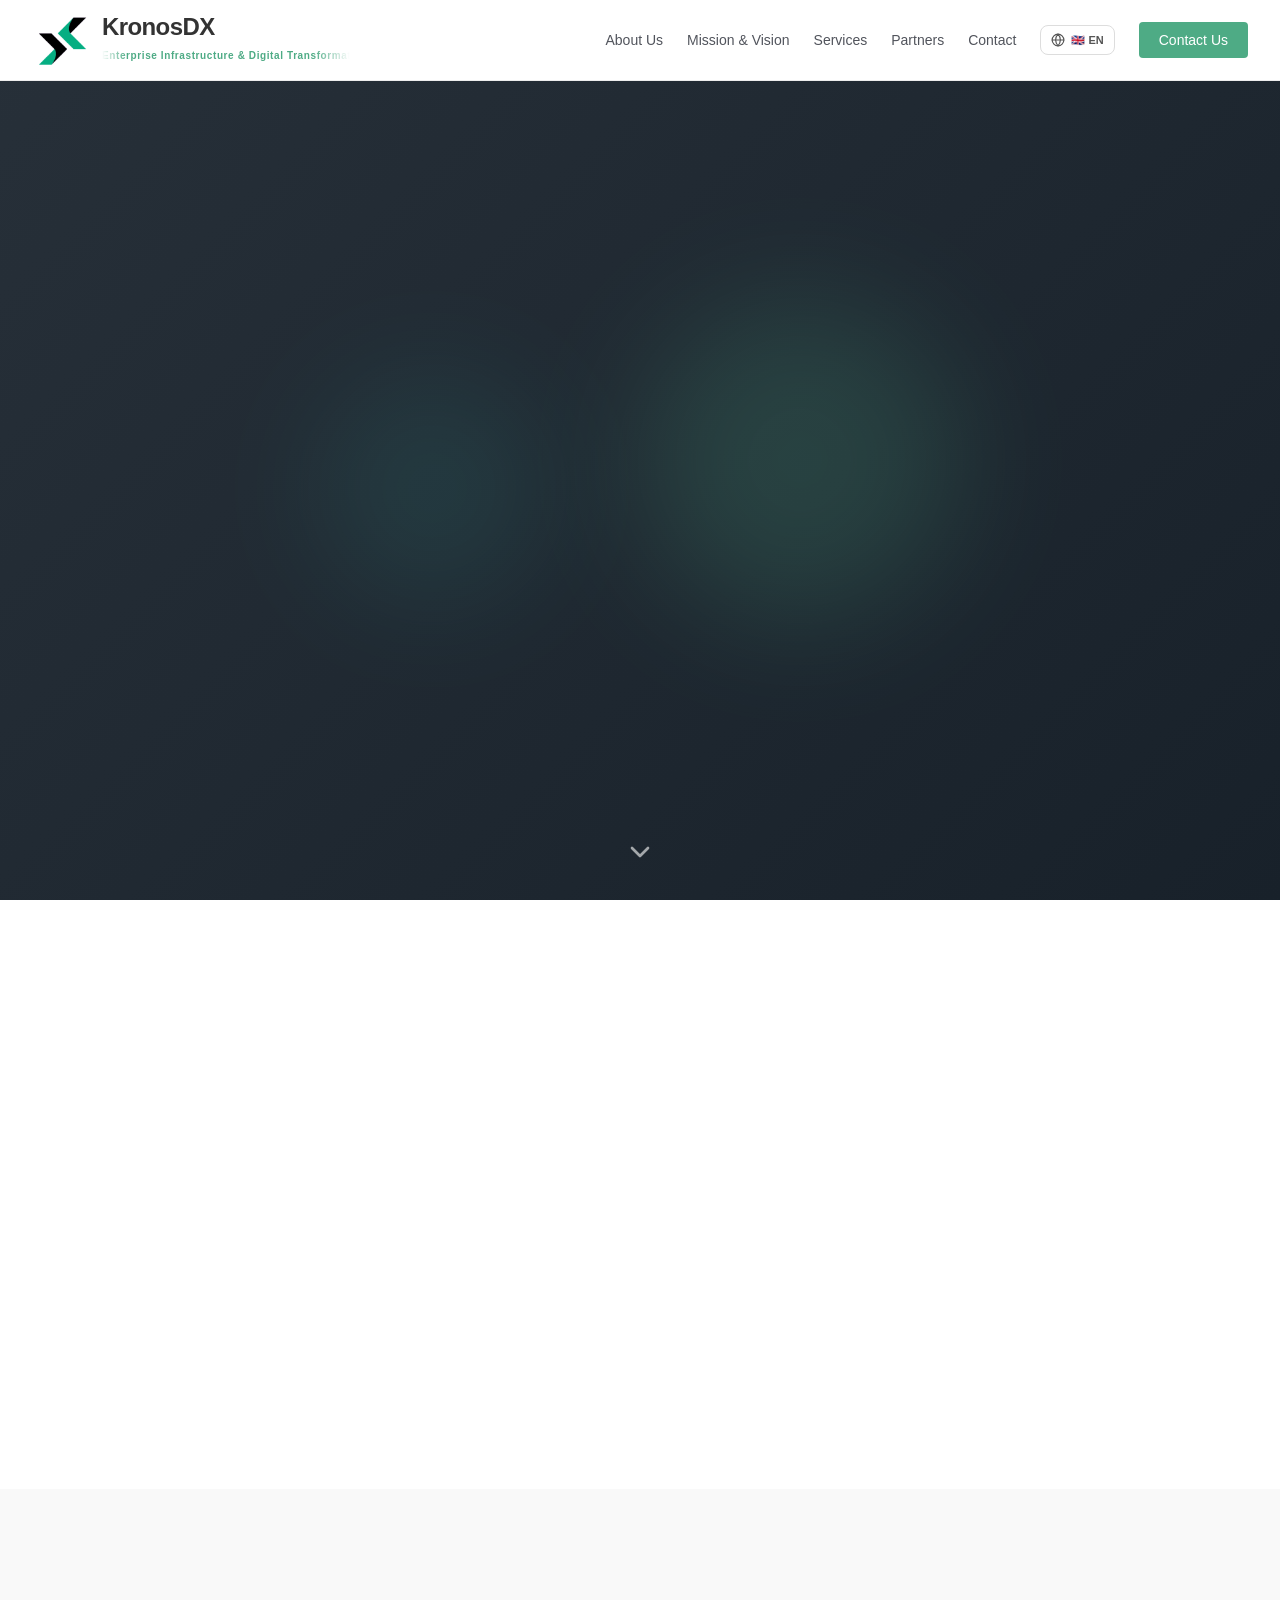
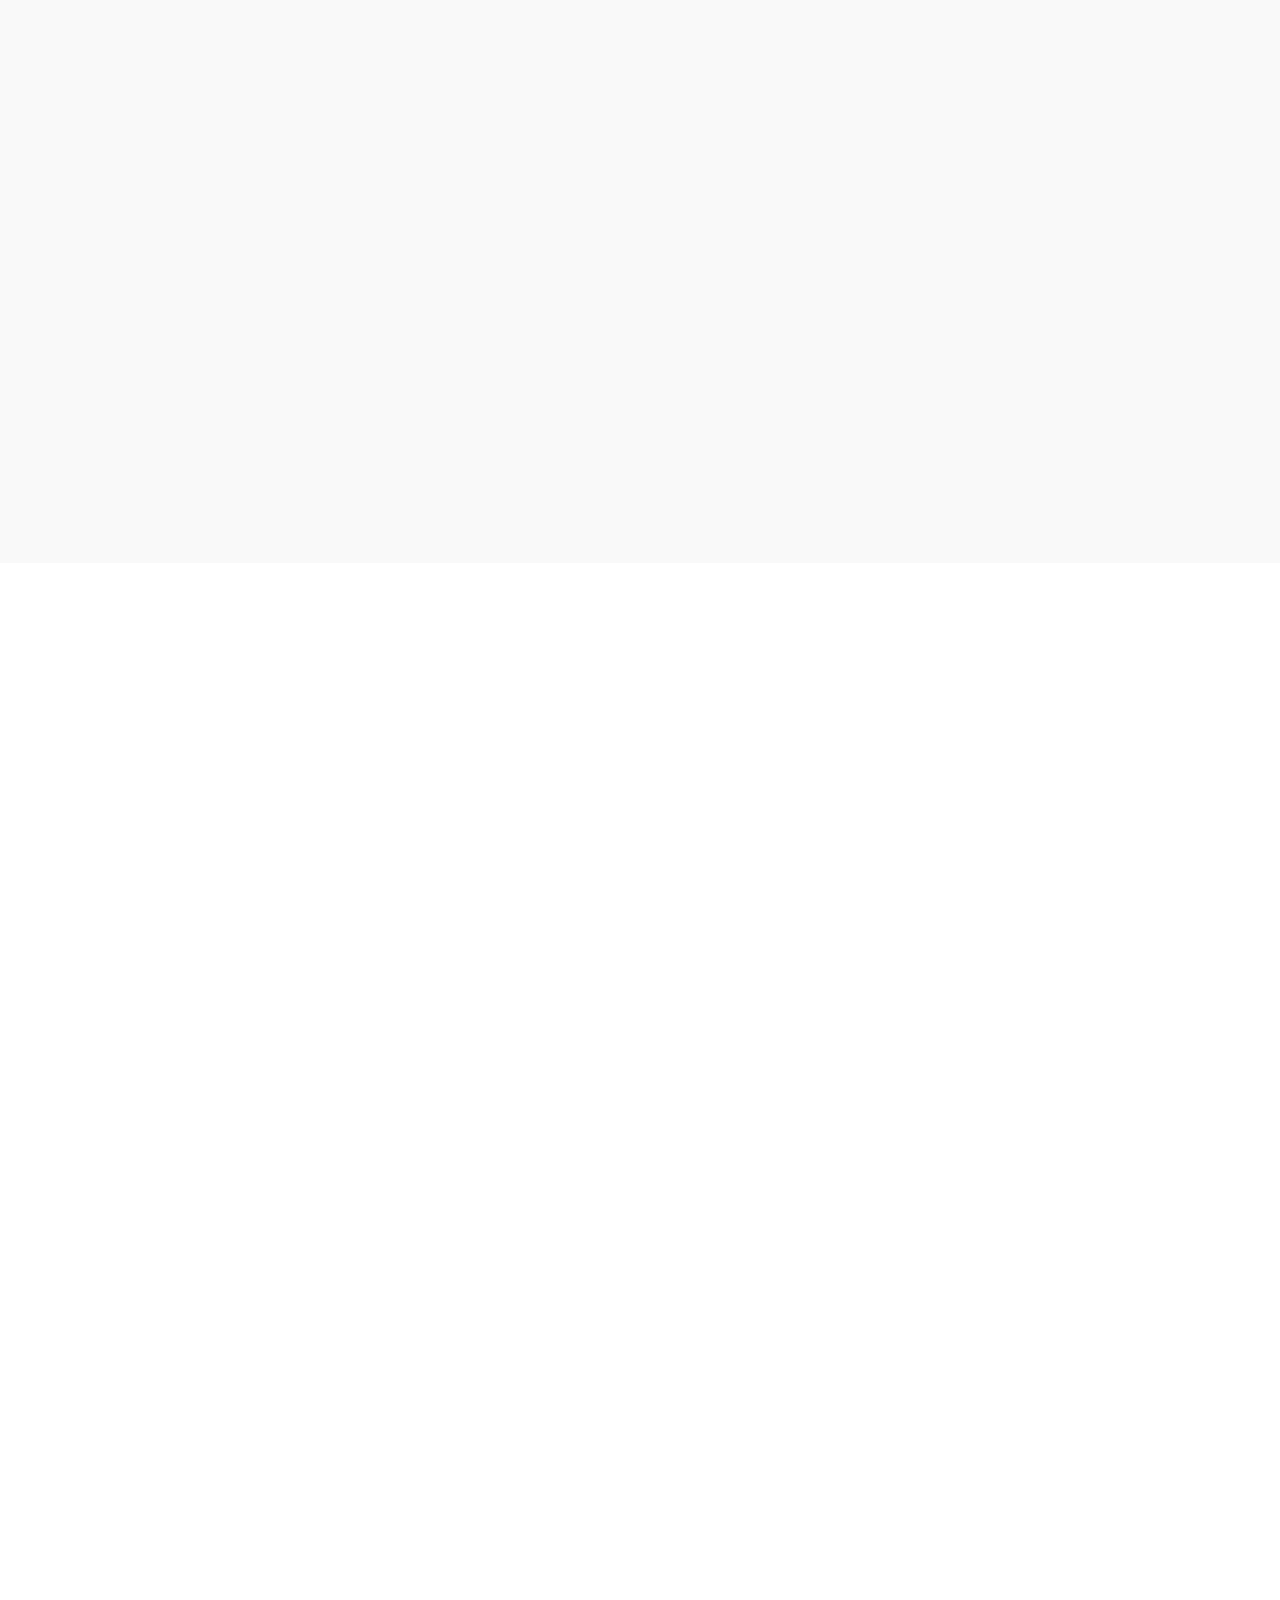
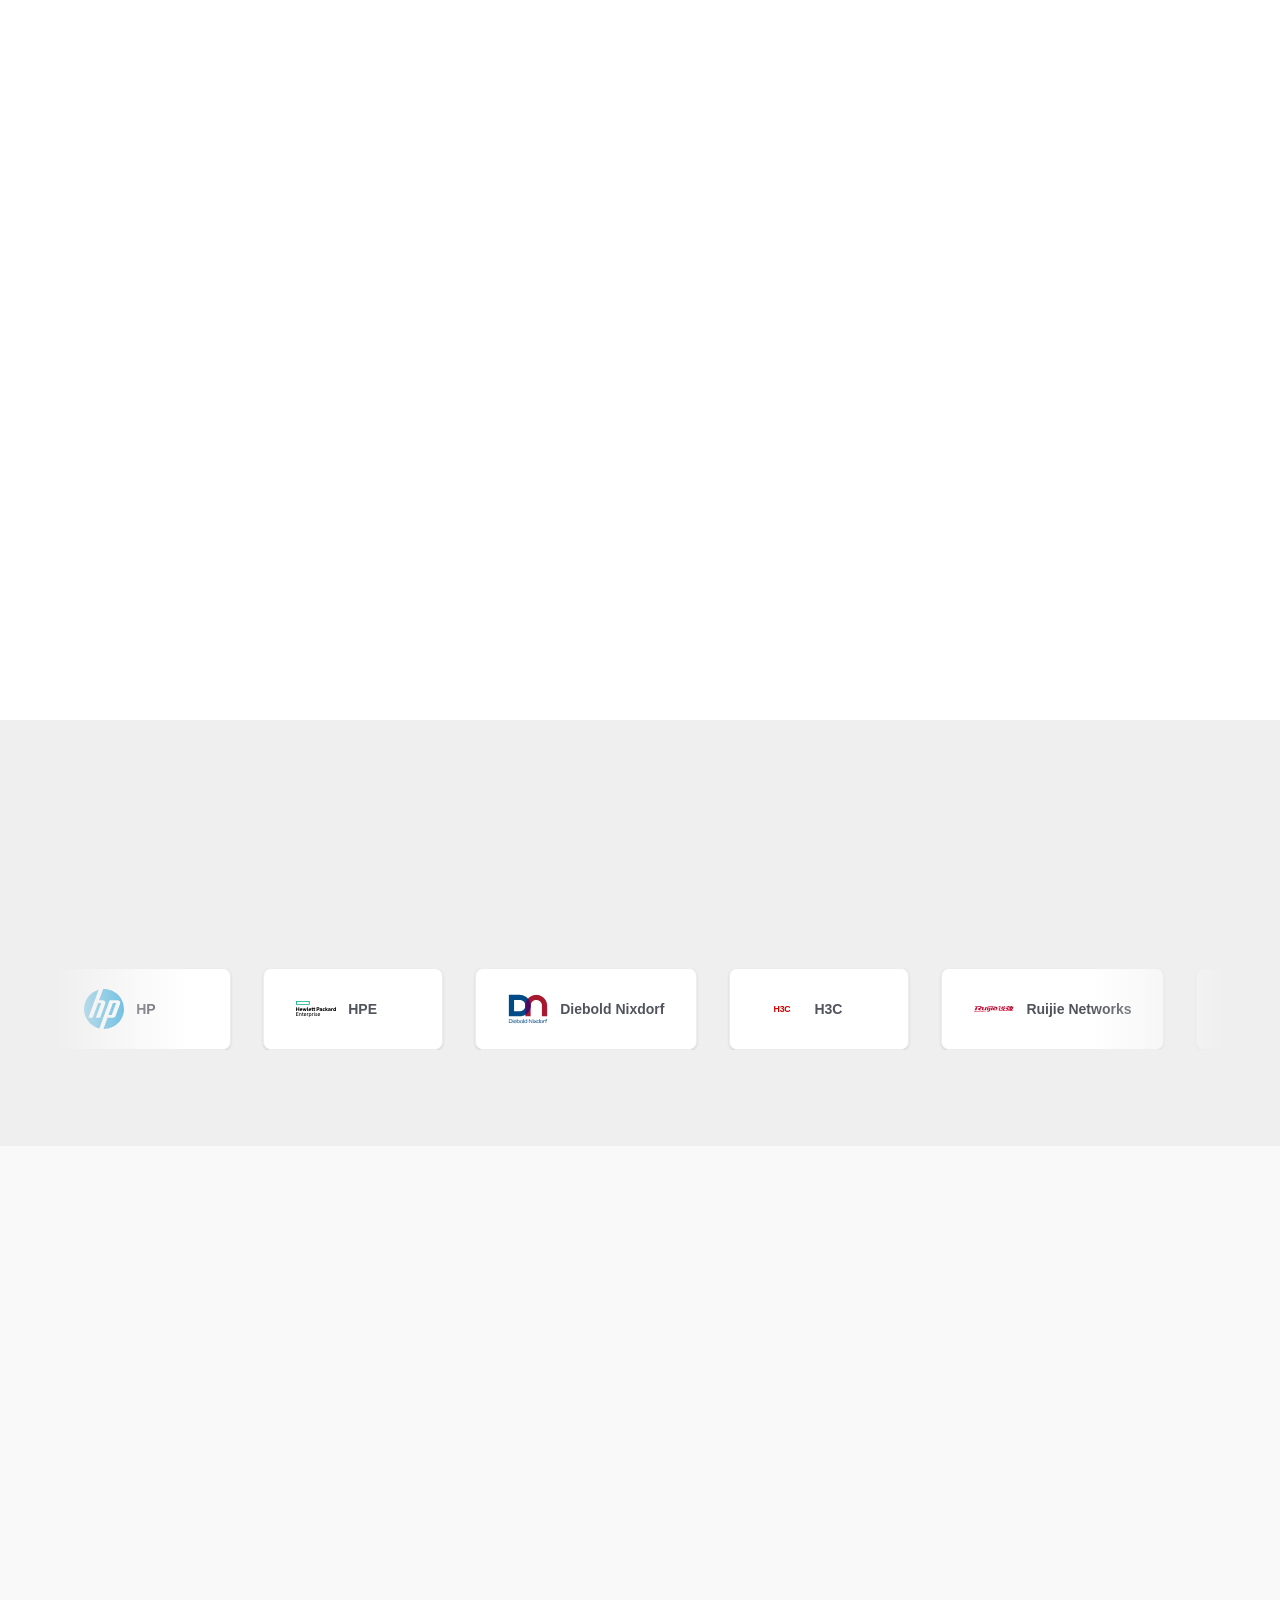
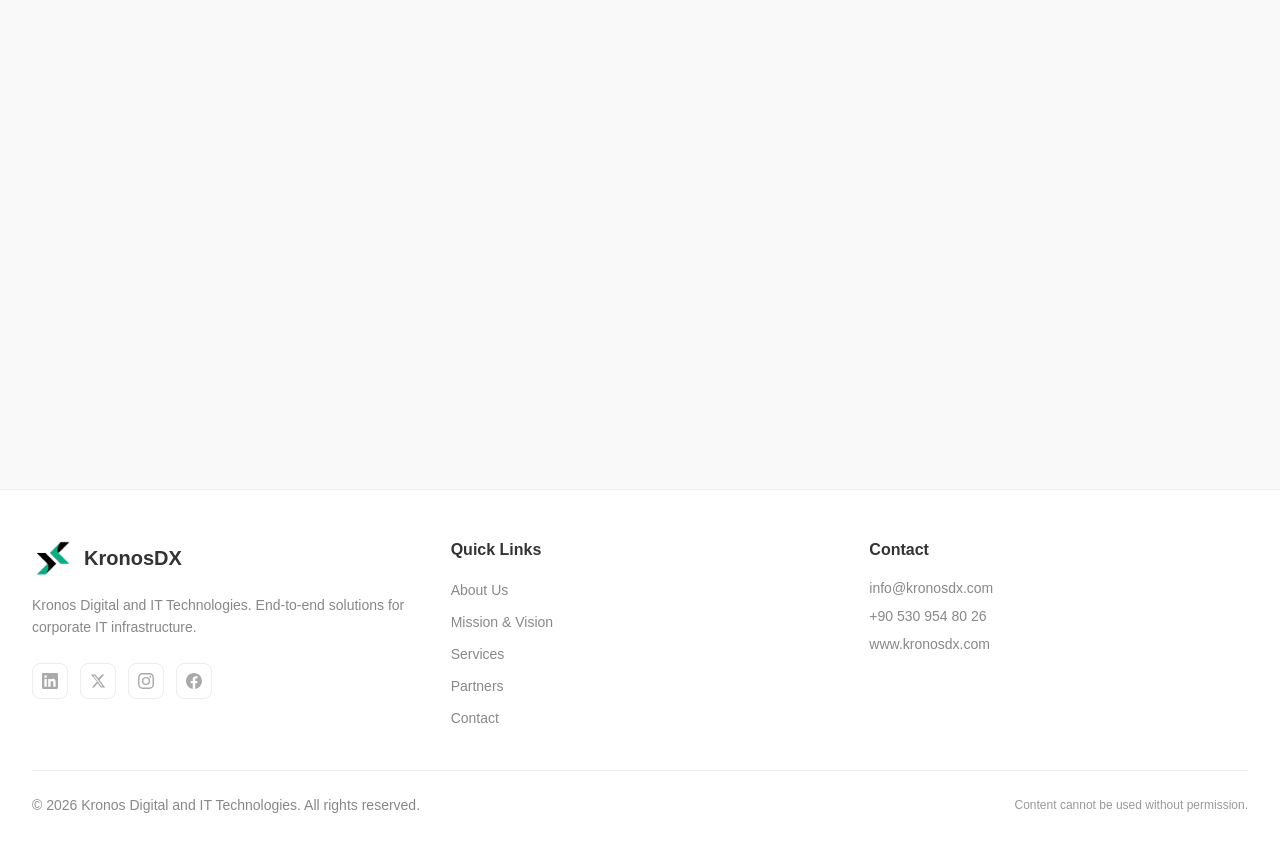
==== commit cfcfb4e8: "Add contact phone number" ====
--- a/index.html
+++ b/index.html
@@ -1 +1 @@
-<!DOCTYPE html><html class="roboto_702e2240-module__nm7JIq__variable h-full antialiased"><head><meta charSet="utf-8"/><meta name="viewport" content="width=device-width, initial-scale=1"/><link rel="preload" href="/_next/static/media/ce62453a442c7f35-s.p.0333ktddfbsxy.woff2" as="font" crossorigin="" type="font/woff2"/><link rel="stylesheet" href="/_next/static/chunks/0xhgssb20hofy.css" data-precedence="next"/><link rel="stylesheet" href="/_next/static/chunks/0r0gv00.nounm.css" data-precedence="next"/><link rel="preload" as="script" fetchPriority="low" href="/_next/static/chunks/0n1tbfdvy1gok.js"/><script src="/_next/static/chunks/02thseyidz16s.js" async=""></script><script src="/_next/static/chunks/0w7890lpei.yw.js" async=""></script><script src="/_next/static/chunks/146n47tssq_2d.js" async=""></script><script src="/_next/static/chunks/turbopack-0blwqx3tgxq2w.js" async=""></script><script src="/_next/static/chunks/09yelt~w-kfqi.js" async=""></script><script src="/_next/static/chunks/0yvudgestuk19.js" async=""></script><script src="/_next/static/chunks/17fh0u0h~818b.js" async=""></script><meta name="next-size-adjust" content=""/><title>KronosDX — Enterprise IT Solutions</title><meta name="description" content="KronosDX provides enterprise IT infrastructure virtualization, cloud &amp; DevOps, hardware procurement, and architecture consulting services."/><meta name="keywords" content="VMware, Proxmox, Kubernetes, OpenShift, server, storage, IT consulting, infrastructure, virtualization, enterprise"/><meta name="robots" content="index, follow"/><link rel="canonical" href="https://kronosdx.com/"/><link rel="alternate" hrefLang="en" href="https://kronosdx.com/"/><link rel="alternate" hrefLang="tr" href="https://kronosdx.com/tr/"/><link rel="alternate" hrefLang="bg" href="https://kronosdx.com/bg/"/><link rel="alternate" hrefLang="x-default" href="https://kronosdx.com/"/><meta property="og:title" content="KronosDX — Enterprise IT Solutions"/><meta property="og:description" content="Enterprise IT infrastructure virtualization, cloud &amp; DevOps and hardware solutions."/><meta property="og:url" content="https://kronosdx.com/"/><meta property="og:site_name" content="KronosDX"/><meta property="og:locale" content="en_US"/><meta property="og:image" content="https://kronosdx.com/images/logo/kronosdx_logo_wo_txt.png"/><meta property="og:image:width" content="500"/><meta property="og:image:height" content="500"/><meta property="og:image:alt" content="KronosDX"/><meta property="og:type" content="website"/><meta name="twitter:card" content="summary"/><meta name="twitter:title" content="KronosDX — Enterprise IT Solutions"/><meta name="twitter:description" content="Enterprise IT infrastructure, cloud &amp; DevOps and hardware solutions."/><meta name="twitter:image" content="https://kronosdx.com/images/logo/kronosdx_logo_wo_txt.png"/><meta name="twitter:image:alt" content="KronosDX"/><meta name="twitter:image:width" content="500"/><meta name="twitter:image:height" content="500"/><link rel="icon" href="/favicon.png" sizes="512x512" type="image/png"/><script src="/_next/static/chunks/03~yq9q893hmn.js" noModule=""></script></head><body class="min-h-full flex flex-col bg-white text-[#212529]"><div hidden=""><!--$--><!--/$--></div><script type="application/ld+json">{"@context":"https://schema.org","@type":"Organization","name":"KronosDX","url":"https://kronosdx.com","logo":"https://kronosdx.com/images/logo/kronosdx_logo_wo_txt.png","description":"Enterprise IT infrastructure, cloud & DevOps, and hardware solutions provider.","foundingDate":"2023","address":{"@type":"PostalAddress","streetAddress":"Küçükbakkalköy Mah. Yüksel Sok. No:3 İç Kapı 3","addressLocality":"Ataşehir","addressRegion":"İstanbul","addressCountry":"TR"},"contactPoint":{"@type":"ContactPoint","email":"info@kronosdx.com","contactType":"customer service","availableLanguage":["Turkish","English","Bulgarian"]}}</script><header class="fixed top-0 left-0 right-0 z-50 bg-white transition-shadow duration-300" style="border-bottom:1px solid #ededed;box-shadow:none"><div class="max-w-7xl mx-auto px-4 sm:px-6 lg:px-8"><div class="flex items-center justify-between h-16 lg:h-20"><button class="flex items-center gap-3 text-left"><div class="relative flex-shrink-0" style="width:58px;height:58px"><img alt="KronosDX" loading="lazy" decoding="async" data-nimg="fill" class="object-contain" style="position:absolute;height:100%;width:100%;left:0;top:0;right:0;bottom:0;color:transparent" src="/images/logo/kronosdx_logo_wo_txt_small.png"/></div><div class="flex flex-col items-start" style="gap:3px"><span class="font-bold text-2xl tracking-tight leading-none" style="color:#333333">KronosDX</span><div class="hidden lg:block overflow-hidden" style="width:248px;mask-image:linear-gradient(to right, transparent 0%, black 10%, black 85%, transparent 100%);-webkit-mask-image:linear-gradient(to right, transparent 0%, black 10%, black 85%, transparent 100%)"><span class="animate-tagline text-[10px] font-semibold" style="color:#4eab85;letter-spacing:0.06em">Enterprise Infrastructure &amp; Digital Transformation Solutions<span style="padding:0 1.5rem;opacity:0.4">·</span>Enterprise Infrastructure &amp; Digital Transformation Solutions<span style="padding:0 1.5rem;opacity:0.4">·</span></span></div></div></button><nav class="hidden lg:flex items-center gap-6"><button class="nav-link text-sm font-medium relative group bg-transparent border-0 cursor-pointer">About Us<span class="absolute -bottom-1 left-0 w-0 h-0.5 group-hover:w-full transition-all duration-300" style="background:#4eab85"></span></button><button class="nav-link text-sm font-medium relative group bg-transparent border-0 cursor-pointer">Mission &amp; Vision<span class="absolute -bottom-1 left-0 w-0 h-0.5 group-hover:w-full transition-all duration-300" style="background:#4eab85"></span></button><button class="nav-link text-sm font-medium relative group bg-transparent border-0 cursor-pointer">Services<span class="absolute -bottom-1 left-0 w-0 h-0.5 group-hover:w-full transition-all duration-300" style="background:#4eab85"></span></button><button class="nav-link text-sm font-medium relative group bg-transparent border-0 cursor-pointer">Partners<span class="absolute -bottom-1 left-0 w-0 h-0.5 group-hover:w-full transition-all duration-300" style="background:#4eab85"></span></button><button class="nav-link text-sm font-medium relative group bg-transparent border-0 cursor-pointer">Contact<span class="absolute -bottom-1 left-0 w-0 h-0.5 group-hover:w-full transition-all duration-300" style="background:#4eab85"></span></button><div class="relative w-fit"><button class="flex items-center gap-1.5 px-2.5 py-1.5 rounded-lg border cursor-pointer transition-colors duration-150" style="border-color:#ddd;color:#555;background:transparent" aria-label="Language"><svg xmlns="http://www.w3.org/2000/svg" width="24" height="24" viewBox="0 0 24 24" fill="none" stroke="currentColor" stroke-width="2" stroke-linecap="round" stroke-linejoin="round" class="lucide lucide-globe w-3.5 h-3.5" aria-hidden="true"><circle cx="12" cy="12" r="10"></circle><path d="M12 2a14.5 14.5 0 0 0 0 20 14.5 14.5 0 0 0 0-20"></path><path d="M2 12h20"></path></svg><span class="text-[11px] font-semibold">🇬🇧 EN</span></button></div><button class="btn-green text-sm font-medium px-5 py-2 rounded border-0 cursor-pointer">Contact Us</button></nav><button class="lg:hidden p-2 bg-transparent border-0 cursor-pointer" style="color:#333333" aria-label="Menu"><svg xmlns="http://www.w3.org/2000/svg" width="24" height="24" viewBox="0 0 24 24" fill="none" stroke="currentColor" stroke-width="2" stroke-linecap="round" stroke-linejoin="round" class="lucide lucide-menu w-6 h-6" aria-hidden="true"><path d="M4 5h16"></path><path d="M4 12h16"></path><path d="M4 19h16"></path></svg></button></div></div></header><main class="flex-1"><section id="hero" class="relative min-h-screen"><div class="relative"><div class="swiper min-h-screen" style="min-height:100vh"><div class="swiper-wrapper"><div class="swiper-slide"><div class="relative min-h-screen flex items-center" style="background:linear-gradient(135deg, #273039 0%, #18212a 100%)"><div class="absolute inset-0 overflow-hidden"><div class="absolute top-1/3 right-1/4 w-80 h-80 rounded-full blur-3xl opacity-20" style="background:#4eab85"></div><div class="absolute bottom-1/3 left-1/4 w-56 h-56 rounded-full blur-3xl opacity-10" style="background:#41d6c2"></div></div><div class="relative z-10 max-w-7xl mx-auto px-4 sm:px-6 lg:px-8 pt-36 pb-32"><div style="opacity:0;transform:translateY(30px)"><span class="inline-block text-sm font-medium px-4 py-1.5 rounded-full mb-6 border" style="background:rgba(78,171,133,0.15);border-color:rgba(78,171,133,0.4);color:#93f2d7">Kronos Digital and IT Technologies</span><h1 class="text-5xl md:text-6xl lg:text-7xl font-bold text-white leading-tight mb-6">Infrastructure &amp;<br/><span style="color:#4eab85">Virtualization</span></h1><p class="text-gray-300 text-lg md:text-xl max-w-2xl mb-10 leading-relaxed font-light">Modernize your enterprise infrastructure with VMware, Proxmox, Hyper-V and OLVM solutions. Installation, migration and upgrade services.</p><div class="flex flex-col sm:flex-row gap-4"><button class="text-white font-semibold px-8 py-4 rounded transition-all hover:opacity-90 hover:shadow-lg" style="background:#4eab85">Explore Services</button><button class="border border-white/30 hover:border-[#4eab85] text-white font-semibold px-8 py-4 rounded transition-all hover:bg-white/5">Contact Us</button></div></div></div></div></div><div class="swiper-slide"><div class="relative min-h-screen flex items-center" style="background:linear-gradient(135deg, #273039 0%, #18212a 100%)"><div class="absolute inset-0 overflow-hidden"><div class="absolute top-1/3 right-1/4 w-80 h-80 rounded-full blur-3xl opacity-20" style="background:#4eab85"></div><div class="absolute bottom-1/3 left-1/4 w-56 h-56 rounded-full blur-3xl opacity-10" style="background:#41d6c2"></div></div><div class="relative z-10 max-w-7xl mx-auto px-4 sm:px-6 lg:px-8 pt-36 pb-32"><div style="opacity:0;transform:translateY(30px)"><span class="inline-block text-sm font-medium px-4 py-1.5 rounded-full mb-6 border" style="background:rgba(78,171,133,0.15);border-color:rgba(78,171,133,0.4);color:#93f2d7">Kronos Digital and IT Technologies</span><h1 class="text-5xl md:text-6xl lg:text-7xl font-bold text-white leading-tight mb-6">Cloud &amp;<br/><span style="color:#4eab85">DevOps Technologies</span></h1><p class="text-gray-300 text-lg md:text-xl max-w-2xl mb-10 leading-relaxed font-light">Securely manage your cloud infrastructure with Kubernetes, OpenShift and Rancher. Modern container orchestration and CI/CD solutions.</p><div class="flex flex-col sm:flex-row gap-4"><button class="text-white font-semibold px-8 py-4 rounded transition-all hover:opacity-90 hover:shadow-lg" style="background:#4eab85">Learn More</button><button class="border border-white/30 hover:border-[#4eab85] text-white font-semibold px-8 py-4 rounded transition-all hover:bg-white/5">Contact Us</button></div></div></div></div></div><div class="swiper-slide"><div class="relative min-h-screen flex items-center" style="background:linear-gradient(135deg, #273039 0%, #18212a 100%)"><div class="absolute inset-0 overflow-hidden"><div class="absolute top-1/3 right-1/4 w-80 h-80 rounded-full blur-3xl opacity-20" style="background:#4eab85"></div><div class="absolute bottom-1/3 left-1/4 w-56 h-56 rounded-full blur-3xl opacity-10" style="background:#41d6c2"></div></div><div class="relative z-10 max-w-7xl mx-auto px-4 sm:px-6 lg:px-8 pt-36 pb-32"><div style="opacity:0;transform:translateY(30px)"><span class="inline-block text-sm font-medium px-4 py-1.5 rounded-full mb-6 border" style="background:rgba(78,171,133,0.15);border-color:rgba(78,171,133,0.4);color:#93f2d7">Kronos Digital and IT Technologies</span><h1 class="text-5xl md:text-6xl lg:text-7xl font-bold text-white leading-tight mb-6">Hardware<br/><span style="color:#4eab85">Solutions</span></h1><p class="text-gray-300 text-lg md:text-xl max-w-2xl mb-10 leading-relaxed font-light">Enterprise hardware procurement with Dell, HP and Lenovo partnerships for servers, storage, backup and network components.</p><div class="flex flex-col sm:flex-row gap-4"><button class="text-white font-semibold px-8 py-4 rounded transition-all hover:opacity-90 hover:shadow-lg" style="background:#4eab85">View Solutions</button><button class="border border-white/30 hover:border-[#4eab85] text-white font-semibold px-8 py-4 rounded transition-all hover:bg-white/5">Contact Us</button></div></div></div></div></div></div><div class="swiper-pagination"></div></div><button aria-label="Previous" class="hidden md:flex absolute left-4 top-1/2 -translate-y-1/2 z-20 w-11 h-11 items-center justify-center rounded-full transition-all duration-250" style="opacity:0;pointer-events:none;background:rgba(0,0,0,0.35);color:#fff;transition:opacity 0.25s ease"><svg xmlns="http://www.w3.org/2000/svg" width="24" height="24" viewBox="0 0 24 24" fill="none" stroke="currentColor" stroke-width="2" stroke-linecap="round" stroke-linejoin="round" class="lucide lucide-chevron-left w-6 h-6" aria-hidden="true"><path d="m15 18-6-6 6-6"></path></svg></button><button aria-label="Next" class="hidden md:flex absolute right-4 top-1/2 -translate-y-1/2 z-20 w-11 h-11 items-center justify-center rounded-full transition-all duration-250" style="opacity:0;pointer-events:none;background:rgba(0,0,0,0.35);color:#fff;transition:opacity 0.25s ease"><svg xmlns="http://www.w3.org/2000/svg" width="24" height="24" viewBox="0 0 24 24" fill="none" stroke="currentColor" stroke-width="2" stroke-linecap="round" stroke-linejoin="round" class="lucide lucide-chevron-right w-6 h-6" aria-hidden="true"><path d="m9 18 6-6-6-6"></path></svg></button></div><button class="absolute bottom-8 left-1/2 -translate-x-1/2 z-20 text-white/60 hover:text-[#4eab85] transition-colors animate-bounce" aria-label="Scroll down"><svg xmlns="http://www.w3.org/2000/svg" width="24" height="24" viewBox="0 0 24 24" fill="none" stroke="currentColor" stroke-width="2" stroke-linecap="round" stroke-linejoin="round" class="lucide lucide-chevron-down w-8 h-8" aria-hidden="true"><path d="m6 9 6 6 6-6"></path></svg></button></section><section id="hakkimizda" class="bg-white py-20 md:py-28"><div class="max-w-7xl mx-auto px-4 sm:px-6 lg:px-8"><div class="grid grid-cols-1 lg:grid-cols-2 gap-16 items-center"><div style="opacity:0;transform:translateX(-30px)"><div class="inline-block text-sm font-semibold px-4 py-1.5 rounded-full mb-4" style="background:rgba(78,171,133,0.1);color:#2aa888">About Us</div><h2 class="text-3xl md:text-4xl font-bold mb-6 leading-tight" style="color:#333333">Your Trusted<!-- --> <span style="color:#4eab85">IT Solution Partner</span></h2><p class="leading-relaxed mb-5 font-light" style="color:#51545c">KronosDX, founded in 2023, is an IT technology company dedicated to introducing emerging technologies to domestic and international clients, providing services based on the cost-benefit principle.</p><p class="leading-relaxed mb-5 font-light" style="color:#51545c">Backed by strong hardware and software partnerships, our team delivers complete project lifecycle management covering analysis, design, implementation and sustainability.</p><p class="leading-relaxed font-light" style="color:#51545c">With our service approach built on integrity and principles, we offer holistic rather than fragmented solutions, ensuring the business continuity of our clients.</p></div><div class="grid grid-cols-2 gap-6" style="opacity:0;transform:translateX(30px)"><div class="rounded-xl p-6 text-center border" style="background:rgba(78,171,133,0.06);border-color:rgba(78,171,133,0.2)"><div class="text-4xl font-bold mb-2" style="color:#4eab85"><span>0</span></div><div class="text-sm font-medium" style="color:#51545c">Founded</div></div><div class="rounded-xl p-6 text-center border" style="background:rgba(78,171,133,0.06);border-color:rgba(78,171,133,0.2)"><div class="text-4xl font-bold mb-2" style="color:#4eab85"><span>0<!-- -->+</span></div><div class="text-sm font-medium" style="color:#51545c">Completed Projects</div></div><div class="rounded-xl p-6 text-center border" style="background:rgba(78,171,133,0.06);border-color:rgba(78,171,133,0.2)"><div class="text-4xl font-bold mb-2" style="color:#4eab85"><span>0<!-- -->+</span></div><div class="text-sm font-medium" style="color:#51545c">Technology Partners</div></div><div class="rounded-xl p-6 text-center border" style="background:rgba(78,171,133,0.06);border-color:rgba(78,171,133,0.2)"><div class="text-4xl font-bold mb-2" style="color:#4eab85"><span>0<!-- -->%</span></div><div class="text-sm font-medium" style="color:#51545c">Customer Satisfaction</div></div></div></div></div></section><section id="misyon-vizyon" class="py-20 md:py-28" style="background:#f9f9f9"><div class="max-w-7xl mx-auto px-4 sm:px-6 lg:px-8"><div class="text-center mb-14" style="opacity:0;transform:translateY(20px)"><h2 class="text-3xl md:text-4xl font-bold mb-4" style="color:#333333">Mission &amp; Vision</h2><div class="w-16 h-1 mx-auto rounded-full" style="background:#4eab85"></div></div><div class="grid grid-cols-1 md:grid-cols-2 gap-8"><div class="bg-white rounded-xl p-8 border shadow-sm hover:shadow-md transition-shadow" style="border-color:rgba(78,171,133,0.25);opacity:0;transform:translateY(30px)"><div class="w-14 h-14 rounded-xl flex items-center justify-center mb-6 border" style="background:rgba(78,171,133,0.1);border-color:rgba(78,171,133,0.3)"><svg xmlns="http://www.w3.org/2000/svg" width="24" height="24" viewBox="0 0 24 24" fill="none" stroke="currentColor" stroke-width="2" stroke-linecap="round" stroke-linejoin="round" class="lucide lucide-target w-7 h-7" aria-hidden="true" style="color:#4eab85"><circle cx="12" cy="12" r="10"></circle><circle cx="12" cy="12" r="6"></circle><circle cx="12" cy="12" r="2"></circle></svg></div><h3 class="text-2xl font-bold mb-4" style="color:#333333">Our Mission</h3><p class="leading-relaxed mb-4 font-light" style="color:#51545c">To introduce emerging technologies to domestic and international clients and strengthen corporate IT infrastructures with an honest and principled service approach based on the cost-benefit principle.</p><p class="leading-relaxed text-sm font-light" style="color:#888888">We are by your side at every step from the analysis stage to sustainability. We ensure your business continuity with holistic, not fragmented solutions.</p></div><div class="bg-white rounded-xl p-8 border shadow-sm hover:shadow-md transition-shadow" style="border-color:rgba(65,214,194,0.25);opacity:0;transform:translateY(30px)"><div class="w-14 h-14 rounded-xl flex items-center justify-center mb-6 border" style="background:rgba(65,214,194,0.1);border-color:rgba(65,214,194,0.3)"><svg xmlns="http://www.w3.org/2000/svg" width="24" height="24" viewBox="0 0 24 24" fill="none" stroke="currentColor" stroke-width="2" stroke-linecap="round" stroke-linejoin="round" class="lucide lucide-eye w-7 h-7" aria-hidden="true" style="color:#41d6c2"><path d="M2.062 12.348a1 1 0 0 1 0-.696 10.75 10.75 0 0 1 19.876 0 1 1 0 0 1 0 .696 10.75 10.75 0 0 1-19.876 0"></path><circle cx="12" cy="12" r="3"></circle></svg></div><h3 class="text-2xl font-bold mb-4" style="color:#333333">Our Vision</h3><p class="leading-relaxed mb-4 font-light" style="color:#51545c">To become one of the leading digital transformation companies in the corporate IT sector, backed by strong technology partnerships and an expert team.</p><p class="leading-relaxed text-sm font-light" style="color:#888888">Creating a difference in the technology journey of businesses of all sizes with innovative solutions, reliable partnerships and a client-centric approach.</p></div></div></div></section><section id="hizmetler" class="bg-white py-20 md:py-28"><div class="max-w-7xl mx-auto px-4 sm:px-6 lg:px-8"><div class=""><div class="text-center mb-12" style="opacity:0;transform:translateY(20px)"><div class="inline-block text-sm font-medium px-4 py-1.5 rounded-full mb-4 border" style="background:rgba(78,171,133,0.08);border-color:rgba(78,171,133,0.3);color:#2aa888">Consulting</div><h2 class="text-3xl md:text-4xl font-bold mb-3" style="color:#333333">Consulting Services</h2><div class="w-16 h-1 mx-auto mb-4 rounded-full" style="background:#4eab85"></div><p class="text-lg max-w-2xl mx-auto font-light" style="color:#888888">End-to-end solutions for your corporate IT infrastructure</p></div><div class="grid grid-cols-1 md:grid-cols-2 lg:grid-cols-3 gap-6"><div class="service-card bg-white rounded-xl p-6 border transition-shadow hover:shadow-md" style="border-color:#ededed;opacity:0;transform:translateY(20px)"><div class="w-12 h-12 rounded-lg flex items-center justify-center mb-4 border" style="background:rgba(78,171,133,0.08);border-color:rgba(78,171,133,0.2)"><svg xmlns="http://www.w3.org/2000/svg" width="24" height="24" viewBox="0 0 24 24" fill="none" stroke="currentColor" stroke-width="2" stroke-linecap="round" stroke-linejoin="round" class="lucide lucide-server w-6 h-6" aria-hidden="true" style="color:#4eab85"><rect width="20" height="8" x="2" y="2" rx="2" ry="2"></rect><rect width="20" height="8" x="2" y="14" rx="2" ry="2"></rect><line x1="6" x2="6.01" y1="6" y2="6"></line><line x1="6" x2="6.01" y1="18" y2="18"></line></svg></div><h3 class="font-semibold text-lg mb-2" style="color:#333333">Infrastructure &amp; Virtualization</h3><p class="text-sm mb-4 leading-relaxed font-light" style="color:#51545c">Installation, migration, upgrade and optimization services on VMware, Hyper-V, Proxmox, Oracle Virtualization, Red Hat and SUSE Virtualization (Harvester) platforms.</p><div class="flex flex-wrap gap-2"><span class="inline-block px-2 py-0.5 text-xs font-medium rounded border" style="background:rgba(78,171,133,0.08);color:#2aa888;border-color:rgba(78,171,133,0.25)">VMware</span><span class="inline-block px-2 py-0.5 text-xs font-medium rounded border" style="background:rgba(78,171,133,0.08);color:#2aa888;border-color:rgba(78,171,133,0.25)">Hyper-V</span><span class="inline-block px-2 py-0.5 text-xs font-medium rounded border" style="background:rgba(78,171,133,0.08);color:#2aa888;border-color:rgba(78,171,133,0.25)">Proxmox</span><span class="inline-block px-2 py-0.5 text-xs font-medium rounded border" style="background:rgba(78,171,133,0.08);color:#2aa888;border-color:rgba(78,171,133,0.25)">Oracle Virtualization</span><span class="inline-block px-2 py-0.5 text-xs font-medium rounded border" style="background:rgba(78,171,133,0.08);color:#2aa888;border-color:rgba(78,171,133,0.25)">Red Hat</span><span class="inline-block px-2 py-0.5 text-xs font-medium rounded border" style="background:rgba(78,171,133,0.08);color:#2aa888;border-color:rgba(78,171,133,0.25)">SUSE Harvester</span></div></div><div class="service-card bg-white rounded-xl p-6 border transition-shadow hover:shadow-md" style="border-color:#ededed;opacity:0;transform:translateY(20px)"><div class="w-12 h-12 rounded-lg flex items-center justify-center mb-4 border" style="background:rgba(78,171,133,0.08);border-color:rgba(78,171,133,0.2)"><svg xmlns="http://www.w3.org/2000/svg" width="24" height="24" viewBox="0 0 24 24" fill="none" stroke="currentColor" stroke-width="2" stroke-linecap="round" stroke-linejoin="round" class="lucide lucide-cloud w-6 h-6" aria-hidden="true" style="color:#4eab85"><path d="M17.5 19H9a7 7 0 1 1 6.71-9h1.79a4.5 4.5 0 1 1 0 9Z"></path></svg></div><h3 class="font-semibold text-lg mb-2" style="color:#333333">Cloud &amp; DevOps</h3><p class="text-sm mb-4 leading-relaxed font-light" style="color:#51545c">Container orchestration with Kubernetes, OpenShift and Rancher, CI/CD pipeline setup and cloud migration.</p><div class="flex flex-wrap gap-2"><span class="inline-block px-2 py-0.5 text-xs font-medium rounded border" style="background:rgba(78,171,133,0.08);color:#2aa888;border-color:rgba(78,171,133,0.25)">Kubernetes</span><span class="inline-block px-2 py-0.5 text-xs font-medium rounded border" style="background:rgba(78,171,133,0.08);color:#2aa888;border-color:rgba(78,171,133,0.25)">OpenShift</span><span class="inline-block px-2 py-0.5 text-xs font-medium rounded border" style="background:rgba(78,171,133,0.08);color:#2aa888;border-color:rgba(78,171,133,0.25)">Rancher</span></div></div><div class="service-card bg-white rounded-xl p-6 border transition-shadow hover:shadow-md" style="border-color:#ededed;opacity:0;transform:translateY(20px)"><div class="w-12 h-12 rounded-lg flex items-center justify-center mb-4 border" style="background:rgba(78,171,133,0.08);border-color:rgba(78,171,133,0.2)"><svg xmlns="http://www.w3.org/2000/svg" width="24" height="24" viewBox="0 0 24 24" fill="none" stroke="currentColor" stroke-width="2" stroke-linecap="round" stroke-linejoin="round" class="lucide lucide-database w-6 h-6" aria-hidden="true" style="color:#4eab85"><ellipse cx="12" cy="5" rx="9" ry="3"></ellipse><path d="M3 5V19A9 3 0 0 0 21 19V5"></path><path d="M3 12A9 3 0 0 0 21 12"></path></svg></div><h3 class="font-semibold text-lg mb-2" style="color:#333333">Big Data Solutions</h3><p class="text-sm mb-4 leading-relaxed font-light" style="color:#51545c">Enterprise data management, big data infrastructure design and analytics platform setup.</p><div class="flex flex-wrap gap-2"><span class="inline-block px-2 py-0.5 text-xs font-medium rounded border" style="background:rgba(78,171,133,0.08);color:#2aa888;border-color:rgba(78,171,133,0.25)">Big Data</span><span class="inline-block px-2 py-0.5 text-xs font-medium rounded border" style="background:rgba(78,171,133,0.08);color:#2aa888;border-color:rgba(78,171,133,0.25)">Analytics</span><span class="inline-block px-2 py-0.5 text-xs font-medium rounded border" style="background:rgba(78,171,133,0.08);color:#2aa888;border-color:rgba(78,171,133,0.25)">ETL</span></div></div><div class="service-card bg-white rounded-xl p-6 border transition-shadow hover:shadow-md" style="border-color:#ededed;opacity:0;transform:translateY(20px)"><div class="w-12 h-12 rounded-lg flex items-center justify-center mb-4 border" style="background:rgba(78,171,133,0.08);border-color:rgba(78,171,133,0.2)"><svg xmlns="http://www.w3.org/2000/svg" width="24" height="24" viewBox="0 0 24 24" fill="none" stroke="currentColor" stroke-width="2" stroke-linecap="round" stroke-linejoin="round" class="lucide lucide-shield w-6 h-6" aria-hidden="true" style="color:#4eab85"><path d="M20 13c0 5-3.5 7.5-7.66 8.95a1 1 0 0 1-.67-.01C7.5 20.5 4 18 4 13V6a1 1 0 0 1 1-1c2 0 4.5-1.2 6.24-2.72a1.17 1.17 0 0 1 1.52 0C14.51 3.81 17 5 19 5a1 1 0 0 1 1 1z"></path></svg></div><h3 class="font-semibold text-lg mb-2" style="color:#333333">High Availability &amp; DR</h3><p class="text-sm mb-4 leading-relaxed font-light" style="color:#51545c">Clustering solutions, disaster recovery planning and business continuity platforms.</p><div class="flex flex-wrap gap-2"><span class="inline-block px-2 py-0.5 text-xs font-medium rounded border" style="background:rgba(78,171,133,0.08);color:#2aa888;border-color:rgba(78,171,133,0.25)">HA Cluster</span><span class="inline-block px-2 py-0.5 text-xs font-medium rounded border" style="background:rgba(78,171,133,0.08);color:#2aa888;border-color:rgba(78,171,133,0.25)">Disaster Recovery</span><span class="inline-block px-2 py-0.5 text-xs font-medium rounded border" style="background:rgba(78,171,133,0.08);color:#2aa888;border-color:rgba(78,171,133,0.25)">Backup</span></div></div><div class="service-card bg-white rounded-xl p-6 border transition-shadow hover:shadow-md" style="border-color:#ededed;opacity:0;transform:translateY(20px)"><div class="w-12 h-12 rounded-lg flex items-center justify-center mb-4 border" style="background:rgba(78,171,133,0.08);border-color:rgba(78,171,133,0.2)"><svg xmlns="http://www.w3.org/2000/svg" width="24" height="24" viewBox="0 0 24 24" fill="none" stroke="currentColor" stroke-width="2" stroke-linecap="round" stroke-linejoin="round" class="lucide lucide-layers w-6 h-6" aria-hidden="true" style="color:#4eab85"><path d="M12.83 2.18a2 2 0 0 0-1.66 0L2.6 6.08a1 1 0 0 0 0 1.83l8.58 3.91a2 2 0 0 0 1.66 0l8.58-3.9a1 1 0 0 0 0-1.83z"></path><path d="M2 12a1 1 0 0 0 .58.91l8.6 3.91a2 2 0 0 0 1.65 0l8.58-3.9A1 1 0 0 0 22 12"></path><path d="M2 17a1 1 0 0 0 .58.91l8.6 3.91a2 2 0 0 0 1.65 0l8.58-3.9A1 1 0 0 0 22 17"></path></svg></div><h3 class="font-semibold text-lg mb-2" style="color:#333333">Enterprise Architecture</h3><p class="text-sm mb-4 leading-relaxed font-light" style="color:#51545c">IT infrastructure analysis, design and transformation consulting. Project lifecycle management.</p><div class="flex flex-wrap gap-2"><span class="inline-block px-2 py-0.5 text-xs font-medium rounded border" style="background:rgba(78,171,133,0.08);color:#2aa888;border-color:rgba(78,171,133,0.25)">Enterprise</span><span class="inline-block px-2 py-0.5 text-xs font-medium rounded border" style="background:rgba(78,171,133,0.08);color:#2aa888;border-color:rgba(78,171,133,0.25)">Architecture</span><span class="inline-block px-2 py-0.5 text-xs font-medium rounded border" style="background:rgba(78,171,133,0.08);color:#2aa888;border-color:rgba(78,171,133,0.25)">Consulting</span></div></div><div class="service-card bg-white rounded-xl p-6 border transition-shadow hover:shadow-md" style="border-color:#ededed;opacity:0;transform:translateY(20px)"><div class="w-12 h-12 rounded-lg flex items-center justify-center mb-4 border" style="background:rgba(78,171,133,0.08);border-color:rgba(78,171,133,0.2)"><svg xmlns="http://www.w3.org/2000/svg" width="24" height="24" viewBox="0 0 24 24" fill="none" stroke="currentColor" stroke-width="2" stroke-linecap="round" stroke-linejoin="round" class="lucide lucide-file-check w-6 h-6" aria-hidden="true" style="color:#4eab85"><path d="M6 22a2 2 0 0 1-2-2V4a2 2 0 0 1 2-2h8a2.4 2.4 0 0 1 1.704.706l3.588 3.588A2.4 2.4 0 0 1 20 8v12a2 2 0 0 1-2 2z"></path><path d="M14 2v5a1 1 0 0 0 1 1h5"></path><path d="m9 15 2 2 4-4"></path></svg></div><h3 class="font-semibold text-lg mb-2" style="color:#333333">Maintenance &amp; Support Agreements</h3><p class="text-sm mb-4 leading-relaxed font-light" style="color:#51545c">Periodic maintenance, technical support and software license consulting services.</p><div class="flex flex-wrap gap-2"><span class="inline-block px-2 py-0.5 text-xs font-medium rounded border" style="background:rgba(78,171,133,0.08);color:#2aa888;border-color:rgba(78,171,133,0.25)">SLA</span><span class="inline-block px-2 py-0.5 text-xs font-medium rounded border" style="background:rgba(78,171,133,0.08);color:#2aa888;border-color:rgba(78,171,133,0.25)">Support</span><span class="inline-block px-2 py-0.5 text-xs font-medium rounded border" style="background:rgba(78,171,133,0.08);color:#2aa888;border-color:rgba(78,171,133,0.25)">Maintenance</span></div></div></div></div><div class="mt-20"><div class="text-center mb-12" style="opacity:0;transform:translateY(20px)"><div class="inline-block text-sm font-medium px-4 py-1.5 rounded-full mb-4 border" style="background:rgba(78,171,133,0.08);border-color:rgba(78,171,133,0.3);color:#2aa888">Hardware</div><h2 class="text-3xl md:text-4xl font-bold mb-3" style="color:#333333">Hardware Solutions</h2><div class="w-16 h-1 mx-auto mb-4 rounded-full" style="background:#4eab85"></div><p class="text-lg max-w-2xl mx-auto font-light" style="color:#888888">Enterprise-grade hardware procurement and integration</p></div><div class="grid grid-cols-1 md:grid-cols-2 lg:grid-cols-2 gap-6"><div class="service-card bg-white rounded-xl p-6 border transition-shadow hover:shadow-md" style="border-color:#ededed;opacity:0;transform:translateY(20px)"><div class="w-12 h-12 rounded-lg flex items-center justify-center mb-4 border" style="background:rgba(78,171,133,0.08);border-color:rgba(78,171,133,0.2)"><svg xmlns="http://www.w3.org/2000/svg" width="24" height="24" viewBox="0 0 24 24" fill="none" stroke="currentColor" stroke-width="2" stroke-linecap="round" stroke-linejoin="round" class="lucide lucide-hard-drive w-6 h-6" aria-hidden="true" style="color:#4eab85"><path d="M10 16h.01"></path><path d="M2.212 11.577a2 2 0 0 0-.212.896V18a2 2 0 0 0 2 2h16a2 2 0 0 0 2-2v-5.527a2 2 0 0 0-.212-.896L18.55 5.11A2 2 0 0 0 16.76 4H7.24a2 2 0 0 0-1.79 1.11z"></path><path d="M21.946 12.013H2.054"></path><path d="M6 16h.01"></path></svg></div><h3 class="font-semibold text-lg mb-2" style="color:#333333">Server Systems</h3><p class="text-sm mb-4 leading-relaxed font-light" style="color:#51545c">Rack and tower server procurement, installation and configuration with Dell, HP and Lenovo partnerships.</p><div class="flex flex-wrap gap-2"><span class="inline-block px-2 py-0.5 text-xs font-medium rounded border" style="background:rgba(78,171,133,0.08);color:#2aa888;border-color:rgba(78,171,133,0.25)">Dell</span><span class="inline-block px-2 py-0.5 text-xs font-medium rounded border" style="background:rgba(78,171,133,0.08);color:#2aa888;border-color:rgba(78,171,133,0.25)">HPE</span><span class="inline-block px-2 py-0.5 text-xs font-medium rounded border" style="background:rgba(78,171,133,0.08);color:#2aa888;border-color:rgba(78,171,133,0.25)">Lenovo</span></div></div><div class="service-card bg-white rounded-xl p-6 border transition-shadow hover:shadow-md" style="border-color:#ededed;opacity:0;transform:translateY(20px)"><div class="w-12 h-12 rounded-lg flex items-center justify-center mb-4 border" style="background:rgba(78,171,133,0.08);border-color:rgba(78,171,133,0.2)"><svg xmlns="http://www.w3.org/2000/svg" width="24" height="24" viewBox="0 0 24 24" fill="none" stroke="currentColor" stroke-width="2" stroke-linecap="round" stroke-linejoin="round" class="lucide lucide-archive w-6 h-6" aria-hidden="true" style="color:#4eab85"><rect width="20" height="5" x="2" y="3" rx="1"></rect><path d="M4 8v11a2 2 0 0 0 2 2h12a2 2 0 0 0 2-2V8"></path><path d="M10 12h4"></path></svg></div><h3 class="font-semibold text-lg mb-2" style="color:#333333">Storage Systems</h3><p class="text-sm mb-4 leading-relaxed font-light" style="color:#51545c">SAN, NAS and object storage solutions. Flash and hybrid storage infrastructure design.</p><div class="flex flex-wrap gap-2"><span class="inline-block px-2 py-0.5 text-xs font-medium rounded border" style="background:rgba(78,171,133,0.08);color:#2aa888;border-color:rgba(78,171,133,0.25)">SAN</span><span class="inline-block px-2 py-0.5 text-xs font-medium rounded border" style="background:rgba(78,171,133,0.08);color:#2aa888;border-color:rgba(78,171,133,0.25)">NAS</span><span class="inline-block px-2 py-0.5 text-xs font-medium rounded border" style="background:rgba(78,171,133,0.08);color:#2aa888;border-color:rgba(78,171,133,0.25)">Flash Storage</span></div></div><div class="service-card bg-white rounded-xl p-6 border transition-shadow hover:shadow-md" style="border-color:#ededed;opacity:0;transform:translateY(20px)"><div class="w-12 h-12 rounded-lg flex items-center justify-center mb-4 border" style="background:rgba(78,171,133,0.08);border-color:rgba(78,171,133,0.2)"><svg xmlns="http://www.w3.org/2000/svg" width="24" height="24" viewBox="0 0 24 24" fill="none" stroke="currentColor" stroke-width="2" stroke-linecap="round" stroke-linejoin="round" class="lucide lucide-network w-6 h-6" aria-hidden="true" style="color:#4eab85"><rect x="16" y="16" width="6" height="6" rx="1"></rect><rect x="2" y="16" width="6" height="6" rx="1"></rect><rect x="9" y="2" width="6" height="6" rx="1"></rect><path d="M5 16v-3a1 1 0 0 1 1-1h12a1 1 0 0 1 1 1v3"></path><path d="M12 12V8"></path></svg></div><h3 class="font-semibold text-lg mb-2" style="color:#333333">Network Infrastructure</h3><p class="text-sm mb-4 leading-relaxed font-light" style="color:#51545c">Switch, router and firewall procurement. Network design and configuration services.</p><div class="flex flex-wrap gap-2"><span class="inline-block px-2 py-0.5 text-xs font-medium rounded border" style="background:rgba(78,171,133,0.08);color:#2aa888;border-color:rgba(78,171,133,0.25)">Switching</span><span class="inline-block px-2 py-0.5 text-xs font-medium rounded border" style="background:rgba(78,171,133,0.08);color:#2aa888;border-color:rgba(78,171,133,0.25)">Routing</span><span class="inline-block px-2 py-0.5 text-xs font-medium rounded border" style="background:rgba(78,171,133,0.08);color:#2aa888;border-color:rgba(78,171,133,0.25)">Firewall</span></div></div><div class="service-card bg-white rounded-xl p-6 border transition-shadow hover:shadow-md" style="border-color:#ededed;opacity:0;transform:translateY(20px)"><div class="w-12 h-12 rounded-lg flex items-center justify-center mb-4 border" style="background:rgba(78,171,133,0.08);border-color:rgba(78,171,133,0.2)"><svg xmlns="http://www.w3.org/2000/svg" width="24" height="24" viewBox="0 0 24 24" fill="none" stroke="currentColor" stroke-width="2" stroke-linecap="round" stroke-linejoin="round" class="lucide lucide-cpu w-6 h-6" aria-hidden="true" style="color:#4eab85"><path d="M12 20v2"></path><path d="M12 2v2"></path><path d="M17 20v2"></path><path d="M17 2v2"></path><path d="M2 12h2"></path><path d="M2 17h2"></path><path d="M2 7h2"></path><path d="M20 12h2"></path><path d="M20 17h2"></path><path d="M20 7h2"></path><path d="M7 20v2"></path><path d="M7 2v2"></path><rect x="4" y="4" width="16" height="16" rx="2"></rect><rect x="8" y="8" width="8" height="8" rx="1"></rect></svg></div><h3 class="font-semibold text-lg mb-2" style="color:#333333">GPU Systems</h3><p class="text-sm mb-4 leading-relaxed font-light" style="color:#51545c">High-performance GPU servers for artificial intelligence, machine learning and rendering workloads.</p><div class="flex flex-wrap gap-2"><span class="inline-block px-2 py-0.5 text-xs font-medium rounded border" style="background:rgba(78,171,133,0.08);color:#2aa888;border-color:rgba(78,171,133,0.25)">GPU Computing</span><span class="inline-block px-2 py-0.5 text-xs font-medium rounded border" style="background:rgba(78,171,133,0.08);color:#2aa888;border-color:rgba(78,171,133,0.25)">AI/ML</span><span class="inline-block px-2 py-0.5 text-xs font-medium rounded border" style="background:rgba(78,171,133,0.08);color:#2aa888;border-color:rgba(78,171,133,0.25)">HPC</span></div></div></div></div></div></section><section id="partnerler" class="py-20 md:py-24 overflow-hidden" style="background:#efefef"><div class="max-w-7xl mx-auto px-4 sm:px-6 lg:px-8"><div class="text-center mb-12" style="opacity:0;transform:translateY(20px)"><h2 class="text-3xl md:text-4xl font-bold mb-4" style="color:#333333">Our Technology Partners</h2><div class="w-16 h-1 mx-auto mb-4 rounded-full" style="background:#4eab85"></div><p class="text-lg max-w-2xl mx-auto font-light" style="color:#888888">Delivering enterprise solutions with strong partnerships</p></div></div><div class="relative mt-8" style="margin:0 4%;overflow:hidden;mask-image:linear-gradient(to right, transparent 0%, black 12%, black 88%, transparent 100%);-webkit-mask-image:linear-gradient(to right, transparent 0%, black 12%, black 88%, transparent 100%)"><div class="flex gap-8 animate-marquee whitespace-nowrap"><div class="partner-card flex-shrink-0 flex items-center gap-3 bg-white rounded-lg px-8 py-5 shadow-sm border" style="border-color:#ededed;min-width:180px"><div class="relative flex-shrink-0" style="width:40px;height:40px"><img alt="HP" loading="lazy" decoding="async" data-nimg="fill" style="position:absolute;height:100%;width:100%;left:0;top:0;right:0;bottom:0;object-fit:contain;color:transparent" src="/images/partners/hp.svg"/></div><span class="font-semibold text-sm whitespace-nowrap" style="color:#51545c">HP</span></div><div class="partner-card flex-shrink-0 flex items-center gap-3 bg-white rounded-lg px-8 py-5 shadow-sm border" style="border-color:#ededed;min-width:180px"><div class="relative flex-shrink-0" style="width:40px;height:40px"><img alt="HPE" loading="lazy" decoding="async" data-nimg="fill" style="position:absolute;height:100%;width:100%;left:0;top:0;right:0;bottom:0;object-fit:contain;color:transparent" src="/images/partners/hpe.svg"/></div><span class="font-semibold text-sm whitespace-nowrap" style="color:#51545c">HPE</span></div><div class="partner-card flex-shrink-0 flex items-center gap-3 bg-white rounded-lg px-8 py-5 shadow-sm border" style="border-color:#ededed;min-width:180px"><div class="relative flex-shrink-0" style="width:40px;height:40px"><img alt="Diebold Nixdorf" loading="lazy" decoding="async" data-nimg="fill" style="position:absolute;height:100%;width:100%;left:0;top:0;right:0;bottom:0;object-fit:contain;color:transparent" src="/images/partners/dieboldnixdorf.svg"/></div><span class="font-semibold text-sm whitespace-nowrap" style="color:#51545c">Diebold Nixdorf</span></div><div class="partner-card flex-shrink-0 flex items-center gap-3 bg-white rounded-lg px-8 py-5 shadow-sm border" style="border-color:#ededed;min-width:180px"><div class="relative flex-shrink-0" style="width:40px;height:40px"><img alt="H3C" loading="lazy" decoding="async" data-nimg="fill" style="position:absolute;height:100%;width:100%;left:0;top:0;right:0;bottom:0;object-fit:contain;color:transparent" src="/images/partners/h3c.svg"/></div><span class="font-semibold text-sm whitespace-nowrap" style="color:#51545c">H3C</span></div><div class="partner-card flex-shrink-0 flex items-center gap-3 bg-white rounded-lg px-8 py-5 shadow-sm border" style="border-color:#ededed;min-width:180px"><div class="relative flex-shrink-0" style="width:40px;height:40px"><img alt="Ruijie Networks" loading="lazy" decoding="async" data-nimg="fill" style="position:absolute;height:100%;width:100%;left:0;top:0;right:0;bottom:0;object-fit:contain;color:transparent" src="/images/partners/ruijie.svg"/></div><span class="font-semibold text-sm whitespace-nowrap" style="color:#51545c">Ruijie Networks</span></div><div class="partner-card flex-shrink-0 flex items-center gap-3 bg-white rounded-lg px-8 py-5 shadow-sm border" style="border-color:#ededed;min-width:180px"><div class="relative flex-shrink-0" style="width:40px;height:40px"><img alt="Dell" loading="lazy" decoding="async" data-nimg="fill" style="position:absolute;height:100%;width:100%;left:0;top:0;right:0;bottom:0;object-fit:contain;color:transparent" src="/images/partners/dell.svg"/></div><span class="font-semibold text-sm whitespace-nowrap" style="color:#51545c">Dell</span></div><div class="partner-card flex-shrink-0 flex items-center gap-3 bg-white rounded-lg px-8 py-5 shadow-sm border" style="border-color:#ededed;min-width:180px"><div class="relative flex-shrink-0" style="width:40px;height:40px"><img alt="Red Hat" loading="lazy" decoding="async" data-nimg="fill" style="position:absolute;height:100%;width:100%;left:0;top:0;right:0;bottom:0;object-fit:contain;color:transparent" src="/images/partners/redhat.svg"/></div><span class="font-semibold text-sm whitespace-nowrap" style="color:#51545c">Red Hat</span></div><div class="partner-card flex-shrink-0 flex items-center gap-3 bg-white rounded-lg px-8 py-5 shadow-sm border" style="border-color:#ededed;min-width:180px"><div class="relative flex-shrink-0" style="width:40px;height:40px"><img alt="SUSE" loading="lazy" decoding="async" data-nimg="fill" style="position:absolute;height:100%;width:100%;left:0;top:0;right:0;bottom:0;object-fit:contain;color:transparent" src="/images/partners/suse.svg"/></div><span class="font-semibold text-sm whitespace-nowrap" style="color:#51545c">SUSE</span></div><div class="partner-card flex-shrink-0 flex items-center gap-3 bg-white rounded-lg px-8 py-5 shadow-sm border" style="border-color:#ededed;min-width:180px"><div class="relative flex-shrink-0" style="width:40px;height:40px"><img alt="HP" loading="lazy" decoding="async" data-nimg="fill" style="position:absolute;height:100%;width:100%;left:0;top:0;right:0;bottom:0;object-fit:contain;color:transparent" src="/images/partners/hp.svg"/></div><span class="font-semibold text-sm whitespace-nowrap" style="color:#51545c">HP</span></div><div class="partner-card flex-shrink-0 flex items-center gap-3 bg-white rounded-lg px-8 py-5 shadow-sm border" style="border-color:#ededed;min-width:180px"><div class="relative flex-shrink-0" style="width:40px;height:40px"><img alt="HPE" loading="lazy" decoding="async" data-nimg="fill" style="position:absolute;height:100%;width:100%;left:0;top:0;right:0;bottom:0;object-fit:contain;color:transparent" src="/images/partners/hpe.svg"/></div><span class="font-semibold text-sm whitespace-nowrap" style="color:#51545c">HPE</span></div><div class="partner-card flex-shrink-0 flex items-center gap-3 bg-white rounded-lg px-8 py-5 shadow-sm border" style="border-color:#ededed;min-width:180px"><div class="relative flex-shrink-0" style="width:40px;height:40px"><img alt="Diebold Nixdorf" loading="lazy" decoding="async" data-nimg="fill" style="position:absolute;height:100%;width:100%;left:0;top:0;right:0;bottom:0;object-fit:contain;color:transparent" src="/images/partners/dieboldnixdorf.svg"/></div><span class="font-semibold text-sm whitespace-nowrap" style="color:#51545c">Diebold Nixdorf</span></div><div class="partner-card flex-shrink-0 flex items-center gap-3 bg-white rounded-lg px-8 py-5 shadow-sm border" style="border-color:#ededed;min-width:180px"><div class="relative flex-shrink-0" style="width:40px;height:40px"><img alt="H3C" loading="lazy" decoding="async" data-nimg="fill" style="position:absolute;height:100%;width:100%;left:0;top:0;right:0;bottom:0;object-fit:contain;color:transparent" src="/images/partners/h3c.svg"/></div><span class="font-semibold text-sm whitespace-nowrap" style="color:#51545c">H3C</span></div><div class="partner-card flex-shrink-0 flex items-center gap-3 bg-white rounded-lg px-8 py-5 shadow-sm border" style="border-color:#ededed;min-width:180px"><div class="relative flex-shrink-0" style="width:40px;height:40px"><img alt="Ruijie Networks" loading="lazy" decoding="async" data-nimg="fill" style="position:absolute;height:100%;width:100%;left:0;top:0;right:0;bottom:0;object-fit:contain;color:transparent" src="/images/partners/ruijie.svg"/></div><span class="font-semibold text-sm whitespace-nowrap" style="color:#51545c">Ruijie Networks</span></div><div class="partner-card flex-shrink-0 flex items-center gap-3 bg-white rounded-lg px-8 py-5 shadow-sm border" style="border-color:#ededed;min-width:180px"><div class="relative flex-shrink-0" style="width:40px;height:40px"><img alt="Dell" loading="lazy" decoding="async" data-nimg="fill" style="position:absolute;height:100%;width:100%;left:0;top:0;right:0;bottom:0;object-fit:contain;color:transparent" src="/images/partners/dell.svg"/></div><span class="font-semibold text-sm whitespace-nowrap" style="color:#51545c">Dell</span></div><div class="partner-card flex-shrink-0 flex items-center gap-3 bg-white rounded-lg px-8 py-5 shadow-sm border" style="border-color:#ededed;min-width:180px"><div class="relative flex-shrink-0" style="width:40px;height:40px"><img alt="Red Hat" loading="lazy" decoding="async" data-nimg="fill" style="position:absolute;height:100%;width:100%;left:0;top:0;right:0;bottom:0;object-fit:contain;color:transparent" src="/images/partners/redhat.svg"/></div><span class="font-semibold text-sm whitespace-nowrap" style="color:#51545c">Red Hat</span></div><div class="partner-card flex-shrink-0 flex items-center gap-3 bg-white rounded-lg px-8 py-5 shadow-sm border" style="border-color:#ededed;min-width:180px"><div class="relative flex-shrink-0" style="width:40px;height:40px"><img alt="SUSE" loading="lazy" decoding="async" data-nimg="fill" style="position:absolute;height:100%;width:100%;left:0;top:0;right:0;bottom:0;object-fit:contain;color:transparent" src="/images/partners/suse.svg"/></div><span class="font-semibold text-sm whitespace-nowrap" style="color:#51545c">SUSE</span></div></div></div></section><section id="iletisim" class="py-20 md:py-28" style="background:#f9f9f9"><div class="max-w-7xl mx-auto px-4 sm:px-6 lg:px-8"><div class="text-center mb-12" style="opacity:0;transform:translateY(20px)"><h2 class="text-3xl md:text-4xl font-bold mb-4" style="color:#333333">Get in Touch</h2><div class="w-16 h-1 mx-auto mb-4 rounded-full" style="background:#4eab85"></div><p class="text-lg max-w-2xl mx-auto font-light" style="color:#888888">Request a quote or send us your questions</p></div><div class="grid grid-cols-1 lg:grid-cols-5 gap-12 mt-4"><div class="lg:col-span-3" style="opacity:0;transform:translateX(-20px)"><form class="space-y-5"><div class="grid grid-cols-1 sm:grid-cols-2 gap-5"><div class="flex flex-col gap-1.5"><label class="text-sm font-medium" style="color:#51545c">Full Name *</label><input class="form-field w-full border rounded px-4 py-3 text-sm transition-colors" style="background:#fcfcfc;border-color:#949494;color:#212529" placeholder="Your Full Name" name="adSoyad"/></div><div class="flex flex-col gap-1.5"><label class="text-sm font-medium" style="color:#51545c">Email *</label><input class="form-field w-full border rounded px-4 py-3 text-sm transition-colors" style="background:#fcfcfc;border-color:#949494;color:#212529" type="email" placeholder="example@company.com" name="email"/></div></div><div class="grid grid-cols-1 sm:grid-cols-2 gap-5"><div class="flex flex-col gap-1.5"><label class="text-sm font-medium" style="color:#51545c">Phone</label><input class="form-field w-full border rounded px-4 py-3 text-sm transition-colors" style="background:#fcfcfc;border-color:#949494;color:#212529" type="tel" placeholder="+90 5XX XXX XX XX" name="telefon"/></div><div class="flex flex-col gap-1.5"><label class="text-sm font-medium" style="color:#51545c">Company</label><input class="form-field w-full border rounded px-4 py-3 text-sm transition-colors" style="background:#fcfcfc;border-color:#949494;color:#212529" placeholder="Your company name" name="sirket"/></div></div><div class="flex flex-col gap-1.5"><label class="text-sm font-medium" style="color:#51545c">Subject *</label><select class="form-field w-full border rounded px-4 py-3 text-sm transition-colors" style="background:#fcfcfc;border-color:#949494;color:#212529" name="konu"><option value="">Select a subject</option><option value="Consulting Request">Consulting Request</option><option value="Hardware Request">Hardware Request</option><option value="Technical Support">Technical Support</option><option value="Price Quote">Price Quote</option><option value="Other">Other</option></select></div><div class="flex flex-col gap-1.5"><label class="text-sm font-medium" style="color:#51545c">Your Message *</label><textarea class="form-field w-full border rounded px-4 py-3 text-sm transition-colors resize-none" style="background:#fcfcfc;border-color:#949494;color:#212529" rows="5" placeholder="Please provide details about your project or request..." name="mesaj"></textarea></div><button type="submit" class="btn-green w-full font-semibold py-4 rounded border-0 cursor-pointer flex items-center justify-center gap-2 disabled:opacity-60 disabled:cursor-not-allowed"><svg xmlns="http://www.w3.org/2000/svg" width="24" height="24" viewBox="0 0 24 24" fill="none" stroke="currentColor" stroke-width="2" stroke-linecap="round" stroke-linejoin="round" class="lucide lucide-mail w-5 h-5" aria-hidden="true"><path d="m22 7-8.991 5.727a2 2 0 0 1-2.009 0L2 7"></path><rect x="2" y="4" width="20" height="16" rx="2"></rect></svg>Send</button></form></div><div class="lg:col-span-2 pt-7" style="opacity:0;transform:translateX(20px)"><div class="bg-white rounded-xl border shadow-sm overflow-hidden" style="border-color:#ededed"><div class="p-6 space-y-4"><h3 class="font-semibold text-lg" style="color:#333333">Contact Information</h3><div class="flex items-start gap-3"><div class="w-9 h-9 rounded-lg flex items-center justify-center flex-shrink-0 border mt-0.5" style="background:rgba(78,171,133,0.1);border-color:rgba(78,171,133,0.25)"><svg xmlns="http://www.w3.org/2000/svg" width="24" height="24" viewBox="0 0 24 24" fill="none" stroke="currentColor" stroke-width="2" stroke-linecap="round" stroke-linejoin="round" class="lucide lucide-map-pin w-4 h-4" aria-hidden="true" style="color:#4eab85"><path d="M20 10c0 4.993-5.539 10.193-7.399 11.799a1 1 0 0 1-1.202 0C9.539 20.193 4 14.993 4 10a8 8 0 0 1 16 0"></path><circle cx="12" cy="10" r="3"></circle></svg></div><div><p class="text-xs mb-0.5" style="color:#888888">Address</p><p class="text-sm leading-relaxed" style="color:#333333"><span>Küçükbakkalköy Mah. Yüksel Sok. No:3 İç Kapı 3<br/></span><span>Ataşehir / İstanbul, Turkey</span></p></div></div><div class="flex items-start gap-3"><div class="w-9 h-9 rounded-lg flex items-center justify-center flex-shrink-0 border mt-0.5" style="background:rgba(78,171,133,0.1);border-color:rgba(78,171,133,0.25)"><svg xmlns="http://www.w3.org/2000/svg" width="24" height="24" viewBox="0 0 24 24" fill="none" stroke="currentColor" stroke-width="2" stroke-linecap="round" stroke-linejoin="round" class="lucide lucide-mail w-4 h-4" aria-hidden="true" style="color:#4eab85"><path d="m22 7-8.991 5.727a2 2 0 0 1-2.009 0L2 7"></path><rect x="2" y="4" width="20" height="16" rx="2"></rect></svg></div><div><p class="text-xs mb-0.5" style="color:#888888">Email</p><a href="mailto:info@kronosdx.com" class="hover-green text-sm font-medium">info@kronosdx.com</a></div></div></div><iframe src="https://maps.google.com/maps?q=K%C3%BC%C3%A7%C3%BCkbakkalk%C3%B6y+Mah+Y%C3%BCksel+Sok+No+3+Ata%C5%9Fehir+%C4%B0stanbul+T%C3%BCrkiye&amp;t=&amp;z=15&amp;ie=UTF8&amp;iwloc=&amp;output=embed" width="100%" height="220" style="border:0;display:block" allowFullScreen="" loading="lazy" referrerPolicy="no-referrer-when-downgrade" title="KronosDX Konum"></iframe><a href="https://maps.google.com/maps?q=Küçükbakkalköy+Mah+Yüksel+Sok+No+3+Ataşehir+İstanbul+Türkiye" target="_blank" rel="noopener noreferrer" class="flex items-center justify-center gap-2 py-3 text-sm font-medium hover-green" style="border-top:1px solid #ededed"><svg xmlns="http://www.w3.org/2000/svg" width="24" height="24" viewBox="0 0 24 24" fill="none" stroke="currentColor" stroke-width="2" stroke-linecap="round" stroke-linejoin="round" class="lucide lucide-map-pin w-4 h-4" aria-hidden="true"><path d="M20 10c0 4.993-5.539 10.193-7.399 11.799a1 1 0 0 1-1.202 0C9.539 20.193 4 14.993 4 10a8 8 0 0 1 16 0"></path><circle cx="12" cy="10" r="3"></circle></svg>Open in Google Maps</a></div></div></div></div></section></main><footer class="bg-white" style="border-top:1px solid #ededed"><div class="max-w-7xl mx-auto px-4 sm:px-6 lg:px-8 py-12"><div class="grid grid-cols-1 md:grid-cols-3 gap-10 mb-10"><div><div class="flex items-center gap-3 mb-4"><div class="relative w-10 h-10"><img alt="KronosDX" loading="lazy" decoding="async" data-nimg="fill" class="object-contain" style="position:absolute;height:100%;width:100%;left:0;top:0;right:0;bottom:0;color:transparent" src="/images/logo/kronosdx_logo_wo_txt_small.png"/></div><span class="font-bold text-xl" style="color:#333333">KronosDX</span></div><p class="text-sm leading-relaxed font-light mb-6" style="color:#888888">Kronos Digital and IT Technologies. End-to-end solutions for corporate IT infrastructure.</p><div class="flex items-center gap-3"><span title="LinkedIn" class="w-9 h-9 rounded-lg flex items-center justify-center border cursor-default" style="border-color:#ededed;color:#aaaaaa"><svg viewBox="0 0 24 24" fill="currentColor" class="w-4 h-4"><path d="M20.447 20.452h-3.554v-5.569c0-1.328-.027-3.037-1.852-3.037-1.853 0-2.136 1.445-2.136 2.939v5.667H9.351V9h3.414v1.561h.046c.477-.9 1.637-1.85 3.37-1.85 3.601 0 4.267 2.37 4.267 5.455v6.286zM5.337 7.433a2.062 2.062 0 01-2.063-2.065 2.064 2.064 0 112.063 2.065zm1.782 13.019H3.555V9h3.564v11.452zM22.225 0H1.771C.792 0 0 .774 0 1.729v20.542C0 23.227.792 24 1.771 24h20.451C23.2 24 24 23.227 24 22.271V1.729C24 .774 23.2 0 22.222 0h.003z"></path></svg></span><span title="Twitter / X" class="w-9 h-9 rounded-lg flex items-center justify-center border cursor-default" style="border-color:#ededed;color:#aaaaaa"><svg viewBox="0 0 24 24" fill="currentColor" class="w-4 h-4"><path d="M18.244 2.25h3.308l-7.227 8.26 8.502 11.24H16.17l-4.714-6.231-5.401 6.231H2.746l7.73-8.835L1.254 2.25H8.08l4.253 5.622 5.911-5.622zm-1.161 17.52h1.833L7.084 4.126H5.117z"></path></svg></span><span title="Instagram" class="w-9 h-9 rounded-lg flex items-center justify-center border cursor-default" style="border-color:#ededed;color:#aaaaaa"><svg viewBox="0 0 24 24" fill="currentColor" class="w-4 h-4"><path d="M12 2.163c3.204 0 3.584.012 4.85.07 3.252.148 4.771 1.691 4.919 4.919.058 1.265.069 1.645.069 4.849 0 3.205-.012 3.584-.069 4.849-.149 3.225-1.664 4.771-4.919 4.919-1.266.058-1.644.07-4.85.07-3.204 0-3.584-.012-4.849-.07-3.26-.149-4.771-1.699-4.919-4.92-.058-1.265-.07-1.644-.07-4.849 0-3.204.013-3.583.07-4.849.149-3.227 1.664-4.771 4.919-4.919 1.266-.057 1.645-.069 4.849-.069zM12 0C8.741 0 8.333.014 7.053.072 2.695.272.273 2.69.073 7.052.014 8.333 0 8.741 0 12c0 3.259.014 3.668.072 4.948.2 4.358 2.618 6.78 6.98 6.98C8.333 23.986 8.741 24 12 24c3.259 0 3.668-.014 4.948-.072 4.354-.2 6.782-2.618 6.979-6.98.059-1.28.073-1.689.073-4.948 0-3.259-.014-3.667-.072-4.947-.196-4.354-2.617-6.78-6.979-6.98C15.668.014 15.259 0 12 0zm0 5.838a6.162 6.162 0 100 12.324 6.162 6.162 0 000-12.324zM12 16a4 4 0 110-8 4 4 0 010 8zm6.406-11.845a1.44 1.44 0 100 2.881 1.44 1.44 0 000-2.881z"></path></svg></span><span title="Facebook" class="w-9 h-9 rounded-lg flex items-center justify-center border cursor-default" style="border-color:#ededed;color:#aaaaaa"><svg viewBox="0 0 24 24" fill="currentColor" class="w-4 h-4"><path d="M24 12.073c0-6.627-5.373-12-12-12s-12 5.373-12 12c0 5.99 4.388 10.954 10.125 11.854v-8.385H7.078v-3.47h3.047V9.43c0-3.007 1.792-4.669 4.533-4.669 1.312 0 2.686.235 2.686.235v2.953H15.83c-1.491 0-1.956.925-1.956 1.874v2.25h3.328l-.532 3.47h-2.796v8.385C19.612 23.027 24 18.062 24 12.073z"></path></svg></span></div></div><div><h4 class="font-semibold mb-4" style="color:#333333">Quick Links</h4><ul class="space-y-2"><li><a href="#hakkimizda" class="hover-green text-sm">About Us</a></li><li><a href="#misyon-vizyon" class="hover-green text-sm">Mission &amp; Vision</a></li><li><a href="#hizmetler" class="hover-green text-sm">Services</a></li><li><a href="#partnerler" class="hover-green text-sm">Partners</a></li><li><a href="#iletisim" class="hover-green text-sm">Contact</a></li></ul></div><div><h4 class="font-semibold mb-4" style="color:#333333">Contact</h4><ul class="space-y-2 text-sm"><li><a href="mailto:info@kronosdx.com" class="hover-green">info@kronosdx.com</a></li><li><a href="http://www.kronosdx.com" class="hover-green">www.kronosdx.com</a></li></ul></div></div><div class="pt-6 flex flex-col md:flex-row items-center justify-between gap-4" style="border-top:1px solid #ededed"><p class="text-sm" style="color:#888888">© <!-- -->2026<!-- --> <!-- -->Kronos Digital and IT Technologies. All rights reserved.</p><p class="text-xs" style="color:#999999">Content cannot be used without permission.</p></div></div></footer><!--$--><!--/$--><script src="/_next/static/chunks/0n1tbfdvy1gok.js" id="_R_" async=""></script><script>(self.__next_f=self.__next_f||[]).push([0])</script><script>self.__next_f.push([1,"1:\"$Sreact.fragment\"\n2:I[42864,[\"/_next/static/chunks/09yelt~w-kfqi.js\",\"/_next/static/chunks/0yvudgestuk19.js\"],\"default\"]\n3:I[46907,[\"/_next/static/chunks/09yelt~w-kfqi.js\",\"/_next/static/chunks/0yvudgestuk19.js\"],\"default\"]\n4:I[11110,[\"/_next/static/chunks/09yelt~w-kfqi.js\",\"/_next/static/chunks/0yvudgestuk19.js\",\"/_next/static/chunks/17fh0u0h~818b.js\"],\"LanguageProvider\"]\n5:I[3265,[\"/_next/static/chunks/09yelt~w-kfqi.js\",\"/_next/static/chunks/0yvudgestuk19.js\",\"/_next/static/chunks/17fh0u0h~818b.js\"],\"default\"]\n6:I[66853,[\"/_next/static/chunks/09yelt~w-kfqi.js\",\"/_next/static/chunks/0yvudgestuk19.js\",\"/_next/static/chunks/17fh0u0h~818b.js\"],\"default\"]\n7:I[55160,[\"/_next/static/chunks/09yelt~w-kfqi.js\",\"/_next/static/chunks/0yvudgestuk19.js\",\"/_next/static/chunks/17fh0u0h~818b.js\"],\"default\"]\n8:I[16206,[\"/_next/static/chunks/09yelt~w-kfqi.js\",\"/_next/static/chunks/0yvudgestuk19.js\",\"/_next/static/chunks/17fh0u0h~818b.js\"],\"default\"]\n9:I[78234,[\"/_next/static/chunks/09yelt~w-kfqi.js\",\"/_next/static/chunks/0yvudgestuk19.js\",\"/_next/static/chunks/17fh0u0h~818b.js\"],\"default\"]\na:I[50846,[\"/_next/static/chunks/09yelt~w-kfqi.js\",\"/_next/static/chunks/0yvudgestuk19.js\",\"/_next/static/chunks/17fh0u0h~818b.js\"],\"default\"]\nb:I[63446,[\"/_next/static/chunks/09yelt~w-kfqi.js\",\"/_next/static/chunks/0yvudgestuk19.js\",\"/_next/static/chunks/17fh0u0h~818b.js\"],\"default\"]\nc:I[58234,[\"/_next/static/chunks/09yelt~w-kfqi.js\",\"/_next/static/chunks/0yvudgestuk19.js\",\"/_next/static/chunks/17fh0u0h~818b.js\"],\"default\"]\nd:I[90774,[\"/_next/static/chunks/09yelt~w-kfqi.js\",\"/_next/static/chunks/0yvudgestuk19.js\"],\"OutletBoundary\"]\ne:\"$Sreact.suspense\"\n10:I[90774,[\"/_next/static/chunks/09yelt~w-kfqi.js\",\"/_next/static/chunks/0yvudgestuk19.js\"],\"ViewportBoundary\"]\n12:I[90774,[\"/_next/static/chunks/09yelt~w-kfqi.js\",\"/_next/static/chunks/0yvudgestuk19.js\"],\"MetadataBoundary\"]\n14:I[85502,[\"/_next/static/chunks/09yelt~w-kfqi.js\",\"/_next/static/chunks/0yvudgestuk19.js\"],\"default\",1]\n:HL[\"/_next/static/chunks/0xhgssb20hofy.css\",\"style\"]\n:HL[\"/_next/static/media/ce62453a442c7f35-s.p.0333ktddfbsxy.woff2\",\"font\",{\"crossOrigin\":\"\",\"type\":\"font/woff2\"}]\n:HL[\"/_next/static/chunks/0r0gv00.nounm.css\",\"style\"]\n"])</script><script>self.__next_f.push([1,"0:{\"P\":null,\"c\":[\"\",\"\"],\"q\":\"\",\"i\":false,\"f\":[[[\"\",{\"children\":[\"__PAGE__\",{}]},\"$undefined\",\"$undefined\",16],[[\"$\",\"$1\",\"c\",{\"children\":[[[\"$\",\"link\",\"0\",{\"rel\":\"stylesheet\",\"href\":\"/_next/static/chunks/0xhgssb20hofy.css\",\"precedence\":\"next\",\"crossOrigin\":\"$undefined\",\"nonce\":\"$undefined\"}],[\"$\",\"script\",\"script-0\",{\"src\":\"/_next/static/chunks/09yelt~w-kfqi.js\",\"async\":true,\"nonce\":\"$undefined\"}],[\"$\",\"script\",\"script-1\",{\"src\":\"/_next/static/chunks/0yvudgestuk19.js\",\"async\":true,\"nonce\":\"$undefined\"}]],[\"$\",\"html\",null,{\"className\":\"roboto_702e2240-module__nm7JIq__variable h-full antialiased\",\"children\":[\"$\",\"body\",null,{\"className\":\"min-h-full flex flex-col bg-white text-[#212529]\",\"children\":[\"$\",\"$L2\",null,{\"parallelRouterKey\":\"children\",\"error\":\"$undefined\",\"errorStyles\":\"$undefined\",\"errorScripts\":\"$undefined\",\"template\":[\"$\",\"$L3\",null,{}],\"templateStyles\":\"$undefined\",\"templateScripts\":\"$undefined\",\"notFound\":[[[\"$\",\"title\",null,{\"children\":\"404: This page could not be found.\"}],[\"$\",\"div\",null,{\"style\":{\"fontFamily\":\"system-ui,\\\"Segoe UI\\\",Roboto,Helvetica,Arial,sans-serif,\\\"Apple Color Emoji\\\",\\\"Segoe UI Emoji\\\"\",\"height\":\"100vh\",\"textAlign\":\"center\",\"display\":\"flex\",\"flexDirection\":\"column\",\"alignItems\":\"center\",\"justifyContent\":\"center\"},\"children\":[\"$\",\"div\",null,{\"children\":[[\"$\",\"style\",null,{\"dangerouslySetInnerHTML\":{\"__html\":\"body{color:#000;background:#fff;margin:0}.next-error-h1{border-right:1px solid rgba(0,0,0,.3)}@media (prefers-color-scheme:dark){body{color:#fff;background:#000}.next-error-h1{border-right:1px solid rgba(255,255,255,.3)}}\"}}],[\"$\",\"h1\",null,{\"className\":\"next-error-h1\",\"style\":{\"display\":\"inline-block\",\"margin\":\"0 20px 0 0\",\"padding\":\"0 23px 0 0\",\"fontSize\":24,\"fontWeight\":500,\"verticalAlign\":\"top\",\"lineHeight\":\"49px\"},\"children\":404}],[\"$\",\"div\",null,{\"style\":{\"display\":\"inline-block\"},\"children\":[\"$\",\"h2\",null,{\"style\":{\"fontSize\":14,\"fontWeight\":400,\"lineHeight\":\"49px\",\"margin\":0},\"children\":\"This page could not be found.\"}]}]]}]}]],[]],\"forbidden\":\"$undefined\",\"unauthorized\":\"$undefined\"}]}]}]]}],{\"children\":[[\"$\",\"$1\",\"c\",{\"children\":[[[\"$\",\"script\",null,{\"type\":\"application/ld+json\",\"dangerouslySetInnerHTML\":{\"__html\":\"{\\\"@context\\\":\\\"https://schema.org\\\",\\\"@type\\\":\\\"Organization\\\",\\\"name\\\":\\\"KronosDX\\\",\\\"url\\\":\\\"https://kronosdx.com\\\",\\\"logo\\\":\\\"https://kronosdx.com/images/logo/kronosdx_logo_wo_txt.png\\\",\\\"description\\\":\\\"Enterprise IT infrastructure, cloud \u0026 DevOps, and hardware solutions provider.\\\",\\\"foundingDate\\\":\\\"2023\\\",\\\"address\\\":{\\\"@type\\\":\\\"PostalAddress\\\",\\\"streetAddress\\\":\\\"Küçükbakkalköy Mah. Yüksel Sok. No:3 İç Kapı 3\\\",\\\"addressLocality\\\":\\\"Ataşehir\\\",\\\"addressRegion\\\":\\\"İstanbul\\\",\\\"addressCountry\\\":\\\"TR\\\"},\\\"contactPoint\\\":{\\\"@type\\\":\\\"ContactPoint\\\",\\\"email\\\":\\\"info@kronosdx.com\\\",\\\"contactType\\\":\\\"customer service\\\",\\\"availableLanguage\\\":[\\\"Turkish\\\",\\\"English\\\",\\\"Bulgarian\\\"]}}\"}}],[\"$\",\"$L4\",null,{\"initialLang\":\"en\",\"children\":[[\"$\",\"$L5\",null,{}],[\"$\",\"main\",null,{\"className\":\"flex-1\",\"children\":[[\"$\",\"$L6\",null,{}],[\"$\",\"$L7\",null,{}],[\"$\",\"$L8\",null,{}],[\"$\",\"$L9\",null,{}],[\"$\",\"$La\",null,{}],[\"$\",\"$Lb\",null,{}]]}],[\"$\",\"$Lc\",null,{}]]}]],[[\"$\",\"link\",\"0\",{\"rel\":\"stylesheet\",\"href\":\"/_next/static/chunks/0r0gv00.nounm.css\",\"precedence\":\"next\",\"crossOrigin\":\"$undefined\",\"nonce\":\"$undefined\"}],[\"$\",\"script\",\"script-0\",{\"src\":\"/_next/static/chunks/17fh0u0h~818b.js\",\"async\":true,\"nonce\":\"$undefined\"}]],[\"$\",\"$Ld\",null,{\"children\":[\"$\",\"$e\",null,{\"name\":\"Next.MetadataOutlet\",\"children\":\"$@f\"}]}]]}],{},null,false,null]},null,false,null],[\"$\",\"$1\",\"h\",{\"children\":[null,[\"$\",\"$L10\",null,{\"children\":\"$L11\"}],[\"$\",\"div\",null,{\"hidden\":true,\"children\":[\"$\",\"$L12\",null,{\"children\":[\"$\",\"$e\",null,{\"name\":\"Next.Metadata\",\"children\":\"$L13\"}]}]}],[\"$\",\"meta\",null,{\"name\":\"next-size-adjust\",\"content\":\"\"}]]}],false]],\"m\":\"$undefined\",\"G\":[\"$14\",[[\"$\",\"link\",\"0\",{\"rel\":\"stylesheet\",\"href\":\"/_next/static/chunks/0xhgssb20hofy.css\",\"precedence\":\"next\",\"crossOrigin\":\"$undefined\",\"nonce\":\"$undefined\"}]]],\"S\":true,\"h\":null,\"s\":\"$undefined\",\"l\":\"$undefined\",\"p\":\"$undefined\",\"d\":\"$undefined\",\"b\":\"rqMVAnPDkTJfTHUg06wss\"}\n"])</script><script>self.__next_f.push([1,"11:[[\"$\",\"meta\",\"0\",{\"charSet\":\"utf-8\"}],[\"$\",\"meta\",\"1\",{\"name\":\"viewport\",\"content\":\"width=device-width, initial-scale=1\"}]]\n"])</script><script>self.__next_f.push([1,"15:I[46513,[\"/_next/static/chunks/09yelt~w-kfqi.js\",\"/_next/static/chunks/0yvudgestuk19.js\"],\"IconMark\"]\nf:null\n"])</script><script>self.__next_f.push([1,"13:[[\"$\",\"title\",\"0\",{\"children\":\"KronosDX — Enterprise IT Solutions\"}],[\"$\",\"meta\",\"1\",{\"name\":\"description\",\"content\":\"KronosDX provides enterprise IT infrastructure virtualization, cloud \u0026 DevOps, hardware procurement, and architecture consulting services.\"}],[\"$\",\"meta\",\"2\",{\"name\":\"keywords\",\"content\":\"VMware, Proxmox, Kubernetes, OpenShift, server, storage, IT consulting, infrastructure, virtualization, enterprise\"}],[\"$\",\"meta\",\"3\",{\"name\":\"robots\",\"content\":\"index, follow\"}],[\"$\",\"link\",\"4\",{\"rel\":\"canonical\",\"href\":\"https://kronosdx.com/\"}],[\"$\",\"link\",\"5\",{\"rel\":\"alternate\",\"hrefLang\":\"en\",\"href\":\"https://kronosdx.com/\"}],[\"$\",\"link\",\"6\",{\"rel\":\"alternate\",\"hrefLang\":\"tr\",\"href\":\"https://kronosdx.com/tr/\"}],[\"$\",\"link\",\"7\",{\"rel\":\"alternate\",\"hrefLang\":\"bg\",\"href\":\"https://kronosdx.com/bg/\"}],[\"$\",\"link\",\"8\",{\"rel\":\"alternate\",\"hrefLang\":\"x-default\",\"href\":\"https://kronosdx.com/\"}],[\"$\",\"meta\",\"9\",{\"property\":\"og:title\",\"content\":\"KronosDX — Enterprise IT Solutions\"}],[\"$\",\"meta\",\"10\",{\"property\":\"og:description\",\"content\":\"Enterprise IT infrastructure virtualization, cloud \u0026 DevOps and hardware solutions.\"}],[\"$\",\"meta\",\"11\",{\"property\":\"og:url\",\"content\":\"https://kronosdx.com/\"}],[\"$\",\"meta\",\"12\",{\"property\":\"og:site_name\",\"content\":\"KronosDX\"}],[\"$\",\"meta\",\"13\",{\"property\":\"og:locale\",\"content\":\"en_US\"}],[\"$\",\"meta\",\"14\",{\"property\":\"og:image\",\"content\":\"https://kronosdx.com/images/logo/kronosdx_logo_wo_txt.png\"}],[\"$\",\"meta\",\"15\",{\"property\":\"og:image:width\",\"content\":\"500\"}],[\"$\",\"meta\",\"16\",{\"property\":\"og:image:height\",\"content\":\"500\"}],[\"$\",\"meta\",\"17\",{\"property\":\"og:image:alt\",\"content\":\"KronosDX\"}],[\"$\",\"meta\",\"18\",{\"property\":\"og:type\",\"content\":\"website\"}],[\"$\",\"meta\",\"19\",{\"name\":\"twitter:card\",\"content\":\"summary\"}],[\"$\",\"meta\",\"20\",{\"name\":\"twitter:title\",\"content\":\"KronosDX — Enterprise IT Solutions\"}],[\"$\",\"meta\",\"21\",{\"name\":\"twitter:description\",\"content\":\"Enterprise IT infrastructure, cloud \u0026 DevOps and hardware solutions.\"}],[\"$\",\"meta\",\"22\",{\"name\":\"twitter:image\",\"content\":\"https://kronosdx.com/images/logo/kronosdx_logo_wo_txt.png\"}],[\"$\",\"meta\",\"23\",{\"name\":\"twitter:image:alt\",\"content\":\"KronosDX\"}],[\"$\",\"meta\",\"24\",{\"name\":\"twitter:image:width\",\"content\":\"500\"}],[\"$\",\"meta\",\"25\",{\"name\":\"twitter:image:height\",\"content\":\"500\"}],[\"$\",\"link\",\"26\",{\"rel\":\"icon\",\"href\":\"/favicon.png\",\"sizes\":\"512x512\",\"type\":\"image/png\"}],[\"$\",\"$L15\",\"27\",{}]]\n"])</script></body></html>+<!DOCTYPE html><html class="roboto_702e2240-module__nm7JIq__variable h-full antialiased"><head><meta charSet="utf-8"/><meta name="viewport" content="width=device-width, initial-scale=1"/><link rel="preload" href="/_next/static/media/ce62453a442c7f35-s.p.0333ktddfbsxy.woff2" as="font" crossorigin="" type="font/woff2"/><link rel="stylesheet" href="/_next/static/chunks/0xhgssb20hofy.css" data-precedence="next"/><link rel="stylesheet" href="/_next/static/chunks/0r0gv00.nounm.css" data-precedence="next"/><link rel="preload" as="script" fetchPriority="low" href="/_next/static/chunks/0n1tbfdvy1gok.js"/><script src="/_next/static/chunks/02thseyidz16s.js" async=""></script><script src="/_next/static/chunks/0w7890lpei.yw.js" async=""></script><script src="/_next/static/chunks/146n47tssq_2d.js" async=""></script><script src="/_next/static/chunks/turbopack-0blwqx3tgxq2w.js" async=""></script><script src="/_next/static/chunks/09yelt~w-kfqi.js" async=""></script><script src="/_next/static/chunks/0yvudgestuk19.js" async=""></script><script src="/_next/static/chunks/17fh0u0h~818b.js" async=""></script><meta name="next-size-adjust" content=""/><title>KronosDX — Enterprise IT Solutions</title><meta name="description" content="KronosDX provides enterprise IT infrastructure virtualization, cloud &amp; DevOps, hardware procurement, and architecture consulting services."/><meta name="keywords" content="VMware, Proxmox, Kubernetes, OpenShift, server, storage, IT consulting, infrastructure, virtualization, enterprise"/><meta name="robots" content="index, follow"/><link rel="canonical" href="https://kronosdx.com/"/><link rel="alternate" hrefLang="en" href="https://kronosdx.com/"/><link rel="alternate" hrefLang="tr" href="https://kronosdx.com/tr/"/><link rel="alternate" hrefLang="bg" href="https://kronosdx.com/bg/"/><link rel="alternate" hrefLang="x-default" href="https://kronosdx.com/"/><meta property="og:title" content="KronosDX — Enterprise IT Solutions"/><meta property="og:description" content="Enterprise IT infrastructure virtualization, cloud &amp; DevOps and hardware solutions."/><meta property="og:url" content="https://kronosdx.com/"/><meta property="og:site_name" content="KronosDX"/><meta property="og:locale" content="en_US"/><meta property="og:image" content="https://kronosdx.com/images/logo/kronosdx_logo_wo_txt.png"/><meta property="og:image:width" content="500"/><meta property="og:image:height" content="500"/><meta property="og:image:alt" content="KronosDX"/><meta property="og:type" content="website"/><meta name="twitter:card" content="summary"/><meta name="twitter:title" content="KronosDX — Enterprise IT Solutions"/><meta name="twitter:description" content="Enterprise IT infrastructure, cloud &amp; DevOps and hardware solutions."/><meta name="twitter:image" content="https://kronosdx.com/images/logo/kronosdx_logo_wo_txt.png"/><meta name="twitter:image:alt" content="KronosDX"/><meta name="twitter:image:width" content="500"/><meta name="twitter:image:height" content="500"/><link rel="icon" href="/favicon.png" sizes="512x512" type="image/png"/><script src="/_next/static/chunks/03~yq9q893hmn.js" noModule=""></script></head><body class="min-h-full flex flex-col bg-white text-[#212529]"><div hidden=""><!--$--><!--/$--></div><script type="application/ld+json">{"@context":"https://schema.org","@type":"Organization","name":"KronosDX","url":"https://kronosdx.com","logo":"https://kronosdx.com/images/logo/kronosdx_logo_wo_txt.png","description":"Enterprise IT infrastructure, cloud & DevOps, and hardware solutions provider.","foundingDate":"2023","address":{"@type":"PostalAddress","streetAddress":"Küçükbakkalköy Mah. Yüksel Sok. No:3 İç Kapı 3","addressLocality":"Ataşehir","addressRegion":"İstanbul","addressCountry":"TR"},"contactPoint":{"@type":"ContactPoint","telephone":"+905309548026","email":"info@kronosdx.com","contactType":"customer service","availableLanguage":["Turkish","English","Bulgarian"]}}</script><header class="fixed top-0 left-0 right-0 z-50 bg-white transition-shadow duration-300" style="border-bottom:1px solid #ededed;box-shadow:none"><div class="max-w-7xl mx-auto px-4 sm:px-6 lg:px-8"><div class="flex items-center justify-between h-16 lg:h-20"><button class="flex items-center gap-3 text-left"><div class="relative flex-shrink-0" style="width:58px;height:58px"><img alt="KronosDX" loading="lazy" decoding="async" data-nimg="fill" class="object-contain" style="position:absolute;height:100%;width:100%;left:0;top:0;right:0;bottom:0;color:transparent" src="/images/logo/kronosdx_logo_wo_txt_small.png"/></div><div class="flex flex-col items-start" style="gap:3px"><span class="font-bold text-2xl tracking-tight leading-none" style="color:#333333">KronosDX</span><div class="hidden lg:block overflow-hidden" style="width:248px;mask-image:linear-gradient(to right, transparent 0%, black 10%, black 85%, transparent 100%);-webkit-mask-image:linear-gradient(to right, transparent 0%, black 10%, black 85%, transparent 100%)"><span class="animate-tagline text-[10px] font-semibold" style="color:#4eab85;letter-spacing:0.06em">Enterprise Infrastructure &amp; Digital Transformation Solutions<span style="padding:0 1.5rem;opacity:0.4">·</span>Enterprise Infrastructure &amp; Digital Transformation Solutions<span style="padding:0 1.5rem;opacity:0.4">·</span></span></div></div></button><nav class="hidden lg:flex items-center gap-6"><button class="nav-link text-sm font-medium relative group bg-transparent border-0 cursor-pointer">About Us<span class="absolute -bottom-1 left-0 w-0 h-0.5 group-hover:w-full transition-all duration-300" style="background:#4eab85"></span></button><button class="nav-link text-sm font-medium relative group bg-transparent border-0 cursor-pointer">Mission &amp; Vision<span class="absolute -bottom-1 left-0 w-0 h-0.5 group-hover:w-full transition-all duration-300" style="background:#4eab85"></span></button><button class="nav-link text-sm font-medium relative group bg-transparent border-0 cursor-pointer">Services<span class="absolute -bottom-1 left-0 w-0 h-0.5 group-hover:w-full transition-all duration-300" style="background:#4eab85"></span></button><button class="nav-link text-sm font-medium relative group bg-transparent border-0 cursor-pointer">Partners<span class="absolute -bottom-1 left-0 w-0 h-0.5 group-hover:w-full transition-all duration-300" style="background:#4eab85"></span></button><button class="nav-link text-sm font-medium relative group bg-transparent border-0 cursor-pointer">Contact<span class="absolute -bottom-1 left-0 w-0 h-0.5 group-hover:w-full transition-all duration-300" style="background:#4eab85"></span></button><div class="relative w-fit"><button class="flex items-center gap-1.5 px-2.5 py-1.5 rounded-lg border cursor-pointer transition-colors duration-150" style="border-color:#ddd;color:#555;background:transparent" aria-label="Language"><svg xmlns="http://www.w3.org/2000/svg" width="24" height="24" viewBox="0 0 24 24" fill="none" stroke="currentColor" stroke-width="2" stroke-linecap="round" stroke-linejoin="round" class="lucide lucide-globe w-3.5 h-3.5" aria-hidden="true"><circle cx="12" cy="12" r="10"></circle><path d="M12 2a14.5 14.5 0 0 0 0 20 14.5 14.5 0 0 0 0-20"></path><path d="M2 12h20"></path></svg><span class="text-[11px] font-semibold">🇬🇧 EN</span></button></div><button class="btn-green text-sm font-medium px-5 py-2 rounded border-0 cursor-pointer">Contact Us</button></nav><button class="lg:hidden p-2 bg-transparent border-0 cursor-pointer" style="color:#333333" aria-label="Menu"><svg xmlns="http://www.w3.org/2000/svg" width="24" height="24" viewBox="0 0 24 24" fill="none" stroke="currentColor" stroke-width="2" stroke-linecap="round" stroke-linejoin="round" class="lucide lucide-menu w-6 h-6" aria-hidden="true"><path d="M4 5h16"></path><path d="M4 12h16"></path><path d="M4 19h16"></path></svg></button></div></div></header><main class="flex-1"><section id="hero" class="relative min-h-screen"><div class="relative"><div class="swiper min-h-screen" style="min-height:100vh"><div class="swiper-wrapper"><div class="swiper-slide"><div class="relative min-h-screen flex items-center" style="background:linear-gradient(135deg, #273039 0%, #18212a 100%)"><div class="absolute inset-0 overflow-hidden"><div class="absolute top-1/3 right-1/4 w-80 h-80 rounded-full blur-3xl opacity-20" style="background:#4eab85"></div><div class="absolute bottom-1/3 left-1/4 w-56 h-56 rounded-full blur-3xl opacity-10" style="background:#41d6c2"></div></div><div class="relative z-10 max-w-7xl mx-auto px-4 sm:px-6 lg:px-8 pt-36 pb-32"><div style="opacity:0;transform:translateY(30px)"><span class="inline-block text-sm font-medium px-4 py-1.5 rounded-full mb-6 border" style="background:rgba(78,171,133,0.15);border-color:rgba(78,171,133,0.4);color:#93f2d7">Kronos Digital and IT Technologies</span><h1 class="text-5xl md:text-6xl lg:text-7xl font-bold text-white leading-tight mb-6">Infrastructure &amp;<br/><span style="color:#4eab85">Virtualization</span></h1><p class="text-gray-300 text-lg md:text-xl max-w-2xl mb-10 leading-relaxed font-light">Modernize your enterprise infrastructure with VMware, Proxmox, Hyper-V and OLVM solutions. Installation, migration and upgrade services.</p><div class="flex flex-col sm:flex-row gap-4"><button class="text-white font-semibold px-8 py-4 rounded transition-all hover:opacity-90 hover:shadow-lg" style="background:#4eab85">Explore Services</button><button class="border border-white/30 hover:border-[#4eab85] text-white font-semibold px-8 py-4 rounded transition-all hover:bg-white/5">Contact Us</button></div></div></div></div></div><div class="swiper-slide"><div class="relative min-h-screen flex items-center" style="background:linear-gradient(135deg, #273039 0%, #18212a 100%)"><div class="absolute inset-0 overflow-hidden"><div class="absolute top-1/3 right-1/4 w-80 h-80 rounded-full blur-3xl opacity-20" style="background:#4eab85"></div><div class="absolute bottom-1/3 left-1/4 w-56 h-56 rounded-full blur-3xl opacity-10" style="background:#41d6c2"></div></div><div class="relative z-10 max-w-7xl mx-auto px-4 sm:px-6 lg:px-8 pt-36 pb-32"><div style="opacity:0;transform:translateY(30px)"><span class="inline-block text-sm font-medium px-4 py-1.5 rounded-full mb-6 border" style="background:rgba(78,171,133,0.15);border-color:rgba(78,171,133,0.4);color:#93f2d7">Kronos Digital and IT Technologies</span><h1 class="text-5xl md:text-6xl lg:text-7xl font-bold text-white leading-tight mb-6">Cloud &amp;<br/><span style="color:#4eab85">DevOps Technologies</span></h1><p class="text-gray-300 text-lg md:text-xl max-w-2xl mb-10 leading-relaxed font-light">Securely manage your cloud infrastructure with Kubernetes, OpenShift and Rancher. Modern container orchestration and CI/CD solutions.</p><div class="flex flex-col sm:flex-row gap-4"><button class="text-white font-semibold px-8 py-4 rounded transition-all hover:opacity-90 hover:shadow-lg" style="background:#4eab85">Learn More</button><button class="border border-white/30 hover:border-[#4eab85] text-white font-semibold px-8 py-4 rounded transition-all hover:bg-white/5">Contact Us</button></div></div></div></div></div><div class="swiper-slide"><div class="relative min-h-screen flex items-center" style="background:linear-gradient(135deg, #273039 0%, #18212a 100%)"><div class="absolute inset-0 overflow-hidden"><div class="absolute top-1/3 right-1/4 w-80 h-80 rounded-full blur-3xl opacity-20" style="background:#4eab85"></div><div class="absolute bottom-1/3 left-1/4 w-56 h-56 rounded-full blur-3xl opacity-10" style="background:#41d6c2"></div></div><div class="relative z-10 max-w-7xl mx-auto px-4 sm:px-6 lg:px-8 pt-36 pb-32"><div style="opacity:0;transform:translateY(30px)"><span class="inline-block text-sm font-medium px-4 py-1.5 rounded-full mb-6 border" style="background:rgba(78,171,133,0.15);border-color:rgba(78,171,133,0.4);color:#93f2d7">Kronos Digital and IT Technologies</span><h1 class="text-5xl md:text-6xl lg:text-7xl font-bold text-white leading-tight mb-6">Hardware<br/><span style="color:#4eab85">Solutions</span></h1><p class="text-gray-300 text-lg md:text-xl max-w-2xl mb-10 leading-relaxed font-light">Enterprise hardware procurement with Dell, HP and Lenovo partnerships for servers, storage, backup and network components.</p><div class="flex flex-col sm:flex-row gap-4"><button class="text-white font-semibold px-8 py-4 rounded transition-all hover:opacity-90 hover:shadow-lg" style="background:#4eab85">View Solutions</button><button class="border border-white/30 hover:border-[#4eab85] text-white font-semibold px-8 py-4 rounded transition-all hover:bg-white/5">Contact Us</button></div></div></div></div></div></div><div class="swiper-pagination"></div></div><button aria-label="Previous" class="hidden md:flex absolute left-4 top-1/2 -translate-y-1/2 z-20 w-11 h-11 items-center justify-center rounded-full transition-all duration-250" style="opacity:0;pointer-events:none;background:rgba(0,0,0,0.35);color:#fff;transition:opacity 0.25s ease"><svg xmlns="http://www.w3.org/2000/svg" width="24" height="24" viewBox="0 0 24 24" fill="none" stroke="currentColor" stroke-width="2" stroke-linecap="round" stroke-linejoin="round" class="lucide lucide-chevron-left w-6 h-6" aria-hidden="true"><path d="m15 18-6-6 6-6"></path></svg></button><button aria-label="Next" class="hidden md:flex absolute right-4 top-1/2 -translate-y-1/2 z-20 w-11 h-11 items-center justify-center rounded-full transition-all duration-250" style="opacity:0;pointer-events:none;background:rgba(0,0,0,0.35);color:#fff;transition:opacity 0.25s ease"><svg xmlns="http://www.w3.org/2000/svg" width="24" height="24" viewBox="0 0 24 24" fill="none" stroke="currentColor" stroke-width="2" stroke-linecap="round" stroke-linejoin="round" class="lucide lucide-chevron-right w-6 h-6" aria-hidden="true"><path d="m9 18 6-6-6-6"></path></svg></button></div><button class="absolute bottom-8 left-1/2 -translate-x-1/2 z-20 text-white/60 hover:text-[#4eab85] transition-colors animate-bounce" aria-label="Scroll down"><svg xmlns="http://www.w3.org/2000/svg" width="24" height="24" viewBox="0 0 24 24" fill="none" stroke="currentColor" stroke-width="2" stroke-linecap="round" stroke-linejoin="round" class="lucide lucide-chevron-down w-8 h-8" aria-hidden="true"><path d="m6 9 6 6 6-6"></path></svg></button></section><section id="hakkimizda" class="bg-white py-20 md:py-28"><div class="max-w-7xl mx-auto px-4 sm:px-6 lg:px-8"><div class="grid grid-cols-1 lg:grid-cols-2 gap-16 items-center"><div style="opacity:0;transform:translateX(-30px)"><div class="inline-block text-sm font-semibold px-4 py-1.5 rounded-full mb-4" style="background:rgba(78,171,133,0.1);color:#2aa888">About Us</div><h2 class="text-3xl md:text-4xl font-bold mb-6 leading-tight" style="color:#333333">Your Trusted<!-- --> <span style="color:#4eab85">IT Solution Partner</span></h2><p class="leading-relaxed mb-5 font-light" style="color:#51545c">KronosDX, founded in 2023, is an IT technology company dedicated to introducing emerging technologies to domestic and international clients, providing services based on the cost-benefit principle.</p><p class="leading-relaxed mb-5 font-light" style="color:#51545c">Backed by strong hardware and software partnerships, our team delivers complete project lifecycle management covering analysis, design, implementation and sustainability.</p><p class="leading-relaxed font-light" style="color:#51545c">With our service approach built on integrity and principles, we offer holistic rather than fragmented solutions, ensuring the business continuity of our clients.</p></div><div class="grid grid-cols-2 gap-6" style="opacity:0;transform:translateX(30px)"><div class="rounded-xl p-6 text-center border" style="background:rgba(78,171,133,0.06);border-color:rgba(78,171,133,0.2)"><div class="text-4xl font-bold mb-2" style="color:#4eab85"><span>0</span></div><div class="text-sm font-medium" style="color:#51545c">Founded</div></div><div class="rounded-xl p-6 text-center border" style="background:rgba(78,171,133,0.06);border-color:rgba(78,171,133,0.2)"><div class="text-4xl font-bold mb-2" style="color:#4eab85"><span>0<!-- -->+</span></div><div class="text-sm font-medium" style="color:#51545c">Completed Projects</div></div><div class="rounded-xl p-6 text-center border" style="background:rgba(78,171,133,0.06);border-color:rgba(78,171,133,0.2)"><div class="text-4xl font-bold mb-2" style="color:#4eab85"><span>0<!-- -->+</span></div><div class="text-sm font-medium" style="color:#51545c">Technology Partners</div></div><div class="rounded-xl p-6 text-center border" style="background:rgba(78,171,133,0.06);border-color:rgba(78,171,133,0.2)"><div class="text-4xl font-bold mb-2" style="color:#4eab85"><span>0<!-- -->%</span></div><div class="text-sm font-medium" style="color:#51545c">Customer Satisfaction</div></div></div></div></div></section><section id="misyon-vizyon" class="py-20 md:py-28" style="background:#f9f9f9"><div class="max-w-7xl mx-auto px-4 sm:px-6 lg:px-8"><div class="text-center mb-14" style="opacity:0;transform:translateY(20px)"><h2 class="text-3xl md:text-4xl font-bold mb-4" style="color:#333333">Mission &amp; Vision</h2><div class="w-16 h-1 mx-auto rounded-full" style="background:#4eab85"></div></div><div class="grid grid-cols-1 md:grid-cols-2 gap-8"><div class="bg-white rounded-xl p-8 border shadow-sm hover:shadow-md transition-shadow" style="border-color:rgba(78,171,133,0.25);opacity:0;transform:translateY(30px)"><div class="w-14 h-14 rounded-xl flex items-center justify-center mb-6 border" style="background:rgba(78,171,133,0.1);border-color:rgba(78,171,133,0.3)"><svg xmlns="http://www.w3.org/2000/svg" width="24" height="24" viewBox="0 0 24 24" fill="none" stroke="currentColor" stroke-width="2" stroke-linecap="round" stroke-linejoin="round" class="lucide lucide-target w-7 h-7" aria-hidden="true" style="color:#4eab85"><circle cx="12" cy="12" r="10"></circle><circle cx="12" cy="12" r="6"></circle><circle cx="12" cy="12" r="2"></circle></svg></div><h3 class="text-2xl font-bold mb-4" style="color:#333333">Our Mission</h3><p class="leading-relaxed mb-4 font-light" style="color:#51545c">To introduce emerging technologies to domestic and international clients and strengthen corporate IT infrastructures with an honest and principled service approach based on the cost-benefit principle.</p><p class="leading-relaxed text-sm font-light" style="color:#888888">We are by your side at every step from the analysis stage to sustainability. We ensure your business continuity with holistic, not fragmented solutions.</p></div><div class="bg-white rounded-xl p-8 border shadow-sm hover:shadow-md transition-shadow" style="border-color:rgba(65,214,194,0.25);opacity:0;transform:translateY(30px)"><div class="w-14 h-14 rounded-xl flex items-center justify-center mb-6 border" style="background:rgba(65,214,194,0.1);border-color:rgba(65,214,194,0.3)"><svg xmlns="http://www.w3.org/2000/svg" width="24" height="24" viewBox="0 0 24 24" fill="none" stroke="currentColor" stroke-width="2" stroke-linecap="round" stroke-linejoin="round" class="lucide lucide-eye w-7 h-7" aria-hidden="true" style="color:#41d6c2"><path d="M2.062 12.348a1 1 0 0 1 0-.696 10.75 10.75 0 0 1 19.876 0 1 1 0 0 1 0 .696 10.75 10.75 0 0 1-19.876 0"></path><circle cx="12" cy="12" r="3"></circle></svg></div><h3 class="text-2xl font-bold mb-4" style="color:#333333">Our Vision</h3><p class="leading-relaxed mb-4 font-light" style="color:#51545c">To become one of the leading digital transformation companies in the corporate IT sector, backed by strong technology partnerships and an expert team.</p><p class="leading-relaxed text-sm font-light" style="color:#888888">Creating a difference in the technology journey of businesses of all sizes with innovative solutions, reliable partnerships and a client-centric approach.</p></div></div></div></section><section id="hizmetler" class="bg-white py-20 md:py-28"><div class="max-w-7xl mx-auto px-4 sm:px-6 lg:px-8"><div class=""><div class="text-center mb-12" style="opacity:0;transform:translateY(20px)"><div class="inline-block text-sm font-medium px-4 py-1.5 rounded-full mb-4 border" style="background:rgba(78,171,133,0.08);border-color:rgba(78,171,133,0.3);color:#2aa888">Consulting</div><h2 class="text-3xl md:text-4xl font-bold mb-3" style="color:#333333">Consulting Services</h2><div class="w-16 h-1 mx-auto mb-4 rounded-full" style="background:#4eab85"></div><p class="text-lg max-w-2xl mx-auto font-light" style="color:#888888">End-to-end solutions for your corporate IT infrastructure</p></div><div class="grid grid-cols-1 md:grid-cols-2 lg:grid-cols-3 gap-6"><div class="service-card bg-white rounded-xl p-6 border transition-shadow hover:shadow-md" style="border-color:#ededed;opacity:0;transform:translateY(20px)"><div class="w-12 h-12 rounded-lg flex items-center justify-center mb-4 border" style="background:rgba(78,171,133,0.08);border-color:rgba(78,171,133,0.2)"><svg xmlns="http://www.w3.org/2000/svg" width="24" height="24" viewBox="0 0 24 24" fill="none" stroke="currentColor" stroke-width="2" stroke-linecap="round" stroke-linejoin="round" class="lucide lucide-server w-6 h-6" aria-hidden="true" style="color:#4eab85"><rect width="20" height="8" x="2" y="2" rx="2" ry="2"></rect><rect width="20" height="8" x="2" y="14" rx="2" ry="2"></rect><line x1="6" x2="6.01" y1="6" y2="6"></line><line x1="6" x2="6.01" y1="18" y2="18"></line></svg></div><h3 class="font-semibold text-lg mb-2" style="color:#333333">Infrastructure &amp; Virtualization</h3><p class="text-sm mb-4 leading-relaxed font-light" style="color:#51545c">Installation, migration, upgrade and optimization services on VMware, Hyper-V, Proxmox, Oracle Virtualization, Red Hat and SUSE Virtualization (Harvester) platforms.</p><div class="flex flex-wrap gap-2"><span class="inline-block px-2 py-0.5 text-xs font-medium rounded border" style="background:rgba(78,171,133,0.08);color:#2aa888;border-color:rgba(78,171,133,0.25)">VMware</span><span class="inline-block px-2 py-0.5 text-xs font-medium rounded border" style="background:rgba(78,171,133,0.08);color:#2aa888;border-color:rgba(78,171,133,0.25)">Hyper-V</span><span class="inline-block px-2 py-0.5 text-xs font-medium rounded border" style="background:rgba(78,171,133,0.08);color:#2aa888;border-color:rgba(78,171,133,0.25)">Proxmox</span><span class="inline-block px-2 py-0.5 text-xs font-medium rounded border" style="background:rgba(78,171,133,0.08);color:#2aa888;border-color:rgba(78,171,133,0.25)">Oracle Virtualization</span><span class="inline-block px-2 py-0.5 text-xs font-medium rounded border" style="background:rgba(78,171,133,0.08);color:#2aa888;border-color:rgba(78,171,133,0.25)">Red Hat</span><span class="inline-block px-2 py-0.5 text-xs font-medium rounded border" style="background:rgba(78,171,133,0.08);color:#2aa888;border-color:rgba(78,171,133,0.25)">SUSE Harvester</span></div></div><div class="service-card bg-white rounded-xl p-6 border transition-shadow hover:shadow-md" style="border-color:#ededed;opacity:0;transform:translateY(20px)"><div class="w-12 h-12 rounded-lg flex items-center justify-center mb-4 border" style="background:rgba(78,171,133,0.08);border-color:rgba(78,171,133,0.2)"><svg xmlns="http://www.w3.org/2000/svg" width="24" height="24" viewBox="0 0 24 24" fill="none" stroke="currentColor" stroke-width="2" stroke-linecap="round" stroke-linejoin="round" class="lucide lucide-cloud w-6 h-6" aria-hidden="true" style="color:#4eab85"><path d="M17.5 19H9a7 7 0 1 1 6.71-9h1.79a4.5 4.5 0 1 1 0 9Z"></path></svg></div><h3 class="font-semibold text-lg mb-2" style="color:#333333">Cloud &amp; DevOps</h3><p class="text-sm mb-4 leading-relaxed font-light" style="color:#51545c">Container orchestration with Kubernetes, OpenShift and Rancher, CI/CD pipeline setup and cloud migration.</p><div class="flex flex-wrap gap-2"><span class="inline-block px-2 py-0.5 text-xs font-medium rounded border" style="background:rgba(78,171,133,0.08);color:#2aa888;border-color:rgba(78,171,133,0.25)">Kubernetes</span><span class="inline-block px-2 py-0.5 text-xs font-medium rounded border" style="background:rgba(78,171,133,0.08);color:#2aa888;border-color:rgba(78,171,133,0.25)">OpenShift</span><span class="inline-block px-2 py-0.5 text-xs font-medium rounded border" style="background:rgba(78,171,133,0.08);color:#2aa888;border-color:rgba(78,171,133,0.25)">Rancher</span></div></div><div class="service-card bg-white rounded-xl p-6 border transition-shadow hover:shadow-md" style="border-color:#ededed;opacity:0;transform:translateY(20px)"><div class="w-12 h-12 rounded-lg flex items-center justify-center mb-4 border" style="background:rgba(78,171,133,0.08);border-color:rgba(78,171,133,0.2)"><svg xmlns="http://www.w3.org/2000/svg" width="24" height="24" viewBox="0 0 24 24" fill="none" stroke="currentColor" stroke-width="2" stroke-linecap="round" stroke-linejoin="round" class="lucide lucide-database w-6 h-6" aria-hidden="true" style="color:#4eab85"><ellipse cx="12" cy="5" rx="9" ry="3"></ellipse><path d="M3 5V19A9 3 0 0 0 21 19V5"></path><path d="M3 12A9 3 0 0 0 21 12"></path></svg></div><h3 class="font-semibold text-lg mb-2" style="color:#333333">Big Data Solutions</h3><p class="text-sm mb-4 leading-relaxed font-light" style="color:#51545c">Enterprise data management, big data infrastructure design and analytics platform setup.</p><div class="flex flex-wrap gap-2"><span class="inline-block px-2 py-0.5 text-xs font-medium rounded border" style="background:rgba(78,171,133,0.08);color:#2aa888;border-color:rgba(78,171,133,0.25)">Big Data</span><span class="inline-block px-2 py-0.5 text-xs font-medium rounded border" style="background:rgba(78,171,133,0.08);color:#2aa888;border-color:rgba(78,171,133,0.25)">Analytics</span><span class="inline-block px-2 py-0.5 text-xs font-medium rounded border" style="background:rgba(78,171,133,0.08);color:#2aa888;border-color:rgba(78,171,133,0.25)">ETL</span></div></div><div class="service-card bg-white rounded-xl p-6 border transition-shadow hover:shadow-md" style="border-color:#ededed;opacity:0;transform:translateY(20px)"><div class="w-12 h-12 rounded-lg flex items-center justify-center mb-4 border" style="background:rgba(78,171,133,0.08);border-color:rgba(78,171,133,0.2)"><svg xmlns="http://www.w3.org/2000/svg" width="24" height="24" viewBox="0 0 24 24" fill="none" stroke="currentColor" stroke-width="2" stroke-linecap="round" stroke-linejoin="round" class="lucide lucide-shield w-6 h-6" aria-hidden="true" style="color:#4eab85"><path d="M20 13c0 5-3.5 7.5-7.66 8.95a1 1 0 0 1-.67-.01C7.5 20.5 4 18 4 13V6a1 1 0 0 1 1-1c2 0 4.5-1.2 6.24-2.72a1.17 1.17 0 0 1 1.52 0C14.51 3.81 17 5 19 5a1 1 0 0 1 1 1z"></path></svg></div><h3 class="font-semibold text-lg mb-2" style="color:#333333">High Availability &amp; DR</h3><p class="text-sm mb-4 leading-relaxed font-light" style="color:#51545c">Clustering solutions, disaster recovery planning and business continuity platforms.</p><div class="flex flex-wrap gap-2"><span class="inline-block px-2 py-0.5 text-xs font-medium rounded border" style="background:rgba(78,171,133,0.08);color:#2aa888;border-color:rgba(78,171,133,0.25)">HA Cluster</span><span class="inline-block px-2 py-0.5 text-xs font-medium rounded border" style="background:rgba(78,171,133,0.08);color:#2aa888;border-color:rgba(78,171,133,0.25)">Disaster Recovery</span><span class="inline-block px-2 py-0.5 text-xs font-medium rounded border" style="background:rgba(78,171,133,0.08);color:#2aa888;border-color:rgba(78,171,133,0.25)">Backup</span></div></div><div class="service-card bg-white rounded-xl p-6 border transition-shadow hover:shadow-md" style="border-color:#ededed;opacity:0;transform:translateY(20px)"><div class="w-12 h-12 rounded-lg flex items-center justify-center mb-4 border" style="background:rgba(78,171,133,0.08);border-color:rgba(78,171,133,0.2)"><svg xmlns="http://www.w3.org/2000/svg" width="24" height="24" viewBox="0 0 24 24" fill="none" stroke="currentColor" stroke-width="2" stroke-linecap="round" stroke-linejoin="round" class="lucide lucide-layers w-6 h-6" aria-hidden="true" style="color:#4eab85"><path d="M12.83 2.18a2 2 0 0 0-1.66 0L2.6 6.08a1 1 0 0 0 0 1.83l8.58 3.91a2 2 0 0 0 1.66 0l8.58-3.9a1 1 0 0 0 0-1.83z"></path><path d="M2 12a1 1 0 0 0 .58.91l8.6 3.91a2 2 0 0 0 1.65 0l8.58-3.9A1 1 0 0 0 22 12"></path><path d="M2 17a1 1 0 0 0 .58.91l8.6 3.91a2 2 0 0 0 1.65 0l8.58-3.9A1 1 0 0 0 22 17"></path></svg></div><h3 class="font-semibold text-lg mb-2" style="color:#333333">Enterprise Architecture</h3><p class="text-sm mb-4 leading-relaxed font-light" style="color:#51545c">IT infrastructure analysis, design and transformation consulting. Project lifecycle management.</p><div class="flex flex-wrap gap-2"><span class="inline-block px-2 py-0.5 text-xs font-medium rounded border" style="background:rgba(78,171,133,0.08);color:#2aa888;border-color:rgba(78,171,133,0.25)">Enterprise</span><span class="inline-block px-2 py-0.5 text-xs font-medium rounded border" style="background:rgba(78,171,133,0.08);color:#2aa888;border-color:rgba(78,171,133,0.25)">Architecture</span><span class="inline-block px-2 py-0.5 text-xs font-medium rounded border" style="background:rgba(78,171,133,0.08);color:#2aa888;border-color:rgba(78,171,133,0.25)">Consulting</span></div></div><div class="service-card bg-white rounded-xl p-6 border transition-shadow hover:shadow-md" style="border-color:#ededed;opacity:0;transform:translateY(20px)"><div class="w-12 h-12 rounded-lg flex items-center justify-center mb-4 border" style="background:rgba(78,171,133,0.08);border-color:rgba(78,171,133,0.2)"><svg xmlns="http://www.w3.org/2000/svg" width="24" height="24" viewBox="0 0 24 24" fill="none" stroke="currentColor" stroke-width="2" stroke-linecap="round" stroke-linejoin="round" class="lucide lucide-file-check w-6 h-6" aria-hidden="true" style="color:#4eab85"><path d="M6 22a2 2 0 0 1-2-2V4a2 2 0 0 1 2-2h8a2.4 2.4 0 0 1 1.704.706l3.588 3.588A2.4 2.4 0 0 1 20 8v12a2 2 0 0 1-2 2z"></path><path d="M14 2v5a1 1 0 0 0 1 1h5"></path><path d="m9 15 2 2 4-4"></path></svg></div><h3 class="font-semibold text-lg mb-2" style="color:#333333">Maintenance &amp; Support Agreements</h3><p class="text-sm mb-4 leading-relaxed font-light" style="color:#51545c">Periodic maintenance, technical support and software license consulting services.</p><div class="flex flex-wrap gap-2"><span class="inline-block px-2 py-0.5 text-xs font-medium rounded border" style="background:rgba(78,171,133,0.08);color:#2aa888;border-color:rgba(78,171,133,0.25)">SLA</span><span class="inline-block px-2 py-0.5 text-xs font-medium rounded border" style="background:rgba(78,171,133,0.08);color:#2aa888;border-color:rgba(78,171,133,0.25)">Support</span><span class="inline-block px-2 py-0.5 text-xs font-medium rounded border" style="background:rgba(78,171,133,0.08);color:#2aa888;border-color:rgba(78,171,133,0.25)">Maintenance</span></div></div></div></div><div class="mt-20"><div class="text-center mb-12" style="opacity:0;transform:translateY(20px)"><div class="inline-block text-sm font-medium px-4 py-1.5 rounded-full mb-4 border" style="background:rgba(78,171,133,0.08);border-color:rgba(78,171,133,0.3);color:#2aa888">Hardware</div><h2 class="text-3xl md:text-4xl font-bold mb-3" style="color:#333333">Hardware Solutions</h2><div class="w-16 h-1 mx-auto mb-4 rounded-full" style="background:#4eab85"></div><p class="text-lg max-w-2xl mx-auto font-light" style="color:#888888">Enterprise-grade hardware procurement and integration</p></div><div class="grid grid-cols-1 md:grid-cols-2 lg:grid-cols-2 gap-6"><div class="service-card bg-white rounded-xl p-6 border transition-shadow hover:shadow-md" style="border-color:#ededed;opacity:0;transform:translateY(20px)"><div class="w-12 h-12 rounded-lg flex items-center justify-center mb-4 border" style="background:rgba(78,171,133,0.08);border-color:rgba(78,171,133,0.2)"><svg xmlns="http://www.w3.org/2000/svg" width="24" height="24" viewBox="0 0 24 24" fill="none" stroke="currentColor" stroke-width="2" stroke-linecap="round" stroke-linejoin="round" class="lucide lucide-hard-drive w-6 h-6" aria-hidden="true" style="color:#4eab85"><path d="M10 16h.01"></path><path d="M2.212 11.577a2 2 0 0 0-.212.896V18a2 2 0 0 0 2 2h16a2 2 0 0 0 2-2v-5.527a2 2 0 0 0-.212-.896L18.55 5.11A2 2 0 0 0 16.76 4H7.24a2 2 0 0 0-1.79 1.11z"></path><path d="M21.946 12.013H2.054"></path><path d="M6 16h.01"></path></svg></div><h3 class="font-semibold text-lg mb-2" style="color:#333333">Server Systems</h3><p class="text-sm mb-4 leading-relaxed font-light" style="color:#51545c">Rack and tower server procurement, installation and configuration with Dell, HP and Lenovo partnerships.</p><div class="flex flex-wrap gap-2"><span class="inline-block px-2 py-0.5 text-xs font-medium rounded border" style="background:rgba(78,171,133,0.08);color:#2aa888;border-color:rgba(78,171,133,0.25)">Dell</span><span class="inline-block px-2 py-0.5 text-xs font-medium rounded border" style="background:rgba(78,171,133,0.08);color:#2aa888;border-color:rgba(78,171,133,0.25)">HPE</span><span class="inline-block px-2 py-0.5 text-xs font-medium rounded border" style="background:rgba(78,171,133,0.08);color:#2aa888;border-color:rgba(78,171,133,0.25)">Lenovo</span></div></div><div class="service-card bg-white rounded-xl p-6 border transition-shadow hover:shadow-md" style="border-color:#ededed;opacity:0;transform:translateY(20px)"><div class="w-12 h-12 rounded-lg flex items-center justify-center mb-4 border" style="background:rgba(78,171,133,0.08);border-color:rgba(78,171,133,0.2)"><svg xmlns="http://www.w3.org/2000/svg" width="24" height="24" viewBox="0 0 24 24" fill="none" stroke="currentColor" stroke-width="2" stroke-linecap="round" stroke-linejoin="round" class="lucide lucide-archive w-6 h-6" aria-hidden="true" style="color:#4eab85"><rect width="20" height="5" x="2" y="3" rx="1"></rect><path d="M4 8v11a2 2 0 0 0 2 2h12a2 2 0 0 0 2-2V8"></path><path d="M10 12h4"></path></svg></div><h3 class="font-semibold text-lg mb-2" style="color:#333333">Storage Systems</h3><p class="text-sm mb-4 leading-relaxed font-light" style="color:#51545c">SAN, NAS and object storage solutions. Flash and hybrid storage infrastructure design.</p><div class="flex flex-wrap gap-2"><span class="inline-block px-2 py-0.5 text-xs font-medium rounded border" style="background:rgba(78,171,133,0.08);color:#2aa888;border-color:rgba(78,171,133,0.25)">SAN</span><span class="inline-block px-2 py-0.5 text-xs font-medium rounded border" style="background:rgba(78,171,133,0.08);color:#2aa888;border-color:rgba(78,171,133,0.25)">NAS</span><span class="inline-block px-2 py-0.5 text-xs font-medium rounded border" style="background:rgba(78,171,133,0.08);color:#2aa888;border-color:rgba(78,171,133,0.25)">Flash Storage</span></div></div><div class="service-card bg-white rounded-xl p-6 border transition-shadow hover:shadow-md" style="border-color:#ededed;opacity:0;transform:translateY(20px)"><div class="w-12 h-12 rounded-lg flex items-center justify-center mb-4 border" style="background:rgba(78,171,133,0.08);border-color:rgba(78,171,133,0.2)"><svg xmlns="http://www.w3.org/2000/svg" width="24" height="24" viewBox="0 0 24 24" fill="none" stroke="currentColor" stroke-width="2" stroke-linecap="round" stroke-linejoin="round" class="lucide lucide-network w-6 h-6" aria-hidden="true" style="color:#4eab85"><rect x="16" y="16" width="6" height="6" rx="1"></rect><rect x="2" y="16" width="6" height="6" rx="1"></rect><rect x="9" y="2" width="6" height="6" rx="1"></rect><path d="M5 16v-3a1 1 0 0 1 1-1h12a1 1 0 0 1 1 1v3"></path><path d="M12 12V8"></path></svg></div><h3 class="font-semibold text-lg mb-2" style="color:#333333">Network Infrastructure</h3><p class="text-sm mb-4 leading-relaxed font-light" style="color:#51545c">Switch, router and firewall procurement. Network design and configuration services.</p><div class="flex flex-wrap gap-2"><span class="inline-block px-2 py-0.5 text-xs font-medium rounded border" style="background:rgba(78,171,133,0.08);color:#2aa888;border-color:rgba(78,171,133,0.25)">Switching</span><span class="inline-block px-2 py-0.5 text-xs font-medium rounded border" style="background:rgba(78,171,133,0.08);color:#2aa888;border-color:rgba(78,171,133,0.25)">Routing</span><span class="inline-block px-2 py-0.5 text-xs font-medium rounded border" style="background:rgba(78,171,133,0.08);color:#2aa888;border-color:rgba(78,171,133,0.25)">Firewall</span></div></div><div class="service-card bg-white rounded-xl p-6 border transition-shadow hover:shadow-md" style="border-color:#ededed;opacity:0;transform:translateY(20px)"><div class="w-12 h-12 rounded-lg flex items-center justify-center mb-4 border" style="background:rgba(78,171,133,0.08);border-color:rgba(78,171,133,0.2)"><svg xmlns="http://www.w3.org/2000/svg" width="24" height="24" viewBox="0 0 24 24" fill="none" stroke="currentColor" stroke-width="2" stroke-linecap="round" stroke-linejoin="round" class="lucide lucide-cpu w-6 h-6" aria-hidden="true" style="color:#4eab85"><path d="M12 20v2"></path><path d="M12 2v2"></path><path d="M17 20v2"></path><path d="M17 2v2"></path><path d="M2 12h2"></path><path d="M2 17h2"></path><path d="M2 7h2"></path><path d="M20 12h2"></path><path d="M20 17h2"></path><path d="M20 7h2"></path><path d="M7 20v2"></path><path d="M7 2v2"></path><rect x="4" y="4" width="16" height="16" rx="2"></rect><rect x="8" y="8" width="8" height="8" rx="1"></rect></svg></div><h3 class="font-semibold text-lg mb-2" style="color:#333333">GPU Systems</h3><p class="text-sm mb-4 leading-relaxed font-light" style="color:#51545c">High-performance GPU servers for artificial intelligence, machine learning and rendering workloads.</p><div class="flex flex-wrap gap-2"><span class="inline-block px-2 py-0.5 text-xs font-medium rounded border" style="background:rgba(78,171,133,0.08);color:#2aa888;border-color:rgba(78,171,133,0.25)">GPU Computing</span><span class="inline-block px-2 py-0.5 text-xs font-medium rounded border" style="background:rgba(78,171,133,0.08);color:#2aa888;border-color:rgba(78,171,133,0.25)">AI/ML</span><span class="inline-block px-2 py-0.5 text-xs font-medium rounded border" style="background:rgba(78,171,133,0.08);color:#2aa888;border-color:rgba(78,171,133,0.25)">HPC</span></div></div></div></div></div></section><section id="partnerler" class="py-20 md:py-24 overflow-hidden" style="background:#efefef"><div class="max-w-7xl mx-auto px-4 sm:px-6 lg:px-8"><div class="text-center mb-12" style="opacity:0;transform:translateY(20px)"><h2 class="text-3xl md:text-4xl font-bold mb-4" style="color:#333333">Our Technology Partners</h2><div class="w-16 h-1 mx-auto mb-4 rounded-full" style="background:#4eab85"></div><p class="text-lg max-w-2xl mx-auto font-light" style="color:#888888">Delivering enterprise solutions with strong partnerships</p></div></div><div class="relative mt-8" style="margin:0 4%;overflow:hidden;mask-image:linear-gradient(to right, transparent 0%, black 12%, black 88%, transparent 100%);-webkit-mask-image:linear-gradient(to right, transparent 0%, black 12%, black 88%, transparent 100%)"><div class="flex gap-8 animate-marquee whitespace-nowrap"><div class="partner-card flex-shrink-0 flex items-center gap-3 bg-white rounded-lg px-8 py-5 shadow-sm border" style="border-color:#ededed;min-width:180px"><div class="relative flex-shrink-0" style="width:40px;height:40px"><img alt="HP" loading="lazy" decoding="async" data-nimg="fill" style="position:absolute;height:100%;width:100%;left:0;top:0;right:0;bottom:0;object-fit:contain;color:transparent" src="/images/partners/hp.svg"/></div><span class="font-semibold text-sm whitespace-nowrap" style="color:#51545c">HP</span></div><div class="partner-card flex-shrink-0 flex items-center gap-3 bg-white rounded-lg px-8 py-5 shadow-sm border" style="border-color:#ededed;min-width:180px"><div class="relative flex-shrink-0" style="width:40px;height:40px"><img alt="HPE" loading="lazy" decoding="async" data-nimg="fill" style="position:absolute;height:100%;width:100%;left:0;top:0;right:0;bottom:0;object-fit:contain;color:transparent" src="/images/partners/hpe.svg"/></div><span class="font-semibold text-sm whitespace-nowrap" style="color:#51545c">HPE</span></div><div class="partner-card flex-shrink-0 flex items-center gap-3 bg-white rounded-lg px-8 py-5 shadow-sm border" style="border-color:#ededed;min-width:180px"><div class="relative flex-shrink-0" style="width:40px;height:40px"><img alt="Diebold Nixdorf" loading="lazy" decoding="async" data-nimg="fill" style="position:absolute;height:100%;width:100%;left:0;top:0;right:0;bottom:0;object-fit:contain;color:transparent" src="/images/partners/dieboldnixdorf.svg"/></div><span class="font-semibold text-sm whitespace-nowrap" style="color:#51545c">Diebold Nixdorf</span></div><div class="partner-card flex-shrink-0 flex items-center gap-3 bg-white rounded-lg px-8 py-5 shadow-sm border" style="border-color:#ededed;min-width:180px"><div class="relative flex-shrink-0" style="width:40px;height:40px"><img alt="H3C" loading="lazy" decoding="async" data-nimg="fill" style="position:absolute;height:100%;width:100%;left:0;top:0;right:0;bottom:0;object-fit:contain;color:transparent" src="/images/partners/h3c.svg"/></div><span class="font-semibold text-sm whitespace-nowrap" style="color:#51545c">H3C</span></div><div class="partner-card flex-shrink-0 flex items-center gap-3 bg-white rounded-lg px-8 py-5 shadow-sm border" style="border-color:#ededed;min-width:180px"><div class="relative flex-shrink-0" style="width:40px;height:40px"><img alt="Ruijie Networks" loading="lazy" decoding="async" data-nimg="fill" style="position:absolute;height:100%;width:100%;left:0;top:0;right:0;bottom:0;object-fit:contain;color:transparent" src="/images/partners/ruijie.svg"/></div><span class="font-semibold text-sm whitespace-nowrap" style="color:#51545c">Ruijie Networks</span></div><div class="partner-card flex-shrink-0 flex items-center gap-3 bg-white rounded-lg px-8 py-5 shadow-sm border" style="border-color:#ededed;min-width:180px"><div class="relative flex-shrink-0" style="width:40px;height:40px"><img alt="Dell" loading="lazy" decoding="async" data-nimg="fill" style="position:absolute;height:100%;width:100%;left:0;top:0;right:0;bottom:0;object-fit:contain;color:transparent" src="/images/partners/dell.svg"/></div><span class="font-semibold text-sm whitespace-nowrap" style="color:#51545c">Dell</span></div><div class="partner-card flex-shrink-0 flex items-center gap-3 bg-white rounded-lg px-8 py-5 shadow-sm border" style="border-color:#ededed;min-width:180px"><div class="relative flex-shrink-0" style="width:40px;height:40px"><img alt="Red Hat" loading="lazy" decoding="async" data-nimg="fill" style="position:absolute;height:100%;width:100%;left:0;top:0;right:0;bottom:0;object-fit:contain;color:transparent" src="/images/partners/redhat.svg"/></div><span class="font-semibold text-sm whitespace-nowrap" style="color:#51545c">Red Hat</span></div><div class="partner-card flex-shrink-0 flex items-center gap-3 bg-white rounded-lg px-8 py-5 shadow-sm border" style="border-color:#ededed;min-width:180px"><div class="relative flex-shrink-0" style="width:40px;height:40px"><img alt="SUSE" loading="lazy" decoding="async" data-nimg="fill" style="position:absolute;height:100%;width:100%;left:0;top:0;right:0;bottom:0;object-fit:contain;color:transparent" src="/images/partners/suse.svg"/></div><span class="font-semibold text-sm whitespace-nowrap" style="color:#51545c">SUSE</span></div><div class="partner-card flex-shrink-0 flex items-center gap-3 bg-white rounded-lg px-8 py-5 shadow-sm border" style="border-color:#ededed;min-width:180px"><div class="relative flex-shrink-0" style="width:40px;height:40px"><img alt="HP" loading="lazy" decoding="async" data-nimg="fill" style="position:absolute;height:100%;width:100%;left:0;top:0;right:0;bottom:0;object-fit:contain;color:transparent" src="/images/partners/hp.svg"/></div><span class="font-semibold text-sm whitespace-nowrap" style="color:#51545c">HP</span></div><div class="partner-card flex-shrink-0 flex items-center gap-3 bg-white rounded-lg px-8 py-5 shadow-sm border" style="border-color:#ededed;min-width:180px"><div class="relative flex-shrink-0" style="width:40px;height:40px"><img alt="HPE" loading="lazy" decoding="async" data-nimg="fill" style="position:absolute;height:100%;width:100%;left:0;top:0;right:0;bottom:0;object-fit:contain;color:transparent" src="/images/partners/hpe.svg"/></div><span class="font-semibold text-sm whitespace-nowrap" style="color:#51545c">HPE</span></div><div class="partner-card flex-shrink-0 flex items-center gap-3 bg-white rounded-lg px-8 py-5 shadow-sm border" style="border-color:#ededed;min-width:180px"><div class="relative flex-shrink-0" style="width:40px;height:40px"><img alt="Diebold Nixdorf" loading="lazy" decoding="async" data-nimg="fill" style="position:absolute;height:100%;width:100%;left:0;top:0;right:0;bottom:0;object-fit:contain;color:transparent" src="/images/partners/dieboldnixdorf.svg"/></div><span class="font-semibold text-sm whitespace-nowrap" style="color:#51545c">Diebold Nixdorf</span></div><div class="partner-card flex-shrink-0 flex items-center gap-3 bg-white rounded-lg px-8 py-5 shadow-sm border" style="border-color:#ededed;min-width:180px"><div class="relative flex-shrink-0" style="width:40px;height:40px"><img alt="H3C" loading="lazy" decoding="async" data-nimg="fill" style="position:absolute;height:100%;width:100%;left:0;top:0;right:0;bottom:0;object-fit:contain;color:transparent" src="/images/partners/h3c.svg"/></div><span class="font-semibold text-sm whitespace-nowrap" style="color:#51545c">H3C</span></div><div class="partner-card flex-shrink-0 flex items-center gap-3 bg-white rounded-lg px-8 py-5 shadow-sm border" style="border-color:#ededed;min-width:180px"><div class="relative flex-shrink-0" style="width:40px;height:40px"><img alt="Ruijie Networks" loading="lazy" decoding="async" data-nimg="fill" style="position:absolute;height:100%;width:100%;left:0;top:0;right:0;bottom:0;object-fit:contain;color:transparent" src="/images/partners/ruijie.svg"/></div><span class="font-semibold text-sm whitespace-nowrap" style="color:#51545c">Ruijie Networks</span></div><div class="partner-card flex-shrink-0 flex items-center gap-3 bg-white rounded-lg px-8 py-5 shadow-sm border" style="border-color:#ededed;min-width:180px"><div class="relative flex-shrink-0" style="width:40px;height:40px"><img alt="Dell" loading="lazy" decoding="async" data-nimg="fill" style="position:absolute;height:100%;width:100%;left:0;top:0;right:0;bottom:0;object-fit:contain;color:transparent" src="/images/partners/dell.svg"/></div><span class="font-semibold text-sm whitespace-nowrap" style="color:#51545c">Dell</span></div><div class="partner-card flex-shrink-0 flex items-center gap-3 bg-white rounded-lg px-8 py-5 shadow-sm border" style="border-color:#ededed;min-width:180px"><div class="relative flex-shrink-0" style="width:40px;height:40px"><img alt="Red Hat" loading="lazy" decoding="async" data-nimg="fill" style="position:absolute;height:100%;width:100%;left:0;top:0;right:0;bottom:0;object-fit:contain;color:transparent" src="/images/partners/redhat.svg"/></div><span class="font-semibold text-sm whitespace-nowrap" style="color:#51545c">Red Hat</span></div><div class="partner-card flex-shrink-0 flex items-center gap-3 bg-white rounded-lg px-8 py-5 shadow-sm border" style="border-color:#ededed;min-width:180px"><div class="relative flex-shrink-0" style="width:40px;height:40px"><img alt="SUSE" loading="lazy" decoding="async" data-nimg="fill" style="position:absolute;height:100%;width:100%;left:0;top:0;right:0;bottom:0;object-fit:contain;color:transparent" src="/images/partners/suse.svg"/></div><span class="font-semibold text-sm whitespace-nowrap" style="color:#51545c">SUSE</span></div></div></div></section><section id="iletisim" class="py-20 md:py-28" style="background:#f9f9f9"><div class="max-w-7xl mx-auto px-4 sm:px-6 lg:px-8"><div class="text-center mb-12" style="opacity:0;transform:translateY(20px)"><h2 class="text-3xl md:text-4xl font-bold mb-4" style="color:#333333">Get in Touch</h2><div class="w-16 h-1 mx-auto mb-4 rounded-full" style="background:#4eab85"></div><p class="text-lg max-w-2xl mx-auto font-light" style="color:#888888">Request a quote or send us your questions</p></div><div class="grid grid-cols-1 lg:grid-cols-5 gap-12 mt-4"><div class="lg:col-span-3" style="opacity:0;transform:translateX(-20px)"><form class="space-y-5"><div class="grid grid-cols-1 sm:grid-cols-2 gap-5"><div class="flex flex-col gap-1.5"><label class="text-sm font-medium" style="color:#51545c">Full Name *</label><input class="form-field w-full border rounded px-4 py-3 text-sm transition-colors" style="background:#fcfcfc;border-color:#949494;color:#212529" placeholder="Your Full Name" name="adSoyad"/></div><div class="flex flex-col gap-1.5"><label class="text-sm font-medium" style="color:#51545c">Email *</label><input class="form-field w-full border rounded px-4 py-3 text-sm transition-colors" style="background:#fcfcfc;border-color:#949494;color:#212529" type="email" placeholder="example@company.com" name="email"/></div></div><div class="grid grid-cols-1 sm:grid-cols-2 gap-5"><div class="flex flex-col gap-1.5"><label class="text-sm font-medium" style="color:#51545c">Phone</label><input class="form-field w-full border rounded px-4 py-3 text-sm transition-colors" style="background:#fcfcfc;border-color:#949494;color:#212529" type="tel" placeholder="+90 5XX XXX XX XX" name="telefon"/></div><div class="flex flex-col gap-1.5"><label class="text-sm font-medium" style="color:#51545c">Company</label><input class="form-field w-full border rounded px-4 py-3 text-sm transition-colors" style="background:#fcfcfc;border-color:#949494;color:#212529" placeholder="Your company name" name="sirket"/></div></div><div class="flex flex-col gap-1.5"><label class="text-sm font-medium" style="color:#51545c">Subject *</label><select class="form-field w-full border rounded px-4 py-3 text-sm transition-colors" style="background:#fcfcfc;border-color:#949494;color:#212529" name="konu"><option value="">Select a subject</option><option value="Consulting Request">Consulting Request</option><option value="Hardware Request">Hardware Request</option><option value="Technical Support">Technical Support</option><option value="Price Quote">Price Quote</option><option value="Other">Other</option></select></div><div class="flex flex-col gap-1.5"><label class="text-sm font-medium" style="color:#51545c">Your Message *</label><textarea class="form-field w-full border rounded px-4 py-3 text-sm transition-colors resize-none" style="background:#fcfcfc;border-color:#949494;color:#212529" rows="5" placeholder="Please provide details about your project or request..." name="mesaj"></textarea></div><button type="submit" class="btn-green w-full font-semibold py-4 rounded border-0 cursor-pointer flex items-center justify-center gap-2 disabled:opacity-60 disabled:cursor-not-allowed"><svg xmlns="http://www.w3.org/2000/svg" width="24" height="24" viewBox="0 0 24 24" fill="none" stroke="currentColor" stroke-width="2" stroke-linecap="round" stroke-linejoin="round" class="lucide lucide-mail w-5 h-5" aria-hidden="true"><path d="m22 7-8.991 5.727a2 2 0 0 1-2.009 0L2 7"></path><rect x="2" y="4" width="20" height="16" rx="2"></rect></svg>Send</button></form></div><div class="lg:col-span-2 pt-7" style="opacity:0;transform:translateX(20px)"><div class="bg-white rounded-xl border shadow-sm overflow-hidden" style="border-color:#ededed"><div class="p-6 space-y-4"><h3 class="font-semibold text-lg" style="color:#333333">Contact Information</h3><div class="flex items-start gap-3"><div class="w-9 h-9 rounded-lg flex items-center justify-center flex-shrink-0 border mt-0.5" style="background:rgba(78,171,133,0.1);border-color:rgba(78,171,133,0.25)"><svg xmlns="http://www.w3.org/2000/svg" width="24" height="24" viewBox="0 0 24 24" fill="none" stroke="currentColor" stroke-width="2" stroke-linecap="round" stroke-linejoin="round" class="lucide lucide-map-pin w-4 h-4" aria-hidden="true" style="color:#4eab85"><path d="M20 10c0 4.993-5.539 10.193-7.399 11.799a1 1 0 0 1-1.202 0C9.539 20.193 4 14.993 4 10a8 8 0 0 1 16 0"></path><circle cx="12" cy="10" r="3"></circle></svg></div><div><p class="text-xs mb-0.5" style="color:#888888">Address</p><p class="text-sm leading-relaxed" style="color:#333333"><span>Küçükbakkalköy Mah. Yüksel Sok. No:3 İç Kapı 3<br/></span><span>Ataşehir / İstanbul, Turkey</span></p></div></div><div class="flex items-start gap-3"><div class="w-9 h-9 rounded-lg flex items-center justify-center flex-shrink-0 border mt-0.5" style="background:rgba(78,171,133,0.1);border-color:rgba(78,171,133,0.25)"><svg xmlns="http://www.w3.org/2000/svg" width="24" height="24" viewBox="0 0 24 24" fill="none" stroke="currentColor" stroke-width="2" stroke-linecap="round" stroke-linejoin="round" class="lucide lucide-mail w-4 h-4" aria-hidden="true" style="color:#4eab85"><path d="m22 7-8.991 5.727a2 2 0 0 1-2.009 0L2 7"></path><rect x="2" y="4" width="20" height="16" rx="2"></rect></svg></div><div><p class="text-xs mb-0.5" style="color:#888888">Email</p><a href="mailto:info@kronosdx.com" class="hover-green text-sm font-medium">info@kronosdx.com</a></div></div><div class="flex items-start gap-3"><div class="w-9 h-9 rounded-lg flex items-center justify-center flex-shrink-0 border mt-0.5" style="background:rgba(78,171,133,0.1);border-color:rgba(78,171,133,0.25)"><svg xmlns="http://www.w3.org/2000/svg" width="24" height="24" viewBox="0 0 24 24" fill="none" stroke="currentColor" stroke-width="2" stroke-linecap="round" stroke-linejoin="round" class="lucide lucide-phone w-4 h-4" style="color:#4eab85" aria-hidden="true"><path d="M22 16.92v3a2 2 0 0 1-2.18 2 19.79 19.79 0 0 1-8.63-3.07 19.5 19.5 0 0 1-6-6A19.79 19.79 0 0 1 2.12 4.18 2 2 0 0 1 4.11 2h3a2 2 0 0 1 2 1.72 12.84 12.84 0 0 0 .7 2.81 2 2 0 0 1-.45 2.11L8.09 9.91a16 16 0 0 0 6 6l1.27-1.27a2 2 0 0 1 2.11-.45 12.84 12.84 0 0 0 2.81.7A2 2 0 0 1 22 16.92z"></path></svg></div><div><p class="text-xs mb-0.5" style="color:#888888">Phone</p><a href="tel:+905309548026" class="hover-green text-sm font-medium">+90 530 954 80 26</a></div></div></div><iframe src="https://maps.google.com/maps?q=K%C3%BC%C3%A7%C3%BCkbakkalk%C3%B6y+Mah+Y%C3%BCksel+Sok+No+3+Ata%C5%9Fehir+%C4%B0stanbul+T%C3%BCrkiye&amp;t=&amp;z=15&amp;ie=UTF8&amp;iwloc=&amp;output=embed" width="100%" height="220" style="border:0;display:block" allowFullScreen="" loading="lazy" referrerPolicy="no-referrer-when-downgrade" title="KronosDX Konum"></iframe><a href="https://maps.google.com/maps?q=Küçükbakkalköy+Mah+Yüksel+Sok+No+3+Ataşehir+İstanbul+Türkiye" target="_blank" rel="noopener noreferrer" class="flex items-center justify-center gap-2 py-3 text-sm font-medium hover-green" style="border-top:1px solid #ededed"><svg xmlns="http://www.w3.org/2000/svg" width="24" height="24" viewBox="0 0 24 24" fill="none" stroke="currentColor" stroke-width="2" stroke-linecap="round" stroke-linejoin="round" class="lucide lucide-map-pin w-4 h-4" aria-hidden="true"><path d="M20 10c0 4.993-5.539 10.193-7.399 11.799a1 1 0 0 1-1.202 0C9.539 20.193 4 14.993 4 10a8 8 0 0 1 16 0"></path><circle cx="12" cy="10" r="3"></circle></svg>Open in Google Maps</a></div></div></div></div></section></main><footer class="bg-white" style="border-top:1px solid #ededed"><div class="max-w-7xl mx-auto px-4 sm:px-6 lg:px-8 py-12"><div class="grid grid-cols-1 md:grid-cols-3 gap-10 mb-10"><div><div class="flex items-center gap-3 mb-4"><div class="relative w-10 h-10"><img alt="KronosDX" loading="lazy" decoding="async" data-nimg="fill" class="object-contain" style="position:absolute;height:100%;width:100%;left:0;top:0;right:0;bottom:0;color:transparent" src="/images/logo/kronosdx_logo_wo_txt_small.png"/></div><span class="font-bold text-xl" style="color:#333333">KronosDX</span></div><p class="text-sm leading-relaxed font-light mb-6" style="color:#888888">Kronos Digital and IT Technologies. End-to-end solutions for corporate IT infrastructure.</p><div class="flex items-center gap-3"><span title="LinkedIn" class="w-9 h-9 rounded-lg flex items-center justify-center border cursor-default" style="border-color:#ededed;color:#aaaaaa"><svg viewBox="0 0 24 24" fill="currentColor" class="w-4 h-4"><path d="M20.447 20.452h-3.554v-5.569c0-1.328-.027-3.037-1.852-3.037-1.853 0-2.136 1.445-2.136 2.939v5.667H9.351V9h3.414v1.561h.046c.477-.9 1.637-1.85 3.37-1.85 3.601 0 4.267 2.37 4.267 5.455v6.286zM5.337 7.433a2.062 2.062 0 01-2.063-2.065 2.064 2.064 0 112.063 2.065zm1.782 13.019H3.555V9h3.564v11.452zM22.225 0H1.771C.792 0 0 .774 0 1.729v20.542C0 23.227.792 24 1.771 24h20.451C23.2 24 24 23.227 24 22.271V1.729C24 .774 23.2 0 22.222 0h.003z"></path></svg></span><span title="Twitter / X" class="w-9 h-9 rounded-lg flex items-center justify-center border cursor-default" style="border-color:#ededed;color:#aaaaaa"><svg viewBox="0 0 24 24" fill="currentColor" class="w-4 h-4"><path d="M18.244 2.25h3.308l-7.227 8.26 8.502 11.24H16.17l-4.714-6.231-5.401 6.231H2.746l7.73-8.835L1.254 2.25H8.08l4.253 5.622 5.911-5.622zm-1.161 17.52h1.833L7.084 4.126H5.117z"></path></svg></span><span title="Instagram" class="w-9 h-9 rounded-lg flex items-center justify-center border cursor-default" style="border-color:#ededed;color:#aaaaaa"><svg viewBox="0 0 24 24" fill="currentColor" class="w-4 h-4"><path d="M12 2.163c3.204 0 3.584.012 4.85.07 3.252.148 4.771 1.691 4.919 4.919.058 1.265.069 1.645.069 4.849 0 3.205-.012 3.584-.069 4.849-.149 3.225-1.664 4.771-4.919 4.919-1.266.058-1.644.07-4.85.07-3.204 0-3.584-.012-4.849-.07-3.26-.149-4.771-1.699-4.919-4.92-.058-1.265-.07-1.644-.07-4.849 0-3.204.013-3.583.07-4.849.149-3.227 1.664-4.771 4.919-4.919 1.266-.057 1.645-.069 4.849-.069zM12 0C8.741 0 8.333.014 7.053.072 2.695.272.273 2.69.073 7.052.014 8.333 0 8.741 0 12c0 3.259.014 3.668.072 4.948.2 4.358 2.618 6.78 6.98 6.98C8.333 23.986 8.741 24 12 24c3.259 0 3.668-.014 4.948-.072 4.354-.2 6.782-2.618 6.979-6.98.059-1.28.073-1.689.073-4.948 0-3.259-.014-3.667-.072-4.947-.196-4.354-2.617-6.78-6.979-6.98C15.668.014 15.259 0 12 0zm0 5.838a6.162 6.162 0 100 12.324 6.162 6.162 0 000-12.324zM12 16a4 4 0 110-8 4 4 0 010 8zm6.406-11.845a1.44 1.44 0 100 2.881 1.44 1.44 0 000-2.881z"></path></svg></span><span title="Facebook" class="w-9 h-9 rounded-lg flex items-center justify-center border cursor-default" style="border-color:#ededed;color:#aaaaaa"><svg viewBox="0 0 24 24" fill="currentColor" class="w-4 h-4"><path d="M24 12.073c0-6.627-5.373-12-12-12s-12 5.373-12 12c0 5.99 4.388 10.954 10.125 11.854v-8.385H7.078v-3.47h3.047V9.43c0-3.007 1.792-4.669 4.533-4.669 1.312 0 2.686.235 2.686.235v2.953H15.83c-1.491 0-1.956.925-1.956 1.874v2.25h3.328l-.532 3.47h-2.796v8.385C19.612 23.027 24 18.062 24 12.073z"></path></svg></span></div></div><div><h4 class="font-semibold mb-4" style="color:#333333">Quick Links</h4><ul class="space-y-2"><li><a href="#hakkimizda" class="hover-green text-sm">About Us</a></li><li><a href="#misyon-vizyon" class="hover-green text-sm">Mission &amp; Vision</a></li><li><a href="#hizmetler" class="hover-green text-sm">Services</a></li><li><a href="#partnerler" class="hover-green text-sm">Partners</a></li><li><a href="#iletisim" class="hover-green text-sm">Contact</a></li></ul></div><div><h4 class="font-semibold mb-4" style="color:#333333">Contact</h4><ul class="space-y-2 text-sm"><li><a href="mailto:info@kronosdx.com" class="hover-green">info@kronosdx.com</a></li><li><a href="tel:+905309548026" class="hover-green">+90 530 954 80 26</a></li><li><a href="http://www.kronosdx.com" class="hover-green">www.kronosdx.com</a></li></ul></div></div><div class="pt-6 flex flex-col md:flex-row items-center justify-between gap-4" style="border-top:1px solid #ededed"><p class="text-sm" style="color:#888888">© <!-- -->2026<!-- --> <!-- -->Kronos Digital and IT Technologies. All rights reserved.</p><p class="text-xs" style="color:#999999">Content cannot be used without permission.</p></div></div></footer><!--$--><!--/$--><script src="/_next/static/chunks/0n1tbfdvy1gok.js" id="_R_" async=""></script><script>(self.__next_f=self.__next_f||[]).push([0])</script><script>self.__next_f.push([1,"1:\"$Sreact.fragment\"\n2:I[42864,[\"/_next/static/chunks/09yelt~w-kfqi.js\",\"/_next/static/chunks/0yvudgestuk19.js\"],\"default\"]\n3:I[46907,[\"/_next/static/chunks/09yelt~w-kfqi.js\",\"/_next/static/chunks/0yvudgestuk19.js\"],\"default\"]\n4:I[11110,[\"/_next/static/chunks/09yelt~w-kfqi.js\",\"/_next/static/chunks/0yvudgestuk19.js\",\"/_next/static/chunks/17fh0u0h~818b.js\"],\"LanguageProvider\"]\n5:I[3265,[\"/_next/static/chunks/09yelt~w-kfqi.js\",\"/_next/static/chunks/0yvudgestuk19.js\",\"/_next/static/chunks/17fh0u0h~818b.js\"],\"default\"]\n6:I[66853,[\"/_next/static/chunks/09yelt~w-kfqi.js\",\"/_next/static/chunks/0yvudgestuk19.js\",\"/_next/static/chunks/17fh0u0h~818b.js\"],\"default\"]\n7:I[55160,[\"/_next/static/chunks/09yelt~w-kfqi.js\",\"/_next/static/chunks/0yvudgestuk19.js\",\"/_next/static/chunks/17fh0u0h~818b.js\"],\"default\"]\n8:I[16206,[\"/_next/static/chunks/09yelt~w-kfqi.js\",\"/_next/static/chunks/0yvudgestuk19.js\",\"/_next/static/chunks/17fh0u0h~818b.js\"],\"default\"]\n9:I[78234,[\"/_next/static/chunks/09yelt~w-kfqi.js\",\"/_next/static/chunks/0yvudgestuk19.js\",\"/_next/static/chunks/17fh0u0h~818b.js\"],\"default\"]\na:I[50846,[\"/_next/static/chunks/09yelt~w-kfqi.js\",\"/_next/static/chunks/0yvudgestuk19.js\",\"/_next/static/chunks/17fh0u0h~818b.js\"],\"default\"]\nb:I[63446,[\"/_next/static/chunks/09yelt~w-kfqi.js\",\"/_next/static/chunks/0yvudgestuk19.js\",\"/_next/static/chunks/17fh0u0h~818b.js\"],\"default\"]\nc:I[58234,[\"/_next/static/chunks/09yelt~w-kfqi.js\",\"/_next/static/chunks/0yvudgestuk19.js\",\"/_next/static/chunks/17fh0u0h~818b.js\"],\"default\"]\nd:I[90774,[\"/_next/static/chunks/09yelt~w-kfqi.js\",\"/_next/static/chunks/0yvudgestuk19.js\"],\"OutletBoundary\"]\ne:\"$Sreact.suspense\"\n10:I[90774,[\"/_next/static/chunks/09yelt~w-kfqi.js\",\"/_next/static/chunks/0yvudgestuk19.js\"],\"ViewportBoundary\"]\n12:I[90774,[\"/_next/static/chunks/09yelt~w-kfqi.js\",\"/_next/static/chunks/0yvudgestuk19.js\"],\"MetadataBoundary\"]\n14:I[85502,[\"/_next/static/chunks/09yelt~w-kfqi.js\",\"/_next/static/chunks/0yvudgestuk19.js\"],\"default\",1]\n:HL[\"/_next/static/chunks/0xhgssb20hofy.css\",\"style\"]\n:HL[\"/_next/static/media/ce62453a442c7f35-s.p.0333ktddfbsxy.woff2\",\"font\",{\"crossOrigin\":\"\",\"type\":\"font/woff2\"}]\n:HL[\"/_next/static/chunks/0r0gv00.nounm.css\",\"style\"]\n"])</script><script>self.__next_f.push([1,"0:{\"P\":null,\"c\":[\"\",\"\"],\"q\":\"\",\"i\":false,\"f\":[[[\"\",{\"children\":[\"__PAGE__\",{}]},\"$undefined\",\"$undefined\",16],[[\"$\",\"$1\",\"c\",{\"children\":[[[\"$\",\"link\",\"0\",{\"rel\":\"stylesheet\",\"href\":\"/_next/static/chunks/0xhgssb20hofy.css\",\"precedence\":\"next\",\"crossOrigin\":\"$undefined\",\"nonce\":\"$undefined\"}],[\"$\",\"script\",\"script-0\",{\"src\":\"/_next/static/chunks/09yelt~w-kfqi.js\",\"async\":true,\"nonce\":\"$undefined\"}],[\"$\",\"script\",\"script-1\",{\"src\":\"/_next/static/chunks/0yvudgestuk19.js\",\"async\":true,\"nonce\":\"$undefined\"}]],[\"$\",\"html\",null,{\"className\":\"roboto_702e2240-module__nm7JIq__variable h-full antialiased\",\"children\":[\"$\",\"body\",null,{\"className\":\"min-h-full flex flex-col bg-white text-[#212529]\",\"children\":[\"$\",\"$L2\",null,{\"parallelRouterKey\":\"children\",\"error\":\"$undefined\",\"errorStyles\":\"$undefined\",\"errorScripts\":\"$undefined\",\"template\":[\"$\",\"$L3\",null,{}],\"templateStyles\":\"$undefined\",\"templateScripts\":\"$undefined\",\"notFound\":[[[\"$\",\"title\",null,{\"children\":\"404: This page could not be found.\"}],[\"$\",\"div\",null,{\"style\":{\"fontFamily\":\"system-ui,\\\"Segoe UI\\\",Roboto,Helvetica,Arial,sans-serif,\\\"Apple Color Emoji\\\",\\\"Segoe UI Emoji\\\"\",\"height\":\"100vh\",\"textAlign\":\"center\",\"display\":\"flex\",\"flexDirection\":\"column\",\"alignItems\":\"center\",\"justifyContent\":\"center\"},\"children\":[\"$\",\"div\",null,{\"children\":[[\"$\",\"style\",null,{\"dangerouslySetInnerHTML\":{\"__html\":\"body{color:#000;background:#fff;margin:0}.next-error-h1{border-right:1px solid rgba(0,0,0,.3)}@media (prefers-color-scheme:dark){body{color:#fff;background:#000}.next-error-h1{border-right:1px solid rgba(255,255,255,.3)}}\"}}],[\"$\",\"h1\",null,{\"className\":\"next-error-h1\",\"style\":{\"display\":\"inline-block\",\"margin\":\"0 20px 0 0\",\"padding\":\"0 23px 0 0\",\"fontSize\":24,\"fontWeight\":500,\"verticalAlign\":\"top\",\"lineHeight\":\"49px\"},\"children\":404}],[\"$\",\"div\",null,{\"style\":{\"display\":\"inline-block\"},\"children\":[\"$\",\"h2\",null,{\"style\":{\"fontSize\":14,\"fontWeight\":400,\"lineHeight\":\"49px\",\"margin\":0},\"children\":\"This page could not be found.\"}]}]]}]}]],[]],\"forbidden\":\"$undefined\",\"unauthorized\":\"$undefined\"}]}]}]]}],{\"children\":[[\"$\",\"$1\",\"c\",{\"children\":[[[\"$\",\"script\",null,{\"type\":\"application/ld+json\",\"dangerouslySetInnerHTML\":{\"__html\":\"{\\\"@context\\\":\\\"https://schema.org\\\",\\\"@type\\\":\\\"Organization\\\",\\\"name\\\":\\\"KronosDX\\\",\\\"url\\\":\\\"https://kronosdx.com\\\",\\\"logo\\\":\\\"https://kronosdx.com/images/logo/kronosdx_logo_wo_txt.png\\\",\\\"description\\\":\\\"Enterprise IT infrastructure, cloud \u0026 DevOps, and hardware solutions provider.\\\",\\\"foundingDate\\\":\\\"2023\\\",\\\"address\\\":{\\\"@type\\\":\\\"PostalAddress\\\",\\\"streetAddress\\\":\\\"Küçükbakkalköy Mah. Yüksel Sok. No:3 İç Kapı 3\\\",\\\"addressLocality\\\":\\\"Ataşehir\\\",\\\"addressRegion\\\":\\\"İstanbul\\\",\\\"addressCountry\\\":\\\"TR\\\"},\\\"contactPoint\\\":{\\\"@type\\\":\\\"ContactPoint\\\",\\\"email\\\":\\\"info@kronosdx.com\\\",\\\"contactType\\\":\\\"customer service\\\",\\\"availableLanguage\\\":[\\\"Turkish\\\",\\\"English\\\",\\\"Bulgarian\\\"]}}\"}}],[\"$\",\"$L4\",null,{\"initialLang\":\"en\",\"children\":[[\"$\",\"$L5\",null,{}],[\"$\",\"main\",null,{\"className\":\"flex-1\",\"children\":[[\"$\",\"$L6\",null,{}],[\"$\",\"$L7\",null,{}],[\"$\",\"$L8\",null,{}],[\"$\",\"$L9\",null,{}],[\"$\",\"$La\",null,{}],[\"$\",\"$Lb\",null,{}]]}],[\"$\",\"$Lc\",null,{}]]}]],[[\"$\",\"link\",\"0\",{\"rel\":\"stylesheet\",\"href\":\"/_next/static/chunks/0r0gv00.nounm.css\",\"precedence\":\"next\",\"crossOrigin\":\"$undefined\",\"nonce\":\"$undefined\"}],[\"$\",\"script\",\"script-0\",{\"src\":\"/_next/static/chunks/17fh0u0h~818b.js\",\"async\":true,\"nonce\":\"$undefined\"}]],[\"$\",\"$Ld\",null,{\"children\":[\"$\",\"$e\",null,{\"name\":\"Next.MetadataOutlet\",\"children\":\"$@f\"}]}]]}],{},null,false,null]},null,false,null],[\"$\",\"$1\",\"h\",{\"children\":[null,[\"$\",\"$L10\",null,{\"children\":\"$L11\"}],[\"$\",\"div\",null,{\"hidden\":true,\"children\":[\"$\",\"$L12\",null,{\"children\":[\"$\",\"$e\",null,{\"name\":\"Next.Metadata\",\"children\":\"$L13\"}]}]}],[\"$\",\"meta\",null,{\"name\":\"next-size-adjust\",\"content\":\"\"}]]}],false]],\"m\":\"$undefined\",\"G\":[\"$14\",[[\"$\",\"link\",\"0\",{\"rel\":\"stylesheet\",\"href\":\"/_next/static/chunks/0xhgssb20hofy.css\",\"precedence\":\"next\",\"crossOrigin\":\"$undefined\",\"nonce\":\"$undefined\"}]]],\"S\":true,\"h\":null,\"s\":\"$undefined\",\"l\":\"$undefined\",\"p\":\"$undefined\",\"d\":\"$undefined\",\"b\":\"rqMVAnPDkTJfTHUg06wss\"}\n"])</script><script>self.__next_f.push([1,"11:[[\"$\",\"meta\",\"0\",{\"charSet\":\"utf-8\"}],[\"$\",\"meta\",\"1\",{\"name\":\"viewport\",\"content\":\"width=device-width, initial-scale=1\"}]]\n"])</script><script>self.__next_f.push([1,"15:I[46513,[\"/_next/static/chunks/09yelt~w-kfqi.js\",\"/_next/static/chunks/0yvudgestuk19.js\"],\"IconMark\"]\nf:null\n"])</script><script>self.__next_f.push([1,"13:[[\"$\",\"title\",\"0\",{\"children\":\"KronosDX — Enterprise IT Solutions\"}],[\"$\",\"meta\",\"1\",{\"name\":\"description\",\"content\":\"KronosDX provides enterprise IT infrastructure virtualization, cloud \u0026 DevOps, hardware procurement, and architecture consulting services.\"}],[\"$\",\"meta\",\"2\",{\"name\":\"keywords\",\"content\":\"VMware, Proxmox, Kubernetes, OpenShift, server, storage, IT consulting, infrastructure, virtualization, enterprise\"}],[\"$\",\"meta\",\"3\",{\"name\":\"robots\",\"content\":\"index, follow\"}],[\"$\",\"link\",\"4\",{\"rel\":\"canonical\",\"href\":\"https://kronosdx.com/\"}],[\"$\",\"link\",\"5\",{\"rel\":\"alternate\",\"hrefLang\":\"en\",\"href\":\"https://kronosdx.com/\"}],[\"$\",\"link\",\"6\",{\"rel\":\"alternate\",\"hrefLang\":\"tr\",\"href\":\"https://kronosdx.com/tr/\"}],[\"$\",\"link\",\"7\",{\"rel\":\"alternate\",\"hrefLang\":\"bg\",\"href\":\"https://kronosdx.com/bg/\"}],[\"$\",\"link\",\"8\",{\"rel\":\"alternate\",\"hrefLang\":\"x-default\",\"href\":\"https://kronosdx.com/\"}],[\"$\",\"meta\",\"9\",{\"property\":\"og:title\",\"content\":\"KronosDX — Enterprise IT Solutions\"}],[\"$\",\"meta\",\"10\",{\"property\":\"og:description\",\"content\":\"Enterprise IT infrastructure virtualization, cloud \u0026 DevOps and hardware solutions.\"}],[\"$\",\"meta\",\"11\",{\"property\":\"og:url\",\"content\":\"https://kronosdx.com/\"}],[\"$\",\"meta\",\"12\",{\"property\":\"og:site_name\",\"content\":\"KronosDX\"}],[\"$\",\"meta\",\"13\",{\"property\":\"og:locale\",\"content\":\"en_US\"}],[\"$\",\"meta\",\"14\",{\"property\":\"og:image\",\"content\":\"https://kronosdx.com/images/logo/kronosdx_logo_wo_txt.png\"}],[\"$\",\"meta\",\"15\",{\"property\":\"og:image:width\",\"content\":\"500\"}],[\"$\",\"meta\",\"16\",{\"property\":\"og:image:height\",\"content\":\"500\"}],[\"$\",\"meta\",\"17\",{\"property\":\"og:image:alt\",\"content\":\"KronosDX\"}],[\"$\",\"meta\",\"18\",{\"property\":\"og:type\",\"content\":\"website\"}],[\"$\",\"meta\",\"19\",{\"name\":\"twitter:card\",\"content\":\"summary\"}],[\"$\",\"meta\",\"20\",{\"name\":\"twitter:title\",\"content\":\"KronosDX — Enterprise IT Solutions\"}],[\"$\",\"meta\",\"21\",{\"name\":\"twitter:description\",\"content\":\"Enterprise IT infrastructure, cloud \u0026 DevOps and hardware solutions.\"}],[\"$\",\"meta\",\"22\",{\"name\":\"twitter:image\",\"content\":\"https://kronosdx.com/images/logo/kronosdx_logo_wo_txt.png\"}],[\"$\",\"meta\",\"23\",{\"name\":\"twitter:image:alt\",\"content\":\"KronosDX\"}],[\"$\",\"meta\",\"24\",{\"name\":\"twitter:image:width\",\"content\":\"500\"}],[\"$\",\"meta\",\"25\",{\"name\":\"twitter:image:height\",\"content\":\"500\"}],[\"$\",\"link\",\"26\",{\"rel\":\"icon\",\"href\":\"/favicon.png\",\"sizes\":\"512x512\",\"type\":\"image/png\"}],[\"$\",\"$L15\",\"27\",{}]]\n"])</script></body></html>
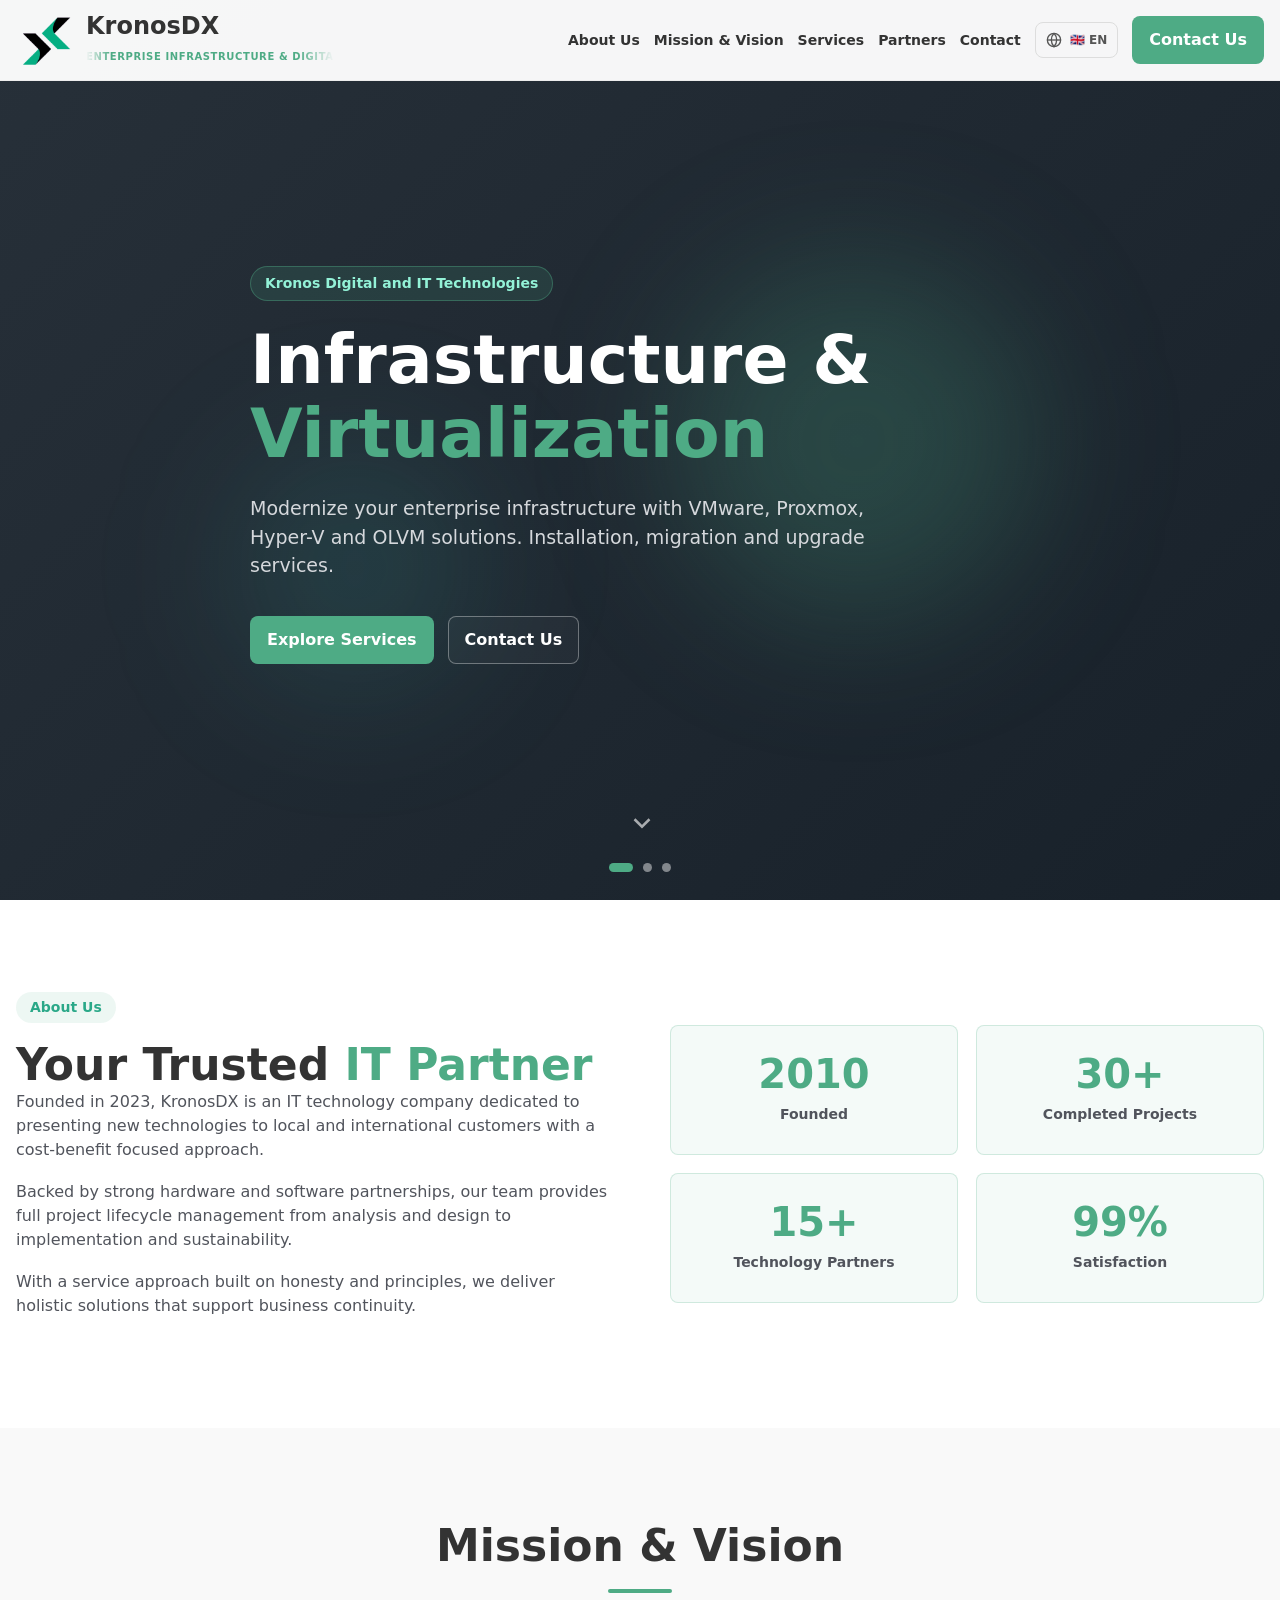
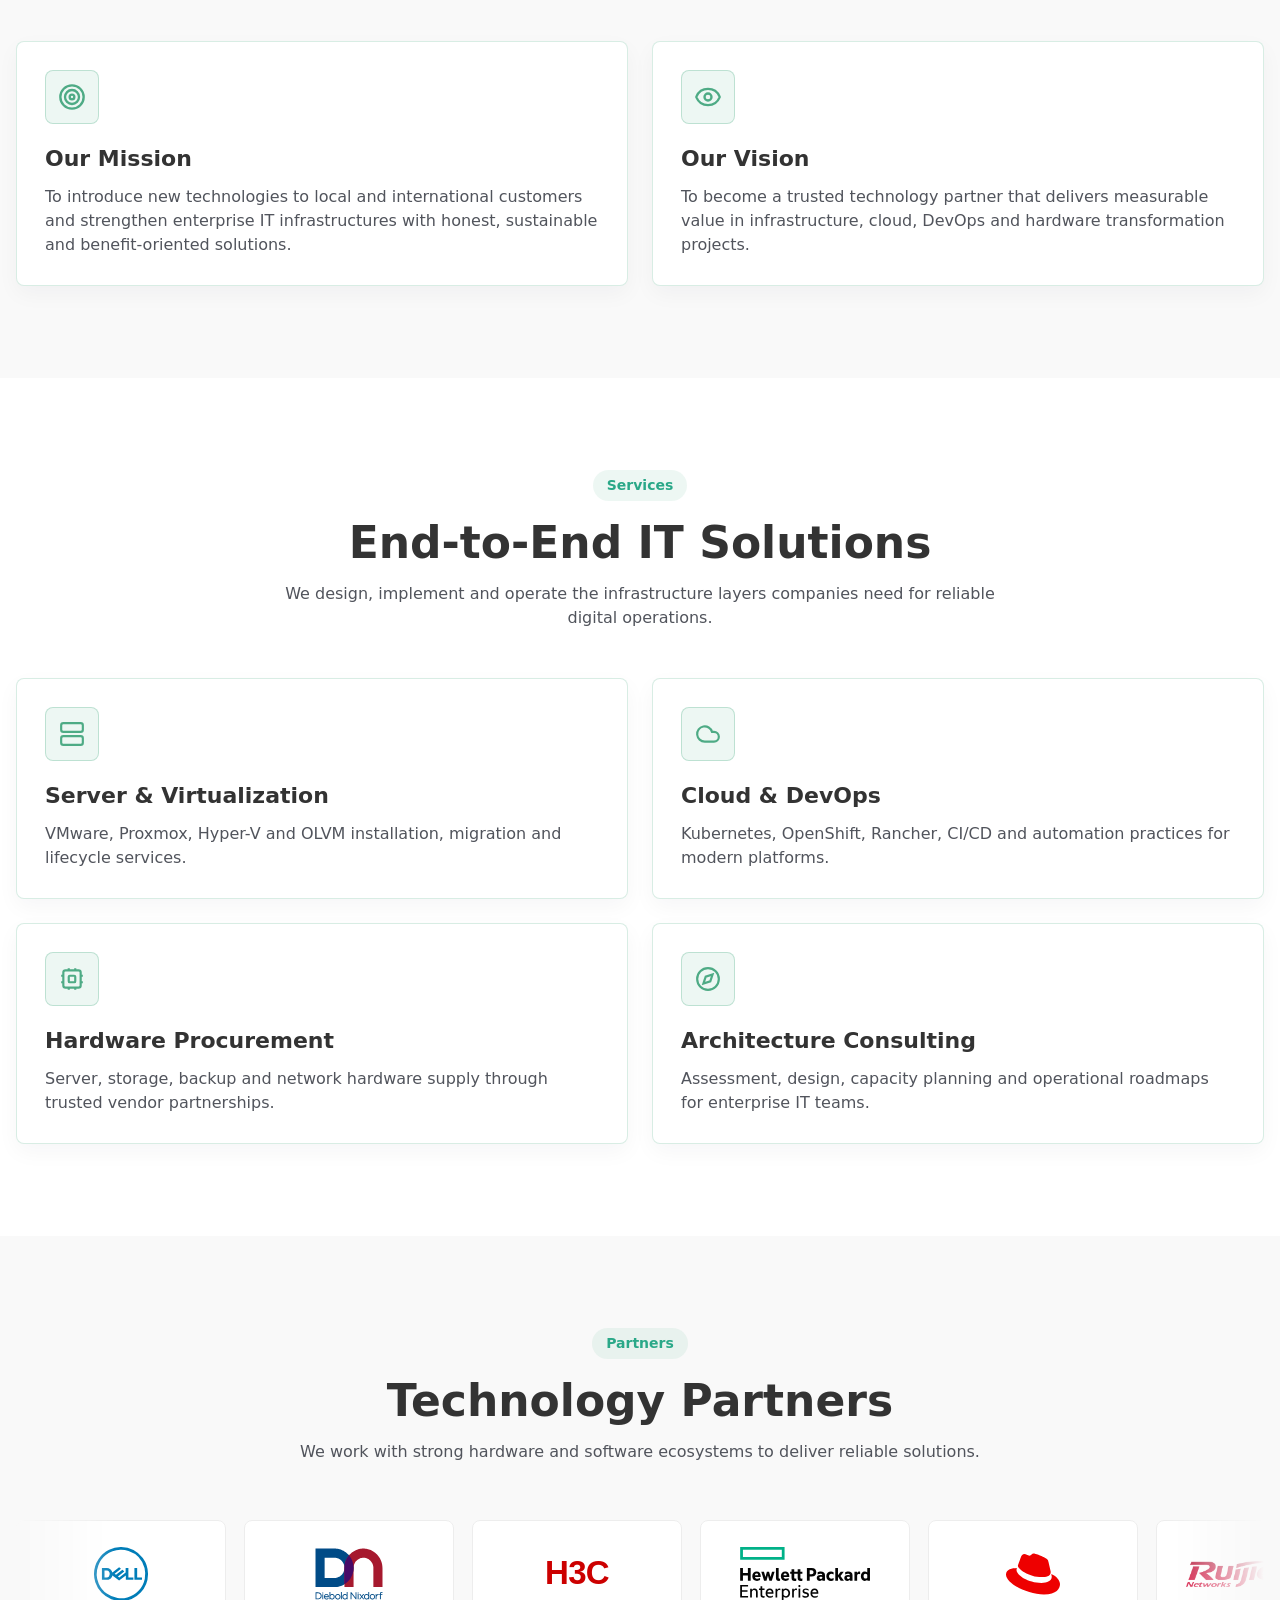
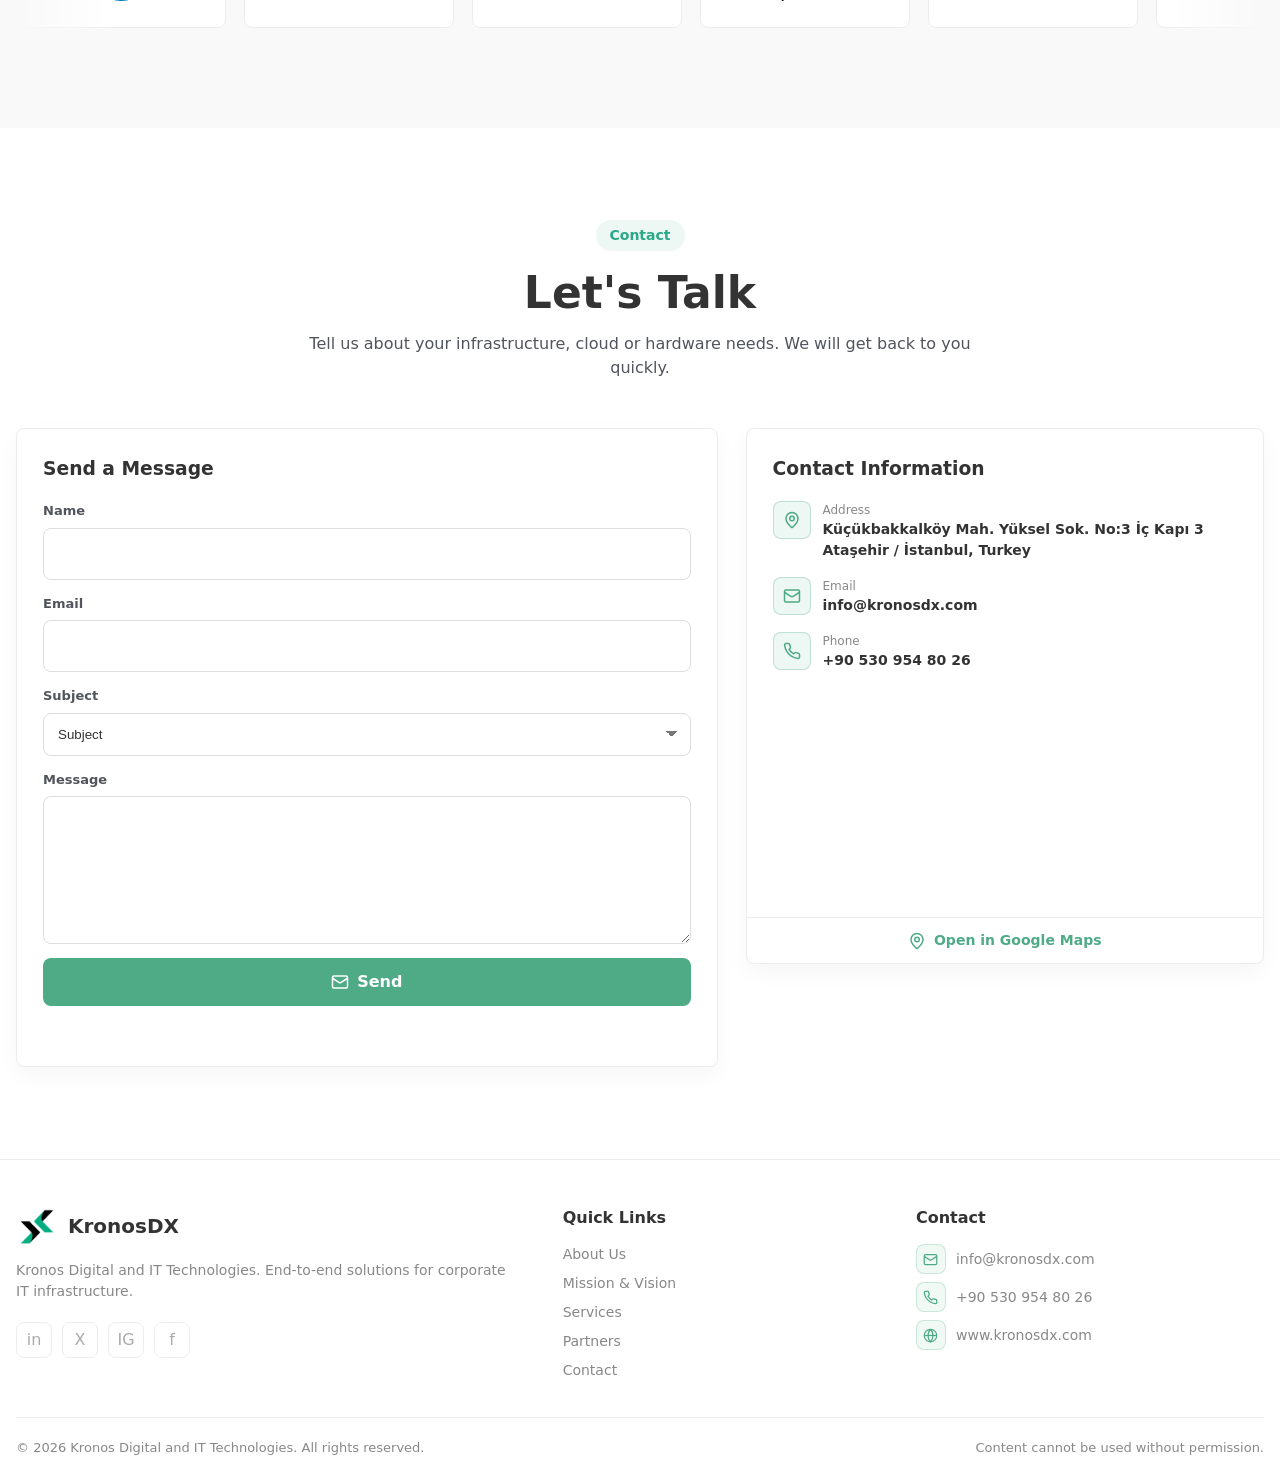
==== commit e4bd62c0: "Refactor site to lightweight static build" ====
--- a/index.html
+++ b/index.html
@@ -1 +1,28 @@
-<!DOCTYPE html><html class="roboto_702e2240-module__nm7JIq__variable h-full antialiased"><head><meta charSet="utf-8"/><meta name="viewport" content="width=device-width, initial-scale=1"/><link rel="preload" href="/_next/static/media/ce62453a442c7f35-s.p.0333ktddfbsxy.woff2" as="font" crossorigin="" type="font/woff2"/><link rel="stylesheet" href="/_next/static/chunks/0xhgssb20hofy.css" data-precedence="next"/><link rel="stylesheet" href="/_next/static/chunks/0r0gv00.nounm.css" data-precedence="next"/><link rel="preload" as="script" fetchPriority="low" href="/_next/static/chunks/0n1tbfdvy1gok.js"/><script src="/_next/static/chunks/02thseyidz16s.js" async=""></script><script src="/_next/static/chunks/0w7890lpei.yw.js" async=""></script><script src="/_next/static/chunks/146n47tssq_2d.js" async=""></script><script src="/_next/static/chunks/turbopack-0blwqx3tgxq2w.js" async=""></script><script src="/_next/static/chunks/09yelt~w-kfqi.js" async=""></script><script src="/_next/static/chunks/0yvudgestuk19.js" async=""></script><script src="/_next/static/chunks/17fh0u0h~818b.js" async=""></script><meta name="next-size-adjust" content=""/><title>KronosDX — Enterprise IT Solutions</title><meta name="description" content="KronosDX provides enterprise IT infrastructure virtualization, cloud &amp; DevOps, hardware procurement, and architecture consulting services."/><meta name="keywords" content="VMware, Proxmox, Kubernetes, OpenShift, server, storage, IT consulting, infrastructure, virtualization, enterprise"/><meta name="robots" content="index, follow"/><link rel="canonical" href="https://kronosdx.com/"/><link rel="alternate" hrefLang="en" href="https://kronosdx.com/"/><link rel="alternate" hrefLang="tr" href="https://kronosdx.com/tr/"/><link rel="alternate" hrefLang="bg" href="https://kronosdx.com/bg/"/><link rel="alternate" hrefLang="x-default" href="https://kronosdx.com/"/><meta property="og:title" content="KronosDX — Enterprise IT Solutions"/><meta property="og:description" content="Enterprise IT infrastructure virtualization, cloud &amp; DevOps and hardware solutions."/><meta property="og:url" content="https://kronosdx.com/"/><meta property="og:site_name" content="KronosDX"/><meta property="og:locale" content="en_US"/><meta property="og:image" content="https://kronosdx.com/images/logo/kronosdx_logo_wo_txt.png"/><meta property="og:image:width" content="500"/><meta property="og:image:height" content="500"/><meta property="og:image:alt" content="KronosDX"/><meta property="og:type" content="website"/><meta name="twitter:card" content="summary"/><meta name="twitter:title" content="KronosDX — Enterprise IT Solutions"/><meta name="twitter:description" content="Enterprise IT infrastructure, cloud &amp; DevOps and hardware solutions."/><meta name="twitter:image" content="https://kronosdx.com/images/logo/kronosdx_logo_wo_txt.png"/><meta name="twitter:image:alt" content="KronosDX"/><meta name="twitter:image:width" content="500"/><meta name="twitter:image:height" content="500"/><link rel="icon" href="/favicon.png" sizes="512x512" type="image/png"/><script src="/_next/static/chunks/03~yq9q893hmn.js" noModule=""></script></head><body class="min-h-full flex flex-col bg-white text-[#212529]"><div hidden=""><!--$--><!--/$--></div><script type="application/ld+json">{"@context":"https://schema.org","@type":"Organization","name":"KronosDX","url":"https://kronosdx.com","logo":"https://kronosdx.com/images/logo/kronosdx_logo_wo_txt.png","description":"Enterprise IT infrastructure, cloud & DevOps, and hardware solutions provider.","foundingDate":"2023","address":{"@type":"PostalAddress","streetAddress":"Küçükbakkalköy Mah. Yüksel Sok. No:3 İç Kapı 3","addressLocality":"Ataşehir","addressRegion":"İstanbul","addressCountry":"TR"},"contactPoint":{"@type":"ContactPoint","telephone":"+905309548026","email":"info@kronosdx.com","contactType":"customer service","availableLanguage":["Turkish","English","Bulgarian"]}}</script><header class="fixed top-0 left-0 right-0 z-50 bg-white transition-shadow duration-300" style="border-bottom:1px solid #ededed;box-shadow:none"><div class="max-w-7xl mx-auto px-4 sm:px-6 lg:px-8"><div class="flex items-center justify-between h-16 lg:h-20"><button class="flex items-center gap-3 text-left"><div class="relative flex-shrink-0" style="width:58px;height:58px"><img alt="KronosDX" loading="lazy" decoding="async" data-nimg="fill" class="object-contain" style="position:absolute;height:100%;width:100%;left:0;top:0;right:0;bottom:0;color:transparent" src="/images/logo/kronosdx_logo_wo_txt_small.png"/></div><div class="flex flex-col items-start" style="gap:3px"><span class="font-bold text-2xl tracking-tight leading-none" style="color:#333333">KronosDX</span><div class="hidden lg:block overflow-hidden" style="width:248px;mask-image:linear-gradient(to right, transparent 0%, black 10%, black 85%, transparent 100%);-webkit-mask-image:linear-gradient(to right, transparent 0%, black 10%, black 85%, transparent 100%)"><span class="animate-tagline text-[10px] font-semibold" style="color:#4eab85;letter-spacing:0.06em">Enterprise Infrastructure &amp; Digital Transformation Solutions<span style="padding:0 1.5rem;opacity:0.4">·</span>Enterprise Infrastructure &amp; Digital Transformation Solutions<span style="padding:0 1.5rem;opacity:0.4">·</span></span></div></div></button><nav class="hidden lg:flex items-center gap-6"><button class="nav-link text-sm font-medium relative group bg-transparent border-0 cursor-pointer">About Us<span class="absolute -bottom-1 left-0 w-0 h-0.5 group-hover:w-full transition-all duration-300" style="background:#4eab85"></span></button><button class="nav-link text-sm font-medium relative group bg-transparent border-0 cursor-pointer">Mission &amp; Vision<span class="absolute -bottom-1 left-0 w-0 h-0.5 group-hover:w-full transition-all duration-300" style="background:#4eab85"></span></button><button class="nav-link text-sm font-medium relative group bg-transparent border-0 cursor-pointer">Services<span class="absolute -bottom-1 left-0 w-0 h-0.5 group-hover:w-full transition-all duration-300" style="background:#4eab85"></span></button><button class="nav-link text-sm font-medium relative group bg-transparent border-0 cursor-pointer">Partners<span class="absolute -bottom-1 left-0 w-0 h-0.5 group-hover:w-full transition-all duration-300" style="background:#4eab85"></span></button><button class="nav-link text-sm font-medium relative group bg-transparent border-0 cursor-pointer">Contact<span class="absolute -bottom-1 left-0 w-0 h-0.5 group-hover:w-full transition-all duration-300" style="background:#4eab85"></span></button><div class="relative w-fit"><button class="flex items-center gap-1.5 px-2.5 py-1.5 rounded-lg border cursor-pointer transition-colors duration-150" style="border-color:#ddd;color:#555;background:transparent" aria-label="Language"><svg xmlns="http://www.w3.org/2000/svg" width="24" height="24" viewBox="0 0 24 24" fill="none" stroke="currentColor" stroke-width="2" stroke-linecap="round" stroke-linejoin="round" class="lucide lucide-globe w-3.5 h-3.5" aria-hidden="true"><circle cx="12" cy="12" r="10"></circle><path d="M12 2a14.5 14.5 0 0 0 0 20 14.5 14.5 0 0 0 0-20"></path><path d="M2 12h20"></path></svg><span class="text-[11px] font-semibold">🇬🇧 EN</span></button></div><button class="btn-green text-sm font-medium px-5 py-2 rounded border-0 cursor-pointer">Contact Us</button></nav><button class="lg:hidden p-2 bg-transparent border-0 cursor-pointer" style="color:#333333" aria-label="Menu"><svg xmlns="http://www.w3.org/2000/svg" width="24" height="24" viewBox="0 0 24 24" fill="none" stroke="currentColor" stroke-width="2" stroke-linecap="round" stroke-linejoin="round" class="lucide lucide-menu w-6 h-6" aria-hidden="true"><path d="M4 5h16"></path><path d="M4 12h16"></path><path d="M4 19h16"></path></svg></button></div></div></header><main class="flex-1"><section id="hero" class="relative min-h-screen"><div class="relative"><div class="swiper min-h-screen" style="min-height:100vh"><div class="swiper-wrapper"><div class="swiper-slide"><div class="relative min-h-screen flex items-center" style="background:linear-gradient(135deg, #273039 0%, #18212a 100%)"><div class="absolute inset-0 overflow-hidden"><div class="absolute top-1/3 right-1/4 w-80 h-80 rounded-full blur-3xl opacity-20" style="background:#4eab85"></div><div class="absolute bottom-1/3 left-1/4 w-56 h-56 rounded-full blur-3xl opacity-10" style="background:#41d6c2"></div></div><div class="relative z-10 max-w-7xl mx-auto px-4 sm:px-6 lg:px-8 pt-36 pb-32"><div style="opacity:0;transform:translateY(30px)"><span class="inline-block text-sm font-medium px-4 py-1.5 rounded-full mb-6 border" style="background:rgba(78,171,133,0.15);border-color:rgba(78,171,133,0.4);color:#93f2d7">Kronos Digital and IT Technologies</span><h1 class="text-5xl md:text-6xl lg:text-7xl font-bold text-white leading-tight mb-6">Infrastructure &amp;<br/><span style="color:#4eab85">Virtualization</span></h1><p class="text-gray-300 text-lg md:text-xl max-w-2xl mb-10 leading-relaxed font-light">Modernize your enterprise infrastructure with VMware, Proxmox, Hyper-V and OLVM solutions. Installation, migration and upgrade services.</p><div class="flex flex-col sm:flex-row gap-4"><button class="text-white font-semibold px-8 py-4 rounded transition-all hover:opacity-90 hover:shadow-lg" style="background:#4eab85">Explore Services</button><button class="border border-white/30 hover:border-[#4eab85] text-white font-semibold px-8 py-4 rounded transition-all hover:bg-white/5">Contact Us</button></div></div></div></div></div><div class="swiper-slide"><div class="relative min-h-screen flex items-center" style="background:linear-gradient(135deg, #273039 0%, #18212a 100%)"><div class="absolute inset-0 overflow-hidden"><div class="absolute top-1/3 right-1/4 w-80 h-80 rounded-full blur-3xl opacity-20" style="background:#4eab85"></div><div class="absolute bottom-1/3 left-1/4 w-56 h-56 rounded-full blur-3xl opacity-10" style="background:#41d6c2"></div></div><div class="relative z-10 max-w-7xl mx-auto px-4 sm:px-6 lg:px-8 pt-36 pb-32"><div style="opacity:0;transform:translateY(30px)"><span class="inline-block text-sm font-medium px-4 py-1.5 rounded-full mb-6 border" style="background:rgba(78,171,133,0.15);border-color:rgba(78,171,133,0.4);color:#93f2d7">Kronos Digital and IT Technologies</span><h1 class="text-5xl md:text-6xl lg:text-7xl font-bold text-white leading-tight mb-6">Cloud &amp;<br/><span style="color:#4eab85">DevOps Technologies</span></h1><p class="text-gray-300 text-lg md:text-xl max-w-2xl mb-10 leading-relaxed font-light">Securely manage your cloud infrastructure with Kubernetes, OpenShift and Rancher. Modern container orchestration and CI/CD solutions.</p><div class="flex flex-col sm:flex-row gap-4"><button class="text-white font-semibold px-8 py-4 rounded transition-all hover:opacity-90 hover:shadow-lg" style="background:#4eab85">Learn More</button><button class="border border-white/30 hover:border-[#4eab85] text-white font-semibold px-8 py-4 rounded transition-all hover:bg-white/5">Contact Us</button></div></div></div></div></div><div class="swiper-slide"><div class="relative min-h-screen flex items-center" style="background:linear-gradient(135deg, #273039 0%, #18212a 100%)"><div class="absolute inset-0 overflow-hidden"><div class="absolute top-1/3 right-1/4 w-80 h-80 rounded-full blur-3xl opacity-20" style="background:#4eab85"></div><div class="absolute bottom-1/3 left-1/4 w-56 h-56 rounded-full blur-3xl opacity-10" style="background:#41d6c2"></div></div><div class="relative z-10 max-w-7xl mx-auto px-4 sm:px-6 lg:px-8 pt-36 pb-32"><div style="opacity:0;transform:translateY(30px)"><span class="inline-block text-sm font-medium px-4 py-1.5 rounded-full mb-6 border" style="background:rgba(78,171,133,0.15);border-color:rgba(78,171,133,0.4);color:#93f2d7">Kronos Digital and IT Technologies</span><h1 class="text-5xl md:text-6xl lg:text-7xl font-bold text-white leading-tight mb-6">Hardware<br/><span style="color:#4eab85">Solutions</span></h1><p class="text-gray-300 text-lg md:text-xl max-w-2xl mb-10 leading-relaxed font-light">Enterprise hardware procurement with Dell, HP and Lenovo partnerships for servers, storage, backup and network components.</p><div class="flex flex-col sm:flex-row gap-4"><button class="text-white font-semibold px-8 py-4 rounded transition-all hover:opacity-90 hover:shadow-lg" style="background:#4eab85">View Solutions</button><button class="border border-white/30 hover:border-[#4eab85] text-white font-semibold px-8 py-4 rounded transition-all hover:bg-white/5">Contact Us</button></div></div></div></div></div></div><div class="swiper-pagination"></div></div><button aria-label="Previous" class="hidden md:flex absolute left-4 top-1/2 -translate-y-1/2 z-20 w-11 h-11 items-center justify-center rounded-full transition-all duration-250" style="opacity:0;pointer-events:none;background:rgba(0,0,0,0.35);color:#fff;transition:opacity 0.25s ease"><svg xmlns="http://www.w3.org/2000/svg" width="24" height="24" viewBox="0 0 24 24" fill="none" stroke="currentColor" stroke-width="2" stroke-linecap="round" stroke-linejoin="round" class="lucide lucide-chevron-left w-6 h-6" aria-hidden="true"><path d="m15 18-6-6 6-6"></path></svg></button><button aria-label="Next" class="hidden md:flex absolute right-4 top-1/2 -translate-y-1/2 z-20 w-11 h-11 items-center justify-center rounded-full transition-all duration-250" style="opacity:0;pointer-events:none;background:rgba(0,0,0,0.35);color:#fff;transition:opacity 0.25s ease"><svg xmlns="http://www.w3.org/2000/svg" width="24" height="24" viewBox="0 0 24 24" fill="none" stroke="currentColor" stroke-width="2" stroke-linecap="round" stroke-linejoin="round" class="lucide lucide-chevron-right w-6 h-6" aria-hidden="true"><path d="m9 18 6-6-6-6"></path></svg></button></div><button class="absolute bottom-8 left-1/2 -translate-x-1/2 z-20 text-white/60 hover:text-[#4eab85] transition-colors animate-bounce" aria-label="Scroll down"><svg xmlns="http://www.w3.org/2000/svg" width="24" height="24" viewBox="0 0 24 24" fill="none" stroke="currentColor" stroke-width="2" stroke-linecap="round" stroke-linejoin="round" class="lucide lucide-chevron-down w-8 h-8" aria-hidden="true"><path d="m6 9 6 6 6-6"></path></svg></button></section><section id="hakkimizda" class="bg-white py-20 md:py-28"><div class="max-w-7xl mx-auto px-4 sm:px-6 lg:px-8"><div class="grid grid-cols-1 lg:grid-cols-2 gap-16 items-center"><div style="opacity:0;transform:translateX(-30px)"><div class="inline-block text-sm font-semibold px-4 py-1.5 rounded-full mb-4" style="background:rgba(78,171,133,0.1);color:#2aa888">About Us</div><h2 class="text-3xl md:text-4xl font-bold mb-6 leading-tight" style="color:#333333">Your Trusted<!-- --> <span style="color:#4eab85">IT Solution Partner</span></h2><p class="leading-relaxed mb-5 font-light" style="color:#51545c">KronosDX, founded in 2023, is an IT technology company dedicated to introducing emerging technologies to domestic and international clients, providing services based on the cost-benefit principle.</p><p class="leading-relaxed mb-5 font-light" style="color:#51545c">Backed by strong hardware and software partnerships, our team delivers complete project lifecycle management covering analysis, design, implementation and sustainability.</p><p class="leading-relaxed font-light" style="color:#51545c">With our service approach built on integrity and principles, we offer holistic rather than fragmented solutions, ensuring the business continuity of our clients.</p></div><div class="grid grid-cols-2 gap-6" style="opacity:0;transform:translateX(30px)"><div class="rounded-xl p-6 text-center border" style="background:rgba(78,171,133,0.06);border-color:rgba(78,171,133,0.2)"><div class="text-4xl font-bold mb-2" style="color:#4eab85"><span>0</span></div><div class="text-sm font-medium" style="color:#51545c">Founded</div></div><div class="rounded-xl p-6 text-center border" style="background:rgba(78,171,133,0.06);border-color:rgba(78,171,133,0.2)"><div class="text-4xl font-bold mb-2" style="color:#4eab85"><span>0<!-- -->+</span></div><div class="text-sm font-medium" style="color:#51545c">Completed Projects</div></div><div class="rounded-xl p-6 text-center border" style="background:rgba(78,171,133,0.06);border-color:rgba(78,171,133,0.2)"><div class="text-4xl font-bold mb-2" style="color:#4eab85"><span>0<!-- -->+</span></div><div class="text-sm font-medium" style="color:#51545c">Technology Partners</div></div><div class="rounded-xl p-6 text-center border" style="background:rgba(78,171,133,0.06);border-color:rgba(78,171,133,0.2)"><div class="text-4xl font-bold mb-2" style="color:#4eab85"><span>0<!-- -->%</span></div><div class="text-sm font-medium" style="color:#51545c">Customer Satisfaction</div></div></div></div></div></section><section id="misyon-vizyon" class="py-20 md:py-28" style="background:#f9f9f9"><div class="max-w-7xl mx-auto px-4 sm:px-6 lg:px-8"><div class="text-center mb-14" style="opacity:0;transform:translateY(20px)"><h2 class="text-3xl md:text-4xl font-bold mb-4" style="color:#333333">Mission &amp; Vision</h2><div class="w-16 h-1 mx-auto rounded-full" style="background:#4eab85"></div></div><div class="grid grid-cols-1 md:grid-cols-2 gap-8"><div class="bg-white rounded-xl p-8 border shadow-sm hover:shadow-md transition-shadow" style="border-color:rgba(78,171,133,0.25);opacity:0;transform:translateY(30px)"><div class="w-14 h-14 rounded-xl flex items-center justify-center mb-6 border" style="background:rgba(78,171,133,0.1);border-color:rgba(78,171,133,0.3)"><svg xmlns="http://www.w3.org/2000/svg" width="24" height="24" viewBox="0 0 24 24" fill="none" stroke="currentColor" stroke-width="2" stroke-linecap="round" stroke-linejoin="round" class="lucide lucide-target w-7 h-7" aria-hidden="true" style="color:#4eab85"><circle cx="12" cy="12" r="10"></circle><circle cx="12" cy="12" r="6"></circle><circle cx="12" cy="12" r="2"></circle></svg></div><h3 class="text-2xl font-bold mb-4" style="color:#333333">Our Mission</h3><p class="leading-relaxed mb-4 font-light" style="color:#51545c">To introduce emerging technologies to domestic and international clients and strengthen corporate IT infrastructures with an honest and principled service approach based on the cost-benefit principle.</p><p class="leading-relaxed text-sm font-light" style="color:#888888">We are by your side at every step from the analysis stage to sustainability. We ensure your business continuity with holistic, not fragmented solutions.</p></div><div class="bg-white rounded-xl p-8 border shadow-sm hover:shadow-md transition-shadow" style="border-color:rgba(65,214,194,0.25);opacity:0;transform:translateY(30px)"><div class="w-14 h-14 rounded-xl flex items-center justify-center mb-6 border" style="background:rgba(65,214,194,0.1);border-color:rgba(65,214,194,0.3)"><svg xmlns="http://www.w3.org/2000/svg" width="24" height="24" viewBox="0 0 24 24" fill="none" stroke="currentColor" stroke-width="2" stroke-linecap="round" stroke-linejoin="round" class="lucide lucide-eye w-7 h-7" aria-hidden="true" style="color:#41d6c2"><path d="M2.062 12.348a1 1 0 0 1 0-.696 10.75 10.75 0 0 1 19.876 0 1 1 0 0 1 0 .696 10.75 10.75 0 0 1-19.876 0"></path><circle cx="12" cy="12" r="3"></circle></svg></div><h3 class="text-2xl font-bold mb-4" style="color:#333333">Our Vision</h3><p class="leading-relaxed mb-4 font-light" style="color:#51545c">To become one of the leading digital transformation companies in the corporate IT sector, backed by strong technology partnerships and an expert team.</p><p class="leading-relaxed text-sm font-light" style="color:#888888">Creating a difference in the technology journey of businesses of all sizes with innovative solutions, reliable partnerships and a client-centric approach.</p></div></div></div></section><section id="hizmetler" class="bg-white py-20 md:py-28"><div class="max-w-7xl mx-auto px-4 sm:px-6 lg:px-8"><div class=""><div class="text-center mb-12" style="opacity:0;transform:translateY(20px)"><div class="inline-block text-sm font-medium px-4 py-1.5 rounded-full mb-4 border" style="background:rgba(78,171,133,0.08);border-color:rgba(78,171,133,0.3);color:#2aa888">Consulting</div><h2 class="text-3xl md:text-4xl font-bold mb-3" style="color:#333333">Consulting Services</h2><div class="w-16 h-1 mx-auto mb-4 rounded-full" style="background:#4eab85"></div><p class="text-lg max-w-2xl mx-auto font-light" style="color:#888888">End-to-end solutions for your corporate IT infrastructure</p></div><div class="grid grid-cols-1 md:grid-cols-2 lg:grid-cols-3 gap-6"><div class="service-card bg-white rounded-xl p-6 border transition-shadow hover:shadow-md" style="border-color:#ededed;opacity:0;transform:translateY(20px)"><div class="w-12 h-12 rounded-lg flex items-center justify-center mb-4 border" style="background:rgba(78,171,133,0.08);border-color:rgba(78,171,133,0.2)"><svg xmlns="http://www.w3.org/2000/svg" width="24" height="24" viewBox="0 0 24 24" fill="none" stroke="currentColor" stroke-width="2" stroke-linecap="round" stroke-linejoin="round" class="lucide lucide-server w-6 h-6" aria-hidden="true" style="color:#4eab85"><rect width="20" height="8" x="2" y="2" rx="2" ry="2"></rect><rect width="20" height="8" x="2" y="14" rx="2" ry="2"></rect><line x1="6" x2="6.01" y1="6" y2="6"></line><line x1="6" x2="6.01" y1="18" y2="18"></line></svg></div><h3 class="font-semibold text-lg mb-2" style="color:#333333">Infrastructure &amp; Virtualization</h3><p class="text-sm mb-4 leading-relaxed font-light" style="color:#51545c">Installation, migration, upgrade and optimization services on VMware, Hyper-V, Proxmox, Oracle Virtualization, Red Hat and SUSE Virtualization (Harvester) platforms.</p><div class="flex flex-wrap gap-2"><span class="inline-block px-2 py-0.5 text-xs font-medium rounded border" style="background:rgba(78,171,133,0.08);color:#2aa888;border-color:rgba(78,171,133,0.25)">VMware</span><span class="inline-block px-2 py-0.5 text-xs font-medium rounded border" style="background:rgba(78,171,133,0.08);color:#2aa888;border-color:rgba(78,171,133,0.25)">Hyper-V</span><span class="inline-block px-2 py-0.5 text-xs font-medium rounded border" style="background:rgba(78,171,133,0.08);color:#2aa888;border-color:rgba(78,171,133,0.25)">Proxmox</span><span class="inline-block px-2 py-0.5 text-xs font-medium rounded border" style="background:rgba(78,171,133,0.08);color:#2aa888;border-color:rgba(78,171,133,0.25)">Oracle Virtualization</span><span class="inline-block px-2 py-0.5 text-xs font-medium rounded border" style="background:rgba(78,171,133,0.08);color:#2aa888;border-color:rgba(78,171,133,0.25)">Red Hat</span><span class="inline-block px-2 py-0.5 text-xs font-medium rounded border" style="background:rgba(78,171,133,0.08);color:#2aa888;border-color:rgba(78,171,133,0.25)">SUSE Harvester</span></div></div><div class="service-card bg-white rounded-xl p-6 border transition-shadow hover:shadow-md" style="border-color:#ededed;opacity:0;transform:translateY(20px)"><div class="w-12 h-12 rounded-lg flex items-center justify-center mb-4 border" style="background:rgba(78,171,133,0.08);border-color:rgba(78,171,133,0.2)"><svg xmlns="http://www.w3.org/2000/svg" width="24" height="24" viewBox="0 0 24 24" fill="none" stroke="currentColor" stroke-width="2" stroke-linecap="round" stroke-linejoin="round" class="lucide lucide-cloud w-6 h-6" aria-hidden="true" style="color:#4eab85"><path d="M17.5 19H9a7 7 0 1 1 6.71-9h1.79a4.5 4.5 0 1 1 0 9Z"></path></svg></div><h3 class="font-semibold text-lg mb-2" style="color:#333333">Cloud &amp; DevOps</h3><p class="text-sm mb-4 leading-relaxed font-light" style="color:#51545c">Container orchestration with Kubernetes, OpenShift and Rancher, CI/CD pipeline setup and cloud migration.</p><div class="flex flex-wrap gap-2"><span class="inline-block px-2 py-0.5 text-xs font-medium rounded border" style="background:rgba(78,171,133,0.08);color:#2aa888;border-color:rgba(78,171,133,0.25)">Kubernetes</span><span class="inline-block px-2 py-0.5 text-xs font-medium rounded border" style="background:rgba(78,171,133,0.08);color:#2aa888;border-color:rgba(78,171,133,0.25)">OpenShift</span><span class="inline-block px-2 py-0.5 text-xs font-medium rounded border" style="background:rgba(78,171,133,0.08);color:#2aa888;border-color:rgba(78,171,133,0.25)">Rancher</span></div></div><div class="service-card bg-white rounded-xl p-6 border transition-shadow hover:shadow-md" style="border-color:#ededed;opacity:0;transform:translateY(20px)"><div class="w-12 h-12 rounded-lg flex items-center justify-center mb-4 border" style="background:rgba(78,171,133,0.08);border-color:rgba(78,171,133,0.2)"><svg xmlns="http://www.w3.org/2000/svg" width="24" height="24" viewBox="0 0 24 24" fill="none" stroke="currentColor" stroke-width="2" stroke-linecap="round" stroke-linejoin="round" class="lucide lucide-database w-6 h-6" aria-hidden="true" style="color:#4eab85"><ellipse cx="12" cy="5" rx="9" ry="3"></ellipse><path d="M3 5V19A9 3 0 0 0 21 19V5"></path><path d="M3 12A9 3 0 0 0 21 12"></path></svg></div><h3 class="font-semibold text-lg mb-2" style="color:#333333">Big Data Solutions</h3><p class="text-sm mb-4 leading-relaxed font-light" style="color:#51545c">Enterprise data management, big data infrastructure design and analytics platform setup.</p><div class="flex flex-wrap gap-2"><span class="inline-block px-2 py-0.5 text-xs font-medium rounded border" style="background:rgba(78,171,133,0.08);color:#2aa888;border-color:rgba(78,171,133,0.25)">Big Data</span><span class="inline-block px-2 py-0.5 text-xs font-medium rounded border" style="background:rgba(78,171,133,0.08);color:#2aa888;border-color:rgba(78,171,133,0.25)">Analytics</span><span class="inline-block px-2 py-0.5 text-xs font-medium rounded border" style="background:rgba(78,171,133,0.08);color:#2aa888;border-color:rgba(78,171,133,0.25)">ETL</span></div></div><div class="service-card bg-white rounded-xl p-6 border transition-shadow hover:shadow-md" style="border-color:#ededed;opacity:0;transform:translateY(20px)"><div class="w-12 h-12 rounded-lg flex items-center justify-center mb-4 border" style="background:rgba(78,171,133,0.08);border-color:rgba(78,171,133,0.2)"><svg xmlns="http://www.w3.org/2000/svg" width="24" height="24" viewBox="0 0 24 24" fill="none" stroke="currentColor" stroke-width="2" stroke-linecap="round" stroke-linejoin="round" class="lucide lucide-shield w-6 h-6" aria-hidden="true" style="color:#4eab85"><path d="M20 13c0 5-3.5 7.5-7.66 8.95a1 1 0 0 1-.67-.01C7.5 20.5 4 18 4 13V6a1 1 0 0 1 1-1c2 0 4.5-1.2 6.24-2.72a1.17 1.17 0 0 1 1.52 0C14.51 3.81 17 5 19 5a1 1 0 0 1 1 1z"></path></svg></div><h3 class="font-semibold text-lg mb-2" style="color:#333333">High Availability &amp; DR</h3><p class="text-sm mb-4 leading-relaxed font-light" style="color:#51545c">Clustering solutions, disaster recovery planning and business continuity platforms.</p><div class="flex flex-wrap gap-2"><span class="inline-block px-2 py-0.5 text-xs font-medium rounded border" style="background:rgba(78,171,133,0.08);color:#2aa888;border-color:rgba(78,171,133,0.25)">HA Cluster</span><span class="inline-block px-2 py-0.5 text-xs font-medium rounded border" style="background:rgba(78,171,133,0.08);color:#2aa888;border-color:rgba(78,171,133,0.25)">Disaster Recovery</span><span class="inline-block px-2 py-0.5 text-xs font-medium rounded border" style="background:rgba(78,171,133,0.08);color:#2aa888;border-color:rgba(78,171,133,0.25)">Backup</span></div></div><div class="service-card bg-white rounded-xl p-6 border transition-shadow hover:shadow-md" style="border-color:#ededed;opacity:0;transform:translateY(20px)"><div class="w-12 h-12 rounded-lg flex items-center justify-center mb-4 border" style="background:rgba(78,171,133,0.08);border-color:rgba(78,171,133,0.2)"><svg xmlns="http://www.w3.org/2000/svg" width="24" height="24" viewBox="0 0 24 24" fill="none" stroke="currentColor" stroke-width="2" stroke-linecap="round" stroke-linejoin="round" class="lucide lucide-layers w-6 h-6" aria-hidden="true" style="color:#4eab85"><path d="M12.83 2.18a2 2 0 0 0-1.66 0L2.6 6.08a1 1 0 0 0 0 1.83l8.58 3.91a2 2 0 0 0 1.66 0l8.58-3.9a1 1 0 0 0 0-1.83z"></path><path d="M2 12a1 1 0 0 0 .58.91l8.6 3.91a2 2 0 0 0 1.65 0l8.58-3.9A1 1 0 0 0 22 12"></path><path d="M2 17a1 1 0 0 0 .58.91l8.6 3.91a2 2 0 0 0 1.65 0l8.58-3.9A1 1 0 0 0 22 17"></path></svg></div><h3 class="font-semibold text-lg mb-2" style="color:#333333">Enterprise Architecture</h3><p class="text-sm mb-4 leading-relaxed font-light" style="color:#51545c">IT infrastructure analysis, design and transformation consulting. Project lifecycle management.</p><div class="flex flex-wrap gap-2"><span class="inline-block px-2 py-0.5 text-xs font-medium rounded border" style="background:rgba(78,171,133,0.08);color:#2aa888;border-color:rgba(78,171,133,0.25)">Enterprise</span><span class="inline-block px-2 py-0.5 text-xs font-medium rounded border" style="background:rgba(78,171,133,0.08);color:#2aa888;border-color:rgba(78,171,133,0.25)">Architecture</span><span class="inline-block px-2 py-0.5 text-xs font-medium rounded border" style="background:rgba(78,171,133,0.08);color:#2aa888;border-color:rgba(78,171,133,0.25)">Consulting</span></div></div><div class="service-card bg-white rounded-xl p-6 border transition-shadow hover:shadow-md" style="border-color:#ededed;opacity:0;transform:translateY(20px)"><div class="w-12 h-12 rounded-lg flex items-center justify-center mb-4 border" style="background:rgba(78,171,133,0.08);border-color:rgba(78,171,133,0.2)"><svg xmlns="http://www.w3.org/2000/svg" width="24" height="24" viewBox="0 0 24 24" fill="none" stroke="currentColor" stroke-width="2" stroke-linecap="round" stroke-linejoin="round" class="lucide lucide-file-check w-6 h-6" aria-hidden="true" style="color:#4eab85"><path d="M6 22a2 2 0 0 1-2-2V4a2 2 0 0 1 2-2h8a2.4 2.4 0 0 1 1.704.706l3.588 3.588A2.4 2.4 0 0 1 20 8v12a2 2 0 0 1-2 2z"></path><path d="M14 2v5a1 1 0 0 0 1 1h5"></path><path d="m9 15 2 2 4-4"></path></svg></div><h3 class="font-semibold text-lg mb-2" style="color:#333333">Maintenance &amp; Support Agreements</h3><p class="text-sm mb-4 leading-relaxed font-light" style="color:#51545c">Periodic maintenance, technical support and software license consulting services.</p><div class="flex flex-wrap gap-2"><span class="inline-block px-2 py-0.5 text-xs font-medium rounded border" style="background:rgba(78,171,133,0.08);color:#2aa888;border-color:rgba(78,171,133,0.25)">SLA</span><span class="inline-block px-2 py-0.5 text-xs font-medium rounded border" style="background:rgba(78,171,133,0.08);color:#2aa888;border-color:rgba(78,171,133,0.25)">Support</span><span class="inline-block px-2 py-0.5 text-xs font-medium rounded border" style="background:rgba(78,171,133,0.08);color:#2aa888;border-color:rgba(78,171,133,0.25)">Maintenance</span></div></div></div></div><div class="mt-20"><div class="text-center mb-12" style="opacity:0;transform:translateY(20px)"><div class="inline-block text-sm font-medium px-4 py-1.5 rounded-full mb-4 border" style="background:rgba(78,171,133,0.08);border-color:rgba(78,171,133,0.3);color:#2aa888">Hardware</div><h2 class="text-3xl md:text-4xl font-bold mb-3" style="color:#333333">Hardware Solutions</h2><div class="w-16 h-1 mx-auto mb-4 rounded-full" style="background:#4eab85"></div><p class="text-lg max-w-2xl mx-auto font-light" style="color:#888888">Enterprise-grade hardware procurement and integration</p></div><div class="grid grid-cols-1 md:grid-cols-2 lg:grid-cols-2 gap-6"><div class="service-card bg-white rounded-xl p-6 border transition-shadow hover:shadow-md" style="border-color:#ededed;opacity:0;transform:translateY(20px)"><div class="w-12 h-12 rounded-lg flex items-center justify-center mb-4 border" style="background:rgba(78,171,133,0.08);border-color:rgba(78,171,133,0.2)"><svg xmlns="http://www.w3.org/2000/svg" width="24" height="24" viewBox="0 0 24 24" fill="none" stroke="currentColor" stroke-width="2" stroke-linecap="round" stroke-linejoin="round" class="lucide lucide-hard-drive w-6 h-6" aria-hidden="true" style="color:#4eab85"><path d="M10 16h.01"></path><path d="M2.212 11.577a2 2 0 0 0-.212.896V18a2 2 0 0 0 2 2h16a2 2 0 0 0 2-2v-5.527a2 2 0 0 0-.212-.896L18.55 5.11A2 2 0 0 0 16.76 4H7.24a2 2 0 0 0-1.79 1.11z"></path><path d="M21.946 12.013H2.054"></path><path d="M6 16h.01"></path></svg></div><h3 class="font-semibold text-lg mb-2" style="color:#333333">Server Systems</h3><p class="text-sm mb-4 leading-relaxed font-light" style="color:#51545c">Rack and tower server procurement, installation and configuration with Dell, HP and Lenovo partnerships.</p><div class="flex flex-wrap gap-2"><span class="inline-block px-2 py-0.5 text-xs font-medium rounded border" style="background:rgba(78,171,133,0.08);color:#2aa888;border-color:rgba(78,171,133,0.25)">Dell</span><span class="inline-block px-2 py-0.5 text-xs font-medium rounded border" style="background:rgba(78,171,133,0.08);color:#2aa888;border-color:rgba(78,171,133,0.25)">HPE</span><span class="inline-block px-2 py-0.5 text-xs font-medium rounded border" style="background:rgba(78,171,133,0.08);color:#2aa888;border-color:rgba(78,171,133,0.25)">Lenovo</span></div></div><div class="service-card bg-white rounded-xl p-6 border transition-shadow hover:shadow-md" style="border-color:#ededed;opacity:0;transform:translateY(20px)"><div class="w-12 h-12 rounded-lg flex items-center justify-center mb-4 border" style="background:rgba(78,171,133,0.08);border-color:rgba(78,171,133,0.2)"><svg xmlns="http://www.w3.org/2000/svg" width="24" height="24" viewBox="0 0 24 24" fill="none" stroke="currentColor" stroke-width="2" stroke-linecap="round" stroke-linejoin="round" class="lucide lucide-archive w-6 h-6" aria-hidden="true" style="color:#4eab85"><rect width="20" height="5" x="2" y="3" rx="1"></rect><path d="M4 8v11a2 2 0 0 0 2 2h12a2 2 0 0 0 2-2V8"></path><path d="M10 12h4"></path></svg></div><h3 class="font-semibold text-lg mb-2" style="color:#333333">Storage Systems</h3><p class="text-sm mb-4 leading-relaxed font-light" style="color:#51545c">SAN, NAS and object storage solutions. Flash and hybrid storage infrastructure design.</p><div class="flex flex-wrap gap-2"><span class="inline-block px-2 py-0.5 text-xs font-medium rounded border" style="background:rgba(78,171,133,0.08);color:#2aa888;border-color:rgba(78,171,133,0.25)">SAN</span><span class="inline-block px-2 py-0.5 text-xs font-medium rounded border" style="background:rgba(78,171,133,0.08);color:#2aa888;border-color:rgba(78,171,133,0.25)">NAS</span><span class="inline-block px-2 py-0.5 text-xs font-medium rounded border" style="background:rgba(78,171,133,0.08);color:#2aa888;border-color:rgba(78,171,133,0.25)">Flash Storage</span></div></div><div class="service-card bg-white rounded-xl p-6 border transition-shadow hover:shadow-md" style="border-color:#ededed;opacity:0;transform:translateY(20px)"><div class="w-12 h-12 rounded-lg flex items-center justify-center mb-4 border" style="background:rgba(78,171,133,0.08);border-color:rgba(78,171,133,0.2)"><svg xmlns="http://www.w3.org/2000/svg" width="24" height="24" viewBox="0 0 24 24" fill="none" stroke="currentColor" stroke-width="2" stroke-linecap="round" stroke-linejoin="round" class="lucide lucide-network w-6 h-6" aria-hidden="true" style="color:#4eab85"><rect x="16" y="16" width="6" height="6" rx="1"></rect><rect x="2" y="16" width="6" height="6" rx="1"></rect><rect x="9" y="2" width="6" height="6" rx="1"></rect><path d="M5 16v-3a1 1 0 0 1 1-1h12a1 1 0 0 1 1 1v3"></path><path d="M12 12V8"></path></svg></div><h3 class="font-semibold text-lg mb-2" style="color:#333333">Network Infrastructure</h3><p class="text-sm mb-4 leading-relaxed font-light" style="color:#51545c">Switch, router and firewall procurement. Network design and configuration services.</p><div class="flex flex-wrap gap-2"><span class="inline-block px-2 py-0.5 text-xs font-medium rounded border" style="background:rgba(78,171,133,0.08);color:#2aa888;border-color:rgba(78,171,133,0.25)">Switching</span><span class="inline-block px-2 py-0.5 text-xs font-medium rounded border" style="background:rgba(78,171,133,0.08);color:#2aa888;border-color:rgba(78,171,133,0.25)">Routing</span><span class="inline-block px-2 py-0.5 text-xs font-medium rounded border" style="background:rgba(78,171,133,0.08);color:#2aa888;border-color:rgba(78,171,133,0.25)">Firewall</span></div></div><div class="service-card bg-white rounded-xl p-6 border transition-shadow hover:shadow-md" style="border-color:#ededed;opacity:0;transform:translateY(20px)"><div class="w-12 h-12 rounded-lg flex items-center justify-center mb-4 border" style="background:rgba(78,171,133,0.08);border-color:rgba(78,171,133,0.2)"><svg xmlns="http://www.w3.org/2000/svg" width="24" height="24" viewBox="0 0 24 24" fill="none" stroke="currentColor" stroke-width="2" stroke-linecap="round" stroke-linejoin="round" class="lucide lucide-cpu w-6 h-6" aria-hidden="true" style="color:#4eab85"><path d="M12 20v2"></path><path d="M12 2v2"></path><path d="M17 20v2"></path><path d="M17 2v2"></path><path d="M2 12h2"></path><path d="M2 17h2"></path><path d="M2 7h2"></path><path d="M20 12h2"></path><path d="M20 17h2"></path><path d="M20 7h2"></path><path d="M7 20v2"></path><path d="M7 2v2"></path><rect x="4" y="4" width="16" height="16" rx="2"></rect><rect x="8" y="8" width="8" height="8" rx="1"></rect></svg></div><h3 class="font-semibold text-lg mb-2" style="color:#333333">GPU Systems</h3><p class="text-sm mb-4 leading-relaxed font-light" style="color:#51545c">High-performance GPU servers for artificial intelligence, machine learning and rendering workloads.</p><div class="flex flex-wrap gap-2"><span class="inline-block px-2 py-0.5 text-xs font-medium rounded border" style="background:rgba(78,171,133,0.08);color:#2aa888;border-color:rgba(78,171,133,0.25)">GPU Computing</span><span class="inline-block px-2 py-0.5 text-xs font-medium rounded border" style="background:rgba(78,171,133,0.08);color:#2aa888;border-color:rgba(78,171,133,0.25)">AI/ML</span><span class="inline-block px-2 py-0.5 text-xs font-medium rounded border" style="background:rgba(78,171,133,0.08);color:#2aa888;border-color:rgba(78,171,133,0.25)">HPC</span></div></div></div></div></div></section><section id="partnerler" class="py-20 md:py-24 overflow-hidden" style="background:#efefef"><div class="max-w-7xl mx-auto px-4 sm:px-6 lg:px-8"><div class="text-center mb-12" style="opacity:0;transform:translateY(20px)"><h2 class="text-3xl md:text-4xl font-bold mb-4" style="color:#333333">Our Technology Partners</h2><div class="w-16 h-1 mx-auto mb-4 rounded-full" style="background:#4eab85"></div><p class="text-lg max-w-2xl mx-auto font-light" style="color:#888888">Delivering enterprise solutions with strong partnerships</p></div></div><div class="relative mt-8" style="margin:0 4%;overflow:hidden;mask-image:linear-gradient(to right, transparent 0%, black 12%, black 88%, transparent 100%);-webkit-mask-image:linear-gradient(to right, transparent 0%, black 12%, black 88%, transparent 100%)"><div class="flex gap-8 animate-marquee whitespace-nowrap"><div class="partner-card flex-shrink-0 flex items-center gap-3 bg-white rounded-lg px-8 py-5 shadow-sm border" style="border-color:#ededed;min-width:180px"><div class="relative flex-shrink-0" style="width:40px;height:40px"><img alt="HP" loading="lazy" decoding="async" data-nimg="fill" style="position:absolute;height:100%;width:100%;left:0;top:0;right:0;bottom:0;object-fit:contain;color:transparent" src="/images/partners/hp.svg"/></div><span class="font-semibold text-sm whitespace-nowrap" style="color:#51545c">HP</span></div><div class="partner-card flex-shrink-0 flex items-center gap-3 bg-white rounded-lg px-8 py-5 shadow-sm border" style="border-color:#ededed;min-width:180px"><div class="relative flex-shrink-0" style="width:40px;height:40px"><img alt="HPE" loading="lazy" decoding="async" data-nimg="fill" style="position:absolute;height:100%;width:100%;left:0;top:0;right:0;bottom:0;object-fit:contain;color:transparent" src="/images/partners/hpe.svg"/></div><span class="font-semibold text-sm whitespace-nowrap" style="color:#51545c">HPE</span></div><div class="partner-card flex-shrink-0 flex items-center gap-3 bg-white rounded-lg px-8 py-5 shadow-sm border" style="border-color:#ededed;min-width:180px"><div class="relative flex-shrink-0" style="width:40px;height:40px"><img alt="Diebold Nixdorf" loading="lazy" decoding="async" data-nimg="fill" style="position:absolute;height:100%;width:100%;left:0;top:0;right:0;bottom:0;object-fit:contain;color:transparent" src="/images/partners/dieboldnixdorf.svg"/></div><span class="font-semibold text-sm whitespace-nowrap" style="color:#51545c">Diebold Nixdorf</span></div><div class="partner-card flex-shrink-0 flex items-center gap-3 bg-white rounded-lg px-8 py-5 shadow-sm border" style="border-color:#ededed;min-width:180px"><div class="relative flex-shrink-0" style="width:40px;height:40px"><img alt="H3C" loading="lazy" decoding="async" data-nimg="fill" style="position:absolute;height:100%;width:100%;left:0;top:0;right:0;bottom:0;object-fit:contain;color:transparent" src="/images/partners/h3c.svg"/></div><span class="font-semibold text-sm whitespace-nowrap" style="color:#51545c">H3C</span></div><div class="partner-card flex-shrink-0 flex items-center gap-3 bg-white rounded-lg px-8 py-5 shadow-sm border" style="border-color:#ededed;min-width:180px"><div class="relative flex-shrink-0" style="width:40px;height:40px"><img alt="Ruijie Networks" loading="lazy" decoding="async" data-nimg="fill" style="position:absolute;height:100%;width:100%;left:0;top:0;right:0;bottom:0;object-fit:contain;color:transparent" src="/images/partners/ruijie.svg"/></div><span class="font-semibold text-sm whitespace-nowrap" style="color:#51545c">Ruijie Networks</span></div><div class="partner-card flex-shrink-0 flex items-center gap-3 bg-white rounded-lg px-8 py-5 shadow-sm border" style="border-color:#ededed;min-width:180px"><div class="relative flex-shrink-0" style="width:40px;height:40px"><img alt="Dell" loading="lazy" decoding="async" data-nimg="fill" style="position:absolute;height:100%;width:100%;left:0;top:0;right:0;bottom:0;object-fit:contain;color:transparent" src="/images/partners/dell.svg"/></div><span class="font-semibold text-sm whitespace-nowrap" style="color:#51545c">Dell</span></div><div class="partner-card flex-shrink-0 flex items-center gap-3 bg-white rounded-lg px-8 py-5 shadow-sm border" style="border-color:#ededed;min-width:180px"><div class="relative flex-shrink-0" style="width:40px;height:40px"><img alt="Red Hat" loading="lazy" decoding="async" data-nimg="fill" style="position:absolute;height:100%;width:100%;left:0;top:0;right:0;bottom:0;object-fit:contain;color:transparent" src="/images/partners/redhat.svg"/></div><span class="font-semibold text-sm whitespace-nowrap" style="color:#51545c">Red Hat</span></div><div class="partner-card flex-shrink-0 flex items-center gap-3 bg-white rounded-lg px-8 py-5 shadow-sm border" style="border-color:#ededed;min-width:180px"><div class="relative flex-shrink-0" style="width:40px;height:40px"><img alt="SUSE" loading="lazy" decoding="async" data-nimg="fill" style="position:absolute;height:100%;width:100%;left:0;top:0;right:0;bottom:0;object-fit:contain;color:transparent" src="/images/partners/suse.svg"/></div><span class="font-semibold text-sm whitespace-nowrap" style="color:#51545c">SUSE</span></div><div class="partner-card flex-shrink-0 flex items-center gap-3 bg-white rounded-lg px-8 py-5 shadow-sm border" style="border-color:#ededed;min-width:180px"><div class="relative flex-shrink-0" style="width:40px;height:40px"><img alt="HP" loading="lazy" decoding="async" data-nimg="fill" style="position:absolute;height:100%;width:100%;left:0;top:0;right:0;bottom:0;object-fit:contain;color:transparent" src="/images/partners/hp.svg"/></div><span class="font-semibold text-sm whitespace-nowrap" style="color:#51545c">HP</span></div><div class="partner-card flex-shrink-0 flex items-center gap-3 bg-white rounded-lg px-8 py-5 shadow-sm border" style="border-color:#ededed;min-width:180px"><div class="relative flex-shrink-0" style="width:40px;height:40px"><img alt="HPE" loading="lazy" decoding="async" data-nimg="fill" style="position:absolute;height:100%;width:100%;left:0;top:0;right:0;bottom:0;object-fit:contain;color:transparent" src="/images/partners/hpe.svg"/></div><span class="font-semibold text-sm whitespace-nowrap" style="color:#51545c">HPE</span></div><div class="partner-card flex-shrink-0 flex items-center gap-3 bg-white rounded-lg px-8 py-5 shadow-sm border" style="border-color:#ededed;min-width:180px"><div class="relative flex-shrink-0" style="width:40px;height:40px"><img alt="Diebold Nixdorf" loading="lazy" decoding="async" data-nimg="fill" style="position:absolute;height:100%;width:100%;left:0;top:0;right:0;bottom:0;object-fit:contain;color:transparent" src="/images/partners/dieboldnixdorf.svg"/></div><span class="font-semibold text-sm whitespace-nowrap" style="color:#51545c">Diebold Nixdorf</span></div><div class="partner-card flex-shrink-0 flex items-center gap-3 bg-white rounded-lg px-8 py-5 shadow-sm border" style="border-color:#ededed;min-width:180px"><div class="relative flex-shrink-0" style="width:40px;height:40px"><img alt="H3C" loading="lazy" decoding="async" data-nimg="fill" style="position:absolute;height:100%;width:100%;left:0;top:0;right:0;bottom:0;object-fit:contain;color:transparent" src="/images/partners/h3c.svg"/></div><span class="font-semibold text-sm whitespace-nowrap" style="color:#51545c">H3C</span></div><div class="partner-card flex-shrink-0 flex items-center gap-3 bg-white rounded-lg px-8 py-5 shadow-sm border" style="border-color:#ededed;min-width:180px"><div class="relative flex-shrink-0" style="width:40px;height:40px"><img alt="Ruijie Networks" loading="lazy" decoding="async" data-nimg="fill" style="position:absolute;height:100%;width:100%;left:0;top:0;right:0;bottom:0;object-fit:contain;color:transparent" src="/images/partners/ruijie.svg"/></div><span class="font-semibold text-sm whitespace-nowrap" style="color:#51545c">Ruijie Networks</span></div><div class="partner-card flex-shrink-0 flex items-center gap-3 bg-white rounded-lg px-8 py-5 shadow-sm border" style="border-color:#ededed;min-width:180px"><div class="relative flex-shrink-0" style="width:40px;height:40px"><img alt="Dell" loading="lazy" decoding="async" data-nimg="fill" style="position:absolute;height:100%;width:100%;left:0;top:0;right:0;bottom:0;object-fit:contain;color:transparent" src="/images/partners/dell.svg"/></div><span class="font-semibold text-sm whitespace-nowrap" style="color:#51545c">Dell</span></div><div class="partner-card flex-shrink-0 flex items-center gap-3 bg-white rounded-lg px-8 py-5 shadow-sm border" style="border-color:#ededed;min-width:180px"><div class="relative flex-shrink-0" style="width:40px;height:40px"><img alt="Red Hat" loading="lazy" decoding="async" data-nimg="fill" style="position:absolute;height:100%;width:100%;left:0;top:0;right:0;bottom:0;object-fit:contain;color:transparent" src="/images/partners/redhat.svg"/></div><span class="font-semibold text-sm whitespace-nowrap" style="color:#51545c">Red Hat</span></div><div class="partner-card flex-shrink-0 flex items-center gap-3 bg-white rounded-lg px-8 py-5 shadow-sm border" style="border-color:#ededed;min-width:180px"><div class="relative flex-shrink-0" style="width:40px;height:40px"><img alt="SUSE" loading="lazy" decoding="async" data-nimg="fill" style="position:absolute;height:100%;width:100%;left:0;top:0;right:0;bottom:0;object-fit:contain;color:transparent" src="/images/partners/suse.svg"/></div><span class="font-semibold text-sm whitespace-nowrap" style="color:#51545c">SUSE</span></div></div></div></section><section id="iletisim" class="py-20 md:py-28" style="background:#f9f9f9"><div class="max-w-7xl mx-auto px-4 sm:px-6 lg:px-8"><div class="text-center mb-12" style="opacity:0;transform:translateY(20px)"><h2 class="text-3xl md:text-4xl font-bold mb-4" style="color:#333333">Get in Touch</h2><div class="w-16 h-1 mx-auto mb-4 rounded-full" style="background:#4eab85"></div><p class="text-lg max-w-2xl mx-auto font-light" style="color:#888888">Request a quote or send us your questions</p></div><div class="grid grid-cols-1 lg:grid-cols-5 gap-12 mt-4"><div class="lg:col-span-3" style="opacity:0;transform:translateX(-20px)"><form class="space-y-5"><div class="grid grid-cols-1 sm:grid-cols-2 gap-5"><div class="flex flex-col gap-1.5"><label class="text-sm font-medium" style="color:#51545c">Full Name *</label><input class="form-field w-full border rounded px-4 py-3 text-sm transition-colors" style="background:#fcfcfc;border-color:#949494;color:#212529" placeholder="Your Full Name" name="adSoyad"/></div><div class="flex flex-col gap-1.5"><label class="text-sm font-medium" style="color:#51545c">Email *</label><input class="form-field w-full border rounded px-4 py-3 text-sm transition-colors" style="background:#fcfcfc;border-color:#949494;color:#212529" type="email" placeholder="example@company.com" name="email"/></div></div><div class="grid grid-cols-1 sm:grid-cols-2 gap-5"><div class="flex flex-col gap-1.5"><label class="text-sm font-medium" style="color:#51545c">Phone</label><input class="form-field w-full border rounded px-4 py-3 text-sm transition-colors" style="background:#fcfcfc;border-color:#949494;color:#212529" type="tel" placeholder="+90 5XX XXX XX XX" name="telefon"/></div><div class="flex flex-col gap-1.5"><label class="text-sm font-medium" style="color:#51545c">Company</label><input class="form-field w-full border rounded px-4 py-3 text-sm transition-colors" style="background:#fcfcfc;border-color:#949494;color:#212529" placeholder="Your company name" name="sirket"/></div></div><div class="flex flex-col gap-1.5"><label class="text-sm font-medium" style="color:#51545c">Subject *</label><select class="form-field w-full border rounded px-4 py-3 text-sm transition-colors" style="background:#fcfcfc;border-color:#949494;color:#212529" name="konu"><option value="">Select a subject</option><option value="Consulting Request">Consulting Request</option><option value="Hardware Request">Hardware Request</option><option value="Technical Support">Technical Support</option><option value="Price Quote">Price Quote</option><option value="Other">Other</option></select></div><div class="flex flex-col gap-1.5"><label class="text-sm font-medium" style="color:#51545c">Your Message *</label><textarea class="form-field w-full border rounded px-4 py-3 text-sm transition-colors resize-none" style="background:#fcfcfc;border-color:#949494;color:#212529" rows="5" placeholder="Please provide details about your project or request..." name="mesaj"></textarea></div><button type="submit" class="btn-green w-full font-semibold py-4 rounded border-0 cursor-pointer flex items-center justify-center gap-2 disabled:opacity-60 disabled:cursor-not-allowed"><svg xmlns="http://www.w3.org/2000/svg" width="24" height="24" viewBox="0 0 24 24" fill="none" stroke="currentColor" stroke-width="2" stroke-linecap="round" stroke-linejoin="round" class="lucide lucide-mail w-5 h-5" aria-hidden="true"><path d="m22 7-8.991 5.727a2 2 0 0 1-2.009 0L2 7"></path><rect x="2" y="4" width="20" height="16" rx="2"></rect></svg>Send</button></form></div><div class="lg:col-span-2 pt-7" style="opacity:0;transform:translateX(20px)"><div class="bg-white rounded-xl border shadow-sm overflow-hidden" style="border-color:#ededed"><div class="p-6 space-y-4"><h3 class="font-semibold text-lg" style="color:#333333">Contact Information</h3><div class="flex items-start gap-3"><div class="w-9 h-9 rounded-lg flex items-center justify-center flex-shrink-0 border mt-0.5" style="background:rgba(78,171,133,0.1);border-color:rgba(78,171,133,0.25)"><svg xmlns="http://www.w3.org/2000/svg" width="24" height="24" viewBox="0 0 24 24" fill="none" stroke="currentColor" stroke-width="2" stroke-linecap="round" stroke-linejoin="round" class="lucide lucide-map-pin w-4 h-4" aria-hidden="true" style="color:#4eab85"><path d="M20 10c0 4.993-5.539 10.193-7.399 11.799a1 1 0 0 1-1.202 0C9.539 20.193 4 14.993 4 10a8 8 0 0 1 16 0"></path><circle cx="12" cy="10" r="3"></circle></svg></div><div><p class="text-xs mb-0.5" style="color:#888888">Address</p><p class="text-sm leading-relaxed" style="color:#333333"><span>Küçükbakkalköy Mah. Yüksel Sok. No:3 İç Kapı 3<br/></span><span>Ataşehir / İstanbul, Turkey</span></p></div></div><div class="flex items-start gap-3"><div class="w-9 h-9 rounded-lg flex items-center justify-center flex-shrink-0 border mt-0.5" style="background:rgba(78,171,133,0.1);border-color:rgba(78,171,133,0.25)"><svg xmlns="http://www.w3.org/2000/svg" width="24" height="24" viewBox="0 0 24 24" fill="none" stroke="currentColor" stroke-width="2" stroke-linecap="round" stroke-linejoin="round" class="lucide lucide-mail w-4 h-4" aria-hidden="true" style="color:#4eab85"><path d="m22 7-8.991 5.727a2 2 0 0 1-2.009 0L2 7"></path><rect x="2" y="4" width="20" height="16" rx="2"></rect></svg></div><div><p class="text-xs mb-0.5" style="color:#888888">Email</p><a href="mailto:info@kronosdx.com" class="hover-green text-sm font-medium">info@kronosdx.com</a></div></div><div class="flex items-start gap-3"><div class="w-9 h-9 rounded-lg flex items-center justify-center flex-shrink-0 border mt-0.5" style="background:rgba(78,171,133,0.1);border-color:rgba(78,171,133,0.25)"><svg xmlns="http://www.w3.org/2000/svg" width="24" height="24" viewBox="0 0 24 24" fill="none" stroke="currentColor" stroke-width="2" stroke-linecap="round" stroke-linejoin="round" class="lucide lucide-phone w-4 h-4" style="color:#4eab85" aria-hidden="true"><path d="M22 16.92v3a2 2 0 0 1-2.18 2 19.79 19.79 0 0 1-8.63-3.07 19.5 19.5 0 0 1-6-6A19.79 19.79 0 0 1 2.12 4.18 2 2 0 0 1 4.11 2h3a2 2 0 0 1 2 1.72 12.84 12.84 0 0 0 .7 2.81 2 2 0 0 1-.45 2.11L8.09 9.91a16 16 0 0 0 6 6l1.27-1.27a2 2 0 0 1 2.11-.45 12.84 12.84 0 0 0 2.81.7A2 2 0 0 1 22 16.92z"></path></svg></div><div><p class="text-xs mb-0.5" style="color:#888888">Phone</p><a href="tel:+905309548026" class="hover-green text-sm font-medium">+90 530 954 80 26</a></div></div></div><iframe src="https://maps.google.com/maps?q=K%C3%BC%C3%A7%C3%BCkbakkalk%C3%B6y+Mah+Y%C3%BCksel+Sok+No+3+Ata%C5%9Fehir+%C4%B0stanbul+T%C3%BCrkiye&amp;t=&amp;z=15&amp;ie=UTF8&amp;iwloc=&amp;output=embed" width="100%" height="220" style="border:0;display:block" allowFullScreen="" loading="lazy" referrerPolicy="no-referrer-when-downgrade" title="KronosDX Konum"></iframe><a href="https://maps.google.com/maps?q=Küçükbakkalköy+Mah+Yüksel+Sok+No+3+Ataşehir+İstanbul+Türkiye" target="_blank" rel="noopener noreferrer" class="flex items-center justify-center gap-2 py-3 text-sm font-medium hover-green" style="border-top:1px solid #ededed"><svg xmlns="http://www.w3.org/2000/svg" width="24" height="24" viewBox="0 0 24 24" fill="none" stroke="currentColor" stroke-width="2" stroke-linecap="round" stroke-linejoin="round" class="lucide lucide-map-pin w-4 h-4" aria-hidden="true"><path d="M20 10c0 4.993-5.539 10.193-7.399 11.799a1 1 0 0 1-1.202 0C9.539 20.193 4 14.993 4 10a8 8 0 0 1 16 0"></path><circle cx="12" cy="10" r="3"></circle></svg>Open in Google Maps</a></div></div></div></div></section></main><footer class="bg-white" style="border-top:1px solid #ededed"><div class="max-w-7xl mx-auto px-4 sm:px-6 lg:px-8 py-12"><div class="grid grid-cols-1 md:grid-cols-3 gap-10 mb-10"><div><div class="flex items-center gap-3 mb-4"><div class="relative w-10 h-10"><img alt="KronosDX" loading="lazy" decoding="async" data-nimg="fill" class="object-contain" style="position:absolute;height:100%;width:100%;left:0;top:0;right:0;bottom:0;color:transparent" src="/images/logo/kronosdx_logo_wo_txt_small.png"/></div><span class="font-bold text-xl" style="color:#333333">KronosDX</span></div><p class="text-sm leading-relaxed font-light mb-6" style="color:#888888">Kronos Digital and IT Technologies. End-to-end solutions for corporate IT infrastructure.</p><div class="flex items-center gap-3"><span title="LinkedIn" class="w-9 h-9 rounded-lg flex items-center justify-center border cursor-default" style="border-color:#ededed;color:#aaaaaa"><svg viewBox="0 0 24 24" fill="currentColor" class="w-4 h-4"><path d="M20.447 20.452h-3.554v-5.569c0-1.328-.027-3.037-1.852-3.037-1.853 0-2.136 1.445-2.136 2.939v5.667H9.351V9h3.414v1.561h.046c.477-.9 1.637-1.85 3.37-1.85 3.601 0 4.267 2.37 4.267 5.455v6.286zM5.337 7.433a2.062 2.062 0 01-2.063-2.065 2.064 2.064 0 112.063 2.065zm1.782 13.019H3.555V9h3.564v11.452zM22.225 0H1.771C.792 0 0 .774 0 1.729v20.542C0 23.227.792 24 1.771 24h20.451C23.2 24 24 23.227 24 22.271V1.729C24 .774 23.2 0 22.222 0h.003z"></path></svg></span><span title="Twitter / X" class="w-9 h-9 rounded-lg flex items-center justify-center border cursor-default" style="border-color:#ededed;color:#aaaaaa"><svg viewBox="0 0 24 24" fill="currentColor" class="w-4 h-4"><path d="M18.244 2.25h3.308l-7.227 8.26 8.502 11.24H16.17l-4.714-6.231-5.401 6.231H2.746l7.73-8.835L1.254 2.25H8.08l4.253 5.622 5.911-5.622zm-1.161 17.52h1.833L7.084 4.126H5.117z"></path></svg></span><span title="Instagram" class="w-9 h-9 rounded-lg flex items-center justify-center border cursor-default" style="border-color:#ededed;color:#aaaaaa"><svg viewBox="0 0 24 24" fill="currentColor" class="w-4 h-4"><path d="M12 2.163c3.204 0 3.584.012 4.85.07 3.252.148 4.771 1.691 4.919 4.919.058 1.265.069 1.645.069 4.849 0 3.205-.012 3.584-.069 4.849-.149 3.225-1.664 4.771-4.919 4.919-1.266.058-1.644.07-4.85.07-3.204 0-3.584-.012-4.849-.07-3.26-.149-4.771-1.699-4.919-4.92-.058-1.265-.07-1.644-.07-4.849 0-3.204.013-3.583.07-4.849.149-3.227 1.664-4.771 4.919-4.919 1.266-.057 1.645-.069 4.849-.069zM12 0C8.741 0 8.333.014 7.053.072 2.695.272.273 2.69.073 7.052.014 8.333 0 8.741 0 12c0 3.259.014 3.668.072 4.948.2 4.358 2.618 6.78 6.98 6.98C8.333 23.986 8.741 24 12 24c3.259 0 3.668-.014 4.948-.072 4.354-.2 6.782-2.618 6.979-6.98.059-1.28.073-1.689.073-4.948 0-3.259-.014-3.667-.072-4.947-.196-4.354-2.617-6.78-6.979-6.98C15.668.014 15.259 0 12 0zm0 5.838a6.162 6.162 0 100 12.324 6.162 6.162 0 000-12.324zM12 16a4 4 0 110-8 4 4 0 010 8zm6.406-11.845a1.44 1.44 0 100 2.881 1.44 1.44 0 000-2.881z"></path></svg></span><span title="Facebook" class="w-9 h-9 rounded-lg flex items-center justify-center border cursor-default" style="border-color:#ededed;color:#aaaaaa"><svg viewBox="0 0 24 24" fill="currentColor" class="w-4 h-4"><path d="M24 12.073c0-6.627-5.373-12-12-12s-12 5.373-12 12c0 5.99 4.388 10.954 10.125 11.854v-8.385H7.078v-3.47h3.047V9.43c0-3.007 1.792-4.669 4.533-4.669 1.312 0 2.686.235 2.686.235v2.953H15.83c-1.491 0-1.956.925-1.956 1.874v2.25h3.328l-.532 3.47h-2.796v8.385C19.612 23.027 24 18.062 24 12.073z"></path></svg></span></div></div><div><h4 class="font-semibold mb-4" style="color:#333333">Quick Links</h4><ul class="space-y-2"><li><a href="#hakkimizda" class="hover-green text-sm">About Us</a></li><li><a href="#misyon-vizyon" class="hover-green text-sm">Mission &amp; Vision</a></li><li><a href="#hizmetler" class="hover-green text-sm">Services</a></li><li><a href="#partnerler" class="hover-green text-sm">Partners</a></li><li><a href="#iletisim" class="hover-green text-sm">Contact</a></li></ul></div><div><h4 class="font-semibold mb-4" style="color:#333333">Contact</h4><ul class="space-y-2 text-sm"><li><a href="mailto:info@kronosdx.com" class="hover-green">info@kronosdx.com</a></li><li><a href="tel:+905309548026" class="hover-green">+90 530 954 80 26</a></li><li><a href="http://www.kronosdx.com" class="hover-green">www.kronosdx.com</a></li></ul></div></div><div class="pt-6 flex flex-col md:flex-row items-center justify-between gap-4" style="border-top:1px solid #ededed"><p class="text-sm" style="color:#888888">© <!-- -->2026<!-- --> <!-- -->Kronos Digital and IT Technologies. All rights reserved.</p><p class="text-xs" style="color:#999999">Content cannot be used without permission.</p></div></div></footer><!--$--><!--/$--><script src="/_next/static/chunks/0n1tbfdvy1gok.js" id="_R_" async=""></script><script>(self.__next_f=self.__next_f||[]).push([0])</script><script>self.__next_f.push([1,"1:\"$Sreact.fragment\"\n2:I[42864,[\"/_next/static/chunks/09yelt~w-kfqi.js\",\"/_next/static/chunks/0yvudgestuk19.js\"],\"default\"]\n3:I[46907,[\"/_next/static/chunks/09yelt~w-kfqi.js\",\"/_next/static/chunks/0yvudgestuk19.js\"],\"default\"]\n4:I[11110,[\"/_next/static/chunks/09yelt~w-kfqi.js\",\"/_next/static/chunks/0yvudgestuk19.js\",\"/_next/static/chunks/17fh0u0h~818b.js\"],\"LanguageProvider\"]\n5:I[3265,[\"/_next/static/chunks/09yelt~w-kfqi.js\",\"/_next/static/chunks/0yvudgestuk19.js\",\"/_next/static/chunks/17fh0u0h~818b.js\"],\"default\"]\n6:I[66853,[\"/_next/static/chunks/09yelt~w-kfqi.js\",\"/_next/static/chunks/0yvudgestuk19.js\",\"/_next/static/chunks/17fh0u0h~818b.js\"],\"default\"]\n7:I[55160,[\"/_next/static/chunks/09yelt~w-kfqi.js\",\"/_next/static/chunks/0yvudgestuk19.js\",\"/_next/static/chunks/17fh0u0h~818b.js\"],\"default\"]\n8:I[16206,[\"/_next/static/chunks/09yelt~w-kfqi.js\",\"/_next/static/chunks/0yvudgestuk19.js\",\"/_next/static/chunks/17fh0u0h~818b.js\"],\"default\"]\n9:I[78234,[\"/_next/static/chunks/09yelt~w-kfqi.js\",\"/_next/static/chunks/0yvudgestuk19.js\",\"/_next/static/chunks/17fh0u0h~818b.js\"],\"default\"]\na:I[50846,[\"/_next/static/chunks/09yelt~w-kfqi.js\",\"/_next/static/chunks/0yvudgestuk19.js\",\"/_next/static/chunks/17fh0u0h~818b.js\"],\"default\"]\nb:I[63446,[\"/_next/static/chunks/09yelt~w-kfqi.js\",\"/_next/static/chunks/0yvudgestuk19.js\",\"/_next/static/chunks/17fh0u0h~818b.js\"],\"default\"]\nc:I[58234,[\"/_next/static/chunks/09yelt~w-kfqi.js\",\"/_next/static/chunks/0yvudgestuk19.js\",\"/_next/static/chunks/17fh0u0h~818b.js\"],\"default\"]\nd:I[90774,[\"/_next/static/chunks/09yelt~w-kfqi.js\",\"/_next/static/chunks/0yvudgestuk19.js\"],\"OutletBoundary\"]\ne:\"$Sreact.suspense\"\n10:I[90774,[\"/_next/static/chunks/09yelt~w-kfqi.js\",\"/_next/static/chunks/0yvudgestuk19.js\"],\"ViewportBoundary\"]\n12:I[90774,[\"/_next/static/chunks/09yelt~w-kfqi.js\",\"/_next/static/chunks/0yvudgestuk19.js\"],\"MetadataBoundary\"]\n14:I[85502,[\"/_next/static/chunks/09yelt~w-kfqi.js\",\"/_next/static/chunks/0yvudgestuk19.js\"],\"default\",1]\n:HL[\"/_next/static/chunks/0xhgssb20hofy.css\",\"style\"]\n:HL[\"/_next/static/media/ce62453a442c7f35-s.p.0333ktddfbsxy.woff2\",\"font\",{\"crossOrigin\":\"\",\"type\":\"font/woff2\"}]\n:HL[\"/_next/static/chunks/0r0gv00.nounm.css\",\"style\"]\n"])</script><script>self.__next_f.push([1,"0:{\"P\":null,\"c\":[\"\",\"\"],\"q\":\"\",\"i\":false,\"f\":[[[\"\",{\"children\":[\"__PAGE__\",{}]},\"$undefined\",\"$undefined\",16],[[\"$\",\"$1\",\"c\",{\"children\":[[[\"$\",\"link\",\"0\",{\"rel\":\"stylesheet\",\"href\":\"/_next/static/chunks/0xhgssb20hofy.css\",\"precedence\":\"next\",\"crossOrigin\":\"$undefined\",\"nonce\":\"$undefined\"}],[\"$\",\"script\",\"script-0\",{\"src\":\"/_next/static/chunks/09yelt~w-kfqi.js\",\"async\":true,\"nonce\":\"$undefined\"}],[\"$\",\"script\",\"script-1\",{\"src\":\"/_next/static/chunks/0yvudgestuk19.js\",\"async\":true,\"nonce\":\"$undefined\"}]],[\"$\",\"html\",null,{\"className\":\"roboto_702e2240-module__nm7JIq__variable h-full antialiased\",\"children\":[\"$\",\"body\",null,{\"className\":\"min-h-full flex flex-col bg-white text-[#212529]\",\"children\":[\"$\",\"$L2\",null,{\"parallelRouterKey\":\"children\",\"error\":\"$undefined\",\"errorStyles\":\"$undefined\",\"errorScripts\":\"$undefined\",\"template\":[\"$\",\"$L3\",null,{}],\"templateStyles\":\"$undefined\",\"templateScripts\":\"$undefined\",\"notFound\":[[[\"$\",\"title\",null,{\"children\":\"404: This page could not be found.\"}],[\"$\",\"div\",null,{\"style\":{\"fontFamily\":\"system-ui,\\\"Segoe UI\\\",Roboto,Helvetica,Arial,sans-serif,\\\"Apple Color Emoji\\\",\\\"Segoe UI Emoji\\\"\",\"height\":\"100vh\",\"textAlign\":\"center\",\"display\":\"flex\",\"flexDirection\":\"column\",\"alignItems\":\"center\",\"justifyContent\":\"center\"},\"children\":[\"$\",\"div\",null,{\"children\":[[\"$\",\"style\",null,{\"dangerouslySetInnerHTML\":{\"__html\":\"body{color:#000;background:#fff;margin:0}.next-error-h1{border-right:1px solid rgba(0,0,0,.3)}@media (prefers-color-scheme:dark){body{color:#fff;background:#000}.next-error-h1{border-right:1px solid rgba(255,255,255,.3)}}\"}}],[\"$\",\"h1\",null,{\"className\":\"next-error-h1\",\"style\":{\"display\":\"inline-block\",\"margin\":\"0 20px 0 0\",\"padding\":\"0 23px 0 0\",\"fontSize\":24,\"fontWeight\":500,\"verticalAlign\":\"top\",\"lineHeight\":\"49px\"},\"children\":404}],[\"$\",\"div\",null,{\"style\":{\"display\":\"inline-block\"},\"children\":[\"$\",\"h2\",null,{\"style\":{\"fontSize\":14,\"fontWeight\":400,\"lineHeight\":\"49px\",\"margin\":0},\"children\":\"This page could not be found.\"}]}]]}]}]],[]],\"forbidden\":\"$undefined\",\"unauthorized\":\"$undefined\"}]}]}]]}],{\"children\":[[\"$\",\"$1\",\"c\",{\"children\":[[[\"$\",\"script\",null,{\"type\":\"application/ld+json\",\"dangerouslySetInnerHTML\":{\"__html\":\"{\\\"@context\\\":\\\"https://schema.org\\\",\\\"@type\\\":\\\"Organization\\\",\\\"name\\\":\\\"KronosDX\\\",\\\"url\\\":\\\"https://kronosdx.com\\\",\\\"logo\\\":\\\"https://kronosdx.com/images/logo/kronosdx_logo_wo_txt.png\\\",\\\"description\\\":\\\"Enterprise IT infrastructure, cloud \u0026 DevOps, and hardware solutions provider.\\\",\\\"foundingDate\\\":\\\"2023\\\",\\\"address\\\":{\\\"@type\\\":\\\"PostalAddress\\\",\\\"streetAddress\\\":\\\"Küçükbakkalköy Mah. Yüksel Sok. No:3 İç Kapı 3\\\",\\\"addressLocality\\\":\\\"Ataşehir\\\",\\\"addressRegion\\\":\\\"İstanbul\\\",\\\"addressCountry\\\":\\\"TR\\\"},\\\"contactPoint\\\":{\\\"@type\\\":\\\"ContactPoint\\\",\\\"email\\\":\\\"info@kronosdx.com\\\",\\\"contactType\\\":\\\"customer service\\\",\\\"availableLanguage\\\":[\\\"Turkish\\\",\\\"English\\\",\\\"Bulgarian\\\"]}}\"}}],[\"$\",\"$L4\",null,{\"initialLang\":\"en\",\"children\":[[\"$\",\"$L5\",null,{}],[\"$\",\"main\",null,{\"className\":\"flex-1\",\"children\":[[\"$\",\"$L6\",null,{}],[\"$\",\"$L7\",null,{}],[\"$\",\"$L8\",null,{}],[\"$\",\"$L9\",null,{}],[\"$\",\"$La\",null,{}],[\"$\",\"$Lb\",null,{}]]}],[\"$\",\"$Lc\",null,{}]]}]],[[\"$\",\"link\",\"0\",{\"rel\":\"stylesheet\",\"href\":\"/_next/static/chunks/0r0gv00.nounm.css\",\"precedence\":\"next\",\"crossOrigin\":\"$undefined\",\"nonce\":\"$undefined\"}],[\"$\",\"script\",\"script-0\",{\"src\":\"/_next/static/chunks/17fh0u0h~818b.js\",\"async\":true,\"nonce\":\"$undefined\"}]],[\"$\",\"$Ld\",null,{\"children\":[\"$\",\"$e\",null,{\"name\":\"Next.MetadataOutlet\",\"children\":\"$@f\"}]}]]}],{},null,false,null]},null,false,null],[\"$\",\"$1\",\"h\",{\"children\":[null,[\"$\",\"$L10\",null,{\"children\":\"$L11\"}],[\"$\",\"div\",null,{\"hidden\":true,\"children\":[\"$\",\"$L12\",null,{\"children\":[\"$\",\"$e\",null,{\"name\":\"Next.Metadata\",\"children\":\"$L13\"}]}]}],[\"$\",\"meta\",null,{\"name\":\"next-size-adjust\",\"content\":\"\"}]]}],false]],\"m\":\"$undefined\",\"G\":[\"$14\",[[\"$\",\"link\",\"0\",{\"rel\":\"stylesheet\",\"href\":\"/_next/static/chunks/0xhgssb20hofy.css\",\"precedence\":\"next\",\"crossOrigin\":\"$undefined\",\"nonce\":\"$undefined\"}]]],\"S\":true,\"h\":null,\"s\":\"$undefined\",\"l\":\"$undefined\",\"p\":\"$undefined\",\"d\":\"$undefined\",\"b\":\"rqMVAnPDkTJfTHUg06wss\"}\n"])</script><script>self.__next_f.push([1,"11:[[\"$\",\"meta\",\"0\",{\"charSet\":\"utf-8\"}],[\"$\",\"meta\",\"1\",{\"name\":\"viewport\",\"content\":\"width=device-width, initial-scale=1\"}]]\n"])</script><script>self.__next_f.push([1,"15:I[46513,[\"/_next/static/chunks/09yelt~w-kfqi.js\",\"/_next/static/chunks/0yvudgestuk19.js\"],\"IconMark\"]\nf:null\n"])</script><script>self.__next_f.push([1,"13:[[\"$\",\"title\",\"0\",{\"children\":\"KronosDX — Enterprise IT Solutions\"}],[\"$\",\"meta\",\"1\",{\"name\":\"description\",\"content\":\"KronosDX provides enterprise IT infrastructure virtualization, cloud \u0026 DevOps, hardware procurement, and architecture consulting services.\"}],[\"$\",\"meta\",\"2\",{\"name\":\"keywords\",\"content\":\"VMware, Proxmox, Kubernetes, OpenShift, server, storage, IT consulting, infrastructure, virtualization, enterprise\"}],[\"$\",\"meta\",\"3\",{\"name\":\"robots\",\"content\":\"index, follow\"}],[\"$\",\"link\",\"4\",{\"rel\":\"canonical\",\"href\":\"https://kronosdx.com/\"}],[\"$\",\"link\",\"5\",{\"rel\":\"alternate\",\"hrefLang\":\"en\",\"href\":\"https://kronosdx.com/\"}],[\"$\",\"link\",\"6\",{\"rel\":\"alternate\",\"hrefLang\":\"tr\",\"href\":\"https://kronosdx.com/tr/\"}],[\"$\",\"link\",\"7\",{\"rel\":\"alternate\",\"hrefLang\":\"bg\",\"href\":\"https://kronosdx.com/bg/\"}],[\"$\",\"link\",\"8\",{\"rel\":\"alternate\",\"hrefLang\":\"x-default\",\"href\":\"https://kronosdx.com/\"}],[\"$\",\"meta\",\"9\",{\"property\":\"og:title\",\"content\":\"KronosDX — Enterprise IT Solutions\"}],[\"$\",\"meta\",\"10\",{\"property\":\"og:description\",\"content\":\"Enterprise IT infrastructure virtualization, cloud \u0026 DevOps and hardware solutions.\"}],[\"$\",\"meta\",\"11\",{\"property\":\"og:url\",\"content\":\"https://kronosdx.com/\"}],[\"$\",\"meta\",\"12\",{\"property\":\"og:site_name\",\"content\":\"KronosDX\"}],[\"$\",\"meta\",\"13\",{\"property\":\"og:locale\",\"content\":\"en_US\"}],[\"$\",\"meta\",\"14\",{\"property\":\"og:image\",\"content\":\"https://kronosdx.com/images/logo/kronosdx_logo_wo_txt.png\"}],[\"$\",\"meta\",\"15\",{\"property\":\"og:image:width\",\"content\":\"500\"}],[\"$\",\"meta\",\"16\",{\"property\":\"og:image:height\",\"content\":\"500\"}],[\"$\",\"meta\",\"17\",{\"property\":\"og:image:alt\",\"content\":\"KronosDX\"}],[\"$\",\"meta\",\"18\",{\"property\":\"og:type\",\"content\":\"website\"}],[\"$\",\"meta\",\"19\",{\"name\":\"twitter:card\",\"content\":\"summary\"}],[\"$\",\"meta\",\"20\",{\"name\":\"twitter:title\",\"content\":\"KronosDX — Enterprise IT Solutions\"}],[\"$\",\"meta\",\"21\",{\"name\":\"twitter:description\",\"content\":\"Enterprise IT infrastructure, cloud \u0026 DevOps and hardware solutions.\"}],[\"$\",\"meta\",\"22\",{\"name\":\"twitter:image\",\"content\":\"https://kronosdx.com/images/logo/kronosdx_logo_wo_txt.png\"}],[\"$\",\"meta\",\"23\",{\"name\":\"twitter:image:alt\",\"content\":\"KronosDX\"}],[\"$\",\"meta\",\"24\",{\"name\":\"twitter:image:width\",\"content\":\"500\"}],[\"$\",\"meta\",\"25\",{\"name\":\"twitter:image:height\",\"content\":\"500\"}],[\"$\",\"link\",\"26\",{\"rel\":\"icon\",\"href\":\"/favicon.png\",\"sizes\":\"512x512\",\"type\":\"image/png\"}],[\"$\",\"$L15\",\"27\",{}]]\n"])</script></body></html>+<!doctype html>
+<html lang="en" data-lang="en">
+  <head>
+    <meta charset="utf-8">
+    <meta name="viewport" content="width=device-width, initial-scale=1">
+    <title>KronosDX — Enterprise IT Solutions</title>
+    <meta name="description" content="KronosDX provides enterprise IT infrastructure virtualization, cloud & DevOps, hardware procurement, and architecture consulting services.">
+    <meta name="robots" content="index, follow">
+    <link rel="canonical" href="https://kronosdx.com/">
+    <link rel="alternate" hreflang="en" href="https://kronosdx.com/">
+    <link rel="alternate" hreflang="tr" href="https://kronosdx.com/tr/">
+    <link rel="alternate" hreflang="bg" href="https://kronosdx.com/bg/">
+    <link rel="alternate" hreflang="x-default" href="https://kronosdx.com/">
+    <meta property="og:title" content="KronosDX — Enterprise IT Solutions">
+    <meta property="og:description" content="Enterprise IT infrastructure virtualization, cloud & DevOps and hardware solutions.">
+    <meta property="og:url" content="https://kronosdx.com/">
+    <meta property="og:site_name" content="KronosDX">
+    <meta property="og:image" content="https://kronosdx.com/images/logo/kronosdx_logo_wo_txt.png">
+    <meta property="og:type" content="website">
+    <link rel="icon" href="/favicon.png" sizes="512x512" type="image/png">
+    <link rel="stylesheet" href="/assets/css/site.css">
+  </head>
+  <body>
+    <div id="app"></div>
+    <script src="/assets/js/content.js"></script>
+    <script src="/assets/js/site.js"></script>
+  </body>
+</html>
--- a/assets/css/site.css
+++ b/assets/css/site.css
@@ -0,0 +1,1034 @@
+:root {
+  --ink: #333333;
+  --muted: #51545c;
+  --soft: #888888;
+  --line: #ededed;
+  --paper: #ffffff;
+  --band: #f9f9f9;
+  --green: #4eab85;
+  --green-strong: #2aa888;
+  --teal: #41d6c2;
+  --night: #18212a;
+  --night-2: #273039;
+  --radius: 8px;
+  --shadow: 0 18px 45px rgba(15, 23, 42, 0.08);
+}
+
+* {
+  box-sizing: border-box;
+}
+
+html {
+  scroll-behavior: smooth;
+}
+
+body {
+  margin: 0;
+  color: var(--ink);
+  background: var(--paper);
+  font-family: Roboto, Inter, ui-sans-serif, system-ui, -apple-system, BlinkMacSystemFont, "Segoe UI", sans-serif;
+  line-height: 1.5;
+  overflow-x: hidden;
+}
+
+body.menu-open {
+  overflow: hidden;
+}
+
+a {
+  color: inherit;
+  text-decoration: none;
+}
+
+button,
+input,
+textarea {
+  font: inherit;
+}
+
+button {
+  cursor: pointer;
+}
+
+.container {
+  width: min(1280px, calc(100% - 32px));
+  margin: 0 auto;
+}
+
+.site-header {
+  position: fixed;
+  inset: 0 0 auto;
+  z-index: 50;
+  background: rgba(255, 255, 255, 0.96);
+  border-bottom: 1px solid var(--line);
+  transition: box-shadow 180ms ease;
+}
+
+.site-header.is-scrolled {
+  box-shadow: 0 10px 30px rgba(0, 0, 0, 0.06);
+}
+
+.header-inner {
+  position: relative;
+  height: 80px;
+  display: flex;
+  align-items: center;
+  justify-content: space-between;
+  gap: 24px;
+}
+
+.brand {
+  display: inline-flex;
+  align-items: center;
+  gap: 12px;
+  border: 0;
+  background: transparent;
+  color: var(--ink);
+  padding: 0;
+  text-align: left;
+}
+
+.brand-mark {
+  position: relative;
+  width: 58px;
+  height: 58px;
+  flex: 0 0 auto;
+}
+
+.brand-mark img {
+  width: 100%;
+  height: 100%;
+  object-fit: contain;
+  display: block;
+}
+
+.brand-name {
+  display: block;
+  font-size: 24px;
+  line-height: 1;
+  font-weight: 800;
+}
+
+.tagline-window {
+  display: block;
+  width: 248px;
+  overflow: hidden;
+  margin-top: 5px;
+  -webkit-mask-image: linear-gradient(to right, transparent 0%, black 10%, black 85%, transparent 100%);
+  mask-image: linear-gradient(to right, transparent 0%, black 10%, black 85%, transparent 100%);
+}
+
+.tagline-track {
+  display: inline-flex;
+  gap: 24px;
+  white-space: nowrap;
+  color: var(--green);
+  font-size: 10px;
+  font-weight: 800;
+  text-transform: uppercase;
+  letter-spacing: 0.06em;
+  animation: marquee 18s linear infinite;
+}
+
+@keyframes marquee {
+  from {
+    transform: translateX(0);
+  }
+  to {
+    transform: translateX(-50%);
+  }
+}
+
+.desktop-nav {
+  display: flex;
+  align-items: center;
+  gap: 14px;
+}
+
+.nav-link {
+  position: relative;
+  border: 0;
+  background: transparent;
+  padding: 6px 0;
+  color: var(--ink);
+  font-size: 14px;
+  font-weight: 600;
+  white-space: nowrap;
+}
+
+.nav-link::after {
+  content: "";
+  position: absolute;
+  left: 0;
+  bottom: 0;
+  width: 0;
+  height: 2px;
+  background: var(--green);
+  transition: width 180ms ease;
+}
+
+.nav-link:hover::after,
+.nav-link:focus-visible::after {
+  width: 100%;
+}
+
+.language {
+  position: relative;
+}
+
+.language-button,
+.menu-toggle {
+  display: inline-flex;
+  align-items: center;
+  justify-content: center;
+  gap: 8px;
+  border: 1px solid #dddddd;
+  color: #555555;
+  background: transparent;
+  border-radius: var(--radius);
+  min-height: 36px;
+  padding: 7px 10px;
+  font-size: 12px;
+  font-weight: 800;
+}
+
+.language-menu {
+  position: absolute;
+  right: 0;
+  top: calc(100% + 8px);
+  min-width: 132px;
+  background: #ffffff;
+  border: 1px solid var(--line);
+  border-radius: var(--radius);
+  box-shadow: var(--shadow);
+  padding: 6px;
+  opacity: 0;
+  pointer-events: none;
+  transform: translateY(-4px);
+  transition: opacity 150ms ease, transform 150ms ease;
+}
+
+.language.open .language-menu {
+  opacity: 1;
+  pointer-events: auto;
+  transform: translateY(0);
+}
+
+.language-menu a {
+  display: flex;
+  align-items: center;
+  gap: 8px;
+  padding: 8px 10px;
+  border-radius: 6px;
+  font-size: 13px;
+  font-weight: 700;
+}
+
+.language-menu a:hover {
+  background: rgba(78, 171, 133, 0.1);
+}
+
+.btn {
+  display: inline-flex;
+  align-items: center;
+  justify-content: center;
+  gap: 8px;
+  border: 1px solid transparent;
+  border-radius: var(--radius);
+  min-height: 42px;
+  padding: 11px 16px;
+  font-weight: 800;
+  transition: transform 180ms ease, box-shadow 180ms ease, border-color 180ms ease, background 180ms ease;
+}
+
+.btn:hover {
+  transform: translateY(-1px);
+}
+
+.btn-green {
+  background: var(--green);
+  color: #ffffff;
+}
+
+.btn-green:hover {
+  box-shadow: 0 12px 26px rgba(78, 171, 133, 0.28);
+}
+
+.btn-ghost {
+  color: #ffffff;
+  border-color: rgba(255, 255, 255, 0.34);
+  background: rgba(255, 255, 255, 0.03);
+}
+
+.btn-ghost:hover {
+  border-color: var(--green);
+  background: rgba(255, 255, 255, 0.08);
+}
+
+.menu-toggle {
+  display: none;
+  width: 42px;
+  height: 42px;
+  padding: 0;
+  color: var(--ink);
+}
+
+.mobile-panel {
+  display: none;
+}
+
+.hero {
+  position: relative;
+  min-height: 100vh;
+  overflow: hidden;
+  color: #ffffff;
+  background: linear-gradient(135deg, var(--night-2) 0%, var(--night) 100%);
+}
+
+.hero::before,
+.hero::after {
+  content: "";
+  position: absolute;
+  border-radius: 999px;
+  pointer-events: none;
+  filter: blur(70px);
+}
+
+.hero::before {
+  width: 360px;
+  height: 360px;
+  right: 19%;
+  top: 29%;
+  background: rgba(78, 171, 133, 0.24);
+}
+
+.hero::after {
+  width: 250px;
+  height: 250px;
+  left: 18%;
+  bottom: 23%;
+  background: rgba(65, 214, 194, 0.12);
+}
+
+.hero-slide {
+  display: none;
+  min-height: 100vh;
+  align-items: center;
+  position: relative;
+  z-index: 1;
+  padding: 150px 0 120px;
+}
+
+.hero-slide.active {
+  display: flex;
+}
+
+.hero-copy {
+  max-width: 780px;
+  min-width: 0;
+}
+
+.eyebrow {
+  display: inline-flex;
+  align-items: center;
+  min-height: 32px;
+  padding: 6px 14px;
+  border: 1px solid rgba(78, 171, 133, 0.4);
+  border-radius: 999px;
+  background: rgba(78, 171, 133, 0.15);
+  color: #93f2d7;
+  font-size: 14px;
+  font-weight: 700;
+  margin-bottom: 22px;
+}
+
+.hero h1 {
+  margin: 0 0 24px;
+  font-size: clamp(40px, 5.8vw, 68px);
+  line-height: 1.08;
+  font-weight: 900;
+  overflow-wrap: normal;
+  word-break: normal;
+}
+
+.hero h1 span {
+  color: var(--green);
+}
+
+.hero p {
+  max-width: 660px;
+  margin: 0 0 36px;
+  color: #d5d8dc;
+  font-size: 19px;
+  font-weight: 300;
+  overflow-wrap: anywhere;
+}
+
+.hero-actions {
+  display: flex;
+  gap: 14px;
+  flex-wrap: wrap;
+}
+
+.hero-arrow,
+.scroll-down {
+  position: absolute;
+  z-index: 3;
+  border: 0;
+  color: #ffffff;
+  background: rgba(0, 0, 0, 0.34);
+  border-radius: 999px;
+  display: grid;
+  place-items: center;
+  transition: opacity 180ms ease, background 180ms ease;
+}
+
+.hero-arrow {
+  top: 50%;
+  width: 44px;
+  height: 44px;
+  opacity: 0;
+}
+
+.hero:hover .hero-arrow {
+  opacity: 1;
+}
+
+.hero-arrow:hover {
+  background: rgba(78, 171, 133, 0.9);
+}
+
+.hero-prev {
+  left: 20px;
+}
+
+.hero-next {
+  right: 20px;
+}
+
+.hero-dots {
+  position: absolute;
+  left: 50%;
+  bottom: 28px;
+  z-index: 4;
+  transform: translateX(-50%);
+  display: flex;
+  gap: 10px;
+}
+
+.hero-dot {
+  width: 9px;
+  height: 9px;
+  border: 0;
+  border-radius: 999px;
+  padding: 0;
+  background: rgba(255, 255, 255, 0.45);
+}
+
+.hero-dot.active {
+  width: 24px;
+  background: var(--green);
+}
+
+.scroll-down {
+  left: 50%;
+  bottom: 58px;
+  width: 38px;
+  height: 38px;
+  transform: translateX(-50%);
+  color: rgba(255, 255, 255, 0.62);
+  background: transparent;
+  animation: bounce 1.8s ease-in-out infinite;
+}
+
+@keyframes bounce {
+  0%, 100% {
+    transform: translate(-50%, 0);
+  }
+  50% {
+    transform: translate(-50%, 7px);
+  }
+}
+
+.section {
+  padding: 92px 0;
+}
+
+.section.alt {
+  background: var(--band);
+}
+
+.section-head {
+  max-width: 720px;
+  margin: 0 auto 48px;
+  text-align: center;
+}
+
+.section-eyebrow {
+  display: inline-flex;
+  align-items: center;
+  min-height: 30px;
+  padding: 5px 14px;
+  border-radius: 999px;
+  background: rgba(78, 171, 133, 0.1);
+  color: var(--green-strong);
+  font-size: 14px;
+  font-weight: 800;
+  margin-bottom: 16px;
+}
+
+.section h2 {
+  margin: 0;
+  color: var(--ink);
+  font-size: clamp(32px, 4vw, 44px);
+  line-height: 1.16;
+}
+
+.section h2 span {
+  color: var(--green);
+}
+
+.section-head p,
+.section-copy {
+  margin: 14px 0 0;
+  color: var(--muted);
+  font-weight: 300;
+}
+
+.accent-line {
+  width: 64px;
+  height: 4px;
+  border-radius: 999px;
+  background: var(--green);
+  margin: 18px auto 0;
+}
+
+.about-grid {
+  display: grid;
+  grid-template-columns: 1fr 1fr;
+  gap: 60px;
+  align-items: center;
+}
+
+.about-copy p {
+  color: var(--muted);
+  font-weight: 300;
+  margin: 0 0 18px;
+}
+
+.stats-grid {
+  display: grid;
+  grid-template-columns: repeat(2, minmax(0, 1fr));
+  gap: 18px;
+}
+
+.stat-card,
+.service-card,
+.mission-card,
+.contact-card {
+  border: 1px solid rgba(78, 171, 133, 0.22);
+  border-radius: var(--radius);
+  background: #ffffff;
+}
+
+.stat-card {
+  text-align: center;
+  padding: 28px 20px;
+  background: rgba(78, 171, 133, 0.06);
+}
+
+.stat-number {
+  display: block;
+  color: var(--green);
+  font-size: 40px;
+  line-height: 1;
+  font-weight: 900;
+  margin-bottom: 8px;
+}
+
+.stat-label {
+  color: var(--muted);
+  font-size: 14px;
+  font-weight: 700;
+}
+
+.mission-grid,
+.service-grid {
+  display: grid;
+  grid-template-columns: repeat(2, minmax(0, 1fr));
+  gap: 24px;
+}
+
+.mission-card,
+.service-card {
+  padding: 28px;
+  box-shadow: 0 8px 22px rgba(15, 23, 42, 0.04);
+}
+
+.icon-box {
+  width: 54px;
+  height: 54px;
+  display: grid;
+  place-items: center;
+  border-radius: var(--radius);
+  border: 1px solid rgba(78, 171, 133, 0.3);
+  color: var(--green);
+  background: rgba(78, 171, 133, 0.1);
+  margin-bottom: 18px;
+}
+
+.mission-card h3,
+.service-card h3 {
+  margin: 0 0 10px;
+  font-size: 22px;
+}
+
+.mission-card p,
+.service-card p {
+  margin: 0;
+  color: var(--muted);
+  font-weight: 300;
+}
+
+.partners-marquee {
+  position: relative;
+  overflow: hidden;
+  padding: 8px 0;
+  -webkit-mask-image: linear-gradient(to right, transparent 0%, black 8%, black 92%, transparent 100%);
+  mask-image: linear-gradient(to right, transparent 0%, black 8%, black 92%, transparent 100%);
+}
+
+.partners-track {
+  display: flex;
+  width: max-content;
+  gap: 18px;
+  animation: partners-flow 26s linear infinite;
+}
+
+.partners-marquee:hover .partners-track {
+  animation-play-state: paused;
+}
+
+@keyframes partners-flow {
+  from {
+    transform: translateX(0);
+  }
+  to {
+    transform: translateX(-50%);
+  }
+}
+
+.partner-logo {
+  min-height: 108px;
+  border: 1px solid var(--line);
+  border-radius: var(--radius);
+  background: #ffffff;
+  display: grid;
+  place-items: center;
+  padding: 24px;
+  transition: transform 180ms ease, box-shadow 180ms ease;
+}
+
+.partner-logo {
+  width: 210px;
+  flex: 0 0 210px;
+}
+
+.partner-logo img {
+  max-width: 150px;
+  max-height: 54px;
+  object-fit: contain;
+}
+
+.contact-grid {
+  display: grid;
+  grid-template-columns: minmax(0, 1.15fr) minmax(320px, 0.85fr);
+  gap: 28px;
+  align-items: start;
+}
+
+.contact-card {
+  border-color: var(--line);
+  box-shadow: 0 8px 22px rgba(15, 23, 42, 0.04);
+  overflow: hidden;
+}
+
+.contact-card-inner {
+  padding: 26px;
+}
+
+.contact-card h3 {
+  margin: 0 0 18px;
+}
+
+.form-grid {
+  display: grid;
+  gap: 14px;
+}
+
+.field {
+  display: grid;
+  gap: 7px;
+}
+
+.field label {
+  color: var(--muted);
+  font-size: 13px;
+  font-weight: 800;
+}
+
+.field input,
+.field select,
+.field textarea {
+  width: 100%;
+  border: 1px solid #dddddd;
+  border-radius: var(--radius);
+  padding: 13px 14px;
+  color: var(--ink);
+  background: #ffffff;
+  outline: none;
+}
+
+.field select {
+  appearance: none;
+  background-image:
+    linear-gradient(45deg, transparent 50%, #777777 50%),
+    linear-gradient(135deg, #777777 50%, transparent 50%);
+  background-position:
+    calc(100% - 18px) 50%,
+    calc(100% - 12px) 50%;
+  background-size: 6px 6px, 6px 6px;
+  background-repeat: no-repeat;
+  padding-right: 38px;
+}
+
+.field textarea {
+  min-height: 148px;
+  resize: vertical;
+}
+
+.field input:focus,
+.field select:focus,
+.field textarea:focus {
+  border-color: var(--green);
+  box-shadow: 0 0 0 3px rgba(78, 171, 133, 0.15);
+}
+
+.form-status {
+  min-height: 20px;
+  margin: 0;
+  color: var(--muted);
+  font-size: 14px;
+  font-weight: 700;
+}
+
+.form-status.success {
+  color: var(--green-strong);
+}
+
+.form-status.error {
+  color: #b42318;
+}
+
+.btn:disabled {
+  opacity: 0.62;
+  cursor: not-allowed;
+  transform: none;
+}
+
+.info-list {
+  display: grid;
+  gap: 16px;
+}
+
+.info-row {
+  display: grid;
+  grid-template-columns: 38px 1fr;
+  gap: 12px;
+  align-items: start;
+}
+
+.info-row p {
+  margin: 0;
+}
+
+.info-label {
+  color: var(--soft);
+  font-size: 12px;
+  margin-bottom: 2px;
+}
+
+.info-value {
+  color: var(--ink);
+  font-size: 14px;
+  font-weight: 600;
+}
+
+.info-value a:hover,
+.footer a:hover {
+  color: var(--green);
+}
+
+.map-frame {
+  display: block;
+  width: 100%;
+  height: 220px;
+  border: 0;
+}
+
+.map-link {
+  display: flex;
+  align-items: center;
+  justify-content: center;
+  gap: 8px;
+  min-height: 46px;
+  border-top: 1px solid var(--line);
+  color: var(--green);
+  font-size: 14px;
+  font-weight: 800;
+}
+
+.footer {
+  border-top: 1px solid var(--line);
+  background: #ffffff;
+  padding: 46px 0 24px;
+}
+
+.footer-grid {
+  display: grid;
+  grid-template-columns: 1.3fr 0.8fr 0.9fr;
+  gap: 44px;
+}
+
+.footer-brand {
+  display: flex;
+  align-items: center;
+  gap: 12px;
+  margin-bottom: 14px;
+}
+
+.footer-brand img {
+  width: 40px;
+  height: 40px;
+  object-fit: contain;
+}
+
+.footer-brand strong {
+  font-size: 20px;
+}
+
+.footer p,
+.footer li {
+  color: var(--soft);
+  font-size: 14px;
+}
+
+.footer h4 {
+  margin: 0 0 14px;
+}
+
+.footer ul {
+  margin: 0;
+  padding: 0;
+  list-style: none;
+  display: grid;
+  gap: 8px;
+}
+
+.footer-contact {
+  gap: 10px;
+}
+
+.footer-contact a {
+  display: inline-flex;
+  align-items: center;
+  gap: 10px;
+}
+
+.footer-contact-icon {
+  width: 30px;
+  height: 30px;
+  display: inline-grid;
+  place-items: center;
+  flex: 0 0 auto;
+  border: 1px solid rgba(78, 171, 133, 0.24);
+  border-radius: var(--radius);
+  color: var(--green);
+  background: rgba(78, 171, 133, 0.08);
+}
+
+.footer-contact-icon svg {
+  width: 15px;
+  height: 15px;
+}
+
+.socials {
+  display: flex;
+  gap: 10px;
+  margin-top: 20px;
+}
+
+.social {
+  width: 36px;
+  height: 36px;
+  display: grid;
+  place-items: center;
+  border: 1px solid var(--line);
+  border-radius: var(--radius);
+  color: #aaaaaa;
+}
+
+.footer-bottom {
+  margin-top: 36px;
+  padding-top: 20px;
+  border-top: 1px solid var(--line);
+  display: flex;
+  justify-content: space-between;
+  gap: 16px;
+}
+
+.footer-bottom p {
+  margin: 0;
+  font-size: 13px;
+}
+
+.reveal {
+  opacity: 0;
+  transform: translateY(20px);
+  transition: opacity 500ms ease, transform 500ms ease;
+}
+
+.reveal.visible {
+  opacity: 1;
+  transform: translateY(0);
+}
+
+.sr-only {
+  position: absolute;
+  width: 1px;
+  height: 1px;
+  padding: 0;
+  margin: -1px;
+  overflow: hidden;
+  clip: rect(0, 0, 0, 0);
+  white-space: nowrap;
+  border: 0;
+}
+
+@media (max-width: 980px) {
+  .desktop-nav {
+    display: none;
+  }
+
+  .menu-toggle {
+    display: inline-flex !important;
+    position: absolute;
+    right: 0;
+    top: 50%;
+    transform: translateY(-50%);
+  }
+
+  .tagline-window {
+    display: none;
+  }
+
+  .mobile-panel {
+    display: block;
+    position: fixed;
+    inset: 80px 0 auto;
+    z-index: 45;
+    background: #ffffff;
+    border-bottom: 1px solid var(--line);
+    padding: 16px;
+    box-shadow: var(--shadow);
+    transform: translateY(-110%);
+    transition: transform 180ms ease;
+  }
+
+  body.menu-open .mobile-panel {
+    transform: translateY(0);
+  }
+
+  .mobile-panel nav {
+    display: grid;
+    gap: 10px;
+  }
+
+  .mobile-panel .nav-link,
+  .mobile-panel .btn {
+    justify-content: flex-start;
+    width: 100%;
+  }
+
+  .about-grid,
+  .contact-grid,
+  .footer-grid {
+    grid-template-columns: 1fr;
+  }
+
+}
+
+@media (max-width: 720px) {
+  .container {
+    width: calc(100% - 32px);
+    max-width: 358px;
+    margin-left: 16px;
+    margin-right: 16px;
+  }
+
+  .header-inner {
+    height: 68px;
+  }
+
+  .brand-mark {
+    width: 48px;
+    height: 48px;
+  }
+
+  .brand-name {
+    font-size: 22px;
+  }
+
+  .mobile-panel {
+    inset: 68px 0 auto;
+  }
+
+  .hero-slide {
+    padding: 120px 0 108px;
+  }
+
+  .hero h1 {
+    font-size: 36px;
+  }
+
+  .hero p {
+    font-size: 17px;
+  }
+
+  .hero-arrow {
+    display: none;
+  }
+
+  .hero-actions {
+    display: grid;
+  }
+
+  .section {
+    padding: 70px 0;
+  }
+
+  .mission-grid,
+  .service-grid,
+  .stats-grid {
+    grid-template-columns: 1fr;
+  }
+
+  .contact-card-inner {
+    padding: 20px;
+  }
+
+  .footer-bottom {
+    flex-direction: column;
+    align-items: flex-start;
+  }
+}
